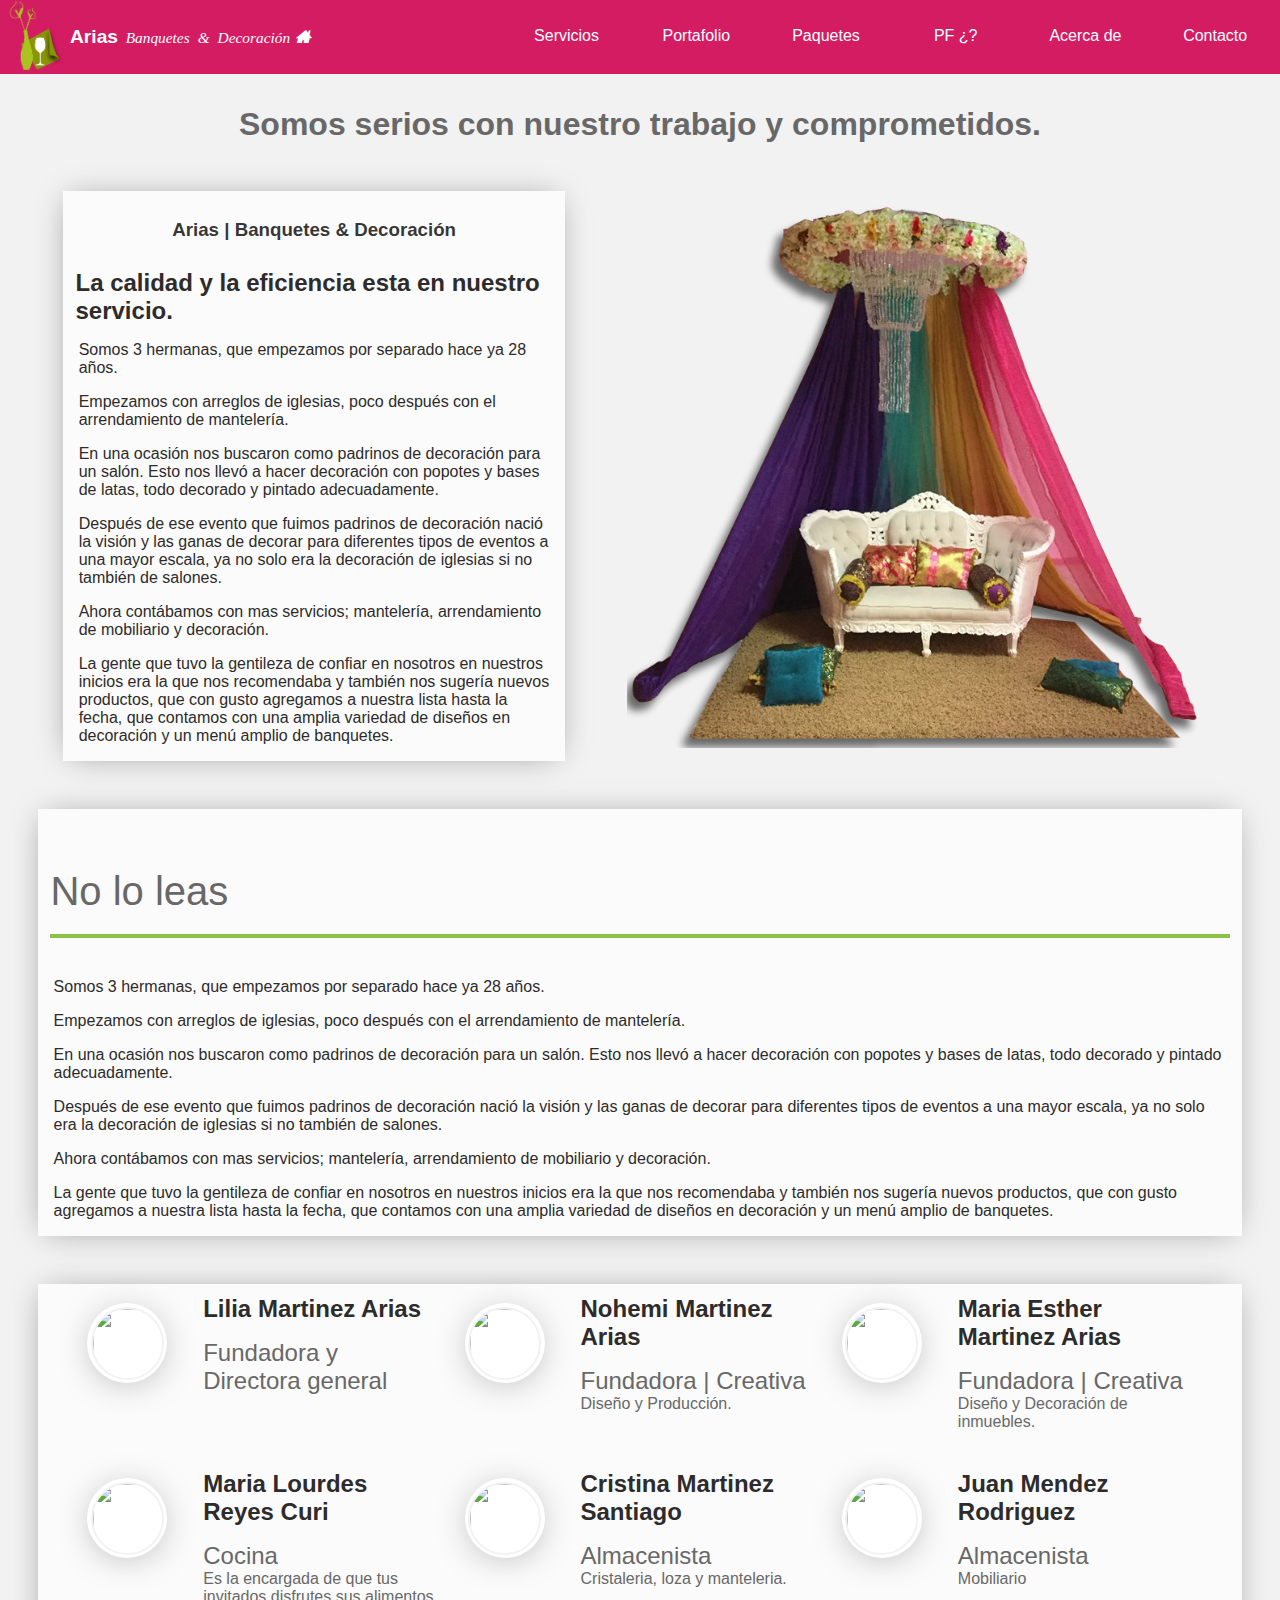
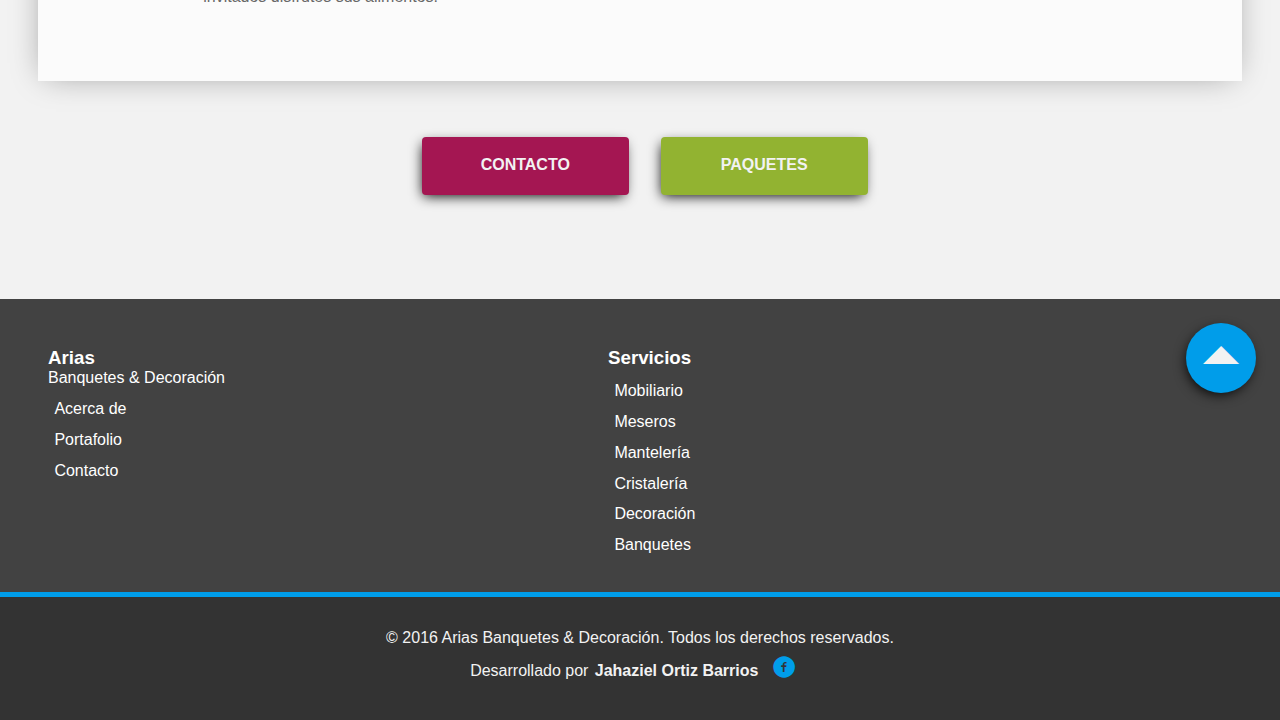
==== acercade.html @ b9aabb55 "Correcciones y agregue el gif de AjaxLoader" ====
<!DOCTYPE html>
<html lang="es">
  <head>
    <meta charset="UTF-8">
    <meta name="viewport" content="width=device-width,initial-scale=1">
    <title>acerca de nosotros | Arias</title>
    <meta name="description" content="Conoce mas sobre nuestros inicios y nuestra razón de ser los mejores en la zona.">
    <meta author="Jahaziel Ortiz Barrios">
    <link rel="stylesheet" href="https://maxcdn.bootstrapcdn.com/font-awesome/4.2.0/css/font-awesome.min.css">
    <link rel="icon" type="image/png" href="/img/favicon-32.png">
    <link rel="stylesheet" href="./css/main.css">
  </head>
  <body>
    <header id="header">
      <nav class="navbar"><a href="/" class="brand">
          <figure><img src="img/Logo-verde.png" alt="" height="70px"></figure>
          <h1 class="title-brand">Arias<span class="title-brand--bd icon-home">Banquetes & Decoración</span></h1></a>
        <div href="" class="toggle"><i class="fa fa-bars"></i></div>
        <div class="right"><a href="/#servicios" id="button-servicios" class="link">Servicios</a></div>
        <div class="right"><a href="/#portafolio" id="button-portafolio" class="link">Portafolio</a></div>
        <div class="right"><a href="paquetes.html" class="link">Paquetes</a></div>
        <div class="right"><a href="faq.html" title="Preguntas frecuentes" class="link">PF ¿?</a></div>
        <div class="right"><a href="acercade.html" title="Acerca de nosotros" class="link">Acerca de</a></div>
        <div class="right"><a href="contacto.html" class="link">Contacto</a></div>
      </nav>
    </header>
    <section class="container">
      <h1 class="title-section--sin_sobra parra center color-grey">Somos serios con nuestro trabajo y comprometidos.</h1>
      <article class="row around middle column margin3">
        <div class="col-5 phon phon-x box-style">
          <h3 class="subtitle">Arias | Banquetes & Decoración</h3>
          <h2>La calidad y la eficiencia esta en nuestro servicio.</h2>
          <div>
            <p class="parra">Somos 3 hermanas, que empezamos por separado hace ya 28 años.</p>
            <p class="parra">Empezamos con arreglos de iglesias, poco después con el arrendamiento de mantelería. </p>
            <p class="parra">En una ocasión nos buscaron como padrinos de decoración para un salón. Esto nos llevó a hacer decoración con popotes y bases de latas, todo decorado y pintado adecuadamente.</p>
            <p class="parra">Después de ese evento que fuimos padrinos de decoración nació la visión y las ganas de decorar para diferentes tipos de eventos a una mayor escala, ya no solo era la decoración de iglesias si no también de salones.</p>
            <p class="parra">Ahora contábamos con mas servicios; mantelería, arrendamiento de mobiliario y decoración.</p>
            <p class="parra">La gente que tuvo la gentileza de confiar en nosotros en nuestros inicios era la que nos recomendaba y también nos sugería nuevos productos, que con gusto agregamos a nuestra lista hasta la fecha, que contamos con una amplia variedad de diseños en decoración y un menú amplio de banquetes.</p>
          </div>
        </div>
        <figure class="col-7 phon center"><img src="./img/show-work.png" alt="" class="img100"></figure>
      </article>
      <article class="row around middle column margin3">
        <div class="col-12 phon phon-x box-style">
          <div>
            <p class="title-deco fz25 color-grey">No lo leas</p>
            <p class="parra">Somos 3 hermanas, que empezamos por separado hace ya 28 años.</p>
            <p class="parra">Empezamos con arreglos de iglesias, poco después con el arrendamiento de mantelería. </p>
            <p class="parra">En una ocasión nos buscaron como padrinos de decoración para un salón. Esto nos llevó a hacer decoración con popotes y bases de latas, todo decorado y pintado adecuadamente.</p>
            <p class="parra">Después de ese evento que fuimos padrinos de decoración nació la visión y las ganas de decorar para diferentes tipos de eventos a una mayor escala, ya no solo era la decoración de iglesias si no también de salones.</p>
            <p class="parra">Ahora contábamos con mas servicios; mantelería, arrendamiento de mobiliario y decoración.</p>
            <p class="parra">La gente que tuvo la gentileza de confiar en nosotros en nuestros inicios era la que nos recomendaba y también nos sugería nuevos productos, que con gusto agregamos a nuestra lista hasta la fecha, que contamos con una amplia variedad de diseños en decoración y un menú amplio de banquetes.</p>
          </div>
        </div>
      </article>
      <article class="row around middle column margin3">
        <div class="col-12 phon phon-x box-style">
          <div class="content">
            <div class="content-box">
              <div class="flex">
                <div class="circulo"><img src="https://scontent-mia1-1.xx.fbcdn.net/hphotos-xap1/v/t1.0-9/12688156_959748740729731_5556562599613514198_n.jpg?oh=916534986a04a486d8310d698dba6cb0&amp;oe=5723F834" alt="" class="circulo-a img40"></div>
              </div>
              <div class="flex-a color-grey">
                <h2 class="flex-a--title">Lilia Martinez Arias</h2>
                <p Class="box-flex-titlte column"><span class="color-grey block fz15">Fundadora y</span><span class="color-grey block fz15">Directora general</span></p>
              </div>
            </div>
            <div class="content-box">
              <div class="flex">
                <div class="circulo"><img src="https://scontent-mia1-1.xx.fbcdn.net/hphotos-xap1/v/t1.0-9/12688156_959748740729731_5556562599613514198_n.jpg?oh=916534986a04a486d8310d698dba6cb0&amp;oe=5723F834" alt="" class="circulo-a img40"></div>
              </div>
              <div class="flex-a color-grey">
                <h2 class="flex-a--title">Nohemi Martinez Arias</h2>
                <p Class="box-flex-titlte column"><span class="color-grey block fz15">Fundadora | Creativa</span><span class="color-grey block">Diseño y Producción.</span></p>
              </div>
            </div>
            <div class="content-box">
              <div class="flex">
                <div class="circulo"><img src="https://scontent-mia1-1.xx.fbcdn.net/hphotos-xap1/v/t1.0-9/12688156_959748740729731_5556562599613514198_n.jpg?oh=916534986a04a486d8310d698dba6cb0&amp;oe=5723F834" alt="" class="circulo-a img40"></div>
              </div>
              <div class="flex-a color-grey">
                <h2 class="flex-a--title">Maria Esther Martinez Arias</h2>
                <p Class="box-flex-titlte column"><span class="color-grey block fz15">Fundadora | Creativa</span><span class="color-grey block">Diseño y Decoración de inmuebles.</span></p>
              </div>
            </div>
            <div class="content-box">
              <div class="flex">
                <div class="circulo"><img src="https://scontent-mia1-1.xx.fbcdn.net/hphotos-xap1/v/t1.0-9/12688156_959748740729731_5556562599613514198_n.jpg?oh=916534986a04a486d8310d698dba6cb0&amp;oe=5723F834" alt="" class="circulo-a img40"></div>
              </div>
              <div class="flex-a color-grey">
                <h2 class="flex-a--title">Maria Lourdes Reyes Curi</h2>
                <p Class="box-flex-titlte column"><span class="color-grey block fz15">Cocina</span><span class="color-grey block">Es la encargada de que tus invitados disfrutes sus alimentos.</span></p>
              </div>
            </div>
            <div class="content-box">
              <div class="flex">
                <div class="circulo"><img src="https://scontent-mia1-1.xx.fbcdn.net/hphotos-xap1/v/t1.0-9/12688156_959748740729731_5556562599613514198_n.jpg?oh=916534986a04a486d8310d698dba6cb0&amp;oe=5723F834" alt="" class="circulo-a img40"></div>
              </div>
              <div class="flex-a color-grey">
                <h2 class="flex-a--title">Cristina Martinez Santiago</h2>
                <p Class="box-flex-titlte column"><span class="color-grey block fz15">Almacenista</span><span class="color-grey block">Cristaleria, loza y manteleria.</span></p>
              </div>
            </div>
            <div class="content-box">
              <div class="flex">
                <div class="circulo"><img src="https://scontent-mia1-1.xx.fbcdn.net/hphotos-xap1/v/t1.0-9/12688156_959748740729731_5556562599613514198_n.jpg?oh=916534986a04a486d8310d698dba6cb0&amp;oe=5723F834" alt="" class="circulo-a img40"></div>
              </div>
              <div class="flex-a color-grey">
                <h2 class="flex-a--title">Juan Mendez Rodriguez</h2>
                <p Class="box-flex-titlte column"><span class="color-grey block fz15">Almacenista</span><span class="color-grey block">Mobiliario</span></p>
              </div>
            </div>
          </div>
        </div>
        <article class="row center middle column margin3">
          <div class="phon col-6 end"><a href="/contacto.html" class="button-contacto">Contacto</a></div>
          <div class="phon col-6 start"><a href="/paquetes.html" class="button-green">Paquetes</a></div>
        </article>
      </article>
    </section>
    <!--article(class="container")-->
    <article class="footer">
      <div class="footer-content"><a href="/">
          <H3 class="footer-title">Arias</H3><span>Banquetes & Decoración</span></a>
        <ul class="footer-list">
          <li class="footer-list-item"><a href="/acercade.html">Acerca de</a></li>
          <li class="footer-list-item"><a href="#portafolio">Portafolio</a></li>
          <li class="footer-list-item"><a href="/contacto.html">Contacto</a></li>
        </ul>
      </div>
      <div class="footer-content">
        <h3 class="footer-title">Servicios</h3>
        <ul class="footer-list">
          <li class="footer-list-item"><a href="mobiliario.html">Mobiliario</a></li>
          <li class="footer-list-item"><a href="meseros.html">Meseros</a></li>
          <li class="footer-list-item"><a href="manteleria.html">Mantelería</a></li>
          <li class="footer-list-item"><a href="cristaleria.html">Cristalería</a></li>
          <li class="footer-list-item"><a href="decoracion.html">Decoración</a></li>
          <li class="footer-list-item"><a href="banquetes.html">Banquetes</a></li>
        </ul><a href="" id="xxx" class="button-circle icon-triangle-up"></a>
      </div>
    </article>
    <div class="derechos">© 2016 Arias Banquetes & Decoración. Todos los derechos reservados.
      <div class="jahaziel">Desarrollado por<a target="_blank" href="https://www.facebook.com/Jahaziel.Ortiz.Barrios"><span class="negrita">Jahaziel Ortiz Barrios</span><span class="face-jahaziel icon-facebook"></span></a></div>
    </div>
    <script type="text/javascript">
      (function(i,s,o,g,r,a,m){i['GoogleAnalyticsObject']=r;i[r]=i[r]||function(){
      (i[r].q=i[r].q||[]).push(arguments)},i[r].l=1*new Date();a=s.createElement(o),
      m=s.getElementsByTagName(o)[0];a.async=1;a.src=g;m.parentNode.insertBefore(a,m) })(window,document,'script','//www.google-analytics.com/analytics.js','ga');
      
      ga('create', 'UA-73606143-1', 'auto');
      ga('send', 'pageview');
    </script>
    <script src="./js/bundle.js"></script>
    <script src="https://ajax.googleapis.com/ajax/libs/jquery/2.1.3/jquery.min.js"></script>
    <script class="https://cdnjs.cloudflare.com/ajax/libs/modernizr/2.8.3/modernizr.min.js"></script>
    <script src="./js/owl.carousel.min.js"></script>
    <script src="./js/mains.js"></script>
  </body>
</html>
---- css/main.css ----
img,legend{border:0}legend,td,th{padding:0}.content,.row,.servicios{-webkit-box-lines:multiple;-moz-box-lines:multiple;-o-box-lines:multiple}.icon-triangle-down-custom:before,.icon-triangle-up-custom:before,.text-question,.text-question-2,.title-section{text-shadow:-1px 1px 17px rgba(0,0,0,.4)}body,html{-webkit-text-size-adjust:100%}/*! normalize.css v3.0.3 | MIT License | github.com/necolas/normalize.css */html{font-family:sans-serif;-ms-text-size-adjust:100%}body{margin:0}article,aside,details,figcaption,figure,footer,header,hgroup,main,menu,nav,section,summary{display:block}audio,canvas,progress,video{display:inline-block;vertical-align:baseline}audio:not([controls]){display:none;height:0}[hidden],template{display:none}a{background-color:transparent;text-decoration:none}a:active,a:hover{outline:0}abbr[title]{border-bottom:1px dotted}b,optgroup,strong{font-weight:700}dfn{font-style:italic}h1{font-size:2em}mark{background:#ff0;color:#000}small{font-size:80%}sub,sup{font-size:75%;line-height:0;position:relative;vertical-align:baseline}sup{top:-.5em}sub{bottom:-.25em}svg:not(:root){overflow:hidden}hr{box-sizing:content-box;height:0}pre,textarea{overflow:auto}code,kbd,pre,samp{font-family:monospace,monospace;font-size:1em}button,input,optgroup,select,textarea{color:inherit;font:inherit;margin:0}button{overflow:visible}button,select{text-transform:none}button,html input[type=button],input[type=reset],input[type=submit]{-webkit-appearance:button;cursor:pointer}button[disabled],html input[disabled]{cursor:default}button::-moz-focus-inner,input::-moz-focus-inner{border:0;padding:0}input{line-height:normal}input[type=checkbox],input[type=radio]{box-sizing:border-box;padding:0}input[type=number]::-webkit-inner-spin-button,input[type=number]::-webkit-outer-spin-button{height:auto}input[type=search]{-webkit-appearance:textfield;box-sizing:content-box}input[type=search]::-webkit-search-cancel-button,input[type=search]::-webkit-search-decoration{-webkit-appearance:none}fieldset{border:1px solid silver;margin:0 2px;padding:.35em .625em .75em}table{border-collapse:collapse;border-spacing:0}.owl-carousel .owl-wrapper:after{content:".";display:block;clear:both;visibility:hidden;line-height:0;height:0}.owl-carousel,.owl-carousel .owl-wrapper{display:none;position:relative}.owl-carousel{width:100%;-ms-touch-action:pan-y}.owl-carousel .owl-wrapper-outer{overflow:hidden;position:relative;width:100%}.owl-carousel .owl-wrapper-outer.autoHeight{-webkit-transition:height .5s ease-in-out;-moz-transition:height .5s ease-in-out;-o-transition:height .5s ease-in-out;-ms-transition:height .5s ease-in-out;transition:height .5s ease-in-out}.owl-carousel .owl-item{float:left}.owl-controls .owl-buttons div,.owl-controls .owl-page{cursor:pointer}.owl-controls{-khtml-user-select:none;-webkit-user-select:none;-moz-user-select:none;-ms-user-select:none;user-select:none;-webkit-tap-highlight-color:transparent}.grabbing{cursor:url(../img/grabbing.png) 8 8,move}.owl-carousel .owl-item,.owl-carousel .owl-wrapper{-webkit-backface-visibility:hidden;-moz-backface-visibility:hidden;-ms-backface-visibility:hidden;-webkit-transform:translate3d(0,0,0);-moz-transform:translate3d(0,0,0);-ms-transform:translate3d(0,0,0)}.owl-theme .owl-controls{text-align:center;position:absolute;bottom:2em;left:0;right:0}.owl-theme .owl-controls .owl-buttons div{color:#fff;display:inline-block;zoom:1;margin:5px;padding:3px 10px;font-size:12px;-moz-border-radius:30px;-webkit-border-radius:30px;border-radius:30px;background:#869791;filter:Alpha(50);opacity:.5;-ms-filter:"progid:DXImageTransform.Microsoft.Alpha(Opacity=50)";filter:alpha(opacity=50)}.owl-theme .owl-controls.clickable .owl-buttons div:hover{opacity:1;-ms-filter:none;filter:none;text-decoration:none}.owl-theme .owl-controls .owl-page{display:inline-block;zoom:1}.owl-theme .owl-controls .owl-page span{display:block;width:12px;height:12px;margin:5px 7px;opacity:.5;-ms-filter:"progid:DXImageTransform.Microsoft.Alpha(Opacity=50)";filter:alpha(opacity=50);-moz-border-radius:20px;-webkit-border-radius:20px;border-radius:20px;background:#869791}.owl-theme .owl-controls .owl-page.active span,.owl-theme .owl-controls.clickable .owl-page:hover span{opacity:1;-ms-filter:none;filter:none}.owl-theme .owl-controls .owl-page span.owl-numbers{height:auto;width:auto;color:#fff;padding:2px 10px;font-size:12px;-moz-border-radius:30px;-webkit-border-radius:30px;border-radius:30px}.owl-item.loading{min-height:150px;background:url(../img/AjaxLoader.gif) center center no-repeat}.container--portafolio,.container-lp--portafolio{background-color:#92b331}@font-face{font-family:icomoon;src:url(../fonts/icomoon.eot?ew6f8n);src:url(../fonts/icomoon.eot?ew6f8n#iefix) format('embedded-opentype'),url(../fonts/icomoon.ttf?ew6f8n) format('truetype'),url(../fonts/icomoon.woff?ew6f8n) format('woff'),url(../fonts/icomoon.svg?ew6f8n#icomoon) format('svg');font-weight:400;font-style:normal}[class*=" icon-"],[class^=icon-]{font-family:icomoon;speak:none;font-style:normal;font-weight:400;font-variant:normal;text-transform:none;line-height:1;-webkit-font-smoothing:antialiased;-moz-osx-font-smoothing:grayscale}.contact a,.cursiva,.title-brand--bd{font-style:italic}.icon-lupa:before{content:"\e90c";font-size:4em}.icon-meseros:before{content:"\e90d"}.icon-lines:before{content:"\e90e"}.icon-layers:before{content:"\e90f";display:inline-block;padding:0 .5em}.icon-map-pin-fill:before{content:"\e900";font-size:2em;margin:0 .2em;color:#a1ca28}.icon-shirt-green-p:before,.icon-shirt-green:before{margin:0 auto}.icon-rigurusidad:before{content:"\e906";display:inline-block;padding:0 .5em}.icon-shirt-green-p:before,.icon-shirt-green:before,.icon-shirt-pink:before{font-size:2em;display:block;content:"\e906"}.icon-rigurusidad-deco:before{content:"\e906";font-size:11em;color:#a1ca28}.icon-decoracion-giff:before{content:"\f042"}.icon-decoracion-add:before{content:"\f0d1"}.icon-home:after{content:"\e901";margin-left:.3em}.icon-musica:before{content:"\e907"}.icon-user-tie:before{content:"\e910"}.icon-experiencia:before{content:"\e911";font-size:4em}.icon-cristaleria:before{content:"\e912"}.icon-plaque-cris:before,.icon-plaque:before{content:"\e913";display:inline-block}.icon-plaque-cris:before{padding:0 .5em}.icon-circle-up:before{content:"\e908"}.icon-circle-right:before{content:"\e909"}.icon-circle-down-custom:before,.icon-circle-down:before{content:"\e90a"}.icon-circle-down-custom:before{position:absolute;font-size:3em;top:-54px;text-align:center;left:35px}.icon-circle-left:before{content:"\e90b"}.icon-experiencia-dos:before{content:"\e52d";font-size:4em}.icon-local_bar:before{content:"\e540"}.icon-decoracion-flower:before{content:"\e545";display:inline-block}.icon-local_restaurant:before{content:"\e556"}.icon-flecha-turn:before{content:"\e5c6"}.icon-banquetes:before{content:"\eb49"}.icon-mobiliario-info:before,.icon-mobiliario:before{content:"\e914"}.icon-mobiliario-info:before{display:inline-block;padding:0 .5em;color:#009dea;cursor:pointer;font-size:1.2em}.icon-decoracion:before{content:"\e915"}.icon-facebook:before{content:"\e902";padding:.8em .3em}.icon-facebook-menu:before{content:"\e902";padding:.1em 0;font-size:2.5em}.icon-g.mail:before{content:"\e903"}.icon-eficiencia:before{content:"\f085";font-size:4em}.icon-innovacion:before{content:"\f0eb";font-size:4em}.icon-manteleria-info:after,.icon-manteleria:before{content:"\f23a";padding:0 .5em}.icon-manteleria:before{display:inline-block}.icon-manteleria-info:after{display:inline-block;color:#009dea;cursor:pointer}.icon-manteleria-dos-x:before,.icon-manteleria-dos:before{content:"\f285";display:inline-block}.icon-manteleria-dos-x:before{padding:0 .5em}.icon-phone:before{content:"\e904";padding:.8em .3em}.icon-mobile:before{content:"\e905";padding:.8em .3em}.icon-eye:before{content:"\f06e"}.icon-triangle-down-custom:before,.icon-triangle-down:before{content:"\f05b"}.icon-triangle-down-custom:before{font-size:4em;text-align:center;text-decoration:none}.icon-triangle-left:before{content:"\f044"}.icon-triangle-right:before{content:"\f05a";font-size:4.5em;text-align:right;color:#009dea}.icon-triangle-up-custom:before,.icon-triangle-up:before{content:"\f0aa"}.mixin1{-webkit-box-pack:end;-moz-box-pack:end;-o-box-pack:end;-ms-flex-pack:end;-webkit-justify-content:flex-end;justify-content:flex-end}@media (max-width:911px){.icon-triangle-right:before{text-align:center;-webkit-transform:rotate(90deg);-moz-transform:rotate(90deg);-o-transform:rotate(90deg);-ms-transform:rotate(90deg);transform:rotate(90deg);-webkit-transition:rotate .1s ease;-moz-transition:rotate .1s ease;-o-transition:rotate .1s ease;-ms-transition:rotate .1s ease;transition:rotate .1s ease}.mixin1{-webkit-box-pack:center;-moz-box-pack:center;-o-box-pack:center;-ms-flex-pack:center;-webkit-justify-content:center;justify-content:center}}.icon-triangle-up-custom:before{font-size:4em;text-align:center;text-decoration:none}.icon-question-circle2:before{content:"\f02c"}.icon-question-circle:after{content:"\f059"}.icon-question:before{content:"\f128"}.icon-platos:before{content:"\e916";display:inline-block;padding:0 .5em}.icon-salsera:before{content:"\e919"}.icon-cremera:before{display:inline-block;padding:0 .5em;content:"\e91a"}.icon-drink:before{content:"\e917"}.icon-seriedad:before{content:"\e91e";font-size:4em}.icon-directions:before{content:"\e52e"}.icon-innova:before{content:"\e91f";font-size:4em}.icon-puntualidad:before{content:"\e91b";font-size:4em}.icon-puntualidad-bq:after{content:"\e91b";font-size:1em;margin:.2em}.icon-lamp:before{content:"\e91c";font-size:4em}.icon-minus:before{content:"\e922";display:inline-block;margin:0 auto;font-size:1.5em}.icon-plus-mas:after,.icon-plus:after{content:"\e923";display:inline-block}.icon-plus:after{font-size:4em;color:#a1ca28;margin:.1em}.icon-plus-mas:after{margin:0 auto;font-size:1.5em}.icon-sign-in:before{content:"\f036"}.icon-eye-plus:before{content:"\e925";font-size:3em;padding:.1em 0;margin:0 .2em 0 .1em}.icon-mesa:before{content:"\e921"}.icon-box-open:before{content:"\e91d"}.icon-box-close:before{content:"\e920";font-size:5.5em;color:#a1ca28}.icon-entrada:before{content:"\e924";display:inline-block;padding:0 .5em}.icon-popup:before{content:"\e926";display:inline-block;padding:0 .5em}article,aside,button,div,h1,h2,h3,h4,h5,h6,header,li,nav,ol,section,ul{margin:0;padding:0}figure,img,li,ol,ul{margin:0}.container,.container-lp{margin-right:auto;margin-left:auto;padding-right:2%;padding-left:2%}figure padding 0,img padding 0,li padding 0,ol padding 0,ul padding 0{border:0}ol,ul{list-style-type:none}.container{max-width:98%}.container-lp{max-width:100%}@media (min-width:500px){.container-lp{margin-right:auto;margin-left:auto;padding-right:2%;padding-left:2%;max-width:80%}.container-lp--portafolio{background-color:#92b331}}@media (min-width:911px){.container-lp{margin-right:auto;margin-left:auto;padding-right:2%;padding-left:2%;max-width:90%}.container-lp--portafolio{background-color:#92b331}}.carrusel,.flex .circulo,.flex .circulo-a{background-color:#fff}.row{-webkit-box-sizing:border-box;-moz-box-sizing:border-box;box-sizing:border-box;display:-webkit-flex;display:-ms-flexbox;display:-webkit-box;display:-moz-box;display:-webkit-flex;display:-ms-flexbox;display:box;display:flex;-webkit-box-flex:0;-webkit-box-flex:1;-moz-box-flex:1;-o-box-flex:1;box-flex:1;-webkit-flex:0 1 auto;-ms-flex:0 1 auto;flex:0 1 auto;-webkit-box-direction:normal;-webkit-box-orient:horizontal;-moz-box-orient:horizontal;-o-box-orient:horizontal;-webkit-flex-direction:row;-ms-flex-direction:row;flex-direction:row;-webkit-flex-wrap:wrap;-ms-flex-wrap:wrap;flex-wrap:wrap;margin-right:-1%;margin-left:-1%}.col.reverse,.row.reverse{-webkit-box-direction:reverse;-moz-box-direction:reverse;-o-box-direction:reverse}@media (max-width:911px){.column{-webkit-box-orient:vertical;-moz-box-orient:vertical;-o-box-orient:vertical;-webkit-flex-direction:column;-ms-flex-direction:column;flex-direction:column}}@media (max-width:1200px){.column2{-webkit-box-orient:vertical;-moz-box-orient:vertical;-o-box-orient:vertical;-webkit-flex-direction:column;-ms-flex-direction:column;flex-direction:column}}.row.reverse{-webkit-box-orient:horizontal;-moz-box-orient:horizontal;-o-box-orient:horizontal;-webkit-flex-direction:row-reverse;-ms-flex-direction:row-reverse;flex-direction:row-reverse}.col.reverse,.flex-a{-webkit-box-orient:vertical;-moz-box-orient:vertical;-o-box-orient:vertical}.col.reverse{-webkit-flex-direction:column-reverse;-ms-flex-direction:column-reverse;flex-direction:column-reverse}.col-0,.col-1,.col-10,.col-11,.col-12,.col-2,.col-3,.col-4,.col-5,.col-6,.col-7,.col-8,.col-9{-webkit-box-sizing:border-box;-moz-box-sizing:border-box;box-sizing:border-box;-webkit-box-flex:0;-webkit-box-flex:1;-moz-box-flex:1;-o-box-flex:1;box-flex:1;-webkit-flex:0 0 auto;-ms-flex:0 0 auto;flex:0 0 auto;padding-right:1%;padding-left:1%}.banquete,.banquete--menu,.box{-webkit-box-sizing:border-box;-moz-box-sizing:border-box}.col-0{-ms-flex-positive:1;-webkit-box-flex:1;-moz-box-flex:1;-o-box-flex:1;-ms-box-flex:1;box-flex:1;-webkit-flex-grow:1;flex-grow:1;-ms-flex-preferred-size:0;-webkit-flex-basis:0;flex-basis:0;max-width:100%}.col-1{-ms-flex-preferred-size:8.333%;-webkit-flex-basis:8.333%;flex-basis:8.333%;max-width:8.333%}.col-2{-ms-flex-preferred-size:16.667%;-webkit-flex-basis:16.667%;flex-basis:16.667%;max-width:16.667%}.col-3{-ms-flex-preferred-size:25%;-webkit-flex-basis:25%;flex-basis:25%;max-width:25%}.col-4{-ms-flex-preferred-size:33.333%;-webkit-flex-basis:33.333%;flex-basis:33.333%;max-width:33.333%}.col-5{-ms-flex-preferred-size:41.667%;-webkit-flex-basis:41.667%;flex-basis:41.667%;max-width:41.667%}.col-6{-ms-flex-preferred-size:50%;-webkit-flex-basis:50%;flex-basis:50%;max-width:50%}.col-7{-ms-flex-preferred-size:58.333%;-webkit-flex-basis:58.333%;flex-basis:58.333%;max-width:58.333%}.col-8{-ms-flex-preferred-size:66.667%;-webkit-flex-basis:66.667%;flex-basis:66.667%;max-width:66.667%}.col-9{-ms-flex-preferred-size:75%;-webkit-flex-basis:75%;flex-basis:75%;max-width:75%}.col-10{-ms-flex-preferred-size:83.333%;-webkit-flex-basis:83.333%;flex-basis:83.333%;max-width:83.333%}.col-11{-ms-flex-preferred-size:91.667%;-webkit-flex-basis:91.667%;flex-basis:91.667%;max-width:91.667%}.col-12,.phon{max-width:100%}.col-12{-ms-flex-preferred-size:100%;-webkit-flex-basis:100%;flex-basis:100%}.col-offset-1{margin-left:8.333%}.col-offset-2{margin-left:16.667%}.col-offset-3{margin-left:25%}.col-offset-4{margin-left:33.333%}.col-offset-5{margin-left:41.667%}.col-offset-6{margin-left:50%}.col-offset-7{margin-left:58.333%}.col-offset-8{margin-left:66.667%}.col-offset-9{margin-left:75%}.col-offset-10{margin-left:83.333%}.col-offset-11{margin-left:91.667%}.start{-webkit-box-pack:start;-moz-box-pack:start;-o-box-pack:start;-ms-flex-pack:start;-webkit-justify-content:flex-start;justify-content:flex-start;text-align:start}.center{-webkit-box-pack:center;-moz-box-pack:center;-o-box-pack:center;-ms-flex-pack:center;-webkit-justify-content:center;justify-content:center;text-align:center}.end{-webkit-box-pack:end;-moz-box-pack:end;-o-box-pack:end;-ms-flex-pack:end;-webkit-justify-content:flex-end;justify-content:flex-end;text-align:end}.title,.title-question{text-align:center;font-weight:700;text-transform:uppercase}.top{-webkit-box-align:start;-moz-box-align:start;-o-box-align:start;-ms-flex-align:start;-webkit-align-items:flex-start;align-items:flex-start}.flex .circulo,.middle{-webkit-box-align:center}.middle{-moz-box-align:center;-o-box-align:center;-ms-flex-align:center;-webkit-align-items:center;align-items:center}.bottom{-webkit-box-align:end;-moz-box-align:end;-o-box-align:end;-ms-flex-align:end;-webkit-align-items:flex-end;align-items:flex-end}.around{-webkit-box-pack:distribute;-moz-box-pack:distribute;-o-box-pack:distribute;-ms-flex-pack:distribute;-webkit-justify-content:space-around;justify-content:space-around}.between{-webkit-box-pack:justify;-moz-box-pack:justify;-o-box-pack:justify;-ms-flex-pack:justify;-webkit-justify-content:space-between;justify-content:space-between}.first{-webkit-box-ordinal-group:0;-webkit-box-ordinal-group:-1;-moz-box-ordinal-group:-1;-o-box-ordinal-group:-1;-ms-flex-order:-1;-webkit-order:-1;order:-1}.last{-webkit-box-ordinal-group:2;-webkit-box-ordinal-group:1;-moz-box-ordinal-group:1;-o-box-ordinal-group:1;-ms-flex-order:1;-webkit-order:1;order:1}.carrusel{margin-bottom:-5px}.title,.title-question,.title-question2{color:#fff;padding:.7em;margin:0}.title{background-color:#a1ca28;font-size:1.75em;-webkit-box-shadow:0 4px 38px -10px rgba(0,0,0,.4);box-shadow:0 4px 38px -10px rgba(0,0,0,.4)}.title-question{background-color:#c50e5b;font-size:1.2em;-webkit-border-radius:0 0 20px 20px;border-radius:0 0 20px 20px;-webkit-box-shadow:0 4px 38px -10px rgba(0,0,0,.4);box-shadow:0 4px 38px -10px rgba(0,0,0,.4)}.title-question2{text-align:left;background-color:#92b331;font-size:.9em;-webkit-border-radius:0 0 20px 20px;border-radius:0 0 20px 20px;-webkit-box-shadow:0 0 38px -10px rgba(0,0,0,.4);box-shadow:0 0 38px -10px rgba(0,0,0,.4)}.subtitle{margin:1.5em;text-align:center;color:rgba(0,0,0,.8);display:block;font-weight:700}.content,.content-box{background-color:$white-project;display:-webkit-box;display:-moz-box;display:-webkit-flex;display:-ms-flexbox}.content{margin:0 auto 3em;display:box;display:flex;width:96%;-webkit-flex-wrap:wrap;-ms-flex-wrap:wrap;flex-wrap:wrap;-webkit-box-pack:distribute;-moz-box-pack:distribute;-o-box-pack:distribute;-ms-flex-pack:distribute;-webkit-justify-content:space-around;justify-content:space-around}.content-box{margin:1%;width:100%;min-width:238px;display:box;display:flex}.flex,.flex .circulo{display:-webkit-box;display:-moz-box;display:-webkit-flex;display:-ms-flexbox}.content-box:hover .flex .circulo{background:#92b331}.content-box:hover .flex .circulo .circulo-a{background:#92b331;color:#fff}@media (min-width:912px){.content-box{width:31%}}.flex{display:box;display:flex;color:#92b331;margin-top:.5em;min-width:100px}.flex .circulo{-webkit-transition:all .2s ease;-moz-transition:all .2s ease;-o-transition:all .2s ease;-ms-transition:all .2s ease;transition:all .2s ease;-webkit-box-shadow:0 4px 38px -10px rgba(0,0,0,.4);box-shadow:0 4px 38px -10px rgba(0,0,0,.4);height:80px;width:80px;-webkit-border-radius:40px;border-radius:40px;display:box;display:flex;-moz-box-align:center;-o-box-align:center;-ms-flex-align:center;-webkit-align-items:center;align-items:center;-webkit-box-pack:center;-moz-box-pack:center;-o-box-pack:center;-ms-flex-pack:center;-webkit-justify-content:center;justify-content:center}.flex .circulo-a,.flex-a{display:-webkit-box;display:-moz-box;display:-webkit-flex;display:-ms-flexbox}.flex .circulo-a{height:73px;width:73px;border:2px solid #f2f2f2;-webkit-border-radius:36.5px;border-radius:36.5px;display:box;display:flex;-webkit-box-align:center;-moz-box-align:center;-o-box-align:center;-ms-flex-align:center;-webkit-align-items:center;align-items:center;-webkit-box-pack:center;-moz-box-pack:center;-o-box-pack:center;-ms-flex-pack:center;-webkit-justify-content:center;justify-content:center;font-size:.7em}.flex .circulo:hover{background-color:#92b331}.flex .circulo:hover .circulo-a{background:#92b331;color:#fff}.flex-a,.flex-a--title{color:#2d2b2b}.flex-a{margin-left:1em;display:box;display:flex;-webkit-flex-direction:column;-ms-flex-direction:column;flex-direction:column;text-align:left}.flex-a--p{margin-top:.5em;display:-webkit-box;display:-moz-box;display:-webkit-flex;display:-ms-flexbox;display:box;display:flex;text-align:left}@media (max-width:911px){.content{-webkit-box-orient:vertical;-moz-box-orient:vertical;-o-box-orient:vertical;-webkit-flex-direction:column;-ms-flex-direction:column;flex-direction:column;margin:0 auto}}.banquete,.banquete--menu,.experimento{-webkit-flex-direction:column;-webkit-box-orient:vertical;-moz-box-orient:vertical;-o-box-orient:vertical}@media (max-width:400px){.flex-a--p{width:190px}}.catalogo_container{width:100%;background-color:#fff;position:relative;overflow:hidden;margin:1em 0;color:#686868;font-weight:700;display:inline-block;-webkit-border-radius:3px 0 0 3px;border-radius:3px 0 0 3px;-webkit-box-shadow:0 0 30px rgba(0,0,0,.08);box-shadow:0 0 30px rgba(0,0,0,.08)}.catalogo_container:hover{-webkit-box-shadow:0 0 20px rgba(0,0,0,.22);box-shadow:0 0 20px rgba(0,0,0,.22)}.checkbox,.checkbox-content{clear:both;padding-top:10px;display:none}.label-checkbox{position:absolute;right:0;top:0;font-weight:700;font-size:18px;display:inline-block;width:127px;color:#757575;cursor:pointer;text-decoration:none;text-align:center;background:#fff}.title-deco-show{color:#686868;font-weight:700;display:block;border-bottom:1px solid rgba(104,104,104,.18);padding:.85em;margin:0}.catalogo_container [id^=check]:checked+label .label-background-off .milo,.catalogo_container [id^=check]:checked+label .label-background-on .kilo,.kilo,.milo{color:#fff}.label-background-off,.label-background-on{width:48%;display:inline-block;padding:.44em 0}.label-background-on{background-color:#a1ca28}.label-background-off{background-color:#f2f2f2}#check1:checked~#content-check1,#check2:checked~#content-check2,#check3:checked~#content-check3,#check4:checked~#content-check4,#check5:checked~#content-check5,#check6:checked~#content-check6,#check7:checked~#content-check7,#check8:checked~#content-check8{display:block;padding:20px;background:#fff}.catalogo_container .checkbox-content h3,.catalogo_container .checkbox-content p{-webkit-animation:fadeInScale .7s ease-in-out;-moz-animation:fadeInScale .7s ease-in-out;-o-animation:fadeInScale .7s ease-in-out;-ms-animation:fadeInScale .7s ease-in-out;animation:fadeInScale .7s ease-in-out}.catalogo_container [id^=check]:checked+label{background-color:#f2f2f2}.catalogo_container [id^=check]:checked+label .label-background-off{background:#a1ca28}.catalogo_container [id^=check]:checked+label .label-background-on{background:#f2f2f2}.bgc{height:90px;min-width:90px;width:90px;min-height:90px;background-color:red;display:inline-block}.banquete,.banquete--menu{box-sizing:border-box;width:100%;margin:1em auto;position:relative;min-width:200px;-webkit-border-radius:15px 15px 2px 2px;border-radius:15px 15px 2px 2px;display:-webkit-box;display:-moz-box;display:-webkit-flex;display:-ms-flexbox;display:box;display:flex;-ms-flex-direction:column;flex-direction:column}.banquete .listado,.banquete--menu .listado{margin-left:.5em;margin-top:.5em;color:#686868}.banquete--menu-title,.banquete--menu-title--rosa,.banquete--menu-title--verde,.banquete-title,.banquete-title--rosa,.banquete-title--verde{background-color:#e4e4e4;padding:.5em 0;-webkit-box-shadow:0 2px 20px #ccc;box-shadow:0 2px 20px #ccc;text-align:center}.banquete--menu-title--verde,.banquete-title--verde{background-color:#a1ca28;color:#fff;-webkit-border-radius:15px 15px 0 0;border-radius:15px 15px 0 0}.banquete--menu-title--rosa,.banquete-title--rosa{background-color:#d41c63;color:#fff;-webkit-border-radius:0 0 100px 100px;border-radius:0 0 100px 100px}.banquete--menu-title--rosa:hover,.banquete-title--rosa:hover{-webkit-box-shadow:2px 2px 20px #bbb;box-shadow:2px 2px 20px #bbb;-webkit-transition:border-color,height 2s ease;-moz-transition:border-color,height 2s ease;-o-transition:border-color,height 2s ease;-ms-transition:border-color,height 2s ease;transition:border-color,height 2s ease}.banquete{height:130px}.banquete .listado{margin:auto .5em}.banquete--menu{border:1px solid rgba(104,104,104,.11)}.centrar-content{display:none}.product.activo .toggle{background:#a41652;color:#fff}.product.activo div,.product.activo figure{display:-webkit-box;display:-moz-box;display:-webkit-flex;display:-ms-flexbox;display:box;display:flex}.activo-0-height{-webkit-box-shadow:2px 2px 20px #ccc;box-shadow:2px 2px 20px #ccc}.title-deco-mas{margin:4em 0 5em}.plus-deco{display:block;position:absolute;font-size:1.5em;top:0;left:.8em}.footer,.navbar .brand,.navbar .toggle{display:-webkit-box;display:-moz-box;display:-webkit-flex;display:-ms-flexbox}.footer{background-color:#424242;display:box;display:flex;position:relative;color:#fff}.footer-content{margin:3em 0 2em 3em;width:40%}.footer-list{margin-top:.4em}.footer-list-item{color:#fff;font-size:1em;padding:.4em 0;margin-left:.4em;display:block}.footer-list-item a{color:#fff}@media (max-width:587px){.footer{-webkit-box-orient:vertical;-moz-box-orient:vertical;-o-box-orient:vertical;-webkit-flex-direction:column;-ms-flex-direction:column;flex-direction:column}}.derechos{border-top:solid 5px #009dea;background-color:#333;text-align:center;padding:2em;color:#f2f2f2}.navbar,.navbar .link{background:#d41c63}.contacto{width:12%;min-width:136px}.size-image,.size-img,.vuela{width:100%}@media (max-width:1000px){.contacto{width:100%}}.title-brand{font-size:1.2em}.title-brand--bd{font-size:.8em;margin-left:.5em}.navbar .brand,.navbar .toggle{display:box;display:flex;-webkit-box-align:center;-moz-box-align:center;-o-box-align:center;-ms-flex-align:center;-webkit-align-items:center;align-items:center}.navbar .brand,.navbar .link{display:-webkit-box;display:-moz-box;display:-webkit-flex;display:-ms-flexbox;color:#fff;text-align:center}.navbar .link{display:box;display:flex;text-decoration:none;padding:1.7em 0 1em;-webkit-box-flex:1;-moz-box-flex:1;-o-box-flex:1;-ms-box-flex:1;box-flex:1;-webkit-flex-grow:1;flex-grow:1;-webkit-box-pack:center;-moz-box-pack:center;-o-box-pack:center;-ms-flex-pack:center;-webkit-justify-content:center;justify-content:center;border-bottom:3.2px solid transparent;cursor:pointer}.contact,.medium{-webkit-box-pack:center}.navbar .link:hover{background:#c50e5b;border-bottom:3.2px solid #fff;-webkit-transition:background-color .5s ease;-moz-transition:background-color .5s ease;-o-transition:background-color .5s ease;-ms-transition:background-color .5s ease;transition:background-color .5s ease}.navbar .brand{display:box;display:flex;margin-right:4em}.contact,.experimento{display:-webkit-box;display:-moz-box;display:-webkit-flex;display:-ms-flexbox}.navbar .toggle{position:absolute;right:0;top:10px;padding:1em;color:#fff;vertical-align:middle;font-size:1.2em;cursor:pointer}.contact{display:box;display:flex;-moz-box-pack:center;-o-box-pack:center;-ms-flex-pack:center;-webkit-justify-content:center;justify-content:center}.contact a{padding:.8em;color:#fff;font-weight:700;text-decoration:underline}.contact .whithout-line{text-decoration:none}.experimento{position:relative;text-align:center;display:box;display:flex;-ms-flex-direction:column;flex-direction:column}.medium,.vuela{display:-webkit-box;display:-webkit-flex;display:-ms-flexbox}.vuela{position:absolute;top:100%;left:0;z-index:1;background-color:#a41652;height:0;margin:0 auto;overflow:hidden;display:-moz-box;display:box;display:flex;-webkit-box-orient:vertical;-moz-box-orient:vertical;-o-box-orient:vertical;-webkit-flex-direction:column;-ms-flex-direction:column;flex-direction:column}.vuela .contact:hover{background:#c50e5b}.experimento:hover .vuela{height:128px}@media (min-width:62.5em){.navbar{display:-webkit-box;display:-moz-box;display:-webkit-flex;display:-ms-flexbox;display:box;display:flex}.navbar .brand{margin-right:12em}.navbar .left,.navbar .right{display:-webkit-box;display:-moz-box;display:-webkit-flex;display:-ms-flexbox;display:box;display:flex;-webkit-box-flex:1;-moz-box-flex:1;-o-box-flex:1;box-flex:1;-webkit-flex:1;-ms-flex:1;flex:1}.navbar .right{-webkit-box-align:stretch;-moz-box-align:stretch;-o-box-align:stretch;-ms-flex-align:stretch;-webkit-align-items:stretch;align-items:stretch}.navbar .left{-webkit-box-pack:center;-moz-box-pack:center;-o-box-pack:center;-ms-flex-pack:center;-webkit-justify-content:center;justify-content:center}.navbar .toggle{display:none}}@media (max-width:1020px){.left{-webkit-box-orient:vertical;-moz-box-orient:vertical;-o-box-orient:vertical;-webkit-flex-direction:column;-ms-flex-direction:column;flex-direction:column}}.navbar div{display:none}@media (min-width:62.5em){.navbar div{display:-webkit-box;display:-moz-box;display:-webkit-flex;display:-ms-flexbox;display:box;display:flex}}@media (max-width:62.5em){.navbar .right .link{border-bottom:1px solid transparent}}@media (max-width:1040px){.navbar.active .toggle{background:#a41652;color:#fff}.navbar.active div{display:-webkit-box;display:-moz-box;display:-webkit-flex;display:-ms-flexbox;display:box;display:flex}}.portafolio{background-color:#92b331;color:#f2f2f2;text-align:center;padding:0 0 1.2em}.portafolio-title{padding:.7em;margin:0;text-transform:uppercase;font-size:1.75em;background-color:#a1ca28}.portafolio-sub{padding:1.5em 0;margin:0}*{font-family:Roboto,sans-serif}.box h3,.box ul{font-family:'Open Sans',Arial,sans-serif;color:#f2f2f2}.product-view{margin-bottom:10px;padding:5px;text-align:left;margin-left:.5em;margin-top:.5em}.product-view i{display:inline-block;font-size:1.5em;padding:10px;background:#dab3b3;cursor:pointer;-webkit-user-select:none;-moz-user-select:none;-ms-user-select:none;user-select:none;-webkit-transition:all .4s ease;-moz-transition:all .4s ease;-o-transition:all .4s ease;-ms-transition:all .4s ease;transition:all .4s ease}.product-view i.active{background:#c50e5b;font-size:1.8em}.portafolio-content{background-color:#92b331;width:100%;padding:0 0 .8em}.portafolio-content .products.gallery{width:98%;margin:0 auto;background-color:#f2f2f2;padding:0;font-size:0;-webkit-transition:all .4s ease;-moz-transition:all .4s ease;-o-transition:all .4s ease;-ms-transition:all .4s ease;transition:all .4s ease}@media (min-width:1680px){.portafolio-content .products.gallery{padding:0 184px}}.portafolio-content .products.gallery figure{position:relative;display:inline-block;width:250px;height:auto;margin:0}.portafolio-content .products.gallery figure::after{content:'';position:absolute;top:0;left:0;width:100%;height:100%;-webkit-transition:background .3s;-moz-transition:background .3s;-o-transition:background .3s;-ms-transition:background .3s;transition:background .3s}.portafolio-content .products.gallery figure img{width:100%;height:auto}.portafolio-content .products.gallery figure figcaption{position:absolute;top:50%;left:0;-webkit-transform:translateY(-50%);-moz-transform:translateY(-50%);-o-transform:translateY(-50%);-ms-transform:translateY(-50%);transform:translateY(-50%);z-index:2;width:100%;max-height:100%;padding:20px;font-size:16px;color:#f2f2f2;opacity:0;-ms-filter:"progid:DXImageTransform.Microsoft.Alpha(Opacity=0)";filter:alpha(opacity=0);overflow:auto;-webkit-transition:opacity .3s;-moz-transition:opacity .3s;-o-transition:opacity .3s;-ms-transition:opacity .3s;transition:opacity .3s;-webkit-overflow-scrolling:touch}.box,.circulo-map,.overflow{overflow:hidden}.portafolio-content .products.gallery figure figcaption::-webkit-scrollbar{width:4px}.portafolio-content .products.gallery figure figcaption::-webkit-scrollbar-track{background:0 0}.portafolio-content .products.gallery figure figcaption::-webkit-scrollbar-thumb{background:#bbb}.portafolio-content .products.gallery figure figcaption::-webkit-scrollbar-thumb:hover{background:#999}.portafolio-content .products.gallery figure:hover::after{background:rgba(0,0,0,.8)}.portafolio-content .products.gallery figure:hover figcaption{opacity:1;-ms-filter:none;filter:none}.portafolio-content .products.list{padding:0;-webkit-transition:all .4s ease;-moz-transition:all .4s ease;-o-transition:all .4s ease;-ms-transition:all .4s ease;transition:all .4s ease}.portafolio-content .products.list figure{width:100%;height:auto;max-width:600px;margin:0 auto 40px;background:#fafafa;border:1px solid #ddd;-webkit-box-shadow:2px 2px 20px #ccc;box-shadow:2px 2px 20px #ccc}.portafolio-content .products.list figure img{width:100%;height:auto}.portafolio-content .products.list figure figcaption{padding:20px;line-height:1.4;color:#000}.seeMore{display:block;color:#fff;padding:1em;border:1px solid #fff;text-align:center;font-weight:700}.seeMore:hover{background-color:#a1ca28}.medium{width:100%;display:-moz-box;display:box;display:flex;-moz-box-pack:center;-o-box-pack:center;-ms-flex-pack:center;-webkit-justify-content:center;justify-content:center}.servicios{display:-webkit-box;display:-moz-box;display:-webkit-flex;display:-ms-flexbox;display:box;display:flex;-webkit-box-pack:center;-moz-box-pack:center;-o-box-pack:center;-ms-flex-pack:center;-webkit-justify-content:center;justify-content:center;-webkit-flex-wrap:wrap;-ms-flex-wrap:wrap;flex-wrap:wrap;width:80%;padding:2em 0;margin:0 auto}.box{width:232px;height:250px;margin:1%;padding:9px 0;background:#92b331;box-sizing:border-box;display:inline-block;position:relative;-webkit-box-shadow:0 0 5px rgba(0,0,0,.4);box-shadow:0 0 5px rgba(0,0,0,.4);cursor:pointer;-webkit-transition:box-shadow .2s ease;-moz-transition:box-shadow .2s ease;-o-transition:box-shadow .2s ease;-ms-transition:box-shadow .2s ease;transition:box-shadow .2s ease}.box .icon-cont,.box h3{margin:0 auto;text-align:center}.box:hover{-webkit-box-shadow:0 0 27px -2px;box-shadow:0 0 27px -2px;z-index:1}.box .icon-cont{border:6px solid rgba(255,255,255,.3);-webkit-border-radius:50%;border-radius:50%;width:90px;height:90px;display:-webkit-box;display:-moz-box;display:-webkit-flex;display:-ms-flexbox;display:box;display:flex;-webkit-box-align:center;-moz-box-align:center;-o-box-align:center;-ms-flex-align:center;-webkit-align-items:center;align-items:center;-webkit-box-pack:center;-moz-box-pack:center;-o-box-pack:center;-ms-flex-pack:center;-webkit-justify-content:center;justify-content:center;-webkit-box-shadow:0 0 0 0 rgba(255,255,255,.5),0 0 0 0 rgba(3,108,129,.5);box-shadow:0 0 0 0 rgba(255,255,255,.5),0 0 0 0 rgba(3,108,129,.5)}.box .icon-cont i{color:#f2f2f2;opacity:.6;-ms-filter:"progid:DXImageTransform.Microsoft.Alpha(Opacity=60)";filter:alpha(opacity=60);font-size:3.8em}.box .icon-cont .small-icon{font-size:2.2em}.box .icon-cont .mini-icon{font-size:1.8em}.box:hover .icon-cont{-webkit-animation:shady 4s linear 1;-moz-animation:shady 4s linear 1;-o-animation:shady 4s linear 1;-ms-animation:shady 4s linear 1;animation:shady 4s linear 1}.box h3{font-weight:300;font-size:25px;letter-spacing:1px;border-bottom:1px solid rgba(255,255,255,0);position:absolute;top:119px;z-index:4;display:block;width:100%}.box-title,.box-title-manteleria{z-index:-1;top:64px;position:absolute}.box ul{font-size:13px;line-height:20px;text-indent:14px;margin:380px 25px 25px;list-style-type:disc}.box a.expand,.box.selected a.expand{color:#036c81;display:block;position:absolute}.box ul.hidden{opacity:0;-ms-filter:"progid:DXImageTransform.Microsoft.Alpha(Opacity=0)";filter:alpha(opacity=0)}.box a.expand{width:35px;height:35px;background:#f2f2f2;font-weight:600;margin:15px auto 25px;text-align:center;line-height:35px;cursor:pointer;left:0;right:0;bottom:10px;-webkit-transition:all .2s ease;-moz-transition:all .2s ease;-o-transition:all .2s ease;-ms-transition:all .2s ease;transition:all .2s ease}.box a.expand span.minus{opacity:0;-ms-filter:"progid:DXImageTransform.Microsoft.Alpha(Opacity=0)";filter:alpha(opacity=0)}.box a.expand span.plus{opacity:1;-ms-filter:none;filter:none;padding-left:5px}.box.selected a.expand{left:180px;right:-29px;bottom:-39px;width:80px;height:50px;background:#eee;-webkit-transform:rotate(-45deg);-moz-transform:rotate(-45deg);-o-transform:rotate(-45deg);-ms-transform:rotate(-45deg);transform:rotate(-45deg)}.box.selected a.expand span{display:block;position:absolute;top:-4px;left:38px;-webkit-transform:rotate(45deg);-moz-transform:rotate(45deg);-o-transform:rotate(45deg);-ms-transform:rotate(45deg);transform:rotate(45deg);font-size:24px}.box.selected a.expand span.minus{opacity:1;-ms-filter:none;filter:none}.box.selected a.expand span.plus{opacity:0;-ms-filter:"progid:DXImageTransform.Microsoft.Alpha(Opacity=0)";filter:alpha(opacity=0)}.box.selected .icon-cont{-webkit-transform:scale(1.5,1.5);-moz-transform:scale(1.5,1.5);-o-transform:scale(1.5,1.5);-ms-transform:scale(1.5,1.5);transform:scale(1.5,1.5);opacity:.3;-ms-filter:"progid:DXImageTransform.Microsoft.Alpha(Opacity=30)";filter:alpha(opacity=30);position:absolute;top:-20px;left:-5px;right:180px}.circulo-map,.relative{position:relative}.box.selected:hover .icon-cont{-webkit-animation:none;-moz-animation:none;-o-animation:none;-ms-animation:none;animation:none}.box.selected h3{padding:0 15px 15px;border-bottom:1px solid rgba(255,255,255,.3);top:15px}.box.selected ul.hidden{opacity:1;-ms-filter:none;filter:none;margin-top:85px}@-moz-keyframes shady{0%,20.1%,50%{-webkit-box-shadow:0 0 0 0 rgba(255,255,255,.5),0 0 0 0 rgba(3,108,129,.5);box-shadow:0 0 0 0 rgba(255,255,255,.5),0 0 0 0 rgba(3,108,129,.5)}20%,70%{-webkit-box-shadow:0 0 0 100px rgba(255,255,255,0),0 0 0 0 rgba(3,108,129,0);box-shadow:0 0 0 100px rgba(255,255,255,0),0 0 0 0 rgba(3,108,129,0)}100%,70.1%{-webkit-box-shadow:0 0 0 0 rgba(255,255,255,.5),0 0 0 0 rgba(3,108,129,.5);box-shadow:0 0 0 0 rgba(255,255,255,.5),0 0 0 0 rgba(3,108,129,.5)}}@-webkit-keyframes shady{0%,20.1%,50%{-webkit-box-shadow:0 0 0 0 rgba(255,255,255,.5),0 0 0 0 rgba(3,108,129,.5);box-shadow:0 0 0 0 rgba(255,255,255,.5),0 0 0 0 rgba(3,108,129,.5)}20%,70%{-webkit-box-shadow:0 0 0 100px rgba(255,255,255,0),0 0 0 0 rgba(3,108,129,0);box-shadow:0 0 0 100px rgba(255,255,255,0),0 0 0 0 rgba(3,108,129,0)}100%,70.1%{-webkit-box-shadow:0 0 0 0 rgba(255,255,255,.5),0 0 0 0 rgba(3,108,129,.5);box-shadow:0 0 0 0 rgba(255,255,255,.5),0 0 0 0 rgba(3,108,129,.5)}}@-o-keyframes shady{0%,20.1%,50%{-webkit-box-shadow:0 0 0 0 rgba(255,255,255,.5),0 0 0 0 rgba(3,108,129,.5);box-shadow:0 0 0 0 rgba(255,255,255,.5),0 0 0 0 rgba(3,108,129,.5)}20%,70%{-webkit-box-shadow:0 0 0 100px rgba(255,255,255,0),0 0 0 0 rgba(3,108,129,0);box-shadow:0 0 0 100px rgba(255,255,255,0),0 0 0 0 rgba(3,108,129,0)}100%,70.1%{-webkit-box-shadow:0 0 0 0 rgba(255,255,255,.5),0 0 0 0 rgba(3,108,129,.5);box-shadow:0 0 0 0 rgba(255,255,255,.5),0 0 0 0 rgba(3,108,129,.5)}}@keyframes shady{0%,20.1%,50%{-webkit-box-shadow:0 0 0 0 rgba(255,255,255,.5),0 0 0 0 rgba(3,108,129,.5);box-shadow:0 0 0 0 rgba(255,255,255,.5),0 0 0 0 rgba(3,108,129,.5)}20%,70%{-webkit-box-shadow:0 0 0 100px rgba(255,255,255,0),0 0 0 0 rgba(3,108,129,0);box-shadow:0 0 0 100px rgba(255,255,255,0),0 0 0 0 rgba(3,108,129,0)}100%,70.1%{-webkit-box-shadow:0 0 0 0 rgba(255,255,255,.5),0 0 0 0 rgba(3,108,129,.5);box-shadow:0 0 0 0 rgba(255,255,255,.5),0 0 0 0 rgba(3,108,129,.5)}}.fz25{font-size:2.5em}.fz16{font-size:1.6em}.fz15{font-size:1.5em}.box-flex-title{display:-webkit-box;display:-moz-box;display:-webkit-flex;display:-ms-flexbox;display:box;display:flex;-webkit-box-align:center;-moz-box-align:center;-o-box-align:center;-ms-flex-align:center;-webkit-align-items:center;align-items:center}.box-flex-title-in,.title-map{display:block}.title-map{font-size:1.6em;font-weight:700;color:#686868;text-align:center;margin:1.7em 0}.circulo-map{border:4px solid #a1ca28;height:458px;width:83%;-webkit-box-shadow:0 0 3px 0 #a1ca28;box-shadow:0 0 3px 0 #a1ca28;margin:2em auto;display:-webkit-box;display:-moz-box;display:-webkit-flex;display:-ms-flexbox;display:box;display:flex;-webkit-box-pack:center;-moz-box-pack:center;-o-box-pack:center;-ms-flex-pack:center;-webkit-justify-content:center;justify-content:center;-webkit-box-align:center;-moz-box-align:center;-o-box-align:center;-ms-flex-align:center;-webkit-align-items:center;align-items:center}.borde{border:1px solid #8bc34a}.border-t,.border-t-b{border-top:4px solid #a1ca28}.form-header{padding:0}.border-t-b{border-bottom:4px solid #a1ca28}.block{display:block;width:100%}.inline{display:inline-block}.absolute{position:absolute;bottom:-66px;left:-65px;color:#009dea}@media (max-width:1273px){.absolute{font-size:0}}.overflow-visible{overflow:visible}.margintop5{margin-top:2em}.text-section{color:#f2f2f2;margin:1em 0;text-align:left;background-color:rgba(66,66,66,.18);padding:1em}.label-tab,.label-tab--para_3,.label-tab--para_3_colors,.label-tab--para_4{font-size:18px;float:left;color:#757575;background:#f0f0f0;text-align:center;font-weight:700;cursor:pointer;text-decoration:none}@media (min-width:602px){.phon{max-width:50%}.phon-x{max-width:100%}.text-section{margin:3em 0}.margintop5{margin-top:4em}}.content-carrusel-deco{max-width:50%}*,:after,:before{-webkit-box-sizing:border-box;-moz-box-sizing:border-box;box-sizing:border-box}.tab_container{width:100%;margin:o auto;padding-top:1em}.tab,.tab-content{clear:both;padding-top:10px;display:none}.label-tab{display:block;width:50%;padding:1.5em}.label-tab--para_3,.label-tab--para_3_colors{display:-webkit-box;display:-moz-box;display:-webkit-flex;display:-ms-flexbox;display:box;display:flex;width:33.3333333%;padding:.5em;height:5.1em;-webkit-box-align:center;-moz-box-align:center;-o-box-align:center;-ms-flex-align:center;-webkit-align-items:center;align-items:center;-webkit-box-pack:start;-moz-box-pack:start;-o-box-pack:start;-ms-flex-pack:start;-webkit-justify-content:flex-start;justify-content:flex-start}.label-tab--para_4{display:block;width:25%;padding:1.5em}#tab1:checked~#content1,#tab2:checked~#content2,#tab3:checked~#content3,#tab4:checked~#content4,#tab5:checked~#content5,#tab6:checked~#content6,#tab7:checked~#content7,#tab8:checked~#content8{display:block;padding:20px;background:#fff}.tab_container .tab-content h3,.tab_container .tab-content p{-webkit-animation:fadeInScale .7s ease-in-out;-moz-animation:fadeInScale .7s ease-in-out;-o-animation:fadeInScale .7s ease-in-out;-ms-animation:fadeInScale .7s ease-in-out;animation:fadeInScale .7s ease-in-out}.tab_container [id^=tab]:checked+label{background:#fff;border-bottom:2px solid #8bc34a}.tab_container [id^=tab]:checked+label i{color:#8bc34a}.tab_container [id^=tab]:checked+.label-tab--para_3{border-bottom:4px solid #8bc34a}.tab_container [id^=tab]:checked+.green{border-bottom:4px solid #00a86b}.tab_container [id^=tab]:checked+.green .icon-shirt-green{color:#00a86b}.tab_container [id^=tab]:checked+.pink{border-bottom:4px solid #e65d8f}.tab_container [id^=tab]:checked+.pink .icon-shirt-pink{color:#e65d8f}.tab_container [id^=tab]:checked+.green-p{border-bottom:4px solid #b6cc93}.tab_container [id^=tab]:checked+.green-p .icon-shirt-green-p{Color:#b6cc93}.green,.green-p,.pink{text-align:center}@media only screen and (max-width:1320px){label span{display:none}.tab_container{width:100%}.tab_container .label-tab--para_3,.tab_container .label-tab--para_3_colors{-webkit-box-pack:center;-moz-box-pack:center;-o-box-pack:center;-ms-flex-pack:center;-webkit-justify-content:center;justify-content:center}}.number{margin:1em 0}.number-style{padding:.5em;display:inline-block;font-weight:700}.icon-mobile::before,.icon-phone::before{color:#8bc34a;font-size:1.4em}.icon-facebook::before{color:#009dea;font-size:1.4em}.title-deco{border-bottom:4px solid #8bc34a;padding:.5em 0}.box-schedule-bottom,.box-schedule-top{margin:0;padding:.4em;background-color:#92b331;font-weight:700}.box-schedule{color:#686868;width:100%}.box-schedule-bottom{-webkit-border-radius:15px 15px 0 0;border-radius:15px 15px 0 0;color:#fff}.box-schedule-top{-webkit-border-radius:0 0 15px 15px;border-radius:0 0 15px 15px;color:#fff}.box-title{background-image:url(../img/mobiliario/banner/banner-mobiliario.jpg);height:750px;width:100%;background-repeat:no-repeat;-webkit-background-size:cover;-moz-background-size:cover;background-size:cover;-webkit-filter:blur(2px);filter:blur(2px)}.box-title-manteleria,.box-title-meseros{height:750px;width:100%;background-repeat:no-repeat;-webkit-background-size:cover;-moz-background-size:cover}.box-title-manteleria{background-image:url(http://www.alquileresbelen.com/images/galerias/_baja/manteles-3.jpg);background-size:cover}.box-title-meseros{background-image:url(../img/meseros/banner/mes.jpg);background-size:cover;position:absolute;top:64px;z-index:-1}.box-title-decoracion,.box-title-losaycristaleria{-webkit-background-size:cover;-moz-background-size:cover;height:750px;width:100%;background-repeat:no-repeat;position:absolute;top:64px;z-index:-1}.box-title-losaycristaleria{background-image:url(http://www.estudiahosteleria.com/blog/wp-content/uploads/2012/12/shutterstock_13304368.jpg);background-size:cover}.box-title-decoracion{background-image:url(http://www.losgnomoseventos.cl/images/large/7.jpg);background-size:cover}.box-title-banquetes{background-image:url(../img/banquetes/banner/banner-banquete.jpg);height:750px;width:100%;background-repeat:no-repeat;-webkit-background-size:cover;-moz-background-size:cover;background-size:cover;position:absolute;top:64px;z-index:-1}.listado{list-style-type:inherit;padding-left:1em}.listado-wth-margin{margin-left:4.6em}.addres-list{display:-webkit-box;display:-moz-box;display:-webkit-flex;display:-ms-flexbox;display:box;display:flex;width:215px;margin:0 auto;-webkit-box-orient:vertical;-moz-box-orient:vertical;-o-box-orient:vertical;-webkit-flex-direction:column;-ms-flex-direction:column;flex-direction:column;padding:.1em 0}.list-table{font-weight:700}.list-table--normal,.normal{font-weight:400}.subrayado{display:inline-block;border-bottom:2px solid #a41652}.color-white{color:#fff}.parra{margin:1em .2em}.link-facebook{color:#43609c}.link-pink{color:#c50e5b}.content-qa,.link-gris{color:#686868}.content-qa{display:block;margin:1em 0}.faq,.title-section{display:inline-block}.qa{border-bottom:1px solid #686868;padding:.4em 0}a{color:#fff}.back-color-grey{background-color:#f2f2f2}.pru{width:100%;margin:0 auto}@media (min-width:911px){.box a.expand{-webkit-transition:all .4s ease;-moz-transition:all .4s ease;-o-transition:all .4s ease;-ms-transition:all .4s ease;transition:all .4s ease}.pru{width:70%}}.box-style{background-color:#fbfbfb;color:#2d2b2b;text-align:left;-webkit-box-shadow:-1px 1px 31px -8px rgba(0,0,0,.4);box-shadow:-1px 1px 31px -8px rgba(0,0,0,.4)}.faq{color:#f2f2f2;border-bottom:3px solid #a41652}.faq:hover{border-color:#8bc34a;-webkit-transition:border-color .3s ease;-moz-transition:border-color .3s ease;-o-transition:border-color .3s ease;-ms-transition:border-color .3s ease;transition:border-color .3s ease}.faq:hover .icon-question-circle{color:#8bc34a;-webkit-transition:color .3s ease;-moz-transition:color .3s ease;-o-transition:color .3s ease;-ms-transition:color .3s ease;transition:color .3s ease}.text-question{color:#f2f2f2;padding:9em 0 0;text-align:left;-webkit-box-shadow:1px 1px 6px -3px #000;box-shadow:1px 1px 6px -3px #000}.text-question-2{padding:0 0 9em;color:#f2f2f2}.text-question--sin_sombra{padding:1em}.title-section{margin:0 auto;color:#f2f2f2;font-size:3em;text-transform:uppercase;border-bottom:5px solid #a41652}.title-deco-medium{display:-webkit-box;display:-moz-box;display:-webkit-flex;display:-ms-flexbox;display:box;display:flex;-webkit-box-align:center;-moz-box-align:center;-o-box-align:center;-ms-flex-align:center;-webkit-align-items:center;align-items:center;width:100%;cursor:pointer;background:#fff}.title-deco-medium:hover{background:rgba(104,104,104,.05);-webkit-transition:background .3s ease;-moz-transition:background .3s ease;-o-transition:background .3s ease;-ms-transition:background .3s ease;transition:background .3s ease}.img{width:50%;margin:0;padding:0}.img60,.img60-60{width:60%;margin:0;padding:0}.img60-60{height:60%}.img40{width:40%;margin:0;padding:0}.img80{width:80%;margin:0;padding:0}.img100,.img100-100{width:100%;margin:0;padding:0}.img100-100{height:100%}.margin{margin:1em}.margin-t{margin-top:3em}.margin-r{margin-right:3em}.margin-b{margin-bottom:3em}.margin-l{margin-left:3em}.margin3{margin:3em 0}.margin-products-deco,.margin3-servicios{margin:0}.padding2{padding:2em}.back-grey{background-color:#f5f5f5}.movement-slow{-webkit-transition:all .7s ease-out;-moz-transition:all .7s ease-out;-o-transition:all .7s ease-out;-ms-transition:all .7s ease-out;transition:all .7s ease-out}.button,.button-contacto{padding:1em 3em;-webkit-box-shadow:-2px 4px 13px -3px #000;-moz-transition:background-color .3s ease;-o-transition:background-color .3s ease;-ms-transition:background-color .3s ease}.button{color:#f2f2f2;background-color:#a41652;box-shadow:-2px 4px 13px -3px #000;border:solid transparent;-webkit-border-radius:4px;border-radius:4px;-webkit-transition:background-color .3s ease;transition:background-color .3s ease}.button-back{color:#c50e5b;display:inline-block;margin:0 auto;text-align:center;padding:0 1em}.button-back:hover{color:#fff}.button-trapecio-top{width:150px;height:0;background-color:#92b331;border-right:80px solid transparent;border-left:80px solid transparent;border-top:43px solid #c50e5b;position:relative;display:-webkit-box;display:-moz-box;display:-webkit-flex;display:-ms-flexbox;display:box;display:flex;color:#fff;margin:0 auto}.button-trapecio-top:hover{border-top-color:#a41652}.button-contacto,.button-green{display:inline-block;text-align:center;height:58px;color:#f2f2f2;border:solid transparent;-webkit-transition:background-color .3s ease}.button:hover{background-color:#c50e5b}.button-contacto{width:207px;background-color:#a41652;margin:.5em 1em;box-shadow:-2px 4px 13px -3px #000;text-transform:uppercase;-webkit-border-radius:4px;border-radius:4px;font-weight:700;transition:background-color .3s ease}.button-green,.button-white-pink{width:207px;padding:1em 3em;margin:.5em 1em;-webkit-box-shadow:-2px 4px 13px -3px #000;-moz-transition:background-color .3s ease;-o-transition:background-color .3s ease;-ms-transition:background-color .3s ease;text-transform:uppercase;font-weight:700}.button-contacto:hover{background-color:#c50e5b}.button-green{background-color:#92b331;box-shadow:-2px 4px 13px -3px #000;-webkit-border-radius:4px;border-radius:4px;transition:background-color .3s ease}.button-green:hover{background-color:#a0c533}.button-white-pink{background-color:#f2f2f2;color:#a41652;box-shadow:-2px 4px 13px -3px #000;border:solid transparent;-webkit-border-radius:4px;border-radius:4px;-webkit-transition:background-color .3s ease;transition:background-color .3s ease}.button-white-pink:hover{background-color:#f1ecee}.centrar{margin:0 auto}.negrita{font-weight:700;margin-left:.4em}.negritas{font-weight:700}.button-circle{display:-webkit-box;display:-moz-box;display:-webkit-flex;display:-ms-flexbox;display:box;display:flex;position:absolute;top:.5em;right:.5em;height:70px;width:70px;font-size:3em;-webkit-border-radius:350px;border-radius:350px;background-color:#009dea;color:#f2f2f2;-webkit-box-pack:center;-moz-box-pack:center;-o-box-pack:center;-ms-flex-pack:center;-webkit-justify-content:center;justify-content:center;-webkit-box-align:center;-moz-box-align:center;-o-box-align:center;-ms-flex-align:center;-webkit-align-items:center;align-items:center;-webkit-box-shadow:-2px 4px 13px -3px #000;box-shadow:-2px 4px 13px -3px #000;-webkit-transition:background-color .3s ease;-moz-transition:background-color .3s ease;-o-transition:background-color .3s ease;-ms-transition:background-color .3s ease;transition:background-color .3s ease}.button-circle:hover{background-color:#f2f2f2;color:#009dea}.jahaziel,.jahaziel a{color:#f2f2f2}.jahaziel{padding:.5em;text-decoration:none}.face-jahaziel{padding:0 .5em;color:#f2f2f2}@media (max-width:911px){.content-carrusel-deco{max-width:100%}.cambio-de-orden{-webkit-box-ordinal-group:1;-moz-box-ordinal-group:1;-o-box-ordinal-group:1;-ms-flex-order:1;-webkit-order:1;order:1}}.color-grey{color:#686868}.your-image-class{cursor:url(../img/plus_cursor.png) 25 25,auto}@-moz-keyframes fadeInScale{0%{-webkit-transform:scale(.9);-moz-transform:scale(.9);-o-transform:scale(.9);-ms-transform:scale(.9);transform:scale(.9);opacity:0;-ms-filter:"progid:DXImageTransform.Microsoft.Alpha(Opacity=0)";filter:alpha(opacity=0)}100%{-webkit-transform:scale(1);-moz-transform:scale(1);-o-transform:scale(1);-ms-transform:scale(1);transform:scale(1);opacity:1;-ms-filter:none;filter:none}}@-webkit-keyframes fadeInScale{0%{-webkit-transform:scale(.9);-moz-transform:scale(.9);-o-transform:scale(.9);-ms-transform:scale(.9);transform:scale(.9);opacity:0;-ms-filter:"progid:DXImageTransform.Microsoft.Alpha(Opacity=0)";filter:alpha(opacity=0)}100%{-webkit-transform:scale(1);-moz-transform:scale(1);-o-transform:scale(1);-ms-transform:scale(1);transform:scale(1);opacity:1;-ms-filter:none;filter:none}}@-o-keyframes fadeInScale{0%{-webkit-transform:scale(.9);-moz-transform:scale(.9);-o-transform:scale(.9);-ms-transform:scale(.9);transform:scale(.9);opacity:0;-ms-filter:"progid:DXImageTransform.Microsoft.Alpha(Opacity=0)";filter:alpha(opacity=0)}100%{-webkit-transform:scale(1);-moz-transform:scale(1);-o-transform:scale(1);-ms-transform:scale(1);transform:scale(1);opacity:1;-ms-filter:none;filter:none}}@keyframes fadeInScale{0%{-webkit-transform:scale(.9);-moz-transform:scale(.9);-o-transform:scale(.9);-ms-transform:scale(.9);transform:scale(.9);opacity:0;-ms-filter:"progid:DXImageTransform.Microsoft.Alpha(Opacity=0)";filter:alpha(opacity=0)}100%{-webkit-transform:scale(1);-moz-transform:scale(1);-o-transform:scale(1);-ms-transform:scale(1);transform:scale(1);opacity:1;-ms-filter:none;filter:none}}body{font-family:Lato;font-size:16px;background-color:#f2f2f2}
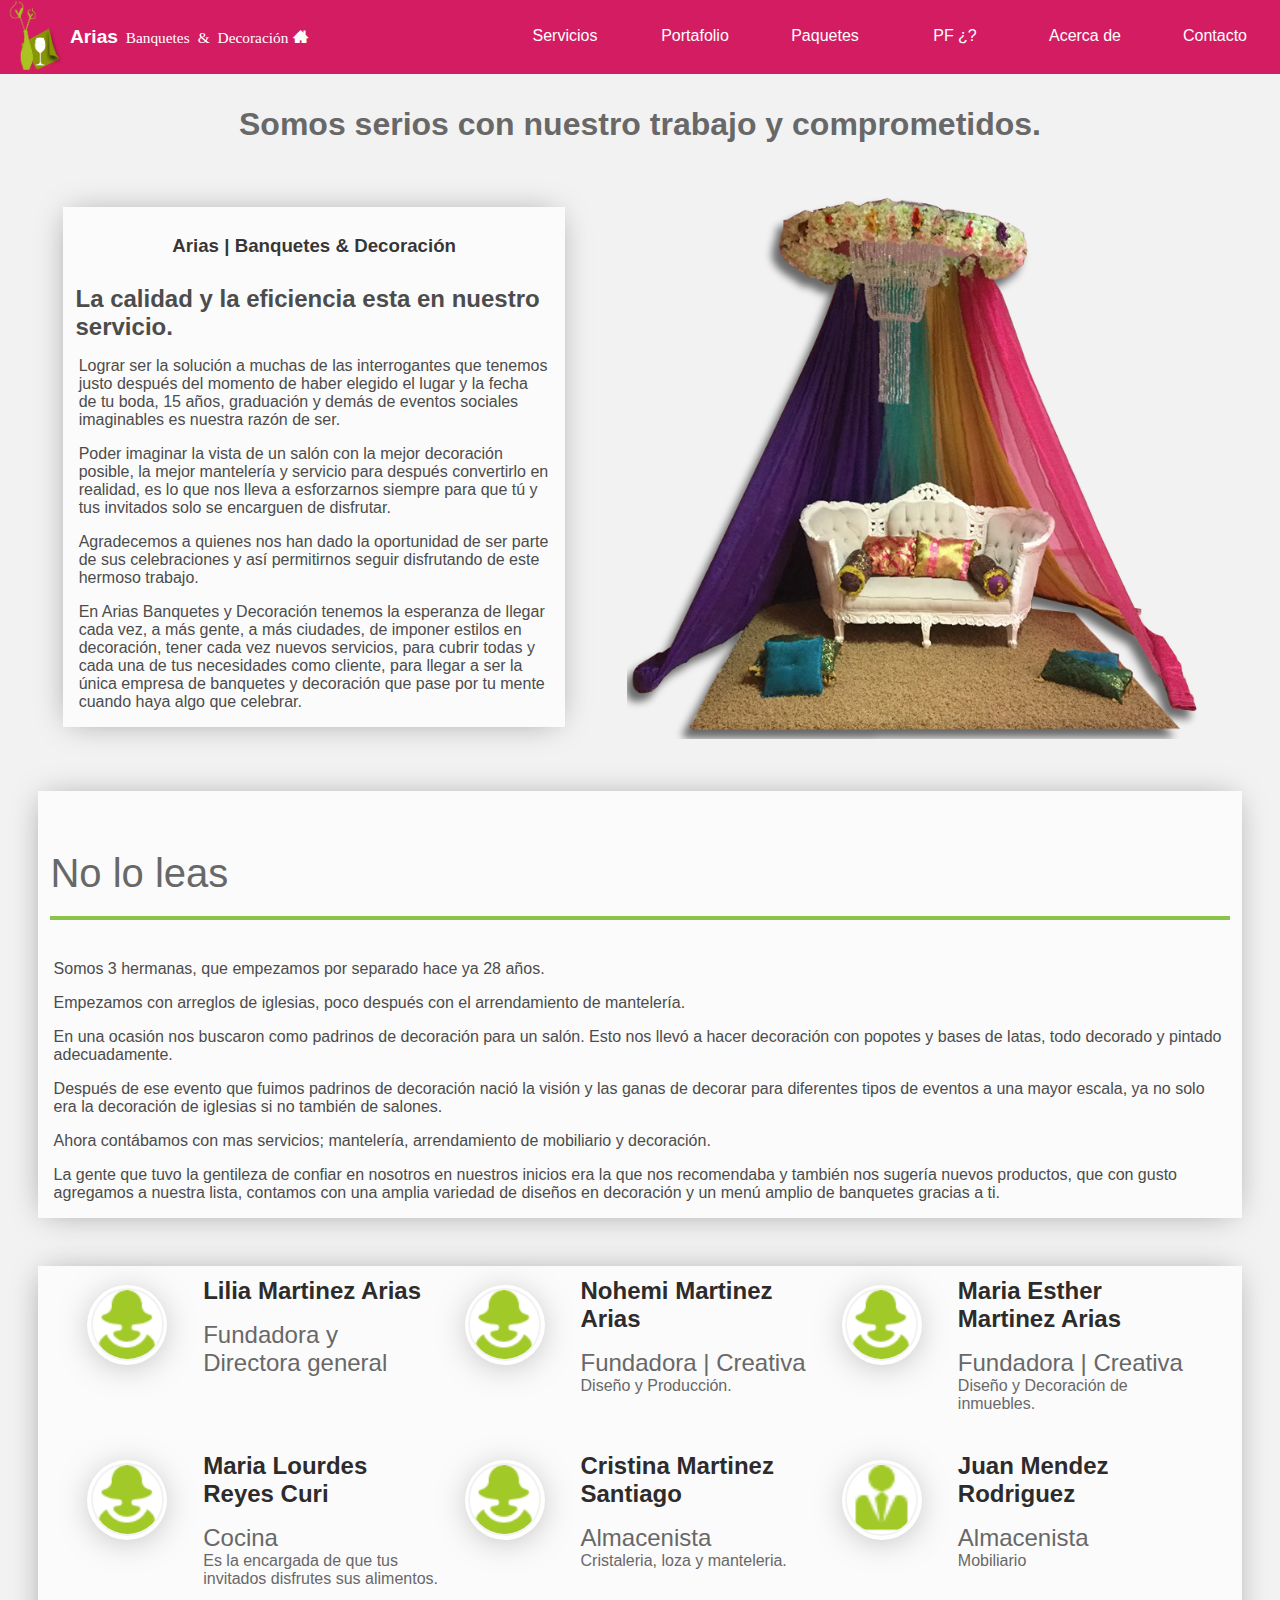
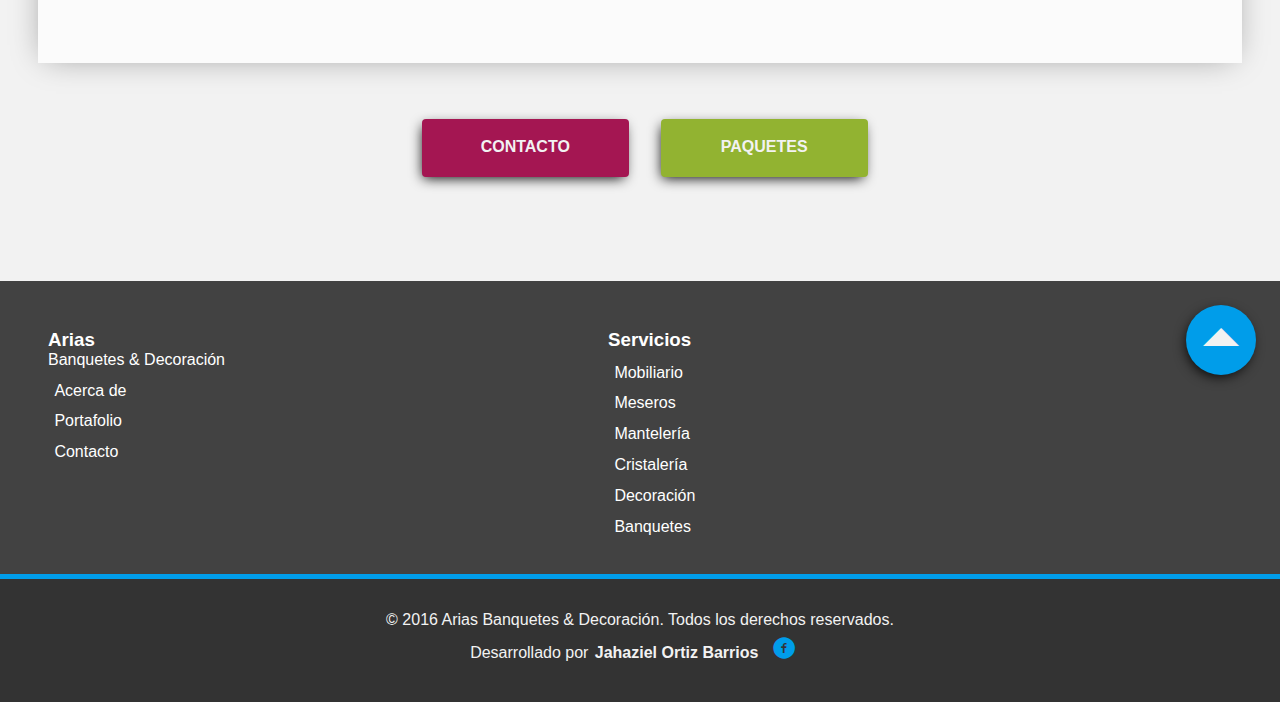
==== commit 8d44b518: "landing done" ====
--- a/acercade.html
+++ b/acercade.html
@@ -31,12 +31,10 @@
           <h3 class="subtitle">Arias | Banquetes & Decoración</h3>
           <h2>La calidad y la eficiencia esta en nuestro servicio.</h2>
           <div>
-            <p class="parra">Somos 3 hermanas, que empezamos por separado hace ya 28 años.</p>
-            <p class="parra">Empezamos con arreglos de iglesias, poco después con el arrendamiento de mantelería. </p>
-            <p class="parra">En una ocasión nos buscaron como padrinos de decoración para un salón. Esto nos llevó a hacer decoración con popotes y bases de latas, todo decorado y pintado adecuadamente.</p>
-            <p class="parra">Después de ese evento que fuimos padrinos de decoración nació la visión y las ganas de decorar para diferentes tipos de eventos a una mayor escala, ya no solo era la decoración de iglesias si no también de salones.</p>
-            <p class="parra">Ahora contábamos con mas servicios; mantelería, arrendamiento de mobiliario y decoración.</p>
-            <p class="parra">La gente que tuvo la gentileza de confiar en nosotros en nuestros inicios era la que nos recomendaba y también nos sugería nuevos productos, que con gusto agregamos a nuestra lista hasta la fecha, que contamos con una amplia variedad de diseños en decoración y un menú amplio de banquetes.</p>
+            <p class="parra">Lograr ser la solución a muchas de las interrogantes que tenemos justo después del momento de haber elegido el lugar y la fecha de tu boda, 15 años, graduación y demás de eventos sociales imaginables es nuestra razón de ser. </p>
+            <p class="parra">Poder imaginar la vista de un salón con la mejor decoración posible, la mejor mantelería y servicio para después convertirlo en realidad, es lo que nos lleva a esforzarnos siempre para que tú y tus invitados solo se encarguen de disfrutar.</p>
+            <p class="parra">Agradecemos a quienes nos han dado la oportunidad de ser parte de sus celebraciones y así permitirnos seguir disfrutando de este hermoso trabajo.</p>
+            <p class="parra">En Arias Banquetes y Decoración tenemos la esperanza de llegar cada vez, a más gente, a más ciudades, de imponer estilos en decoración, tener cada vez nuevos servicios, para cubrir todas y cada una de tus necesidades como cliente, para llegar a ser la única empresa de banquetes y decoración que pase por tu mente cuando haya algo que celebrar. </p>
           </div>
         </div>
         <figure class="col-7 phon center"><img src="./img/show-work.png" alt="" class="img100"></figure>
@@ -50,7 +48,7 @@
             <p class="parra">En una ocasión nos buscaron como padrinos de decoración para un salón. Esto nos llevó a hacer decoración con popotes y bases de latas, todo decorado y pintado adecuadamente.</p>
             <p class="parra">Después de ese evento que fuimos padrinos de decoración nació la visión y las ganas de decorar para diferentes tipos de eventos a una mayor escala, ya no solo era la decoración de iglesias si no también de salones.</p>
             <p class="parra">Ahora contábamos con mas servicios; mantelería, arrendamiento de mobiliario y decoración.</p>
-            <p class="parra">La gente que tuvo la gentileza de confiar en nosotros en nuestros inicios era la que nos recomendaba y también nos sugería nuevos productos, que con gusto agregamos a nuestra lista hasta la fecha, que contamos con una amplia variedad de diseños en decoración y un menú amplio de banquetes.</p>
+            <p class="parra">La gente que tuvo la gentileza de confiar en nosotros en nuestros inicios era la que nos recomendaba y también nos sugería nuevos productos, que con gusto agregamos a nuestra lista, contamos con una amplia variedad de diseños en decoración y un menú amplio de banquetes gracias a ti.</p>
           </div>
         </div>
       </article>
@@ -59,7 +57,7 @@
           <div class="content">
             <div class="content-box">
               <div class="flex">
-                <div class="circulo"><img src="https://scontent-mia1-1.xx.fbcdn.net/hphotos-xap1/v/t1.0-9/12688156_959748740729731_5556562599613514198_n.jpg?oh=916534986a04a486d8310d698dba6cb0&amp;oe=5723F834" alt="" class="circulo-a img40"></div>
+                <div class="circulo"><img src="/img/woman.png" alt="" class="circulo-a img40"></div>
               </div>
               <div class="flex-a color-grey">
                 <h2 class="flex-a--title">Lilia Martinez Arias</h2>
@@ -68,7 +66,7 @@
             </div>
             <div class="content-box">
               <div class="flex">
-                <div class="circulo"><img src="https://scontent-mia1-1.xx.fbcdn.net/hphotos-xap1/v/t1.0-9/12688156_959748740729731_5556562599613514198_n.jpg?oh=916534986a04a486d8310d698dba6cb0&amp;oe=5723F834" alt="" class="circulo-a img40"></div>
+                <div class="circulo"><img src="/img/woman.png" alt="" class="circulo-a img40"></div>
               </div>
               <div class="flex-a color-grey">
                 <h2 class="flex-a--title">Nohemi Martinez Arias</h2>
@@ -77,7 +75,7 @@
             </div>
             <div class="content-box">
               <div class="flex">
-                <div class="circulo"><img src="https://scontent-mia1-1.xx.fbcdn.net/hphotos-xap1/v/t1.0-9/12688156_959748740729731_5556562599613514198_n.jpg?oh=916534986a04a486d8310d698dba6cb0&amp;oe=5723F834" alt="" class="circulo-a img40"></div>
+                <div class="circulo"><img src="/img/woman.png" alt="" class="circulo-a img40"></div>
               </div>
               <div class="flex-a color-grey">
                 <h2 class="flex-a--title">Maria Esther Martinez Arias</h2>
@@ -86,7 +84,7 @@
             </div>
             <div class="content-box">
               <div class="flex">
-                <div class="circulo"><img src="https://scontent-mia1-1.xx.fbcdn.net/hphotos-xap1/v/t1.0-9/12688156_959748740729731_5556562599613514198_n.jpg?oh=916534986a04a486d8310d698dba6cb0&amp;oe=5723F834" alt="" class="circulo-a img40"></div>
+                <div class="circulo"><img src="/img/woman.png" alt="" class="circulo-a img40"></div>
               </div>
               <div class="flex-a color-grey">
                 <h2 class="flex-a--title">Maria Lourdes Reyes Curi</h2>
@@ -95,7 +93,7 @@
             </div>
             <div class="content-box">
               <div class="flex">
-                <div class="circulo"><img src="https://scontent-mia1-1.xx.fbcdn.net/hphotos-xap1/v/t1.0-9/12688156_959748740729731_5556562599613514198_n.jpg?oh=916534986a04a486d8310d698dba6cb0&amp;oe=5723F834" alt="" class="circulo-a img40"></div>
+                <div class="circulo"><img src="/img/woman.png" alt="" class="circulo-a img40"></div>
               </div>
               <div class="flex-a color-grey">
                 <h2 class="flex-a--title">Cristina Martinez Santiago</h2>
@@ -104,7 +102,7 @@
             </div>
             <div class="content-box">
               <div class="flex">
-                <div class="circulo"><img src="https://scontent-mia1-1.xx.fbcdn.net/hphotos-xap1/v/t1.0-9/12688156_959748740729731_5556562599613514198_n.jpg?oh=916534986a04a486d8310d698dba6cb0&amp;oe=5723F834" alt="" class="circulo-a img40"></div>
+                <div class="circulo"><img src="/img/man.png" alt="" class="circulo-a img40"></div>
               </div>
               <div class="flex-a color-grey">
                 <h2 class="flex-a--title">Juan Mendez Rodriguez</h2>
--- a/css/main.css
+++ b/css/main.css
@@ -1 +1 @@
-img,legend{border:0}legend,td,th{padding:0}.content,.row,.servicios{-webkit-box-lines:multiple;-moz-box-lines:multiple;-o-box-lines:multiple}.icon-triangle-down-custom:before,.icon-triangle-up-custom:before,.text-question,.text-question-2,.title-section{text-shadow:-1px 1px 17px rgba(0,0,0,.4)}body,html{-webkit-text-size-adjust:100%}/*! normalize.css v3.0.3 | MIT License | github.com/necolas/normalize.css */html{font-family:sans-serif;-ms-text-size-adjust:100%}body{margin:0}article,aside,details,figcaption,figure,footer,header,hgroup,main,menu,nav,section,summary{display:block}audio,canvas,progress,video{display:inline-block;vertical-align:baseline}audio:not([controls]){display:none;height:0}[hidden],template{display:none}a{background-color:transparent;text-decoration:none}a:active,a:hover{outline:0}abbr[title]{border-bottom:1px dotted}b,optgroup,strong{font-weight:700}dfn{font-style:italic}h1{font-size:2em}mark{background:#ff0;color:#000}small{font-size:80%}sub,sup{font-size:75%;line-height:0;position:relative;vertical-align:baseline}sup{top:-.5em}sub{bottom:-.25em}svg:not(:root){overflow:hidden}hr{box-sizing:content-box;height:0}pre,textarea{overflow:auto}code,kbd,pre,samp{font-family:monospace,monospace;font-size:1em}button,input,optgroup,select,textarea{color:inherit;font:inherit;margin:0}button{overflow:visible}button,select{text-transform:none}button,html input[type=button],input[type=reset],input[type=submit]{-webkit-appearance:button;cursor:pointer}button[disabled],html input[disabled]{cursor:default}button::-moz-focus-inner,input::-moz-focus-inner{border:0;padding:0}input{line-height:normal}input[type=checkbox],input[type=radio]{box-sizing:border-box;padding:0}input[type=number]::-webkit-inner-spin-button,input[type=number]::-webkit-outer-spin-button{height:auto}input[type=search]{-webkit-appearance:textfield;box-sizing:content-box}input[type=search]::-webkit-search-cancel-button,input[type=search]::-webkit-search-decoration{-webkit-appearance:none}fieldset{border:1px solid silver;margin:0 2px;padding:.35em .625em .75em}table{border-collapse:collapse;border-spacing:0}.owl-carousel .owl-wrapper:after{content:".";display:block;clear:both;visibility:hidden;line-height:0;height:0}.owl-carousel,.owl-carousel .owl-wrapper{display:none;position:relative}.owl-carousel{width:100%;-ms-touch-action:pan-y}.owl-carousel .owl-wrapper-outer{overflow:hidden;position:relative;width:100%}.owl-carousel .owl-wrapper-outer.autoHeight{-webkit-transition:height .5s ease-in-out;-moz-transition:height .5s ease-in-out;-o-transition:height .5s ease-in-out;-ms-transition:height .5s ease-in-out;transition:height .5s ease-in-out}.owl-carousel .owl-item{float:left}.owl-controls .owl-buttons div,.owl-controls .owl-page{cursor:pointer}.owl-controls{-khtml-user-select:none;-webkit-user-select:none;-moz-user-select:none;-ms-user-select:none;user-select:none;-webkit-tap-highlight-color:transparent}.grabbing{cursor:url(../img/grabbing.png) 8 8,move}.owl-carousel .owl-item,.owl-carousel .owl-wrapper{-webkit-backface-visibility:hidden;-moz-backface-visibility:hidden;-ms-backface-visibility:hidden;-webkit-transform:translate3d(0,0,0);-moz-transform:translate3d(0,0,0);-ms-transform:translate3d(0,0,0)}.owl-theme .owl-controls{text-align:center;position:absolute;bottom:2em;left:0;right:0}.owl-theme .owl-controls .owl-buttons div{color:#fff;display:inline-block;zoom:1;margin:5px;padding:3px 10px;font-size:12px;-moz-border-radius:30px;-webkit-border-radius:30px;border-radius:30px;background:#869791;filter:Alpha(50);opacity:.5;-ms-filter:"progid:DXImageTransform.Microsoft.Alpha(Opacity=50)";filter:alpha(opacity=50)}.owl-theme .owl-controls.clickable .owl-buttons div:hover{opacity:1;-ms-filter:none;filter:none;text-decoration:none}.owl-theme .owl-controls .owl-page{display:inline-block;zoom:1}.owl-theme .owl-controls .owl-page span{display:block;width:12px;height:12px;margin:5px 7px;opacity:.5;-ms-filter:"progid:DXImageTransform.Microsoft.Alpha(Opacity=50)";filter:alpha(opacity=50);-moz-border-radius:20px;-webkit-border-radius:20px;border-radius:20px;background:#869791}.owl-theme .owl-controls .owl-page.active span,.owl-theme .owl-controls.clickable .owl-page:hover span{opacity:1;-ms-filter:none;filter:none}.owl-theme .owl-controls .owl-page span.owl-numbers{height:auto;width:auto;color:#fff;padding:2px 10px;font-size:12px;-moz-border-radius:30px;-webkit-border-radius:30px;border-radius:30px}.owl-item.loading{min-height:150px;background:url(../img/AjaxLoader.gif) center center no-repeat}.container--portafolio,.container-lp--portafolio{background-color:#92b331}@font-face{font-family:icomoon;src:url(../fonts/icomoon.eot?ew6f8n);src:url(../fonts/icomoon.eot?ew6f8n#iefix) format('embedded-opentype'),url(../fonts/icomoon.ttf?ew6f8n) format('truetype'),url(../fonts/icomoon.woff?ew6f8n) format('woff'),url(../fonts/icomoon.svg?ew6f8n#icomoon) format('svg');font-weight:400;font-style:normal}[class*=" icon-"],[class^=icon-]{font-family:icomoon;speak:none;font-style:normal;font-weight:400;font-variant:normal;text-transform:none;line-height:1;-webkit-font-smoothing:antialiased;-moz-osx-font-smoothing:grayscale}.contact a,.cursiva,.title-brand--bd{font-style:italic}.icon-lupa:before{content:"\e90c";font-size:4em}.icon-meseros:before{content:"\e90d"}.icon-lines:before{content:"\e90e"}.icon-layers:before{content:"\e90f";display:inline-block;padding:0 .5em}.icon-map-pin-fill:before{content:"\e900";font-size:2em;margin:0 .2em;color:#a1ca28}.icon-shirt-green-p:before,.icon-shirt-green:before{margin:0 auto}.icon-rigurusidad:before{content:"\e906";display:inline-block;padding:0 .5em}.icon-shirt-green-p:before,.icon-shirt-green:before,.icon-shirt-pink:before{font-size:2em;display:block;content:"\e906"}.icon-rigurusidad-deco:before{content:"\e906";font-size:11em;color:#a1ca28}.icon-decoracion-giff:before{content:"\f042"}.icon-decoracion-add:before{content:"\f0d1"}.icon-home:after{content:"\e901";margin-left:.3em}.icon-musica:before{content:"\e907"}.icon-user-tie:before{content:"\e910"}.icon-experiencia:before{content:"\e911";font-size:4em}.icon-cristaleria:before{content:"\e912"}.icon-plaque-cris:before,.icon-plaque:before{content:"\e913";display:inline-block}.icon-plaque-cris:before{padding:0 .5em}.icon-circle-up:before{content:"\e908"}.icon-circle-right:before{content:"\e909"}.icon-circle-down-custom:before,.icon-circle-down:before{content:"\e90a"}.icon-circle-down-custom:before{position:absolute;font-size:3em;top:-54px;text-align:center;left:35px}.icon-circle-left:before{content:"\e90b"}.icon-experiencia-dos:before{content:"\e52d";font-size:4em}.icon-local_bar:before{content:"\e540"}.icon-decoracion-flower:before{content:"\e545";display:inline-block}.icon-local_restaurant:before{content:"\e556"}.icon-flecha-turn:before{content:"\e5c6"}.icon-banquetes:before{content:"\eb49"}.icon-mobiliario-info:before,.icon-mobiliario:before{content:"\e914"}.icon-mobiliario-info:before{display:inline-block;padding:0 .5em;color:#009dea;cursor:pointer;font-size:1.2em}.icon-decoracion:before{content:"\e915"}.icon-facebook:before{content:"\e902";padding:.8em .3em}.icon-facebook-menu:before{content:"\e902";padding:.1em 0;font-size:2.5em}.icon-g.mail:before{content:"\e903"}.icon-eficiencia:before{content:"\f085";font-size:4em}.icon-innovacion:before{content:"\f0eb";font-size:4em}.icon-manteleria-info:after,.icon-manteleria:before{content:"\f23a";padding:0 .5em}.icon-manteleria:before{display:inline-block}.icon-manteleria-info:after{display:inline-block;color:#009dea;cursor:pointer}.icon-manteleria-dos-x:before,.icon-manteleria-dos:before{content:"\f285";display:inline-block}.icon-manteleria-dos-x:before{padding:0 .5em}.icon-phone:before{content:"\e904";padding:.8em .3em}.icon-mobile:before{content:"\e905";padding:.8em .3em}.icon-eye:before{content:"\f06e"}.icon-triangle-down-custom:before,.icon-triangle-down:before{content:"\f05b"}.icon-triangle-down-custom:before{font-size:4em;text-align:center;text-decoration:none}.icon-triangle-left:before{content:"\f044"}.icon-triangle-right:before{content:"\f05a";font-size:4.5em;text-align:right;color:#009dea}.icon-triangle-up-custom:before,.icon-triangle-up:before{content:"\f0aa"}.mixin1{-webkit-box-pack:end;-moz-box-pack:end;-o-box-pack:end;-ms-flex-pack:end;-webkit-justify-content:flex-end;justify-content:flex-end}@media (max-width:911px){.icon-triangle-right:before{text-align:center;-webkit-transform:rotate(90deg);-moz-transform:rotate(90deg);-o-transform:rotate(90deg);-ms-transform:rotate(90deg);transform:rotate(90deg);-webkit-transition:rotate .1s ease;-moz-transition:rotate .1s ease;-o-transition:rotate .1s ease;-ms-transition:rotate .1s ease;transition:rotate .1s ease}.mixin1{-webkit-box-pack:center;-moz-box-pack:center;-o-box-pack:center;-ms-flex-pack:center;-webkit-justify-content:center;justify-content:center}}.icon-triangle-up-custom:before{font-size:4em;text-align:center;text-decoration:none}.icon-question-circle2:before{content:"\f02c"}.icon-question-circle:after{content:"\f059"}.icon-question:before{content:"\f128"}.icon-platos:before{content:"\e916";display:inline-block;padding:0 .5em}.icon-salsera:before{content:"\e919"}.icon-cremera:before{display:inline-block;padding:0 .5em;content:"\e91a"}.icon-drink:before{content:"\e917"}.icon-seriedad:before{content:"\e91e";font-size:4em}.icon-directions:before{content:"\e52e"}.icon-innova:before{content:"\e91f";font-size:4em}.icon-puntualidad:before{content:"\e91b";font-size:4em}.icon-puntualidad-bq:after{content:"\e91b";font-size:1em;margin:.2em}.icon-lamp:before{content:"\e91c";font-size:4em}.icon-minus:before{content:"\e922";display:inline-block;margin:0 auto;font-size:1.5em}.icon-plus-mas:after,.icon-plus:after{content:"\e923";display:inline-block}.icon-plus:after{font-size:4em;color:#a1ca28;margin:.1em}.icon-plus-mas:after{margin:0 auto;font-size:1.5em}.icon-sign-in:before{content:"\f036"}.icon-eye-plus:before{content:"\e925";font-size:3em;padding:.1em 0;margin:0 .2em 0 .1em}.icon-mesa:before{content:"\e921"}.icon-box-open:before{content:"\e91d"}.icon-box-close:before{content:"\e920";font-size:5.5em;color:#a1ca28}.icon-entrada:before{content:"\e924";display:inline-block;padding:0 .5em}.icon-popup:before{content:"\e926";display:inline-block;padding:0 .5em}article,aside,button,div,h1,h2,h3,h4,h5,h6,header,li,nav,ol,section,ul{margin:0;padding:0}figure,img,li,ol,ul{margin:0}.container,.container-lp{margin-right:auto;margin-left:auto;padding-right:2%;padding-left:2%}figure padding 0,img padding 0,li padding 0,ol padding 0,ul padding 0{border:0}ol,ul{list-style-type:none}.container{max-width:98%}.container-lp{max-width:100%}@media (min-width:500px){.container-lp{margin-right:auto;margin-left:auto;padding-right:2%;padding-left:2%;max-width:80%}.container-lp--portafolio{background-color:#92b331}}@media (min-width:911px){.container-lp{margin-right:auto;margin-left:auto;padding-right:2%;padding-left:2%;max-width:90%}.container-lp--portafolio{background-color:#92b331}}.carrusel,.flex .circulo,.flex .circulo-a{background-color:#fff}.row{-webkit-box-sizing:border-box;-moz-box-sizing:border-box;box-sizing:border-box;display:-webkit-flex;display:-ms-flexbox;display:-webkit-box;display:-moz-box;display:-webkit-flex;display:-ms-flexbox;display:box;display:flex;-webkit-box-flex:0;-webkit-box-flex:1;-moz-box-flex:1;-o-box-flex:1;box-flex:1;-webkit-flex:0 1 auto;-ms-flex:0 1 auto;flex:0 1 auto;-webkit-box-direction:normal;-webkit-box-orient:horizontal;-moz-box-orient:horizontal;-o-box-orient:horizontal;-webkit-flex-direction:row;-ms-flex-direction:row;flex-direction:row;-webkit-flex-wrap:wrap;-ms-flex-wrap:wrap;flex-wrap:wrap;margin-right:-1%;margin-left:-1%}.col.reverse,.row.reverse{-webkit-box-direction:reverse;-moz-box-direction:reverse;-o-box-direction:reverse}@media (max-width:911px){.column{-webkit-box-orient:vertical;-moz-box-orient:vertical;-o-box-orient:vertical;-webkit-flex-direction:column;-ms-flex-direction:column;flex-direction:column}}@media (max-width:1200px){.column2{-webkit-box-orient:vertical;-moz-box-orient:vertical;-o-box-orient:vertical;-webkit-flex-direction:column;-ms-flex-direction:column;flex-direction:column}}.row.reverse{-webkit-box-orient:horizontal;-moz-box-orient:horizontal;-o-box-orient:horizontal;-webkit-flex-direction:row-reverse;-ms-flex-direction:row-reverse;flex-direction:row-reverse}.col.reverse,.flex-a{-webkit-box-orient:vertical;-moz-box-orient:vertical;-o-box-orient:vertical}.col.reverse{-webkit-flex-direction:column-reverse;-ms-flex-direction:column-reverse;flex-direction:column-reverse}.col-0,.col-1,.col-10,.col-11,.col-12,.col-2,.col-3,.col-4,.col-5,.col-6,.col-7,.col-8,.col-9{-webkit-box-sizing:border-box;-moz-box-sizing:border-box;box-sizing:border-box;-webkit-box-flex:0;-webkit-box-flex:1;-moz-box-flex:1;-o-box-flex:1;box-flex:1;-webkit-flex:0 0 auto;-ms-flex:0 0 auto;flex:0 0 auto;padding-right:1%;padding-left:1%}.banquete,.banquete--menu,.box{-webkit-box-sizing:border-box;-moz-box-sizing:border-box}.col-0{-ms-flex-positive:1;-webkit-box-flex:1;-moz-box-flex:1;-o-box-flex:1;-ms-box-flex:1;box-flex:1;-webkit-flex-grow:1;flex-grow:1;-ms-flex-preferred-size:0;-webkit-flex-basis:0;flex-basis:0;max-width:100%}.col-1{-ms-flex-preferred-size:8.333%;-webkit-flex-basis:8.333%;flex-basis:8.333%;max-width:8.333%}.col-2{-ms-flex-preferred-size:16.667%;-webkit-flex-basis:16.667%;flex-basis:16.667%;max-width:16.667%}.col-3{-ms-flex-preferred-size:25%;-webkit-flex-basis:25%;flex-basis:25%;max-width:25%}.col-4{-ms-flex-preferred-size:33.333%;-webkit-flex-basis:33.333%;flex-basis:33.333%;max-width:33.333%}.col-5{-ms-flex-preferred-size:41.667%;-webkit-flex-basis:41.667%;flex-basis:41.667%;max-width:41.667%}.col-6{-ms-flex-preferred-size:50%;-webkit-flex-basis:50%;flex-basis:50%;max-width:50%}.col-7{-ms-flex-preferred-size:58.333%;-webkit-flex-basis:58.333%;flex-basis:58.333%;max-width:58.333%}.col-8{-ms-flex-preferred-size:66.667%;-webkit-flex-basis:66.667%;flex-basis:66.667%;max-width:66.667%}.col-9{-ms-flex-preferred-size:75%;-webkit-flex-basis:75%;flex-basis:75%;max-width:75%}.col-10{-ms-flex-preferred-size:83.333%;-webkit-flex-basis:83.333%;flex-basis:83.333%;max-width:83.333%}.col-11{-ms-flex-preferred-size:91.667%;-webkit-flex-basis:91.667%;flex-basis:91.667%;max-width:91.667%}.col-12,.phon{max-width:100%}.col-12{-ms-flex-preferred-size:100%;-webkit-flex-basis:100%;flex-basis:100%}.col-offset-1{margin-left:8.333%}.col-offset-2{margin-left:16.667%}.col-offset-3{margin-left:25%}.col-offset-4{margin-left:33.333%}.col-offset-5{margin-left:41.667%}.col-offset-6{margin-left:50%}.col-offset-7{margin-left:58.333%}.col-offset-8{margin-left:66.667%}.col-offset-9{margin-left:75%}.col-offset-10{margin-left:83.333%}.col-offset-11{margin-left:91.667%}.start{-webkit-box-pack:start;-moz-box-pack:start;-o-box-pack:start;-ms-flex-pack:start;-webkit-justify-content:flex-start;justify-content:flex-start;text-align:start}.center{-webkit-box-pack:center;-moz-box-pack:center;-o-box-pack:center;-ms-flex-pack:center;-webkit-justify-content:center;justify-content:center;text-align:center}.end{-webkit-box-pack:end;-moz-box-pack:end;-o-box-pack:end;-ms-flex-pack:end;-webkit-justify-content:flex-end;justify-content:flex-end;text-align:end}.title,.title-question{text-align:center;font-weight:700;text-transform:uppercase}.top{-webkit-box-align:start;-moz-box-align:start;-o-box-align:start;-ms-flex-align:start;-webkit-align-items:flex-start;align-items:flex-start}.flex .circulo,.middle{-webkit-box-align:center}.middle{-moz-box-align:center;-o-box-align:center;-ms-flex-align:center;-webkit-align-items:center;align-items:center}.bottom{-webkit-box-align:end;-moz-box-align:end;-o-box-align:end;-ms-flex-align:end;-webkit-align-items:flex-end;align-items:flex-end}.around{-webkit-box-pack:distribute;-moz-box-pack:distribute;-o-box-pack:distribute;-ms-flex-pack:distribute;-webkit-justify-content:space-around;justify-content:space-around}.between{-webkit-box-pack:justify;-moz-box-pack:justify;-o-box-pack:justify;-ms-flex-pack:justify;-webkit-justify-content:space-between;justify-content:space-between}.first{-webkit-box-ordinal-group:0;-webkit-box-ordinal-group:-1;-moz-box-ordinal-group:-1;-o-box-ordinal-group:-1;-ms-flex-order:-1;-webkit-order:-1;order:-1}.last{-webkit-box-ordinal-group:2;-webkit-box-ordinal-group:1;-moz-box-ordinal-group:1;-o-box-ordinal-group:1;-ms-flex-order:1;-webkit-order:1;order:1}.carrusel{margin-bottom:-5px}.title,.title-question,.title-question2{color:#fff;padding:.7em;margin:0}.title{background-color:#a1ca28;font-size:1.75em;-webkit-box-shadow:0 4px 38px -10px rgba(0,0,0,.4);box-shadow:0 4px 38px -10px rgba(0,0,0,.4)}.title-question{background-color:#c50e5b;font-size:1.2em;-webkit-border-radius:0 0 20px 20px;border-radius:0 0 20px 20px;-webkit-box-shadow:0 4px 38px -10px rgba(0,0,0,.4);box-shadow:0 4px 38px -10px rgba(0,0,0,.4)}.title-question2{text-align:left;background-color:#92b331;font-size:.9em;-webkit-border-radius:0 0 20px 20px;border-radius:0 0 20px 20px;-webkit-box-shadow:0 0 38px -10px rgba(0,0,0,.4);box-shadow:0 0 38px -10px rgba(0,0,0,.4)}.subtitle{margin:1.5em;text-align:center;color:rgba(0,0,0,.8);display:block;font-weight:700}.content,.content-box{background-color:$white-project;display:-webkit-box;display:-moz-box;display:-webkit-flex;display:-ms-flexbox}.content{margin:0 auto 3em;display:box;display:flex;width:96%;-webkit-flex-wrap:wrap;-ms-flex-wrap:wrap;flex-wrap:wrap;-webkit-box-pack:distribute;-moz-box-pack:distribute;-o-box-pack:distribute;-ms-flex-pack:distribute;-webkit-justify-content:space-around;justify-content:space-around}.content-box{margin:1%;width:100%;min-width:238px;display:box;display:flex}.flex,.flex .circulo{display:-webkit-box;display:-moz-box;display:-webkit-flex;display:-ms-flexbox}.content-box:hover .flex .circulo{background:#92b331}.content-box:hover .flex .circulo .circulo-a{background:#92b331;color:#fff}@media (min-width:912px){.content-box{width:31%}}.flex{display:box;display:flex;color:#92b331;margin-top:.5em;min-width:100px}.flex .circulo{-webkit-transition:all .2s ease;-moz-transition:all .2s ease;-o-transition:all .2s ease;-ms-transition:all .2s ease;transition:all .2s ease;-webkit-box-shadow:0 4px 38px -10px rgba(0,0,0,.4);box-shadow:0 4px 38px -10px rgba(0,0,0,.4);height:80px;width:80px;-webkit-border-radius:40px;border-radius:40px;display:box;display:flex;-moz-box-align:center;-o-box-align:center;-ms-flex-align:center;-webkit-align-items:center;align-items:center;-webkit-box-pack:center;-moz-box-pack:center;-o-box-pack:center;-ms-flex-pack:center;-webkit-justify-content:center;justify-content:center}.flex .circulo-a,.flex-a{display:-webkit-box;display:-moz-box;display:-webkit-flex;display:-ms-flexbox}.flex .circulo-a{height:73px;width:73px;border:2px solid #f2f2f2;-webkit-border-radius:36.5px;border-radius:36.5px;display:box;display:flex;-webkit-box-align:center;-moz-box-align:center;-o-box-align:center;-ms-flex-align:center;-webkit-align-items:center;align-items:center;-webkit-box-pack:center;-moz-box-pack:center;-o-box-pack:center;-ms-flex-pack:center;-webkit-justify-content:center;justify-content:center;font-size:.7em}.flex .circulo:hover{background-color:#92b331}.flex .circulo:hover .circulo-a{background:#92b331;color:#fff}.flex-a,.flex-a--title{color:#2d2b2b}.flex-a{margin-left:1em;display:box;display:flex;-webkit-flex-direction:column;-ms-flex-direction:column;flex-direction:column;text-align:left}.flex-a--p{margin-top:.5em;display:-webkit-box;display:-moz-box;display:-webkit-flex;display:-ms-flexbox;display:box;display:flex;text-align:left}@media (max-width:911px){.content{-webkit-box-orient:vertical;-moz-box-orient:vertical;-o-box-orient:vertical;-webkit-flex-direction:column;-ms-flex-direction:column;flex-direction:column;margin:0 auto}}.banquete,.banquete--menu,.experimento{-webkit-flex-direction:column;-webkit-box-orient:vertical;-moz-box-orient:vertical;-o-box-orient:vertical}@media (max-width:400px){.flex-a--p{width:190px}}.catalogo_container{width:100%;background-color:#fff;position:relative;overflow:hidden;margin:1em 0;color:#686868;font-weight:700;display:inline-block;-webkit-border-radius:3px 0 0 3px;border-radius:3px 0 0 3px;-webkit-box-shadow:0 0 30px rgba(0,0,0,.08);box-shadow:0 0 30px rgba(0,0,0,.08)}.catalogo_container:hover{-webkit-box-shadow:0 0 20px rgba(0,0,0,.22);box-shadow:0 0 20px rgba(0,0,0,.22)}.checkbox,.checkbox-content{clear:both;padding-top:10px;display:none}.label-checkbox{position:absolute;right:0;top:0;font-weight:700;font-size:18px;display:inline-block;width:127px;color:#757575;cursor:pointer;text-decoration:none;text-align:center;background:#fff}.title-deco-show{color:#686868;font-weight:700;display:block;border-bottom:1px solid rgba(104,104,104,.18);padding:.85em;margin:0}.catalogo_container [id^=check]:checked+label .label-background-off .milo,.catalogo_container [id^=check]:checked+label .label-background-on .kilo,.kilo,.milo{color:#fff}.label-background-off,.label-background-on{width:48%;display:inline-block;padding:.44em 0}.label-background-on{background-color:#a1ca28}.label-background-off{background-color:#f2f2f2}#check1:checked~#content-check1,#check2:checked~#content-check2,#check3:checked~#content-check3,#check4:checked~#content-check4,#check5:checked~#content-check5,#check6:checked~#content-check6,#check7:checked~#content-check7,#check8:checked~#content-check8{display:block;padding:20px;background:#fff}.catalogo_container .checkbox-content h3,.catalogo_container .checkbox-content p{-webkit-animation:fadeInScale .7s ease-in-out;-moz-animation:fadeInScale .7s ease-in-out;-o-animation:fadeInScale .7s ease-in-out;-ms-animation:fadeInScale .7s ease-in-out;animation:fadeInScale .7s ease-in-out}.catalogo_container [id^=check]:checked+label{background-color:#f2f2f2}.catalogo_container [id^=check]:checked+label .label-background-off{background:#a1ca28}.catalogo_container [id^=check]:checked+label .label-background-on{background:#f2f2f2}.bgc{height:90px;min-width:90px;width:90px;min-height:90px;background-color:red;display:inline-block}.banquete,.banquete--menu{box-sizing:border-box;width:100%;margin:1em auto;position:relative;min-width:200px;-webkit-border-radius:15px 15px 2px 2px;border-radius:15px 15px 2px 2px;display:-webkit-box;display:-moz-box;display:-webkit-flex;display:-ms-flexbox;display:box;display:flex;-ms-flex-direction:column;flex-direction:column}.banquete .listado,.banquete--menu .listado{margin-left:.5em;margin-top:.5em;color:#686868}.banquete--menu-title,.banquete--menu-title--rosa,.banquete--menu-title--verde,.banquete-title,.banquete-title--rosa,.banquete-title--verde{background-color:#e4e4e4;padding:.5em 0;-webkit-box-shadow:0 2px 20px #ccc;box-shadow:0 2px 20px #ccc;text-align:center}.banquete--menu-title--verde,.banquete-title--verde{background-color:#a1ca28;color:#fff;-webkit-border-radius:15px 15px 0 0;border-radius:15px 15px 0 0}.banquete--menu-title--rosa,.banquete-title--rosa{background-color:#d41c63;color:#fff;-webkit-border-radius:0 0 100px 100px;border-radius:0 0 100px 100px}.banquete--menu-title--rosa:hover,.banquete-title--rosa:hover{-webkit-box-shadow:2px 2px 20px #bbb;box-shadow:2px 2px 20px #bbb;-webkit-transition:border-color,height 2s ease;-moz-transition:border-color,height 2s ease;-o-transition:border-color,height 2s ease;-ms-transition:border-color,height 2s ease;transition:border-color,height 2s ease}.banquete{height:130px}.banquete .listado{margin:auto .5em}.banquete--menu{border:1px solid rgba(104,104,104,.11)}.centrar-content{display:none}.product.activo .toggle{background:#a41652;color:#fff}.product.activo div,.product.activo figure{display:-webkit-box;display:-moz-box;display:-webkit-flex;display:-ms-flexbox;display:box;display:flex}.activo-0-height{-webkit-box-shadow:2px 2px 20px #ccc;box-shadow:2px 2px 20px #ccc}.title-deco-mas{margin:4em 0 5em}.plus-deco{display:block;position:absolute;font-size:1.5em;top:0;left:.8em}.footer,.navbar .brand,.navbar .toggle{display:-webkit-box;display:-moz-box;display:-webkit-flex;display:-ms-flexbox}.footer{background-color:#424242;display:box;display:flex;position:relative;color:#fff}.footer-content{margin:3em 0 2em 3em;width:40%}.footer-list{margin-top:.4em}.footer-list-item{color:#fff;font-size:1em;padding:.4em 0;margin-left:.4em;display:block}.footer-list-item a{color:#fff}@media (max-width:587px){.footer{-webkit-box-orient:vertical;-moz-box-orient:vertical;-o-box-orient:vertical;-webkit-flex-direction:column;-ms-flex-direction:column;flex-direction:column}}.derechos{border-top:solid 5px #009dea;background-color:#333;text-align:center;padding:2em;color:#f2f2f2}.navbar,.navbar .link{background:#d41c63}.contacto{width:12%;min-width:136px}.size-image,.size-img,.vuela{width:100%}@media (max-width:1000px){.contacto{width:100%}}.title-brand{font-size:1.2em}.title-brand--bd{font-size:.8em;margin-left:.5em}.navbar .brand,.navbar .toggle{display:box;display:flex;-webkit-box-align:center;-moz-box-align:center;-o-box-align:center;-ms-flex-align:center;-webkit-align-items:center;align-items:center}.navbar .brand,.navbar .link{display:-webkit-box;display:-moz-box;display:-webkit-flex;display:-ms-flexbox;color:#fff;text-align:center}.navbar .link{display:box;display:flex;text-decoration:none;padding:1.7em 0 1em;-webkit-box-flex:1;-moz-box-flex:1;-o-box-flex:1;-ms-box-flex:1;box-flex:1;-webkit-flex-grow:1;flex-grow:1;-webkit-box-pack:center;-moz-box-pack:center;-o-box-pack:center;-ms-flex-pack:center;-webkit-justify-content:center;justify-content:center;border-bottom:3.2px solid transparent;cursor:pointer}.contact,.medium{-webkit-box-pack:center}.navbar .link:hover{background:#c50e5b;border-bottom:3.2px solid #fff;-webkit-transition:background-color .5s ease;-moz-transition:background-color .5s ease;-o-transition:background-color .5s ease;-ms-transition:background-color .5s ease;transition:background-color .5s ease}.navbar .brand{display:box;display:flex;margin-right:4em}.contact,.experimento{display:-webkit-box;display:-moz-box;display:-webkit-flex;display:-ms-flexbox}.navbar .toggle{position:absolute;right:0;top:10px;padding:1em;color:#fff;vertical-align:middle;font-size:1.2em;cursor:pointer}.contact{display:box;display:flex;-moz-box-pack:center;-o-box-pack:center;-ms-flex-pack:center;-webkit-justify-content:center;justify-content:center}.contact a{padding:.8em;color:#fff;font-weight:700;text-decoration:underline}.contact .whithout-line{text-decoration:none}.experimento{position:relative;text-align:center;display:box;display:flex;-ms-flex-direction:column;flex-direction:column}.medium,.vuela{display:-webkit-box;display:-webkit-flex;display:-ms-flexbox}.vuela{position:absolute;top:100%;left:0;z-index:1;background-color:#a41652;height:0;margin:0 auto;overflow:hidden;display:-moz-box;display:box;display:flex;-webkit-box-orient:vertical;-moz-box-orient:vertical;-o-box-orient:vertical;-webkit-flex-direction:column;-ms-flex-direction:column;flex-direction:column}.vuela .contact:hover{background:#c50e5b}.experimento:hover .vuela{height:128px}@media (min-width:62.5em){.navbar{display:-webkit-box;display:-moz-box;display:-webkit-flex;display:-ms-flexbox;display:box;display:flex}.navbar .brand{margin-right:12em}.navbar .left,.navbar .right{display:-webkit-box;display:-moz-box;display:-webkit-flex;display:-ms-flexbox;display:box;display:flex;-webkit-box-flex:1;-moz-box-flex:1;-o-box-flex:1;box-flex:1;-webkit-flex:1;-ms-flex:1;flex:1}.navbar .right{-webkit-box-align:stretch;-moz-box-align:stretch;-o-box-align:stretch;-ms-flex-align:stretch;-webkit-align-items:stretch;align-items:stretch}.navbar .left{-webkit-box-pack:center;-moz-box-pack:center;-o-box-pack:center;-ms-flex-pack:center;-webkit-justify-content:center;justify-content:center}.navbar .toggle{display:none}}@media (max-width:1020px){.left{-webkit-box-orient:vertical;-moz-box-orient:vertical;-o-box-orient:vertical;-webkit-flex-direction:column;-ms-flex-direction:column;flex-direction:column}}.navbar div{display:none}@media (min-width:62.5em){.navbar div{display:-webkit-box;display:-moz-box;display:-webkit-flex;display:-ms-flexbox;display:box;display:flex}}@media (max-width:62.5em){.navbar .right .link{border-bottom:1px solid transparent}}@media (max-width:1040px){.navbar.active .toggle{background:#a41652;color:#fff}.navbar.active div{display:-webkit-box;display:-moz-box;display:-webkit-flex;display:-ms-flexbox;display:box;display:flex}}.portafolio{background-color:#92b331;color:#f2f2f2;text-align:center;padding:0 0 1.2em}.portafolio-title{padding:.7em;margin:0;text-transform:uppercase;font-size:1.75em;background-color:#a1ca28}.portafolio-sub{padding:1.5em 0;margin:0}*{font-family:Roboto,sans-serif}.box h3,.box ul{font-family:'Open Sans',Arial,sans-serif;color:#f2f2f2}.product-view{margin-bottom:10px;padding:5px;text-align:left;margin-left:.5em;margin-top:.5em}.product-view i{display:inline-block;font-size:1.5em;padding:10px;background:#dab3b3;cursor:pointer;-webkit-user-select:none;-moz-user-select:none;-ms-user-select:none;user-select:none;-webkit-transition:all .4s ease;-moz-transition:all .4s ease;-o-transition:all .4s ease;-ms-transition:all .4s ease;transition:all .4s ease}.product-view i.active{background:#c50e5b;font-size:1.8em}.portafolio-content{background-color:#92b331;width:100%;padding:0 0 .8em}.portafolio-content .products.gallery{width:98%;margin:0 auto;background-color:#f2f2f2;padding:0;font-size:0;-webkit-transition:all .4s ease;-moz-transition:all .4s ease;-o-transition:all .4s ease;-ms-transition:all .4s ease;transition:all .4s ease}@media (min-width:1680px){.portafolio-content .products.gallery{padding:0 184px}}.portafolio-content .products.gallery figure{position:relative;display:inline-block;width:250px;height:auto;margin:0}.portafolio-content .products.gallery figure::after{content:'';position:absolute;top:0;left:0;width:100%;height:100%;-webkit-transition:background .3s;-moz-transition:background .3s;-o-transition:background .3s;-ms-transition:background .3s;transition:background .3s}.portafolio-content .products.gallery figure img{width:100%;height:auto}.portafolio-content .products.gallery figure figcaption{position:absolute;top:50%;left:0;-webkit-transform:translateY(-50%);-moz-transform:translateY(-50%);-o-transform:translateY(-50%);-ms-transform:translateY(-50%);transform:translateY(-50%);z-index:2;width:100%;max-height:100%;padding:20px;font-size:16px;color:#f2f2f2;opacity:0;-ms-filter:"progid:DXImageTransform.Microsoft.Alpha(Opacity=0)";filter:alpha(opacity=0);overflow:auto;-webkit-transition:opacity .3s;-moz-transition:opacity .3s;-o-transition:opacity .3s;-ms-transition:opacity .3s;transition:opacity .3s;-webkit-overflow-scrolling:touch}.box,.circulo-map,.overflow{overflow:hidden}.portafolio-content .products.gallery figure figcaption::-webkit-scrollbar{width:4px}.portafolio-content .products.gallery figure figcaption::-webkit-scrollbar-track{background:0 0}.portafolio-content .products.gallery figure figcaption::-webkit-scrollbar-thumb{background:#bbb}.portafolio-content .products.gallery figure figcaption::-webkit-scrollbar-thumb:hover{background:#999}.portafolio-content .products.gallery figure:hover::after{background:rgba(0,0,0,.8)}.portafolio-content .products.gallery figure:hover figcaption{opacity:1;-ms-filter:none;filter:none}.portafolio-content .products.list{padding:0;-webkit-transition:all .4s ease;-moz-transition:all .4s ease;-o-transition:all .4s ease;-ms-transition:all .4s ease;transition:all .4s ease}.portafolio-content .products.list figure{width:100%;height:auto;max-width:600px;margin:0 auto 40px;background:#fafafa;border:1px solid #ddd;-webkit-box-shadow:2px 2px 20px #ccc;box-shadow:2px 2px 20px #ccc}.portafolio-content .products.list figure img{width:100%;height:auto}.portafolio-content .products.list figure figcaption{padding:20px;line-height:1.4;color:#000}.seeMore{display:block;color:#fff;padding:1em;border:1px solid #fff;text-align:center;font-weight:700}.seeMore:hover{background-color:#a1ca28}.medium{width:100%;display:-moz-box;display:box;display:flex;-moz-box-pack:center;-o-box-pack:center;-ms-flex-pack:center;-webkit-justify-content:center;justify-content:center}.servicios{display:-webkit-box;display:-moz-box;display:-webkit-flex;display:-ms-flexbox;display:box;display:flex;-webkit-box-pack:center;-moz-box-pack:center;-o-box-pack:center;-ms-flex-pack:center;-webkit-justify-content:center;justify-content:center;-webkit-flex-wrap:wrap;-ms-flex-wrap:wrap;flex-wrap:wrap;width:80%;padding:2em 0;margin:0 auto}.box{width:232px;height:250px;margin:1%;padding:9px 0;background:#92b331;box-sizing:border-box;display:inline-block;position:relative;-webkit-box-shadow:0 0 5px rgba(0,0,0,.4);box-shadow:0 0 5px rgba(0,0,0,.4);cursor:pointer;-webkit-transition:box-shadow .2s ease;-moz-transition:box-shadow .2s ease;-o-transition:box-shadow .2s ease;-ms-transition:box-shadow .2s ease;transition:box-shadow .2s ease}.box .icon-cont,.box h3{margin:0 auto;text-align:center}.box:hover{-webkit-box-shadow:0 0 27px -2px;box-shadow:0 0 27px -2px;z-index:1}.box .icon-cont{border:6px solid rgba(255,255,255,.3);-webkit-border-radius:50%;border-radius:50%;width:90px;height:90px;display:-webkit-box;display:-moz-box;display:-webkit-flex;display:-ms-flexbox;display:box;display:flex;-webkit-box-align:center;-moz-box-align:center;-o-box-align:center;-ms-flex-align:center;-webkit-align-items:center;align-items:center;-webkit-box-pack:center;-moz-box-pack:center;-o-box-pack:center;-ms-flex-pack:center;-webkit-justify-content:center;justify-content:center;-webkit-box-shadow:0 0 0 0 rgba(255,255,255,.5),0 0 0 0 rgba(3,108,129,.5);box-shadow:0 0 0 0 rgba(255,255,255,.5),0 0 0 0 rgba(3,108,129,.5)}.box .icon-cont i{color:#f2f2f2;opacity:.6;-ms-filter:"progid:DXImageTransform.Microsoft.Alpha(Opacity=60)";filter:alpha(opacity=60);font-size:3.8em}.box .icon-cont .small-icon{font-size:2.2em}.box .icon-cont .mini-icon{font-size:1.8em}.box:hover .icon-cont{-webkit-animation:shady 4s linear 1;-moz-animation:shady 4s linear 1;-o-animation:shady 4s linear 1;-ms-animation:shady 4s linear 1;animation:shady 4s linear 1}.box h3{font-weight:300;font-size:25px;letter-spacing:1px;border-bottom:1px solid rgba(255,255,255,0);position:absolute;top:119px;z-index:4;display:block;width:100%}.box-title,.box-title-manteleria{z-index:-1;top:64px;position:absolute}.box ul{font-size:13px;line-height:20px;text-indent:14px;margin:380px 25px 25px;list-style-type:disc}.box a.expand,.box.selected a.expand{color:#036c81;display:block;position:absolute}.box ul.hidden{opacity:0;-ms-filter:"progid:DXImageTransform.Microsoft.Alpha(Opacity=0)";filter:alpha(opacity=0)}.box a.expand{width:35px;height:35px;background:#f2f2f2;font-weight:600;margin:15px auto 25px;text-align:center;line-height:35px;cursor:pointer;left:0;right:0;bottom:10px;-webkit-transition:all .2s ease;-moz-transition:all .2s ease;-o-transition:all .2s ease;-ms-transition:all .2s ease;transition:all .2s ease}.box a.expand span.minus{opacity:0;-ms-filter:"progid:DXImageTransform.Microsoft.Alpha(Opacity=0)";filter:alpha(opacity=0)}.box a.expand span.plus{opacity:1;-ms-filter:none;filter:none;padding-left:5px}.box.selected a.expand{left:180px;right:-29px;bottom:-39px;width:80px;height:50px;background:#eee;-webkit-transform:rotate(-45deg);-moz-transform:rotate(-45deg);-o-transform:rotate(-45deg);-ms-transform:rotate(-45deg);transform:rotate(-45deg)}.box.selected a.expand span{display:block;position:absolute;top:-4px;left:38px;-webkit-transform:rotate(45deg);-moz-transform:rotate(45deg);-o-transform:rotate(45deg);-ms-transform:rotate(45deg);transform:rotate(45deg);font-size:24px}.box.selected a.expand span.minus{opacity:1;-ms-filter:none;filter:none}.box.selected a.expand span.plus{opacity:0;-ms-filter:"progid:DXImageTransform.Microsoft.Alpha(Opacity=0)";filter:alpha(opacity=0)}.box.selected .icon-cont{-webkit-transform:scale(1.5,1.5);-moz-transform:scale(1.5,1.5);-o-transform:scale(1.5,1.5);-ms-transform:scale(1.5,1.5);transform:scale(1.5,1.5);opacity:.3;-ms-filter:"progid:DXImageTransform.Microsoft.Alpha(Opacity=30)";filter:alpha(opacity=30);position:absolute;top:-20px;left:-5px;right:180px}.circulo-map,.relative{position:relative}.box.selected:hover .icon-cont{-webkit-animation:none;-moz-animation:none;-o-animation:none;-ms-animation:none;animation:none}.box.selected h3{padding:0 15px 15px;border-bottom:1px solid rgba(255,255,255,.3);top:15px}.box.selected ul.hidden{opacity:1;-ms-filter:none;filter:none;margin-top:85px}@-moz-keyframes shady{0%,20.1%,50%{-webkit-box-shadow:0 0 0 0 rgba(255,255,255,.5),0 0 0 0 rgba(3,108,129,.5);box-shadow:0 0 0 0 rgba(255,255,255,.5),0 0 0 0 rgba(3,108,129,.5)}20%,70%{-webkit-box-shadow:0 0 0 100px rgba(255,255,255,0),0 0 0 0 rgba(3,108,129,0);box-shadow:0 0 0 100px rgba(255,255,255,0),0 0 0 0 rgba(3,108,129,0)}100%,70.1%{-webkit-box-shadow:0 0 0 0 rgba(255,255,255,.5),0 0 0 0 rgba(3,108,129,.5);box-shadow:0 0 0 0 rgba(255,255,255,.5),0 0 0 0 rgba(3,108,129,.5)}}@-webkit-keyframes shady{0%,20.1%,50%{-webkit-box-shadow:0 0 0 0 rgba(255,255,255,.5),0 0 0 0 rgba(3,108,129,.5);box-shadow:0 0 0 0 rgba(255,255,255,.5),0 0 0 0 rgba(3,108,129,.5)}20%,70%{-webkit-box-shadow:0 0 0 100px rgba(255,255,255,0),0 0 0 0 rgba(3,108,129,0);box-shadow:0 0 0 100px rgba(255,255,255,0),0 0 0 0 rgba(3,108,129,0)}100%,70.1%{-webkit-box-shadow:0 0 0 0 rgba(255,255,255,.5),0 0 0 0 rgba(3,108,129,.5);box-shadow:0 0 0 0 rgba(255,255,255,.5),0 0 0 0 rgba(3,108,129,.5)}}@-o-keyframes shady{0%,20.1%,50%{-webkit-box-shadow:0 0 0 0 rgba(255,255,255,.5),0 0 0 0 rgba(3,108,129,.5);box-shadow:0 0 0 0 rgba(255,255,255,.5),0 0 0 0 rgba(3,108,129,.5)}20%,70%{-webkit-box-shadow:0 0 0 100px rgba(255,255,255,0),0 0 0 0 rgba(3,108,129,0);box-shadow:0 0 0 100px rgba(255,255,255,0),0 0 0 0 rgba(3,108,129,0)}100%,70.1%{-webkit-box-shadow:0 0 0 0 rgba(255,255,255,.5),0 0 0 0 rgba(3,108,129,.5);box-shadow:0 0 0 0 rgba(255,255,255,.5),0 0 0 0 rgba(3,108,129,.5)}}@keyframes shady{0%,20.1%,50%{-webkit-box-shadow:0 0 0 0 rgba(255,255,255,.5),0 0 0 0 rgba(3,108,129,.5);box-shadow:0 0 0 0 rgba(255,255,255,.5),0 0 0 0 rgba(3,108,129,.5)}20%,70%{-webkit-box-shadow:0 0 0 100px rgba(255,255,255,0),0 0 0 0 rgba(3,108,129,0);box-shadow:0 0 0 100px rgba(255,255,255,0),0 0 0 0 rgba(3,108,129,0)}100%,70.1%{-webkit-box-shadow:0 0 0 0 rgba(255,255,255,.5),0 0 0 0 rgba(3,108,129,.5);box-shadow:0 0 0 0 rgba(255,255,255,.5),0 0 0 0 rgba(3,108,129,.5)}}.fz25{font-size:2.5em}.fz16{font-size:1.6em}.fz15{font-size:1.5em}.box-flex-title{display:-webkit-box;display:-moz-box;display:-webkit-flex;display:-ms-flexbox;display:box;display:flex;-webkit-box-align:center;-moz-box-align:center;-o-box-align:center;-ms-flex-align:center;-webkit-align-items:center;align-items:center}.box-flex-title-in,.title-map{display:block}.title-map{font-size:1.6em;font-weight:700;color:#686868;text-align:center;margin:1.7em 0}.circulo-map{border:4px solid #a1ca28;height:458px;width:83%;-webkit-box-shadow:0 0 3px 0 #a1ca28;box-shadow:0 0 3px 0 #a1ca28;margin:2em auto;display:-webkit-box;display:-moz-box;display:-webkit-flex;display:-ms-flexbox;display:box;display:flex;-webkit-box-pack:center;-moz-box-pack:center;-o-box-pack:center;-ms-flex-pack:center;-webkit-justify-content:center;justify-content:center;-webkit-box-align:center;-moz-box-align:center;-o-box-align:center;-ms-flex-align:center;-webkit-align-items:center;align-items:center}.borde{border:1px solid #8bc34a}.border-t,.border-t-b{border-top:4px solid #a1ca28}.form-header{padding:0}.border-t-b{border-bottom:4px solid #a1ca28}.block{display:block;width:100%}.inline{display:inline-block}.absolute{position:absolute;bottom:-66px;left:-65px;color:#009dea}@media (max-width:1273px){.absolute{font-size:0}}.overflow-visible{overflow:visible}.margintop5{margin-top:2em}.text-section{color:#f2f2f2;margin:1em 0;text-align:left;background-color:rgba(66,66,66,.18);padding:1em}.label-tab,.label-tab--para_3,.label-tab--para_3_colors,.label-tab--para_4{font-size:18px;float:left;color:#757575;background:#f0f0f0;text-align:center;font-weight:700;cursor:pointer;text-decoration:none}@media (min-width:602px){.phon{max-width:50%}.phon-x{max-width:100%}.text-section{margin:3em 0}.margintop5{margin-top:4em}}.content-carrusel-deco{max-width:50%}*,:after,:before{-webkit-box-sizing:border-box;-moz-box-sizing:border-box;box-sizing:border-box}.tab_container{width:100%;margin:o auto;padding-top:1em}.tab,.tab-content{clear:both;padding-top:10px;display:none}.label-tab{display:block;width:50%;padding:1.5em}.label-tab--para_3,.label-tab--para_3_colors{display:-webkit-box;display:-moz-box;display:-webkit-flex;display:-ms-flexbox;display:box;display:flex;width:33.3333333%;padding:.5em;height:5.1em;-webkit-box-align:center;-moz-box-align:center;-o-box-align:center;-ms-flex-align:center;-webkit-align-items:center;align-items:center;-webkit-box-pack:start;-moz-box-pack:start;-o-box-pack:start;-ms-flex-pack:start;-webkit-justify-content:flex-start;justify-content:flex-start}.label-tab--para_4{display:block;width:25%;padding:1.5em}#tab1:checked~#content1,#tab2:checked~#content2,#tab3:checked~#content3,#tab4:checked~#content4,#tab5:checked~#content5,#tab6:checked~#content6,#tab7:checked~#content7,#tab8:checked~#content8{display:block;padding:20px;background:#fff}.tab_container .tab-content h3,.tab_container .tab-content p{-webkit-animation:fadeInScale .7s ease-in-out;-moz-animation:fadeInScale .7s ease-in-out;-o-animation:fadeInScale .7s ease-in-out;-ms-animation:fadeInScale .7s ease-in-out;animation:fadeInScale .7s ease-in-out}.tab_container [id^=tab]:checked+label{background:#fff;border-bottom:2px solid #8bc34a}.tab_container [id^=tab]:checked+label i{color:#8bc34a}.tab_container [id^=tab]:checked+.label-tab--para_3{border-bottom:4px solid #8bc34a}.tab_container [id^=tab]:checked+.green{border-bottom:4px solid #00a86b}.tab_container [id^=tab]:checked+.green .icon-shirt-green{color:#00a86b}.tab_container [id^=tab]:checked+.pink{border-bottom:4px solid #e65d8f}.tab_container [id^=tab]:checked+.pink .icon-shirt-pink{color:#e65d8f}.tab_container [id^=tab]:checked+.green-p{border-bottom:4px solid #b6cc93}.tab_container [id^=tab]:checked+.green-p .icon-shirt-green-p{Color:#b6cc93}.green,.green-p,.pink{text-align:center}@media only screen and (max-width:1320px){label span{display:none}.tab_container{width:100%}.tab_container .label-tab--para_3,.tab_container .label-tab--para_3_colors{-webkit-box-pack:center;-moz-box-pack:center;-o-box-pack:center;-ms-flex-pack:center;-webkit-justify-content:center;justify-content:center}}.number{margin:1em 0}.number-style{padding:.5em;display:inline-block;font-weight:700}.icon-mobile::before,.icon-phone::before{color:#8bc34a;font-size:1.4em}.icon-facebook::before{color:#009dea;font-size:1.4em}.title-deco{border-bottom:4px solid #8bc34a;padding:.5em 0}.box-schedule-bottom,.box-schedule-top{margin:0;padding:.4em;background-color:#92b331;font-weight:700}.box-schedule{color:#686868;width:100%}.box-schedule-bottom{-webkit-border-radius:15px 15px 0 0;border-radius:15px 15px 0 0;color:#fff}.box-schedule-top{-webkit-border-radius:0 0 15px 15px;border-radius:0 0 15px 15px;color:#fff}.box-title{background-image:url(../img/mobiliario/banner/banner-mobiliario.jpg);height:750px;width:100%;background-repeat:no-repeat;-webkit-background-size:cover;-moz-background-size:cover;background-size:cover;-webkit-filter:blur(2px);filter:blur(2px)}.box-title-manteleria,.box-title-meseros{height:750px;width:100%;background-repeat:no-repeat;-webkit-background-size:cover;-moz-background-size:cover}.box-title-manteleria{background-image:url(http://www.alquileresbelen.com/images/galerias/_baja/manteles-3.jpg);background-size:cover}.box-title-meseros{background-image:url(../img/meseros/banner/mes.jpg);background-size:cover;position:absolute;top:64px;z-index:-1}.box-title-decoracion,.box-title-losaycristaleria{-webkit-background-size:cover;-moz-background-size:cover;height:750px;width:100%;background-repeat:no-repeat;position:absolute;top:64px;z-index:-1}.box-title-losaycristaleria{background-image:url(http://www.estudiahosteleria.com/blog/wp-content/uploads/2012/12/shutterstock_13304368.jpg);background-size:cover}.box-title-decoracion{background-image:url(http://www.losgnomoseventos.cl/images/large/7.jpg);background-size:cover}.box-title-banquetes{background-image:url(../img/banquetes/banner/banner-banquete.jpg);height:750px;width:100%;background-repeat:no-repeat;-webkit-background-size:cover;-moz-background-size:cover;background-size:cover;position:absolute;top:64px;z-index:-1}.listado{list-style-type:inherit;padding-left:1em}.listado-wth-margin{margin-left:4.6em}.addres-list{display:-webkit-box;display:-moz-box;display:-webkit-flex;display:-ms-flexbox;display:box;display:flex;width:215px;margin:0 auto;-webkit-box-orient:vertical;-moz-box-orient:vertical;-o-box-orient:vertical;-webkit-flex-direction:column;-ms-flex-direction:column;flex-direction:column;padding:.1em 0}.list-table{font-weight:700}.list-table--normal,.normal{font-weight:400}.subrayado{display:inline-block;border-bottom:2px solid #a41652}.color-white{color:#fff}.parra{margin:1em .2em}.link-facebook{color:#43609c}.link-pink{color:#c50e5b}.content-qa,.link-gris{color:#686868}.content-qa{display:block;margin:1em 0}.faq,.title-section{display:inline-block}.qa{border-bottom:1px solid #686868;padding:.4em 0}a{color:#fff}.back-color-grey{background-color:#f2f2f2}.pru{width:100%;margin:0 auto}@media (min-width:911px){.box a.expand{-webkit-transition:all .4s ease;-moz-transition:all .4s ease;-o-transition:all .4s ease;-ms-transition:all .4s ease;transition:all .4s ease}.pru{width:70%}}.box-style{background-color:#fbfbfb;color:#2d2b2b;text-align:left;-webkit-box-shadow:-1px 1px 31px -8px rgba(0,0,0,.4);box-shadow:-1px 1px 31px -8px rgba(0,0,0,.4)}.faq{color:#f2f2f2;border-bottom:3px solid #a41652}.faq:hover{border-color:#8bc34a;-webkit-transition:border-color .3s ease;-moz-transition:border-color .3s ease;-o-transition:border-color .3s ease;-ms-transition:border-color .3s ease;transition:border-color .3s ease}.faq:hover .icon-question-circle{color:#8bc34a;-webkit-transition:color .3s ease;-moz-transition:color .3s ease;-o-transition:color .3s ease;-ms-transition:color .3s ease;transition:color .3s ease}.text-question{color:#f2f2f2;padding:9em 0 0;text-align:left;-webkit-box-shadow:1px 1px 6px -3px #000;box-shadow:1px 1px 6px -3px #000}.text-question-2{padding:0 0 9em;color:#f2f2f2}.text-question--sin_sombra{padding:1em}.title-section{margin:0 auto;color:#f2f2f2;font-size:3em;text-transform:uppercase;border-bottom:5px solid #a41652}.title-deco-medium{display:-webkit-box;display:-moz-box;display:-webkit-flex;display:-ms-flexbox;display:box;display:flex;-webkit-box-align:center;-moz-box-align:center;-o-box-align:center;-ms-flex-align:center;-webkit-align-items:center;align-items:center;width:100%;cursor:pointer;background:#fff}.title-deco-medium:hover{background:rgba(104,104,104,.05);-webkit-transition:background .3s ease;-moz-transition:background .3s ease;-o-transition:background .3s ease;-ms-transition:background .3s ease;transition:background .3s ease}.img{width:50%;margin:0;padding:0}.img60,.img60-60{width:60%;margin:0;padding:0}.img60-60{height:60%}.img40{width:40%;margin:0;padding:0}.img80{width:80%;margin:0;padding:0}.img100,.img100-100{width:100%;margin:0;padding:0}.img100-100{height:100%}.margin{margin:1em}.margin-t{margin-top:3em}.margin-r{margin-right:3em}.margin-b{margin-bottom:3em}.margin-l{margin-left:3em}.margin3{margin:3em 0}.margin-products-deco,.margin3-servicios{margin:0}.padding2{padding:2em}.back-grey{background-color:#f5f5f5}.movement-slow{-webkit-transition:all .7s ease-out;-moz-transition:all .7s ease-out;-o-transition:all .7s ease-out;-ms-transition:all .7s ease-out;transition:all .7s ease-out}.button,.button-contacto{padding:1em 3em;-webkit-box-shadow:-2px 4px 13px -3px #000;-moz-transition:background-color .3s ease;-o-transition:background-color .3s ease;-ms-transition:background-color .3s ease}.button{color:#f2f2f2;background-color:#a41652;box-shadow:-2px 4px 13px -3px #000;border:solid transparent;-webkit-border-radius:4px;border-radius:4px;-webkit-transition:background-color .3s ease;transition:background-color .3s ease}.button-back{color:#c50e5b;display:inline-block;margin:0 auto;text-align:center;padding:0 1em}.button-back:hover{color:#fff}.button-trapecio-top{width:150px;height:0;background-color:#92b331;border-right:80px solid transparent;border-left:80px solid transparent;border-top:43px solid #c50e5b;position:relative;display:-webkit-box;display:-moz-box;display:-webkit-flex;display:-ms-flexbox;display:box;display:flex;color:#fff;margin:0 auto}.button-trapecio-top:hover{border-top-color:#a41652}.button-contacto,.button-green{display:inline-block;text-align:center;height:58px;color:#f2f2f2;border:solid transparent;-webkit-transition:background-color .3s ease}.button:hover{background-color:#c50e5b}.button-contacto{width:207px;background-color:#a41652;margin:.5em 1em;box-shadow:-2px 4px 13px -3px #000;text-transform:uppercase;-webkit-border-radius:4px;border-radius:4px;font-weight:700;transition:background-color .3s ease}.button-green,.button-white-pink{width:207px;padding:1em 3em;margin:.5em 1em;-webkit-box-shadow:-2px 4px 13px -3px #000;-moz-transition:background-color .3s ease;-o-transition:background-color .3s ease;-ms-transition:background-color .3s ease;text-transform:uppercase;font-weight:700}.button-contacto:hover{background-color:#c50e5b}.button-green{background-color:#92b331;box-shadow:-2px 4px 13px -3px #000;-webkit-border-radius:4px;border-radius:4px;transition:background-color .3s ease}.button-green:hover{background-color:#a0c533}.button-white-pink{background-color:#f2f2f2;color:#a41652;box-shadow:-2px 4px 13px -3px #000;border:solid transparent;-webkit-border-radius:4px;border-radius:4px;-webkit-transition:background-color .3s ease;transition:background-color .3s ease}.button-white-pink:hover{background-color:#f1ecee}.centrar{margin:0 auto}.negrita{font-weight:700;margin-left:.4em}.negritas{font-weight:700}.button-circle{display:-webkit-box;display:-moz-box;display:-webkit-flex;display:-ms-flexbox;display:box;display:flex;position:absolute;top:.5em;right:.5em;height:70px;width:70px;font-size:3em;-webkit-border-radius:350px;border-radius:350px;background-color:#009dea;color:#f2f2f2;-webkit-box-pack:center;-moz-box-pack:center;-o-box-pack:center;-ms-flex-pack:center;-webkit-justify-content:center;justify-content:center;-webkit-box-align:center;-moz-box-align:center;-o-box-align:center;-ms-flex-align:center;-webkit-align-items:center;align-items:center;-webkit-box-shadow:-2px 4px 13px -3px #000;box-shadow:-2px 4px 13px -3px #000;-webkit-transition:background-color .3s ease;-moz-transition:background-color .3s ease;-o-transition:background-color .3s ease;-ms-transition:background-color .3s ease;transition:background-color .3s ease}.button-circle:hover{background-color:#f2f2f2;color:#009dea}.jahaziel,.jahaziel a{color:#f2f2f2}.jahaziel{padding:.5em;text-decoration:none}.face-jahaziel{padding:0 .5em;color:#f2f2f2}@media (max-width:911px){.content-carrusel-deco{max-width:100%}.cambio-de-orden{-webkit-box-ordinal-group:1;-moz-box-ordinal-group:1;-o-box-ordinal-group:1;-ms-flex-order:1;-webkit-order:1;order:1}}.color-grey{color:#686868}.your-image-class{cursor:url(../img/plus_cursor.png) 25 25,auto}@-moz-keyframes fadeInScale{0%{-webkit-transform:scale(.9);-moz-transform:scale(.9);-o-transform:scale(.9);-ms-transform:scale(.9);transform:scale(.9);opacity:0;-ms-filter:"progid:DXImageTransform.Microsoft.Alpha(Opacity=0)";filter:alpha(opacity=0)}100%{-webkit-transform:scale(1);-moz-transform:scale(1);-o-transform:scale(1);-ms-transform:scale(1);transform:scale(1);opacity:1;-ms-filter:none;filter:none}}@-webkit-keyframes fadeInScale{0%{-webkit-transform:scale(.9);-moz-transform:scale(.9);-o-transform:scale(.9);-ms-transform:scale(.9);transform:scale(.9);opacity:0;-ms-filter:"progid:DXImageTransform.Microsoft.Alpha(Opacity=0)";filter:alpha(opacity=0)}100%{-webkit-transform:scale(1);-moz-transform:scale(1);-o-transform:scale(1);-ms-transform:scale(1);transform:scale(1);opacity:1;-ms-filter:none;filter:none}}@-o-keyframes fadeInScale{0%{-webkit-transform:scale(.9);-moz-transform:scale(.9);-o-transform:scale(.9);-ms-transform:scale(.9);transform:scale(.9);opacity:0;-ms-filter:"progid:DXImageTransform.Microsoft.Alpha(Opacity=0)";filter:alpha(opacity=0)}100%{-webkit-transform:scale(1);-moz-transform:scale(1);-o-transform:scale(1);-ms-transform:scale(1);transform:scale(1);opacity:1;-ms-filter:none;filter:none}}@keyframes fadeInScale{0%{-webkit-transform:scale(.9);-moz-transform:scale(.9);-o-transform:scale(.9);-ms-transform:scale(.9);transform:scale(.9);opacity:0;-ms-filter:"progid:DXImageTransform.Microsoft.Alpha(Opacity=0)";filter:alpha(opacity=0)}100%{-webkit-transform:scale(1);-moz-transform:scale(1);-o-transform:scale(1);-ms-transform:scale(1);transform:scale(1);opacity:1;-ms-filter:none;filter:none}}body{font-family:Lato;font-size:16px;background-color:#f2f2f2}+img,legend{border:0}legend,td,th{padding:0}.content,.row,.servicios{-webkit-box-lines:multiple;-moz-box-lines:multiple;-o-box-lines:multiple}.icon-triangle-down-custom:before,.icon-triangle-up-custom:before,.text-question,.text-question-2,.title-section{text-shadow:-1px 1px 17px rgba(0,0,0,.4)}body,html{-webkit-text-size-adjust:100%}/*! normalize.css v3.0.3 | MIT License | github.com/necolas/normalize.css */html{font-family:sans-serif;-ms-text-size-adjust:100%}body{margin:0}article,aside,details,figcaption,figure,footer,header,hgroup,main,menu,nav,section,summary{display:block}audio,canvas,progress,video{display:inline-block;vertical-align:baseline}audio:not([controls]){display:none;height:0}[hidden],template{display:none}a{background-color:transparent;text-decoration:none}a:active,a:hover{outline:0}abbr[title]{border-bottom:1px dotted}b,optgroup,strong{font-weight:700}dfn{font-style:italic}h1{font-size:2em}mark{background:#ff0;color:#000}small{font-size:80%}sub,sup{font-size:75%;line-height:0;position:relative;vertical-align:baseline}sup{top:-.5em}sub{bottom:-.25em}svg:not(:root){overflow:hidden}hr{box-sizing:content-box;height:0}pre,textarea{overflow:auto}code,kbd,pre,samp{font-family:monospace,monospace;font-size:1em}button,input,optgroup,select,textarea{color:inherit;font:inherit;margin:0}button{overflow:visible}button,select{text-transform:none}button,html input[type=button],input[type=reset],input[type=submit]{-webkit-appearance:button;cursor:pointer}button[disabled],html input[disabled]{cursor:default}button::-moz-focus-inner,input::-moz-focus-inner{border:0;padding:0}input{line-height:normal}input[type=checkbox],input[type=radio]{box-sizing:border-box;padding:0}input[type=number]::-webkit-inner-spin-button,input[type=number]::-webkit-outer-spin-button{height:auto}input[type=search]{-webkit-appearance:textfield;box-sizing:content-box}input[type=search]::-webkit-search-cancel-button,input[type=search]::-webkit-search-decoration{-webkit-appearance:none}fieldset{border:1px solid silver;margin:0 2px;padding:.35em .625em .75em}table{border-collapse:collapse;border-spacing:0}.owl-carousel .owl-wrapper:after{content:".";display:block;clear:both;visibility:hidden;line-height:0;height:0}.owl-carousel,.owl-carousel .owl-wrapper{display:none;position:relative}.owl-carousel{width:100%;-ms-touch-action:pan-y}.owl-carousel .owl-wrapper-outer{overflow:hidden;position:relative;width:100%}.owl-carousel .owl-wrapper-outer.autoHeight{-webkit-transition:height .5s ease-in-out;-moz-transition:height .5s ease-in-out;-o-transition:height .5s ease-in-out;-ms-transition:height .5s ease-in-out;transition:height .5s ease-in-out}.owl-carousel .owl-item{float:left}.owl-controls .owl-buttons div,.owl-controls .owl-page{cursor:pointer}.owl-controls{-khtml-user-select:none;-webkit-user-select:none;-moz-user-select:none;-ms-user-select:none;user-select:none;-webkit-tap-highlight-color:transparent}.grabbing{cursor:url(../img/grabbing.png) 8 8,move}.owl-carousel .owl-item,.owl-carousel .owl-wrapper{-webkit-backface-visibility:hidden;-moz-backface-visibility:hidden;-ms-backface-visibility:hidden;-webkit-transform:translate3d(0,0,0);-moz-transform:translate3d(0,0,0);-ms-transform:translate3d(0,0,0)}.owl-theme .owl-controls{text-align:center;position:absolute;bottom:2em;left:0;right:0}.owl-theme .owl-controls .owl-buttons div{color:#fff;display:inline-block;zoom:1;margin:5px;padding:3px 10px;font-size:12px;-moz-border-radius:30px;-webkit-border-radius:30px;border-radius:30px;background:#869791;filter:Alpha(50);opacity:.5;-ms-filter:"progid:DXImageTransform.Microsoft.Alpha(Opacity=50)";filter:alpha(opacity=50)}.owl-theme .owl-controls.clickable .owl-buttons div:hover{opacity:1;-ms-filter:none;filter:none;text-decoration:none}.owl-theme .owl-controls .owl-page{display:inline-block;zoom:1}.owl-theme .owl-controls .owl-page span{display:block;width:12px;height:12px;margin:5px 7px;opacity:.5;-ms-filter:"progid:DXImageTransform.Microsoft.Alpha(Opacity=50)";filter:alpha(opacity=50);-moz-border-radius:20px;-webkit-border-radius:20px;border-radius:20px;background:#869791}.owl-theme .owl-controls .owl-page.active span,.owl-theme .owl-controls.clickable .owl-page:hover span{opacity:1;-ms-filter:none;filter:none}.owl-theme .owl-controls .owl-page span.owl-numbers{height:auto;width:auto;color:#fff;padding:2px 10px;font-size:12px;-moz-border-radius:30px;-webkit-border-radius:30px;border-radius:30px}.owl-item.loading{min-height:150px;background:url(../img/AjaxLoader.gif) center center no-repeat}.container--portafolio,.container-lp--portafolio{background-color:#92b331}@font-face{font-family:icomoon;src:url(../fonts/icomoon.eot?ew6f8n);src:url(../fonts/icomoon.eot?ew6f8n#iefix) format('embedded-opentype'),url(../fonts/icomoon.ttf?ew6f8n) format('truetype'),url(../fonts/icomoon.woff?ew6f8n) format('woff'),url(../fonts/icomoon.svg?ew6f8n#icomoon) format('svg');font-weight:400;font-style:normal}[class*=" icon-"],[class^=icon-]{font-family:icomoon;speak:none;font-style:normal;font-weight:400;font-variant:normal;text-transform:none;line-height:1;-webkit-font-smoothing:antialiased;-moz-osx-font-smoothing:grayscale}.contact a,.cursiva{font-style:italic}.icon-lupa:before{content:"\e90c";font-size:4em}.icon-meseros:before{content:"\e90d"}.icon-lines:before{content:"\e90e"}.icon-layers:before{content:"\e90f";display:inline-block;padding:0 .5em}.icon-map-pin-fill:before{content:"\e900";font-size:2em;margin:0 .2em;color:#a1ca28}.icon-shirt-green-p:before,.icon-shirt-green:before{margin:0 auto}.icon-rigurusidad:before{content:"\e906";display:inline-block;padding:0 .5em}.icon-shirt-green-p:before,.icon-shirt-green:before,.icon-shirt-pink:before{font-size:2em;display:block;content:"\e906"}.icon-rigurusidad-deco:before{content:"\e906";font-size:11em;color:#a1ca28}.icon-decoracion-giff:before{content:"\f042"}.icon-decoracion-add:before{content:"\f0d1"}.icon-home:after{content:"\e901";margin-left:.3em}.icon-musica:before{content:"\e907"}.icon-user-tie:before{content:"\e910"}.icon-experiencia:before{content:"\e911";font-size:4em}.icon-cristaleria:before{content:"\e912"}.icon-plaque-cris:before,.icon-plaque:before{content:"\e913";display:inline-block}.icon-plaque-cris:before{padding:0 .5em}.icon-circle-up:before{content:"\e908"}.icon-circle-right:before{content:"\e909"}.icon-circle-down-custom:before,.icon-circle-down:before{content:"\e90a"}.icon-circle-down-custom:before{position:absolute;font-size:3em;top:-54px;text-align:center;left:35px}.icon-circle-left:before{content:"\e90b"}.icon-experiencia-dos:before{content:"\e52d";font-size:4em}.icon-local_bar:before{content:"\e540"}.icon-decoracion-flower:before{content:"\e545";display:inline-block}.icon-local_restaurant:before{content:"\e556"}.icon-flecha-turn:before{content:"\e5c6"}.icon-banquetes:before{content:"\eb49"}.icon-mobiliario-info:before,.icon-mobiliario:before{content:"\e914"}.icon-mobiliario-info:before{display:inline-block;padding:0 .5em;color:#009dea;cursor:pointer;font-size:1.2em}.icon-decoracion:before{content:"\e915"}.icon-facebook:before{content:"\e902";padding:.8em .3em}.icon-facebook-menu:before{content:"\e902";padding:.1em 0;font-size:2.5em}.icon-g.mail:before{content:"\e903"}.icon-eficiencia:before{content:"\f085";font-size:4em}.icon-innovacion:before{content:"\f0eb";font-size:4em}.icon-manteleria-info:after,.icon-manteleria:before{content:"\f23a";padding:0 .5em}.icon-manteleria:before{display:inline-block}.icon-manteleria-info:after{display:inline-block;color:#009dea;cursor:pointer}.icon-manteleria-dos-x:before,.icon-manteleria-dos:before{content:"\f285";display:inline-block}.icon-manteleria-dos-x:before{padding:0 .5em}.icon-phone:before{content:"\e904";padding:.8em .3em}.icon-mobile:before{content:"\e905";padding:.8em .3em}.icon-eye:before{content:"\f06e"}.icon-triangle-down-custom:before,.icon-triangle-down:before{content:"\f05b"}.icon-triangle-down-custom:before{font-size:4em;text-align:center;text-decoration:none}.icon-triangle-left:before{content:"\f044"}.icon-triangle-right:before{content:"\f05a";font-size:4.5em;text-align:right;color:#009dea}.icon-triangle-up-custom:before,.icon-triangle-up:before{content:"\f0aa"}.mixin1{-webkit-box-pack:end;-moz-box-pack:end;-o-box-pack:end;-ms-flex-pack:end;-webkit-justify-content:flex-end;justify-content:flex-end}@media (max-width:911px){.icon-triangle-right:before{text-align:center;-webkit-transform:rotate(90deg);-moz-transform:rotate(90deg);-o-transform:rotate(90deg);-ms-transform:rotate(90deg);transform:rotate(90deg);-webkit-transition:rotate .1s ease;-moz-transition:rotate .1s ease;-o-transition:rotate .1s ease;-ms-transition:rotate .1s ease;transition:rotate .1s ease}.mixin1{-webkit-box-pack:center;-moz-box-pack:center;-o-box-pack:center;-ms-flex-pack:center;-webkit-justify-content:center;justify-content:center}}.icon-triangle-up-custom:before{font-size:4em;text-align:center;text-decoration:none}.icon-question-circle2:before{content:"\f02c"}.icon-question-circle:after{content:"\f059"}.icon-question:before{content:"\f128"}.icon-platos:before{content:"\e916";display:inline-block;padding:0 .5em}.icon-salsera:before{content:"\e919"}.icon-cremera:before{display:inline-block;padding:0 .5em;content:"\e91a"}.icon-drink:before{content:"\e917"}.icon-seriedad:before{content:"\e91e";font-size:4em}.icon-directions:before{content:"\e52e"}.icon-innova:before{content:"\e91f";font-size:4em}.icon-puntualidad:before{content:"\e91b";font-size:4em}.icon-puntualidad-bq:after{content:"\e91b";font-size:1em;margin:.2em}.icon-lamp:before{content:"\e91c";font-size:4em}.icon-minus:before{content:"\e922";display:inline-block;margin:0 auto;font-size:1.5em}.icon-plus-mas:after,.icon-plus:after{content:"\e923";display:inline-block}.icon-plus:after{font-size:4em;color:#a1ca28;margin:.1em}.icon-plus-mas:after{margin:0 auto;font-size:1.5em}.icon-sign-in:before{content:"\f036"}.icon-eye-plus:before{content:"\e925";font-size:3em;padding:.1em 0;margin:0 .2em 0 .1em}.icon-mesa:before{content:"\e921"}.icon-box-open:before{content:"\e91d"}.icon-box-close:before{content:"\e920";font-size:5.5em;color:#a1ca28}.icon-entrada:before{content:"\e924";display:inline-block;padding:0 .5em}.icon-popup:before{content:"\e926";display:inline-block;padding:0 .5em}article,aside,button,div,h1,h2,h3,h4,h5,h6,header,li,nav,ol,section,ul{margin:0;padding:0}figure,img,li,ol,ul{margin:0}.container,.container-lp{margin-right:auto;margin-left:auto;padding-right:2%;padding-left:2%}figure padding 0,img padding 0,li padding 0,ol padding 0,ul padding 0{border:0}ol,ul{list-style-type:none}.container{max-width:98%}.container-lp{max-width:100%}@media (min-width:500px){.container-lp{margin-right:auto;margin-left:auto;padding-right:2%;padding-left:2%;max-width:80%}.container-lp--portafolio{background-color:#92b331}}@media (min-width:911px){.container-lp{margin-right:auto;margin-left:auto;padding-right:2%;padding-left:2%;max-width:90%}.container-lp--portafolio{background-color:#92b331}}.carrusel,.flex .circulo,.flex .circulo-a{background-color:#fff}.row{-webkit-box-sizing:border-box;-moz-box-sizing:border-box;box-sizing:border-box;display:-webkit-flex;display:-ms-flexbox;display:-webkit-box;display:-moz-box;display:-webkit-flex;display:-ms-flexbox;display:box;display:flex;-webkit-box-flex:0;-webkit-box-flex:1;-moz-box-flex:1;-o-box-flex:1;box-flex:1;-webkit-flex:0 1 auto;-ms-flex:0 1 auto;flex:0 1 auto;-webkit-box-direction:normal;-webkit-box-orient:horizontal;-moz-box-orient:horizontal;-o-box-orient:horizontal;-webkit-flex-direction:row;-ms-flex-direction:row;flex-direction:row;-webkit-flex-wrap:wrap;-ms-flex-wrap:wrap;flex-wrap:wrap;margin-right:-1%;margin-left:-1%}.col.reverse,.row.reverse{-webkit-box-direction:reverse;-moz-box-direction:reverse;-o-box-direction:reverse}@media (max-width:911px){.column{-webkit-box-orient:vertical;-moz-box-orient:vertical;-o-box-orient:vertical;-webkit-flex-direction:column;-ms-flex-direction:column;flex-direction:column}}@media (max-width:1200px){.column2{-webkit-box-orient:vertical;-moz-box-orient:vertical;-o-box-orient:vertical;-webkit-flex-direction:column;-ms-flex-direction:column;flex-direction:column}}.row.reverse{-webkit-box-orient:horizontal;-moz-box-orient:horizontal;-o-box-orient:horizontal;-webkit-flex-direction:row-reverse;-ms-flex-direction:row-reverse;flex-direction:row-reverse}.col.reverse,.flex-a{-webkit-box-orient:vertical;-moz-box-orient:vertical;-o-box-orient:vertical}.col.reverse{-webkit-flex-direction:column-reverse;-ms-flex-direction:column-reverse;flex-direction:column-reverse}.col-0,.col-1,.col-10,.col-11,.col-12,.col-2,.col-3,.col-4,.col-5,.col-6,.col-7,.col-8,.col-9{-webkit-box-sizing:border-box;-moz-box-sizing:border-box;box-sizing:border-box;-webkit-box-flex:0;-webkit-box-flex:1;-moz-box-flex:1;-o-box-flex:1;box-flex:1;-webkit-flex:0 0 auto;-ms-flex:0 0 auto;flex:0 0 auto;padding-right:1%;padding-left:1%}.col-0{-ms-flex-positive:1;-webkit-box-flex:1;-moz-box-flex:1;-o-box-flex:1;-ms-box-flex:1;box-flex:1;-webkit-flex-grow:1;flex-grow:1;-ms-flex-preferred-size:0;-webkit-flex-basis:0;flex-basis:0;max-width:100%}.col-1{-ms-flex-preferred-size:8.333%;-webkit-flex-basis:8.333%;flex-basis:8.333%;max-width:8.333%}.col-2{-ms-flex-preferred-size:16.667%;-webkit-flex-basis:16.667%;flex-basis:16.667%;max-width:16.667%}.col-3{-ms-flex-preferred-size:25%;-webkit-flex-basis:25%;flex-basis:25%;max-width:25%}.col-4{-ms-flex-preferred-size:33.333%;-webkit-flex-basis:33.333%;flex-basis:33.333%;max-width:33.333%}.col-5{-ms-flex-preferred-size:41.667%;-webkit-flex-basis:41.667%;flex-basis:41.667%;max-width:41.667%}.col-6{-ms-flex-preferred-size:50%;-webkit-flex-basis:50%;flex-basis:50%;max-width:50%}.col-7{-ms-flex-preferred-size:58.333%;-webkit-flex-basis:58.333%;flex-basis:58.333%;max-width:58.333%}.col-8{-ms-flex-preferred-size:66.667%;-webkit-flex-basis:66.667%;flex-basis:66.667%;max-width:66.667%}.col-9{-ms-flex-preferred-size:75%;-webkit-flex-basis:75%;flex-basis:75%;max-width:75%}.col-10{-ms-flex-preferred-size:83.333%;-webkit-flex-basis:83.333%;flex-basis:83.333%;max-width:83.333%}.col-11{-ms-flex-preferred-size:91.667%;-webkit-flex-basis:91.667%;flex-basis:91.667%;max-width:91.667%}.col-12,.phon{max-width:100%}.col-12{-ms-flex-preferred-size:100%;-webkit-flex-basis:100%;flex-basis:100%}.col-offset-1{margin-left:8.333%}.col-offset-2{margin-left:16.667%}.col-offset-3{margin-left:25%}.col-offset-4{margin-left:33.333%}.col-offset-5{margin-left:41.667%}.col-offset-6{margin-left:50%}.col-offset-7{margin-left:58.333%}.col-offset-8{margin-left:66.667%}.col-offset-9{margin-left:75%}.col-offset-10{margin-left:83.333%}.col-offset-11{margin-left:91.667%}.start{-webkit-box-pack:start;-moz-box-pack:start;-o-box-pack:start;-ms-flex-pack:start;-webkit-justify-content:flex-start;justify-content:flex-start;text-align:start}.center{-webkit-box-pack:center;-moz-box-pack:center;-o-box-pack:center;-ms-flex-pack:center;-webkit-justify-content:center;justify-content:center;text-align:center}.end{-webkit-box-pack:end;-moz-box-pack:end;-o-box-pack:end;-ms-flex-pack:end;-webkit-justify-content:flex-end;justify-content:flex-end;text-align:end}.title,.title-question{text-align:center;font-weight:700;text-transform:uppercase}.top{-webkit-box-align:start;-moz-box-align:start;-o-box-align:start;-ms-flex-align:start;-webkit-align-items:flex-start;align-items:flex-start}.flex .circulo,.middle{-webkit-box-align:center}.middle{-moz-box-align:center;-o-box-align:center;-ms-flex-align:center;-webkit-align-items:center;align-items:center}.bottom{-webkit-box-align:end;-moz-box-align:end;-o-box-align:end;-ms-flex-align:end;-webkit-align-items:flex-end;align-items:flex-end}.around{-webkit-box-pack:distribute;-moz-box-pack:distribute;-o-box-pack:distribute;-ms-flex-pack:distribute;-webkit-justify-content:space-around;justify-content:space-around}.between{-webkit-box-pack:justify;-moz-box-pack:justify;-o-box-pack:justify;-ms-flex-pack:justify;-webkit-justify-content:space-between;justify-content:space-between}.first{-webkit-box-ordinal-group:0;-webkit-box-ordinal-group:-1;-moz-box-ordinal-group:-1;-o-box-ordinal-group:-1;-ms-flex-order:-1;-webkit-order:-1;order:-1}.last{-webkit-box-ordinal-group:2;-webkit-box-ordinal-group:1;-moz-box-ordinal-group:1;-o-box-ordinal-group:1;-ms-flex-order:1;-webkit-order:1;order:1}.carrusel{margin-bottom:-5px}.title,.title-question,.title-question2{color:#fff;padding:.7em;margin:0}.title{background-color:#a1ca28;font-size:1.5em;-webkit-box-shadow:0 4px 38px -10px rgba(0,0,0,.4);box-shadow:0 4px 38px -10px rgba(0,0,0,.4)}.title-question{background-color:#d41c63;font-size:1.2em;-webkit-border-radius:0 0 20px 20px;border-radius:0 0 20px 20px;-webkit-box-shadow:0 4px 38px -10px rgba(0,0,0,.4);box-shadow:0 4px 38px -10px rgba(0,0,0,.4)}.title-question2{text-align:left;background-color:#92b331;font-size:.9em;-webkit-border-radius:0 0 20px 20px;border-radius:0 0 20px 20px;-webkit-box-shadow:0 0 38px -10px rgba(0,0,0,.4);box-shadow:0 0 38px -10px rgba(0,0,0,.4)}.subtitle{margin:1.5em;text-align:center;color:rgba(0,0,0,.8);display:block;font-weight:700}.content,.content-box{background-color:$white-project;display:-webkit-box;display:-moz-box;display:-webkit-flex;display:-ms-flexbox}.content{margin:0 auto 3em;display:box;display:flex;width:96%;-webkit-flex-wrap:wrap;-ms-flex-wrap:wrap;flex-wrap:wrap;-webkit-box-pack:distribute;-moz-box-pack:distribute;-o-box-pack:distribute;-ms-flex-pack:distribute;-webkit-justify-content:space-around;justify-content:space-around}.content-box{margin:1%;width:100%;min-width:238px;display:box;display:flex}.flex,.flex .circulo{display:-webkit-box;display:-moz-box;display:-webkit-flex;display:-ms-flexbox}.content-box:hover .flex .circulo{background:#92b331}.content-box:hover .flex .circulo .circulo-a{background:#92b331;color:#fff}@media (min-width:912px){.content-box{width:31%}}.flex{display:box;display:flex;color:#92b331;margin-top:.5em;min-width:100px}.flex .circulo{-webkit-transition:all .2s ease;-moz-transition:all .2s ease;-o-transition:all .2s ease;-ms-transition:all .2s ease;transition:all .2s ease;-webkit-box-shadow:0 4px 38px -10px rgba(0,0,0,.4);box-shadow:0 4px 38px -10px rgba(0,0,0,.4);height:80px;width:80px;-webkit-border-radius:40px;border-radius:40px;display:box;display:flex;-moz-box-align:center;-o-box-align:center;-ms-flex-align:center;-webkit-align-items:center;align-items:center;-webkit-box-pack:center;-moz-box-pack:center;-o-box-pack:center;-ms-flex-pack:center;-webkit-justify-content:center;justify-content:center}.flex .circulo-a,.flex-a{display:-webkit-box;display:-moz-box;display:-webkit-flex;display:-ms-flexbox}.flex .circulo-a{height:73px;width:73px;border:2px solid #f2f2f2;-webkit-border-radius:36.5px;border-radius:36.5px;display:box;display:flex;-webkit-box-align:center;-moz-box-align:center;-o-box-align:center;-ms-flex-align:center;-webkit-align-items:center;align-items:center;-webkit-box-pack:center;-moz-box-pack:center;-o-box-pack:center;-ms-flex-pack:center;-webkit-justify-content:center;justify-content:center;font-size:.7em}.flex .circulo:hover{background-color:#92b331}.flex .circulo:hover .circulo-a{background:#92b331;color:#fff}.flex-a,.flex-a--title{color:#2d2b2b}.flex-a{margin-left:1em;display:box;display:flex;-webkit-flex-direction:column;-ms-flex-direction:column;flex-direction:column;text-align:left}.flex-a--p{margin-top:.5em;display:-webkit-box;display:-moz-box;display:-webkit-flex;display:-ms-flexbox;display:box;display:flex;text-align:left}@media (max-width:911px){.content{-webkit-box-orient:vertical;-moz-box-orient:vertical;-o-box-orient:vertical;-webkit-flex-direction:column;-ms-flex-direction:column;flex-direction:column;margin:0 auto}}.banquete,.banquete--menu,.experimento{-webkit-flex-direction:column;-webkit-box-orient:vertical;-moz-box-orient:vertical;-o-box-orient:vertical}@media (max-width:400px){.flex-a--p{width:190px}}.catalogo_container{width:100%;background-color:#fff;position:relative;overflow:hidden;margin:1em 0;color:#686868;font-weight:700;display:inline-block;-webkit-border-radius:3px 0 0 3px;border-radius:3px 0 0 3px;-webkit-box-shadow:0 0 30px rgba(0,0,0,.08);box-shadow:0 0 30px rgba(0,0,0,.08)}.catalogo_container:hover{-webkit-box-shadow:0 0 20px rgba(0,0,0,.22);box-shadow:0 0 20px rgba(0,0,0,.22)}.checkbox,.checkbox-content{clear:both;padding-top:10px;display:none}.label-checkbox{position:absolute;right:0;top:0;font-weight:700;font-size:18px;display:inline-block;width:127px;color:#757575;cursor:pointer;text-decoration:none;text-align:center;background:#fff}.title-deco-show{color:#686868;font-weight:700;display:block;border-bottom:1px solid rgba(104,104,104,.18);padding:.85em;margin:0}.catalogo_container [id^=check]:checked+label .label-background-off .milo,.catalogo_container [id^=check]:checked+label .label-background-on .kilo,.kilo,.milo{color:#fff}.label-background-off,.label-background-on{width:48%;display:inline-block;padding:.44em 0}.label-background-on{background-color:#a1ca28}.label-background-off{background-color:#f2f2f2}#check1:checked~#content-check1,#check2:checked~#content-check2,#check3:checked~#content-check3,#check4:checked~#content-check4,#check5:checked~#content-check5,#check6:checked~#content-check6,#check7:checked~#content-check7,#check8:checked~#content-check8{display:block;padding:20px;background:#fff}.catalogo_container .checkbox-content h3,.catalogo_container .checkbox-content p{-webkit-animation:fadeInScale .7s ease-in-out;-moz-animation:fadeInScale .7s ease-in-out;-o-animation:fadeInScale .7s ease-in-out;-ms-animation:fadeInScale .7s ease-in-out;animation:fadeInScale .7s ease-in-out}.catalogo_container [id^=check]:checked+label{background-color:#f2f2f2}.catalogo_container [id^=check]:checked+label .label-background-off{background:#a1ca28}.catalogo_container [id^=check]:checked+label .label-background-on{background:#f2f2f2}.bgc{height:90px;min-width:90px;width:90px;min-height:90px;background-color:red;display:inline-block}.banquete,.banquete--menu{-webkit-box-sizing:border-box;-moz-box-sizing:border-box;box-sizing:border-box;width:100%;margin:1em auto;position:relative;min-width:200px;-webkit-border-radius:15px 15px 2px 2px;border-radius:15px 15px 2px 2px;display:-webkit-box;display:-moz-box;display:-webkit-flex;display:-ms-flexbox;display:box;display:flex;-ms-flex-direction:column;flex-direction:column}.banquete .listado,.banquete--menu .listado{margin-left:.5em;margin-top:.5em;color:#686868}.banquete--menu-title,.banquete--menu-title--rosa,.banquete--menu-title--verde,.banquete-title,.banquete-title--rosa,.banquete-title--verde{background-color:#e4e4e4;padding:.5em 0;-webkit-box-shadow:0 2px 20px #ccc;box-shadow:0 2px 20px #ccc;text-align:center}.banquete--menu-title--verde,.banquete-title--verde{background-color:#a1ca28;color:#fff;-webkit-border-radius:15px 15px 0 0;border-radius:15px 15px 0 0}.banquete--menu-title--rosa,.banquete-title--rosa{background-color:#d41c63;color:#fff;-webkit-border-radius:0 0 100px 100px;border-radius:0 0 100px 100px}.banquete--menu-title--rosa:hover,.banquete-title--rosa:hover{-webkit-box-shadow:2px 2px 20px #bbb;box-shadow:2px 2px 20px #bbb;-webkit-transition:border-color,height 2s ease;-moz-transition:border-color,height 2s ease;-o-transition:border-color,height 2s ease;-ms-transition:border-color,height 2s ease;transition:border-color,height 2s ease}.banquete{height:130px}.banquete .listado{margin:auto .5em}.banquete--menu{border:1px solid rgba(104,104,104,.11)}.centrar-content{display:none}.product.activo .toggle{background:#a41652;color:#fff}.product.activo div,.product.activo figure{display:-webkit-box;display:-moz-box;display:-webkit-flex;display:-ms-flexbox;display:box;display:flex}.activo-0-height{-webkit-box-shadow:2px 2px 20px #ccc;box-shadow:2px 2px 20px #ccc}.title-deco-mas{margin:4em 0 5em}.plus-deco{display:block;position:absolute;font-size:1.5em;top:0;left:.8em}.footer,.navbar .brand,.navbar .toggle{display:-webkit-box;display:-moz-box;display:-webkit-flex;display:-ms-flexbox}.footer{background-color:#424242;display:box;display:flex;position:relative;color:#fff}.footer-content{margin:3em 0 2em 3em;width:40%}.footer-list{margin-top:.4em}.footer-list-item{color:#fff;font-size:1em;padding:.4em 0;margin-left:.4em;display:block}.footer-list-item a{color:#fff}@media (max-width:587px){.footer{-webkit-box-orient:vertical;-moz-box-orient:vertical;-o-box-orient:vertical;-webkit-flex-direction:column;-ms-flex-direction:column;flex-direction:column}}.derechos{border-top:solid 5px #009dea;background-color:#333;text-align:center;padding:2em;color:#f2f2f2}.navbar,.navbar .link{background:#d41c63}.contacto{width:12%;min-width:136px}.size-image,.size-img,.vuela{width:100%}@media (max-width:1000px){.contacto{width:100%}}.title-brand{font-size:1.2em}.title-brand--bd{font-size:.8em;margin-left:.5em}.navbar .brand,.navbar .toggle{display:box;display:flex;-webkit-box-align:center;-moz-box-align:center;-o-box-align:center;-ms-flex-align:center;-webkit-align-items:center;align-items:center}.navbar .brand,.navbar .link{display:-webkit-box;display:-moz-box;display:-webkit-flex;display:-ms-flexbox;color:#fff;text-align:center}.navbar .link{display:box;display:flex;text-decoration:none;padding:1.7em 0 1em;-webkit-box-flex:1;-moz-box-flex:1;-o-box-flex:1;-ms-box-flex:1;box-flex:1;-webkit-flex-grow:1;flex-grow:1;-webkit-box-pack:center;-moz-box-pack:center;-o-box-pack:center;-ms-flex-pack:center;-webkit-justify-content:center;justify-content:center;border-bottom:3.2px solid transparent;cursor:pointer}.contact,.medium{-webkit-box-pack:center}.navbar .link:hover{background:#c50e5b;border-bottom:3.2px solid #fff;-webkit-transition:background-color .5s ease;-moz-transition:background-color .5s ease;-o-transition:background-color .5s ease;-ms-transition:background-color .5s ease;transition:background-color .5s ease}.navbar .brand{display:box;display:flex;margin-right:4em}.contact,.experimento{display:-webkit-box;display:-moz-box;display:-webkit-flex;display:-ms-flexbox}.navbar .toggle{position:absolute;right:0;top:10px;padding:1em;color:#fff;vertical-align:middle;font-size:1.2em;cursor:pointer}.contact{display:box;display:flex;-moz-box-pack:center;-o-box-pack:center;-ms-flex-pack:center;-webkit-justify-content:center;justify-content:center}.contact a{padding:.8em;color:#fff;font-weight:700;text-decoration:underline}.contact .whithout-line{text-decoration:none}.experimento{position:relative;text-align:center;display:box;display:flex;-ms-flex-direction:column;flex-direction:column}.medium,.vuela{display:-webkit-box;display:-webkit-flex;display:-ms-flexbox}.vuela{position:absolute;top:100%;left:0;z-index:1;background-color:#a41652;height:0;margin:0 auto;overflow:hidden;display:-moz-box;display:box;display:flex;-webkit-box-orient:vertical;-moz-box-orient:vertical;-o-box-orient:vertical;-webkit-flex-direction:column;-ms-flex-direction:column;flex-direction:column}.vuela .contact:hover{background:#c50e5b}.experimento:hover .vuela{height:128px}@media (min-width:62.5em){.navbar{display:-webkit-box;display:-moz-box;display:-webkit-flex;display:-ms-flexbox;display:box;display:flex}.navbar .brand{margin-right:12em}.navbar .left,.navbar .right{display:-webkit-box;display:-moz-box;display:-webkit-flex;display:-ms-flexbox;display:box;display:flex;-webkit-box-flex:1;-moz-box-flex:1;-o-box-flex:1;box-flex:1;-webkit-flex:1;-ms-flex:1;flex:1}.navbar .right{-webkit-box-align:stretch;-moz-box-align:stretch;-o-box-align:stretch;-ms-flex-align:stretch;-webkit-align-items:stretch;align-items:stretch}.navbar .left{-webkit-box-pack:center;-moz-box-pack:center;-o-box-pack:center;-ms-flex-pack:center;-webkit-justify-content:center;justify-content:center}.navbar .toggle{display:none}}@media (max-width:1020px){.left{-webkit-box-orient:vertical;-moz-box-orient:vertical;-o-box-orient:vertical;-webkit-flex-direction:column;-ms-flex-direction:column;flex-direction:column}}.navbar div{display:none}@media (min-width:62.5em){.navbar div{display:-webkit-box;display:-moz-box;display:-webkit-flex;display:-ms-flexbox;display:box;display:flex}}@media (max-width:62.5em){.navbar .right .link{border-bottom:1px solid transparent}}@media (max-width:1040px){.navbar.active .toggle{background:#a41652;color:#fff}.navbar.active div{display:-webkit-box;display:-moz-box;display:-webkit-flex;display:-ms-flexbox;display:box;display:flex}}.portafolio{background-color:#92b331;color:#f2f2f2;text-align:center;padding:0 0 1.2em}.portafolio-title{padding:.7em;margin:0;text-transform:uppercase;font-size:1.5em;background-color:#a1ca28}.portafolio-sub{padding:1.5em 0;margin:0}*{font-family:Roboto,sans-serif}.box h3,.box ul{font-family:'Open Sans',Arial,sans-serif;color:#f2f2f2}.product-view{margin-bottom:10px;padding:5px;text-align:left;margin-left:.5em;margin-top:.5em}.product-view i{display:inline-block;font-size:1.5em;padding:10px;background:#dab3b3;cursor:pointer;-webkit-user-select:none;-moz-user-select:none;-ms-user-select:none;user-select:none;-webkit-transition:all .4s ease;-moz-transition:all .4s ease;-o-transition:all .4s ease;-ms-transition:all .4s ease;transition:all .4s ease}.product-view i.active{background:#c50e5b;font-size:1.8em}.portafolio-content{background-color:#92b331;width:100%;padding:0 0 .8em}.portafolio-content .products.gallery{width:98%;margin:0 auto;background-color:#f2f2f2;padding:0;font-size:0;-webkit-transition:all .4s ease;-moz-transition:all .4s ease;-o-transition:all .4s ease;-ms-transition:all .4s ease;transition:all .4s ease}@media (min-width:1680px){.portafolio-content .products.gallery{padding:0 184px}}.portafolio-content .products.gallery figure{position:relative;display:inline-block;width:250px;height:auto;margin:0}.portafolio-content .products.gallery figure::after{content:'';position:absolute;top:0;left:0;width:100%;height:100%;-webkit-transition:background .3s;-moz-transition:background .3s;-o-transition:background .3s;-ms-transition:background .3s;transition:background .3s}.portafolio-content .products.gallery figure img{width:100%;height:auto}.portafolio-content .products.gallery figure figcaption{position:absolute;top:50%;left:0;-webkit-transform:translateY(-50%);-moz-transform:translateY(-50%);-o-transform:translateY(-50%);-ms-transform:translateY(-50%);transform:translateY(-50%);z-index:2;width:100%;max-height:100%;padding:20px;font-size:16px;color:#f2f2f2;opacity:0;-ms-filter:"progid:DXImageTransform.Microsoft.Alpha(Opacity=0)";filter:alpha(opacity=0);overflow:auto;-webkit-transition:opacity .3s;-moz-transition:opacity .3s;-o-transition:opacity .3s;-ms-transition:opacity .3s;transition:opacity .3s;-webkit-overflow-scrolling:touch}.box,.circulo-map,.overflow{overflow:hidden}.portafolio-content .products.gallery figure figcaption::-webkit-scrollbar{width:4px}.portafolio-content .products.gallery figure figcaption::-webkit-scrollbar-track{background:0 0}.portafolio-content .products.gallery figure figcaption::-webkit-scrollbar-thumb{background:#bbb}.portafolio-content .products.gallery figure figcaption::-webkit-scrollbar-thumb:hover{background:#999}.portafolio-content .products.gallery figure:hover::after{background:rgba(0,0,0,.8)}.portafolio-content .products.gallery figure:hover figcaption{opacity:1;-ms-filter:none;filter:none}.portafolio-content .products.list{padding:0;-webkit-transition:all .4s ease;-moz-transition:all .4s ease;-o-transition:all .4s ease;-ms-transition:all .4s ease;transition:all .4s ease}.portafolio-content .products.list figure{width:100%;height:auto;max-width:600px;margin:0 auto 40px;background:#fafafa;border:1px solid #ddd;-webkit-box-shadow:2px 2px 20px #ccc;box-shadow:2px 2px 20px #ccc}.portafolio-content .products.list figure img{width:100%;height:auto}.portafolio-content .products.list figure figcaption{padding:20px;line-height:1.4;color:#000}.seeMore{display:block;color:#fff;padding:1em;border:1px solid #fff;text-align:center;font-weight:700}.seeMore:hover{background-color:#a1ca28}.medium{width:100%;display:-moz-box;display:box;display:flex;-moz-box-pack:center;-o-box-pack:center;-ms-flex-pack:center;-webkit-justify-content:center;justify-content:center}.servicios{display:-webkit-box;display:-moz-box;display:-webkit-flex;display:-ms-flexbox;display:box;display:flex;-webkit-box-pack:center;-moz-box-pack:center;-o-box-pack:center;-ms-flex-pack:center;-webkit-justify-content:center;justify-content:center;-webkit-flex-wrap:wrap;-ms-flex-wrap:wrap;flex-wrap:wrap;width:80%;padding:2em 0;margin:0 auto}.box{width:232px;height:250px;margin:1%;padding:9px 0;background:#92b331;-webkit-box-sizing:border-box;-moz-box-sizing:border-box;box-sizing:border-box;display:inline-block;position:relative;-webkit-box-shadow:0 0 5px rgba(0,0,0,.4);box-shadow:0 0 5px rgba(0,0,0,.4);cursor:pointer;-webkit-transition:box-shadow .2s ease;-moz-transition:box-shadow .2s ease;-o-transition:box-shadow .2s ease;-ms-transition:box-shadow .2s ease;transition:box-shadow .2s ease}.box .icon-cont,.box h3{margin:0 auto;text-align:center}.box:hover{-webkit-box-shadow:0 0 27px -2px;box-shadow:0 0 27px -2px;z-index:1}.box .icon-cont{border:6px solid rgba(255,255,255,.3);-webkit-border-radius:50%;border-radius:50%;width:90px;height:90px;display:-webkit-box;display:-moz-box;display:-webkit-flex;display:-ms-flexbox;display:box;display:flex;-webkit-box-align:center;-moz-box-align:center;-o-box-align:center;-ms-flex-align:center;-webkit-align-items:center;align-items:center;-webkit-box-pack:center;-moz-box-pack:center;-o-box-pack:center;-ms-flex-pack:center;-webkit-justify-content:center;justify-content:center;-webkit-box-shadow:0 0 0 0 rgba(255,255,255,.5),0 0 0 0 rgba(3,108,129,.5);box-shadow:0 0 0 0 rgba(255,255,255,.5),0 0 0 0 rgba(3,108,129,.5)}.box .icon-cont i{color:#f2f2f2;opacity:.6;-ms-filter:"progid:DXImageTransform.Microsoft.Alpha(Opacity=60)";filter:alpha(opacity=60);font-size:3.8em}.box .icon-cont .small-icon{font-size:2.2em}.box .icon-cont .mini-icon{font-size:1.8em}.box:hover .icon-cont{-webkit-animation:shady 4s linear 1;-moz-animation:shady 4s linear 1;-o-animation:shady 4s linear 1;-ms-animation:shady 4s linear 1;animation:shady 4s linear 1}.box h3{font-weight:300;font-size:25px;letter-spacing:1px;border-bottom:1px solid rgba(255,255,255,0);position:absolute;top:119px;z-index:4;display:block;width:100%}.box-title,.box-title-manteleria{z-index:-1;top:64px;position:absolute}.box ul{font-size:13px;line-height:20px;text-indent:14px;margin:380px 25px 25px;list-style-type:disc}.box a.expand,.box.selected a.expand{color:#036c81;display:block;position:absolute}.box ul.hidden{opacity:0;-ms-filter:"progid:DXImageTransform.Microsoft.Alpha(Opacity=0)";filter:alpha(opacity=0)}.box a.expand{width:35px;height:35px;background:#f2f2f2;font-weight:600;margin:15px auto 25px;text-align:center;line-height:35px;cursor:pointer;left:0;right:0;bottom:10px;-webkit-transition:all .2s ease;-moz-transition:all .2s ease;-o-transition:all .2s ease;-ms-transition:all .2s ease;transition:all .2s ease}.box a.expand span.minus{opacity:0;-ms-filter:"progid:DXImageTransform.Microsoft.Alpha(Opacity=0)";filter:alpha(opacity=0)}.box a.expand span.plus{opacity:1;-ms-filter:none;filter:none;padding-left:5px}.box.selected a.expand{left:180px;right:-29px;bottom:-39px;width:80px;height:50px;background:#eee;-webkit-transform:rotate(-45deg);-moz-transform:rotate(-45deg);-o-transform:rotate(-45deg);-ms-transform:rotate(-45deg);transform:rotate(-45deg)}.box.selected a.expand span{display:block;position:absolute;top:-4px;left:38px;-webkit-transform:rotate(45deg);-moz-transform:rotate(45deg);-o-transform:rotate(45deg);-ms-transform:rotate(45deg);transform:rotate(45deg);font-size:24px}.box.selected a.expand span.minus{opacity:1;-ms-filter:none;filter:none}.box.selected a.expand span.plus{opacity:0;-ms-filter:"progid:DXImageTransform.Microsoft.Alpha(Opacity=0)";filter:alpha(opacity=0)}.box.selected .icon-cont{-webkit-transform:scale(1.5,1.5);-moz-transform:scale(1.5,1.5);-o-transform:scale(1.5,1.5);-ms-transform:scale(1.5,1.5);transform:scale(1.5,1.5);opacity:.3;-ms-filter:"progid:DXImageTransform.Microsoft.Alpha(Opacity=30)";filter:alpha(opacity=30);position:absolute;top:-20px;left:-5px;right:180px}.circulo-map,.relative{position:relative}.box.selected:hover .icon-cont{-webkit-animation:none;-moz-animation:none;-o-animation:none;-ms-animation:none;animation:none}.box.selected h3{padding:0 15px 15px;border-bottom:1px solid rgba(255,255,255,.3);top:15px}.box.selected ul.hidden{opacity:1;-ms-filter:none;filter:none;margin-top:85px}@-moz-keyframes shady{0%,20.1%,50%{-webkit-box-shadow:0 0 0 0 rgba(255,255,255,.5),0 0 0 0 rgba(3,108,129,.5);box-shadow:0 0 0 0 rgba(255,255,255,.5),0 0 0 0 rgba(3,108,129,.5)}20%,70%{-webkit-box-shadow:0 0 0 100px rgba(255,255,255,0),0 0 0 0 rgba(3,108,129,0);box-shadow:0 0 0 100px rgba(255,255,255,0),0 0 0 0 rgba(3,108,129,0)}100%,70.1%{-webkit-box-shadow:0 0 0 0 rgba(255,255,255,.5),0 0 0 0 rgba(3,108,129,.5);box-shadow:0 0 0 0 rgba(255,255,255,.5),0 0 0 0 rgba(3,108,129,.5)}}@-webkit-keyframes shady{0%,20.1%,50%{-webkit-box-shadow:0 0 0 0 rgba(255,255,255,.5),0 0 0 0 rgba(3,108,129,.5);box-shadow:0 0 0 0 rgba(255,255,255,.5),0 0 0 0 rgba(3,108,129,.5)}20%,70%{-webkit-box-shadow:0 0 0 100px rgba(255,255,255,0),0 0 0 0 rgba(3,108,129,0);box-shadow:0 0 0 100px rgba(255,255,255,0),0 0 0 0 rgba(3,108,129,0)}100%,70.1%{-webkit-box-shadow:0 0 0 0 rgba(255,255,255,.5),0 0 0 0 rgba(3,108,129,.5);box-shadow:0 0 0 0 rgba(255,255,255,.5),0 0 0 0 rgba(3,108,129,.5)}}@-o-keyframes shady{0%,20.1%,50%{-webkit-box-shadow:0 0 0 0 rgba(255,255,255,.5),0 0 0 0 rgba(3,108,129,.5);box-shadow:0 0 0 0 rgba(255,255,255,.5),0 0 0 0 rgba(3,108,129,.5)}20%,70%{-webkit-box-shadow:0 0 0 100px rgba(255,255,255,0),0 0 0 0 rgba(3,108,129,0);box-shadow:0 0 0 100px rgba(255,255,255,0),0 0 0 0 rgba(3,108,129,0)}100%,70.1%{-webkit-box-shadow:0 0 0 0 rgba(255,255,255,.5),0 0 0 0 rgba(3,108,129,.5);box-shadow:0 0 0 0 rgba(255,255,255,.5),0 0 0 0 rgba(3,108,129,.5)}}@keyframes shady{0%,20.1%,50%{-webkit-box-shadow:0 0 0 0 rgba(255,255,255,.5),0 0 0 0 rgba(3,108,129,.5);box-shadow:0 0 0 0 rgba(255,255,255,.5),0 0 0 0 rgba(3,108,129,.5)}20%,70%{-webkit-box-shadow:0 0 0 100px rgba(255,255,255,0),0 0 0 0 rgba(3,108,129,0);box-shadow:0 0 0 100px rgba(255,255,255,0),0 0 0 0 rgba(3,108,129,0)}100%,70.1%{-webkit-box-shadow:0 0 0 0 rgba(255,255,255,.5),0 0 0 0 rgba(3,108,129,.5);box-shadow:0 0 0 0 rgba(255,255,255,.5),0 0 0 0 rgba(3,108,129,.5)}}.float{float:right}.fz25{font-size:2.5em}.fz16{font-size:1.6em}.fz15{font-size:1.5em}.box-flex-title{display:-webkit-box;display:-moz-box;display:-webkit-flex;display:-ms-flexbox;display:box;display:flex;-webkit-box-align:center;-moz-box-align:center;-o-box-align:center;-ms-flex-align:center;-webkit-align-items:center;align-items:center}.box-flex-title-in,.title-map{display:block}.title-map{font-size:1.6em;font-weight:700;color:#686868;text-align:center;margin:1.7em 0}.circulo-map{border:4px solid #a1ca28;height:458px;width:83%;-webkit-box-shadow:0 0 3px 0 #a1ca28;box-shadow:0 0 3px 0 #a1ca28;margin:2em auto;display:-webkit-box;display:-moz-box;display:-webkit-flex;display:-ms-flexbox;display:box;display:flex;-webkit-box-pack:center;-moz-box-pack:center;-o-box-pack:center;-ms-flex-pack:center;-webkit-justify-content:center;justify-content:center;-webkit-box-align:center;-moz-box-align:center;-o-box-align:center;-ms-flex-align:center;-webkit-align-items:center;align-items:center}.borde{border:1px solid #8bc34a}.border-t,.border-t-b{border-top:4px solid #a1ca28}.form-header{padding:0}.border-t-b{border-bottom:4px solid #a1ca28}.block{display:block;width:100%}.inline{display:inline-block}.absolute{position:absolute;bottom:-66px;left:-65px;color:#009dea}@media (max-width:1273px){.absolute{font-size:0}}.overflow-visible{overflow:visible}.margintop5{margin-top:2em}.text-section{color:#f2f2f2;margin:1em 0;text-align:left;background-color:rgba(66,66,66,.18);padding:1em}.label-tab,.label-tab--para_3,.label-tab--para_3_colors,.label-tab--para_4{font-size:18px;float:left;color:#757575;background:#f0f0f0;text-align:center;font-weight:700;cursor:pointer;text-decoration:none}@media (min-width:602px){.phon{max-width:50%}.phon-x{max-width:100%}.text-section{margin:3em 0}.margintop5{margin-top:4em}}.content-carrusel-deco{max-width:50%}*,:after,:before{-webkit-box-sizing:border-box;-moz-box-sizing:border-box;box-sizing:border-box}.tab_container{width:100%;margin:o auto;padding-top:1em}.tab,.tab-content{clear:both;padding-top:10px;display:none}.label-tab{display:block;width:50%;padding:1.5em}.label-tab--para_3,.label-tab--para_3_colors{display:-webkit-box;display:-moz-box;display:-webkit-flex;display:-ms-flexbox;display:box;display:flex;width:33.3333333%;padding:.5em;height:5.1em;-webkit-box-align:center;-moz-box-align:center;-o-box-align:center;-ms-flex-align:center;-webkit-align-items:center;align-items:center;-webkit-box-pack:start;-moz-box-pack:start;-o-box-pack:start;-ms-flex-pack:start;-webkit-justify-content:flex-start;justify-content:flex-start}.label-tab--para_4{display:block;width:25%;padding:1.5em}#tab1:checked~#content1,#tab2:checked~#content2,#tab3:checked~#content3,#tab4:checked~#content4,#tab5:checked~#content5,#tab6:checked~#content6,#tab7:checked~#content7,#tab8:checked~#content8{display:block;padding:20px;background:#fff}.tab_container .tab-content h3,.tab_container .tab-content p{-webkit-animation:fadeInScale .7s ease-in-out;-moz-animation:fadeInScale .7s ease-in-out;-o-animation:fadeInScale .7s ease-in-out;-ms-animation:fadeInScale .7s ease-in-out;animation:fadeInScale .7s ease-in-out}.tab_container [id^=tab]:checked+label{background:#fff;border-bottom:2px solid #8bc34a}.tab_container [id^=tab]:checked+label i{color:#8bc34a}.tab_container [id^=tab]:checked+.label-tab--para_3{border-bottom:4px solid #8bc34a}.tab_container [id^=tab]:checked+.green{border-bottom:4px solid #00a86b}.tab_container [id^=tab]:checked+.green .icon-shirt-green{color:#00a86b}.tab_container [id^=tab]:checked+.pink{border-bottom:4px solid #e65d8f}.tab_container [id^=tab]:checked+.pink .icon-shirt-pink{color:#e65d8f}.tab_container [id^=tab]:checked+.green-p{border-bottom:4px solid #b6cc93}.tab_container [id^=tab]:checked+.green-p .icon-shirt-green-p{Color:#b6cc93}.green,.green-p,.pink{text-align:center}@media only screen and (max-width:1320px){label span{display:none}.tab_container{width:100%}.tab_container .label-tab--para_3,.tab_container .label-tab--para_3_colors{-webkit-box-pack:center;-moz-box-pack:center;-o-box-pack:center;-ms-flex-pack:center;-webkit-justify-content:center;justify-content:center}}.number{margin:1em 0}.number-style{padding:.5em;display:inline-block;font-weight:700}.icon-mobile::before,.icon-phone::before{color:#8bc34a;font-size:1.4em}.icon-facebook::before{color:#009dea;font-size:1.4em}.title-deco{border-bottom:4px solid #8bc34a;padding:.5em 0}.box-schedule-bottom,.box-schedule-top{margin:0;padding:.4em;background-color:#92b331;font-weight:700}.box-schedule{color:#686868;width:100%}.box-schedule-bottom{-webkit-border-radius:15px 15px 0 0;border-radius:15px 15px 0 0;color:#fff}.box-schedule-top{-webkit-border-radius:0 0 15px 15px;border-radius:0 0 15px 15px;color:#fff}.box-title{background-image:url(../img/mobiliario/banner/banner-mobiliario.jpg);height:750px;width:100%;background-repeat:no-repeat;-webkit-background-size:cover;-moz-background-size:cover;background-size:cover;-webkit-filter:blur(2px);filter:blur(2px)}.box-title-manteleria,.box-title-meseros{height:750px;width:100%;background-repeat:no-repeat;-webkit-background-size:cover;-moz-background-size:cover}.box-title-manteleria{background-image:url(../img/manteleria/banner/banner-manteleria.jpg);background-size:cover}.box-title-meseros{background-image:url(../img/meseros/banner/banner-meseros.jpg);background-size:cover;position:absolute;top:64px;z-index:-1}.box-title-decoracion,.box-title-losaycristaleria{-webkit-background-size:cover;-moz-background-size:cover;height:750px;width:100%;background-repeat:no-repeat;position:absolute;top:64px;z-index:-1}.box-title-losaycristaleria{background-image:url(../img/cristaleria/banner/banner-cristaleria.jpg);background-size:cover}.box-title-decoracion{background-image:url(../img/decoracion/banner/banner-decoracion.jpg);background-size:cover}.box-title-banquetes{background-image:url(../img/banquetes/banner/banner-banquete.jpg);height:750px;width:100%;background-repeat:no-repeat;-webkit-background-size:cover;-moz-background-size:cover;background-size:cover;position:absolute;top:64px;z-index:-1}.listado{list-style-type:inherit;padding-left:1em}.listado-wth-margin{margin-left:4.6em}.addres-list{display:-webkit-box;display:-moz-box;display:-webkit-flex;display:-ms-flexbox;display:box;display:flex;width:215px;margin:0 auto;-webkit-box-orient:vertical;-moz-box-orient:vertical;-o-box-orient:vertical;-webkit-flex-direction:column;-ms-flex-direction:column;flex-direction:column;padding:.1em 0}.list-table{font-weight:700}.list-table--normal,.normal{font-weight:400}.subrayado{display:inline-block;border-bottom:2px solid #a41652}.color-white{color:#fff}.parra{margin:1em .2em}.link-facebook{color:#43609c}.link-pink{color:#c50e5b}.content-qa,.link-gris{color:#686868}.content-qa{display:block;margin:1em 0}.faq,.title-section{display:inline-block}.qa{border-bottom:1px solid #686868;padding:.4em 0}a{color:#fff}.back-color-grey{background-color:#f2f2f2}.pru{width:100%;margin:0 auto}@media (min-width:911px){.box a.expand{-webkit-transition:all .4s ease;-moz-transition:all .4s ease;-o-transition:all .4s ease;-ms-transition:all .4s ease;transition:all .4s ease}.pru{width:70%}}.box-style{background-color:#fbfbfb;color:#4c4c4c;text-align:left;-webkit-box-shadow:-1px 1px 31px -8px rgba(0,0,0,.4);box-shadow:-1px 1px 31px -8px rgba(0,0,0,.4)}.faq{color:#f2f2f2;border-bottom:3px solid #a41652}.faq:hover{border-color:#8bc34a;-webkit-transition:border-color .3s ease;-moz-transition:border-color .3s ease;-o-transition:border-color .3s ease;-ms-transition:border-color .3s ease;transition:border-color .3s ease}.faq:hover .icon-question-circle{color:#8bc34a;-webkit-transition:color .3s ease;-moz-transition:color .3s ease;-o-transition:color .3s ease;-ms-transition:color .3s ease;transition:color .3s ease}.text-question{color:#f2f2f2;padding:9em 0 0;text-align:left;-webkit-box-shadow:1px 1px 6px -3px #000;box-shadow:1px 1px 6px -3px #000}.text-question-2{padding:0 0 9em;color:#f2f2f2}.text-question--sin_sombra{padding:1em}.title-section{margin:0 auto;color:#f2f2f2;font-size:3em;text-transform:uppercase;border-bottom:5px solid #a41652}.title-deco-medium{display:-webkit-box;display:-moz-box;display:-webkit-flex;display:-ms-flexbox;display:box;display:flex;-webkit-box-align:center;-moz-box-align:center;-o-box-align:center;-ms-flex-align:center;-webkit-align-items:center;align-items:center;width:100%;cursor:pointer;background:#fff}.title-deco-medium:hover{background:rgba(104,104,104,.05);-webkit-transition:background .3s ease;-moz-transition:background .3s ease;-o-transition:background .3s ease;-ms-transition:background .3s ease;transition:background .3s ease}.img{width:50%;margin:0;padding:0}.img60,.img60-60{width:60%;margin:0;padding:0}.img60-60{height:60%}@media (min-width:900px){.img60-mesero{width:40%}}figure.item{margin:-4px}.img40{width:40%;margin:0;padding:0}.img80{width:80%;margin:0;padding:0}.img100,.img100-100{width:100%;margin:0;padding:0}.img100-100{height:100%}.margin{margin:1em}.margin-t{margin-top:3em}.margin-r{margin-right:3em}.margin-b{margin-bottom:3em}.margin-l{margin-left:3em}.margin2{margin:1em 0}.margin3{margin:3em 0}.margin-products-deco,.margin3-servicios{margin:0}.padding2{padding:2em}.back-grey{background-color:#f5f5f5}.movement-slow{-webkit-transition:all .7s ease-out;-moz-transition:all .7s ease-out;-o-transition:all .7s ease-out;-ms-transition:all .7s ease-out;transition:all .7s ease-out}.button,.button-contacto{padding:1em 3em;-webkit-box-shadow:-2px 4px 13px -3px #000;-moz-transition:background-color .3s ease;-o-transition:background-color .3s ease;-ms-transition:background-color .3s ease}.button{color:#f2f2f2;background-color:#a41652;box-shadow:-2px 4px 13px -3px #000;border:solid transparent;-webkit-border-radius:4px;border-radius:4px;-webkit-transition:background-color .3s ease;transition:background-color .3s ease}.button-back{color:#c50e5b;display:inline-block;margin:0 auto;text-align:center;padding:0 1em}.button-back:hover{color:#fff}.button-trapecio-top{width:150px;height:0;background-color:#92b331;border-right:80px solid transparent;border-left:80px solid transparent;border-top:43px solid #c50e5b;position:relative;display:-webkit-box;display:-moz-box;display:-webkit-flex;display:-ms-flexbox;display:box;display:flex;color:#fff;margin:0 auto}.button-trapecio-top:hover{border-top-color:#a41652}.button-contacto,.button-green{display:inline-block;text-align:center;height:58px;color:#f2f2f2;border:solid transparent;-webkit-transition:background-color .3s ease}.button:hover{background-color:#c50e5b}.button-contacto{width:207px;background-color:#a41652;margin:.5em 1em;box-shadow:-2px 4px 13px -3px #000;text-transform:uppercase;-webkit-border-radius:4px;border-radius:4px;font-weight:700;transition:background-color .3s ease}.button-green,.button-white-pink{width:207px;padding:1em 3em;margin:.5em 1em;-webkit-box-shadow:-2px 4px 13px -3px #000;-moz-transition:background-color .3s ease;-o-transition:background-color .3s ease;-ms-transition:background-color .3s ease;text-transform:uppercase;font-weight:700}.button-contacto:hover{background-color:#c50e5b}.button-green{background-color:#92b331;box-shadow:-2px 4px 13px -3px #000;-webkit-border-radius:4px;border-radius:4px;transition:background-color .3s ease}.button-green:hover{background-color:#a0c533}.button-white-pink{background-color:#f2f2f2;color:#a41652;box-shadow:-2px 4px 13px -3px #000;border:solid transparent;-webkit-border-radius:4px;border-radius:4px;-webkit-transition:background-color .3s ease;transition:background-color .3s ease}.button-white-pink:hover{background-color:#f1ecee}.centrar{margin:0 auto}.negrita{font-weight:700;margin-left:.4em}.negritas{font-weight:700}.button-circle{display:-webkit-box;display:-moz-box;display:-webkit-flex;display:-ms-flexbox;display:box;display:flex;position:absolute;top:.5em;right:.5em;height:70px;width:70px;font-size:3em;-webkit-border-radius:350px;border-radius:350px;background-color:#009dea;color:#f2f2f2;-webkit-box-pack:center;-moz-box-pack:center;-o-box-pack:center;-ms-flex-pack:center;-webkit-justify-content:center;justify-content:center;-webkit-box-align:center;-moz-box-align:center;-o-box-align:center;-ms-flex-align:center;-webkit-align-items:center;align-items:center;-webkit-box-shadow:-2px 4px 13px -3px #000;box-shadow:-2px 4px 13px -3px #000;-webkit-transition:background-color .3s ease;-moz-transition:background-color .3s ease;-o-transition:background-color .3s ease;-ms-transition:background-color .3s ease;transition:background-color .3s ease}.button-circle:hover{background-color:#f2f2f2;color:#009dea}.jahaziel,.jahaziel a{color:#f2f2f2}.jahaziel{padding:.5em;text-decoration:none}.face-jahaziel{padding:0 .5em;color:#f2f2f2}@media (max-width:911px){.content-carrusel-deco{max-width:100%}.cambio-de-orden{-webkit-box-ordinal-group:1;-moz-box-ordinal-group:1;-o-box-ordinal-group:1;-ms-flex-order:1;-webkit-order:1;order:1}}.color-grey{color:#686868}.your-image-class{cursor:url(../img/plus_cursor.png) 25 25,auto}@media (max-width:670px){.title{font-size:1.1em}}@-moz-keyframes fadeInScale{0%{-webkit-transform:scale(.9);-moz-transform:scale(.9);-o-transform:scale(.9);-ms-transform:scale(.9);transform:scale(.9);opacity:0;-ms-filter:"progid:DXImageTransform.Microsoft.Alpha(Opacity=0)";filter:alpha(opacity=0)}100%{-webkit-transform:scale(1);-moz-transform:scale(1);-o-transform:scale(1);-ms-transform:scale(1);transform:scale(1);opacity:1;-ms-filter:none;filter:none}}@-webkit-keyframes fadeInScale{0%{-webkit-transform:scale(.9);-moz-transform:scale(.9);-o-transform:scale(.9);-ms-transform:scale(.9);transform:scale(.9);opacity:0;-ms-filter:"progid:DXImageTransform.Microsoft.Alpha(Opacity=0)";filter:alpha(opacity=0)}100%{-webkit-transform:scale(1);-moz-transform:scale(1);-o-transform:scale(1);-ms-transform:scale(1);transform:scale(1);opacity:1;-ms-filter:none;filter:none}}@-o-keyframes fadeInScale{0%{-webkit-transform:scale(.9);-moz-transform:scale(.9);-o-transform:scale(.9);-ms-transform:scale(.9);transform:scale(.9);opacity:0;-ms-filter:"progid:DXImageTransform.Microsoft.Alpha(Opacity=0)";filter:alpha(opacity=0)}100%{-webkit-transform:scale(1);-moz-transform:scale(1);-o-transform:scale(1);-ms-transform:scale(1);transform:scale(1);opacity:1;-ms-filter:none;filter:none}}@keyframes fadeInScale{0%{-webkit-transform:scale(.9);-moz-transform:scale(.9);-o-transform:scale(.9);-ms-transform:scale(.9);transform:scale(.9);opacity:0;-ms-filter:"progid:DXImageTransform.Microsoft.Alpha(Opacity=0)";filter:alpha(opacity=0)}100%{-webkit-transform:scale(1);-moz-transform:scale(1);-o-transform:scale(1);-ms-transform:scale(1);transform:scale(1);opacity:1;-ms-filter:none;filter:none}}body{font-family:Lato;font-size:16px;background-color:#f2f2f2}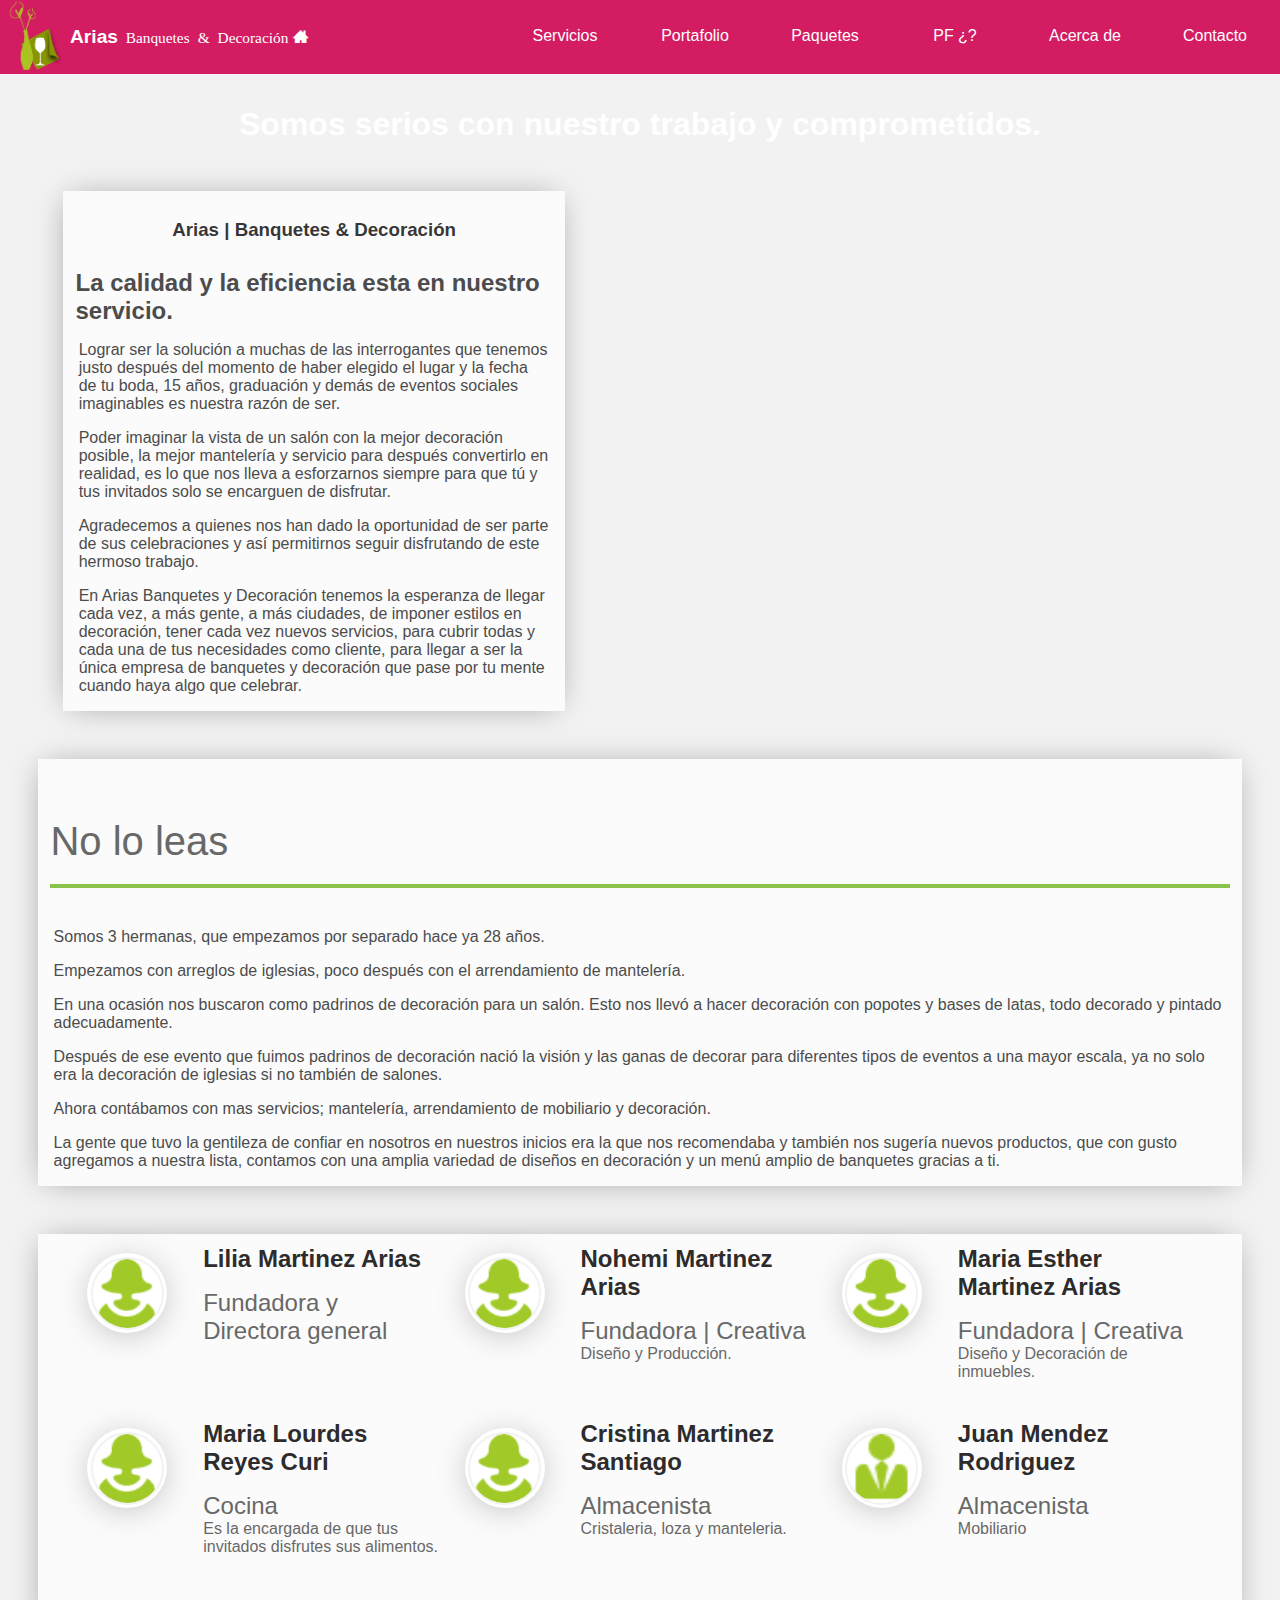
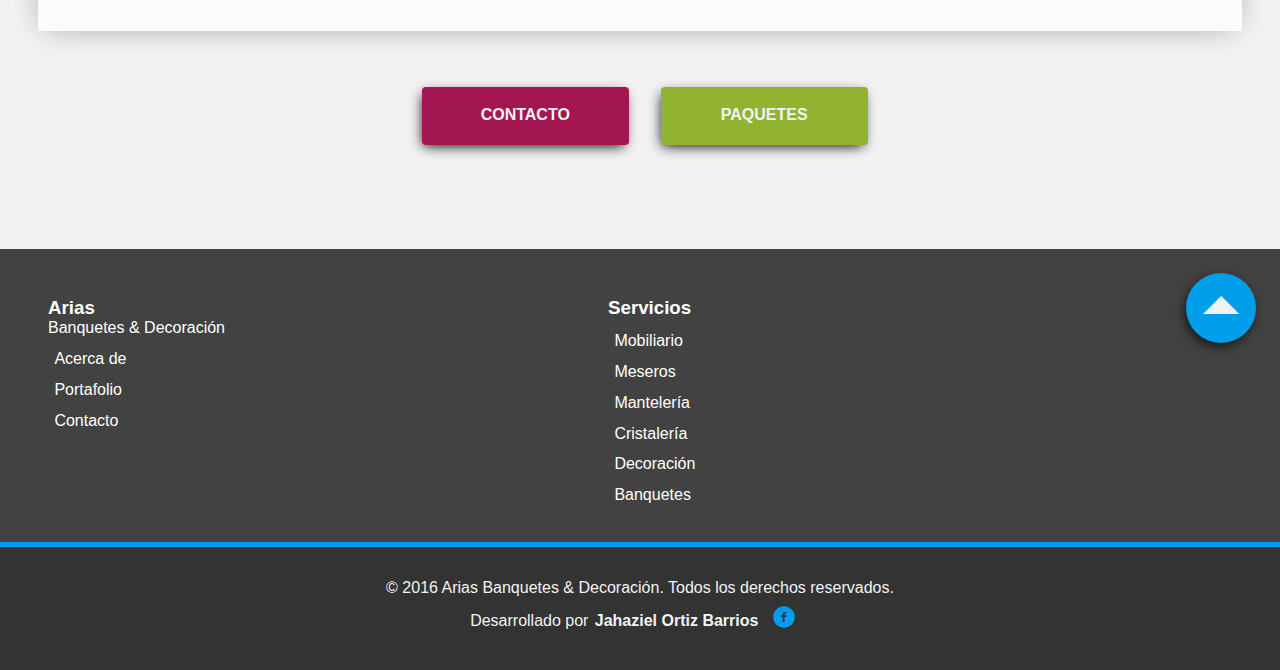
==== commit 07f8b657: "xxxx" ====
--- a/acercade.html
+++ b/acercade.html
@@ -10,7 +10,7 @@
     <link rel="icon" type="image/png" href="/img/favicon-32.png">
     <link rel="stylesheet" href="./css/main.css">
   </head>
-  <body>
+  <body class="back-img">
     <header id="header">
       <nav class="navbar"><a href="/" class="brand">
           <figure><img src="img/Logo-verde.png" alt="" height="70px"></figure>
@@ -25,7 +25,7 @@
       </nav>
     </header>
     <section class="container">
-      <h1 class="title-section--sin_sobra parra center color-grey">Somos serios con nuestro trabajo y comprometidos.</h1>
+      <h1 class="title-section--sin_sobra parra center color-white">Somos serios con nuestro trabajo y comprometidos.</h1>
       <article class="row around middle column margin3">
         <div class="col-5 phon phon-x box-style">
           <h3 class="subtitle">Arias | Banquetes & Decoración</h3>
@@ -37,7 +37,7 @@
             <p class="parra">En Arias Banquetes y Decoración tenemos la esperanza de llegar cada vez, a más gente, a más ciudades, de imponer estilos en decoración, tener cada vez nuevos servicios, para cubrir todas y cada una de tus necesidades como cliente, para llegar a ser la única empresa de banquetes y decoración que pase por tu mente cuando haya algo que celebrar. </p>
           </div>
         </div>
-        <figure class="col-7 phon center"><img src="./img/show-work.png" alt="" class="img100"></figure>
+        <figure class="col-7 phon center"><img src="" alt="" class="img100"></figure>
       </article>
       <article class="row around middle column margin3">
         <div class="col-12 phon phon-x box-style">
--- a/css/main.css
+++ b/css/main.css
@@ -1 +1 @@
-img,legend{border:0}legend,td,th{padding:0}.content,.row,.servicios{-webkit-box-lines:multiple;-moz-box-lines:multiple;-o-box-lines:multiple}.icon-triangle-down-custom:before,.icon-triangle-up-custom:before,.text-question,.text-question-2,.title-section{text-shadow:-1px 1px 17px rgba(0,0,0,.4)}body,html{-webkit-text-size-adjust:100%}/*! normalize.css v3.0.3 | MIT License | github.com/necolas/normalize.css */html{font-family:sans-serif;-ms-text-size-adjust:100%}body{margin:0}article,aside,details,figcaption,figure,footer,header,hgroup,main,menu,nav,section,summary{display:block}audio,canvas,progress,video{display:inline-block;vertical-align:baseline}audio:not([controls]){display:none;height:0}[hidden],template{display:none}a{background-color:transparent;text-decoration:none}a:active,a:hover{outline:0}abbr[title]{border-bottom:1px dotted}b,optgroup,strong{font-weight:700}dfn{font-style:italic}h1{font-size:2em}mark{background:#ff0;color:#000}small{font-size:80%}sub,sup{font-size:75%;line-height:0;position:relative;vertical-align:baseline}sup{top:-.5em}sub{bottom:-.25em}svg:not(:root){overflow:hidden}hr{box-sizing:content-box;height:0}pre,textarea{overflow:auto}code,kbd,pre,samp{font-family:monospace,monospace;font-size:1em}button,input,optgroup,select,textarea{color:inherit;font:inherit;margin:0}button{overflow:visible}button,select{text-transform:none}button,html input[type=button],input[type=reset],input[type=submit]{-webkit-appearance:button;cursor:pointer}button[disabled],html input[disabled]{cursor:default}button::-moz-focus-inner,input::-moz-focus-inner{border:0;padding:0}input{line-height:normal}input[type=checkbox],input[type=radio]{box-sizing:border-box;padding:0}input[type=number]::-webkit-inner-spin-button,input[type=number]::-webkit-outer-spin-button{height:auto}input[type=search]{-webkit-appearance:textfield;box-sizing:content-box}input[type=search]::-webkit-search-cancel-button,input[type=search]::-webkit-search-decoration{-webkit-appearance:none}fieldset{border:1px solid silver;margin:0 2px;padding:.35em .625em .75em}table{border-collapse:collapse;border-spacing:0}.owl-carousel .owl-wrapper:after{content:".";display:block;clear:both;visibility:hidden;line-height:0;height:0}.owl-carousel,.owl-carousel .owl-wrapper{display:none;position:relative}.owl-carousel{width:100%;-ms-touch-action:pan-y}.owl-carousel .owl-wrapper-outer{overflow:hidden;position:relative;width:100%}.owl-carousel .owl-wrapper-outer.autoHeight{-webkit-transition:height .5s ease-in-out;-moz-transition:height .5s ease-in-out;-o-transition:height .5s ease-in-out;-ms-transition:height .5s ease-in-out;transition:height .5s ease-in-out}.owl-carousel .owl-item{float:left}.owl-controls .owl-buttons div,.owl-controls .owl-page{cursor:pointer}.owl-controls{-khtml-user-select:none;-webkit-user-select:none;-moz-user-select:none;-ms-user-select:none;user-select:none;-webkit-tap-highlight-color:transparent}.grabbing{cursor:url(../img/grabbing.png) 8 8,move}.owl-carousel .owl-item,.owl-carousel .owl-wrapper{-webkit-backface-visibility:hidden;-moz-backface-visibility:hidden;-ms-backface-visibility:hidden;-webkit-transform:translate3d(0,0,0);-moz-transform:translate3d(0,0,0);-ms-transform:translate3d(0,0,0)}.owl-theme .owl-controls{text-align:center;position:absolute;bottom:2em;left:0;right:0}.owl-theme .owl-controls .owl-buttons div{color:#fff;display:inline-block;zoom:1;margin:5px;padding:3px 10px;font-size:12px;-moz-border-radius:30px;-webkit-border-radius:30px;border-radius:30px;background:#869791;filter:Alpha(50);opacity:.5;-ms-filter:"progid:DXImageTransform.Microsoft.Alpha(Opacity=50)";filter:alpha(opacity=50)}.owl-theme .owl-controls.clickable .owl-buttons div:hover{opacity:1;-ms-filter:none;filter:none;text-decoration:none}.owl-theme .owl-controls .owl-page{display:inline-block;zoom:1}.owl-theme .owl-controls .owl-page span{display:block;width:12px;height:12px;margin:5px 7px;opacity:.5;-ms-filter:"progid:DXImageTransform.Microsoft.Alpha(Opacity=50)";filter:alpha(opacity=50);-moz-border-radius:20px;-webkit-border-radius:20px;border-radius:20px;background:#869791}.owl-theme .owl-controls .owl-page.active span,.owl-theme .owl-controls.clickable .owl-page:hover span{opacity:1;-ms-filter:none;filter:none}.owl-theme .owl-controls .owl-page span.owl-numbers{height:auto;width:auto;color:#fff;padding:2px 10px;font-size:12px;-moz-border-radius:30px;-webkit-border-radius:30px;border-radius:30px}.owl-item.loading{min-height:150px;background:url(../img/AjaxLoader.gif) center center no-repeat}.container--portafolio,.container-lp--portafolio{background-color:#92b331}@font-face{font-family:icomoon;src:url(../fonts/icomoon.eot?ew6f8n);src:url(../fonts/icomoon.eot?ew6f8n#iefix) format('embedded-opentype'),url(../fonts/icomoon.ttf?ew6f8n) format('truetype'),url(../fonts/icomoon.woff?ew6f8n) format('woff'),url(../fonts/icomoon.svg?ew6f8n#icomoon) format('svg');font-weight:400;font-style:normal}[class*=" icon-"],[class^=icon-]{font-family:icomoon;speak:none;font-style:normal;font-weight:400;font-variant:normal;text-transform:none;line-height:1;-webkit-font-smoothing:antialiased;-moz-osx-font-smoothing:grayscale}.contact a,.cursiva{font-style:italic}.icon-lupa:before{content:"\e90c";font-size:4em}.icon-meseros:before{content:"\e90d"}.icon-lines:before{content:"\e90e"}.icon-layers:before{content:"\e90f";display:inline-block;padding:0 .5em}.icon-map-pin-fill:before{content:"\e900";font-size:2em;margin:0 .2em;color:#a1ca28}.icon-shirt-green-p:before,.icon-shirt-green:before{margin:0 auto}.icon-rigurusidad:before{content:"\e906";display:inline-block;padding:0 .5em}.icon-shirt-green-p:before,.icon-shirt-green:before,.icon-shirt-pink:before{font-size:2em;display:block;content:"\e906"}.icon-rigurusidad-deco:before{content:"\e906";font-size:11em;color:#a1ca28}.icon-decoracion-giff:before{content:"\f042"}.icon-decoracion-add:before{content:"\f0d1"}.icon-home:after{content:"\e901";margin-left:.3em}.icon-musica:before{content:"\e907"}.icon-user-tie:before{content:"\e910"}.icon-experiencia:before{content:"\e911";font-size:4em}.icon-cristaleria:before{content:"\e912"}.icon-plaque-cris:before,.icon-plaque:before{content:"\e913";display:inline-block}.icon-plaque-cris:before{padding:0 .5em}.icon-circle-up:before{content:"\e908"}.icon-circle-right:before{content:"\e909"}.icon-circle-down-custom:before,.icon-circle-down:before{content:"\e90a"}.icon-circle-down-custom:before{position:absolute;font-size:3em;top:-54px;text-align:center;left:35px}.icon-circle-left:before{content:"\e90b"}.icon-experiencia-dos:before{content:"\e52d";font-size:4em}.icon-local_bar:before{content:"\e540"}.icon-decoracion-flower:before{content:"\e545";display:inline-block}.icon-local_restaurant:before{content:"\e556"}.icon-flecha-turn:before{content:"\e5c6"}.icon-banquetes:before{content:"\eb49"}.icon-mobiliario-info:before,.icon-mobiliario:before{content:"\e914"}.icon-mobiliario-info:before{display:inline-block;padding:0 .5em;color:#009dea;cursor:pointer;font-size:1.2em}.icon-decoracion:before{content:"\e915"}.icon-facebook:before{content:"\e902";padding:.8em .3em}.icon-facebook-menu:before{content:"\e902";padding:.1em 0;font-size:2.5em}.icon-g.mail:before{content:"\e903"}.icon-eficiencia:before{content:"\f085";font-size:4em}.icon-innovacion:before{content:"\f0eb";font-size:4em}.icon-manteleria-info:after,.icon-manteleria:before{content:"\f23a";padding:0 .5em}.icon-manteleria:before{display:inline-block}.icon-manteleria-info:after{display:inline-block;color:#009dea;cursor:pointer}.icon-manteleria-dos-x:before,.icon-manteleria-dos:before{content:"\f285";display:inline-block}.icon-manteleria-dos-x:before{padding:0 .5em}.icon-phone:before{content:"\e904";padding:.8em .3em}.icon-mobile:before{content:"\e905";padding:.8em .3em}.icon-eye:before{content:"\f06e"}.icon-triangle-down-custom:before,.icon-triangle-down:before{content:"\f05b"}.icon-triangle-down-custom:before{font-size:4em;text-align:center;text-decoration:none}.icon-triangle-left:before{content:"\f044"}.icon-triangle-right:before{content:"\f05a";font-size:4.5em;text-align:right;color:#009dea}.icon-triangle-up-custom:before,.icon-triangle-up:before{content:"\f0aa"}.mixin1{-webkit-box-pack:end;-moz-box-pack:end;-o-box-pack:end;-ms-flex-pack:end;-webkit-justify-content:flex-end;justify-content:flex-end}@media (max-width:911px){.icon-triangle-right:before{text-align:center;-webkit-transform:rotate(90deg);-moz-transform:rotate(90deg);-o-transform:rotate(90deg);-ms-transform:rotate(90deg);transform:rotate(90deg);-webkit-transition:rotate .1s ease;-moz-transition:rotate .1s ease;-o-transition:rotate .1s ease;-ms-transition:rotate .1s ease;transition:rotate .1s ease}.mixin1{-webkit-box-pack:center;-moz-box-pack:center;-o-box-pack:center;-ms-flex-pack:center;-webkit-justify-content:center;justify-content:center}}.icon-triangle-up-custom:before{font-size:4em;text-align:center;text-decoration:none}.icon-question-circle2:before{content:"\f02c"}.icon-question-circle:after{content:"\f059"}.icon-question:before{content:"\f128"}.icon-platos:before{content:"\e916";display:inline-block;padding:0 .5em}.icon-salsera:before{content:"\e919"}.icon-cremera:before{display:inline-block;padding:0 .5em;content:"\e91a"}.icon-drink:before{content:"\e917"}.icon-seriedad:before{content:"\e91e";font-size:4em}.icon-directions:before{content:"\e52e"}.icon-innova:before{content:"\e91f";font-size:4em}.icon-puntualidad:before{content:"\e91b";font-size:4em}.icon-puntualidad-bq:after{content:"\e91b";font-size:1em;margin:.2em}.icon-lamp:before{content:"\e91c";font-size:4em}.icon-minus:before{content:"\e922";display:inline-block;margin:0 auto;font-size:1.5em}.icon-plus-mas:after,.icon-plus:after{content:"\e923";display:inline-block}.icon-plus:after{font-size:4em;color:#a1ca28;margin:.1em}.icon-plus-mas:after{margin:0 auto;font-size:1.5em}.icon-sign-in:before{content:"\f036"}.icon-eye-plus:before{content:"\e925";font-size:3em;padding:.1em 0;margin:0 .2em 0 .1em}.icon-mesa:before{content:"\e921"}.icon-box-open:before{content:"\e91d"}.icon-box-close:before{content:"\e920";font-size:5.5em;color:#a1ca28}.icon-entrada:before{content:"\e924";display:inline-block;padding:0 .5em}.icon-popup:before{content:"\e926";display:inline-block;padding:0 .5em}article,aside,button,div,h1,h2,h3,h4,h5,h6,header,li,nav,ol,section,ul{margin:0;padding:0}figure,img,li,ol,ul{margin:0}.container,.container-lp{margin-right:auto;margin-left:auto;padding-right:2%;padding-left:2%}figure padding 0,img padding 0,li padding 0,ol padding 0,ul padding 0{border:0}ol,ul{list-style-type:none}.container{max-width:98%}.container-lp{max-width:100%}@media (min-width:500px){.container-lp{margin-right:auto;margin-left:auto;padding-right:2%;padding-left:2%;max-width:80%}.container-lp--portafolio{background-color:#92b331}}@media (min-width:911px){.container-lp{margin-right:auto;margin-left:auto;padding-right:2%;padding-left:2%;max-width:90%}.container-lp--portafolio{background-color:#92b331}}.carrusel,.flex .circulo,.flex .circulo-a{background-color:#fff}.row{-webkit-box-sizing:border-box;-moz-box-sizing:border-box;box-sizing:border-box;display:-webkit-flex;display:-ms-flexbox;display:-webkit-box;display:-moz-box;display:-webkit-flex;display:-ms-flexbox;display:box;display:flex;-webkit-box-flex:0;-webkit-box-flex:1;-moz-box-flex:1;-o-box-flex:1;box-flex:1;-webkit-flex:0 1 auto;-ms-flex:0 1 auto;flex:0 1 auto;-webkit-box-direction:normal;-webkit-box-orient:horizontal;-moz-box-orient:horizontal;-o-box-orient:horizontal;-webkit-flex-direction:row;-ms-flex-direction:row;flex-direction:row;-webkit-flex-wrap:wrap;-ms-flex-wrap:wrap;flex-wrap:wrap;margin-right:-1%;margin-left:-1%}.col.reverse,.row.reverse{-webkit-box-direction:reverse;-moz-box-direction:reverse;-o-box-direction:reverse}@media (max-width:911px){.column{-webkit-box-orient:vertical;-moz-box-orient:vertical;-o-box-orient:vertical;-webkit-flex-direction:column;-ms-flex-direction:column;flex-direction:column}}@media (max-width:1200px){.column2{-webkit-box-orient:vertical;-moz-box-orient:vertical;-o-box-orient:vertical;-webkit-flex-direction:column;-ms-flex-direction:column;flex-direction:column}}.row.reverse{-webkit-box-orient:horizontal;-moz-box-orient:horizontal;-o-box-orient:horizontal;-webkit-flex-direction:row-reverse;-ms-flex-direction:row-reverse;flex-direction:row-reverse}.col.reverse,.flex-a{-webkit-box-orient:vertical;-moz-box-orient:vertical;-o-box-orient:vertical}.col.reverse{-webkit-flex-direction:column-reverse;-ms-flex-direction:column-reverse;flex-direction:column-reverse}.col-0,.col-1,.col-10,.col-11,.col-12,.col-2,.col-3,.col-4,.col-5,.col-6,.col-7,.col-8,.col-9{-webkit-box-sizing:border-box;-moz-box-sizing:border-box;box-sizing:border-box;-webkit-box-flex:0;-webkit-box-flex:1;-moz-box-flex:1;-o-box-flex:1;box-flex:1;-webkit-flex:0 0 auto;-ms-flex:0 0 auto;flex:0 0 auto;padding-right:1%;padding-left:1%}.col-0{-ms-flex-positive:1;-webkit-box-flex:1;-moz-box-flex:1;-o-box-flex:1;-ms-box-flex:1;box-flex:1;-webkit-flex-grow:1;flex-grow:1;-ms-flex-preferred-size:0;-webkit-flex-basis:0;flex-basis:0;max-width:100%}.col-1{-ms-flex-preferred-size:8.333%;-webkit-flex-basis:8.333%;flex-basis:8.333%;max-width:8.333%}.col-2{-ms-flex-preferred-size:16.667%;-webkit-flex-basis:16.667%;flex-basis:16.667%;max-width:16.667%}.col-3{-ms-flex-preferred-size:25%;-webkit-flex-basis:25%;flex-basis:25%;max-width:25%}.col-4{-ms-flex-preferred-size:33.333%;-webkit-flex-basis:33.333%;flex-basis:33.333%;max-width:33.333%}.col-5{-ms-flex-preferred-size:41.667%;-webkit-flex-basis:41.667%;flex-basis:41.667%;max-width:41.667%}.col-6{-ms-flex-preferred-size:50%;-webkit-flex-basis:50%;flex-basis:50%;max-width:50%}.col-7{-ms-flex-preferred-size:58.333%;-webkit-flex-basis:58.333%;flex-basis:58.333%;max-width:58.333%}.col-8{-ms-flex-preferred-size:66.667%;-webkit-flex-basis:66.667%;flex-basis:66.667%;max-width:66.667%}.col-9{-ms-flex-preferred-size:75%;-webkit-flex-basis:75%;flex-basis:75%;max-width:75%}.col-10{-ms-flex-preferred-size:83.333%;-webkit-flex-basis:83.333%;flex-basis:83.333%;max-width:83.333%}.col-11{-ms-flex-preferred-size:91.667%;-webkit-flex-basis:91.667%;flex-basis:91.667%;max-width:91.667%}.col-12,.phon{max-width:100%}.col-12{-ms-flex-preferred-size:100%;-webkit-flex-basis:100%;flex-basis:100%}.col-offset-1{margin-left:8.333%}.col-offset-2{margin-left:16.667%}.col-offset-3{margin-left:25%}.col-offset-4{margin-left:33.333%}.col-offset-5{margin-left:41.667%}.col-offset-6{margin-left:50%}.col-offset-7{margin-left:58.333%}.col-offset-8{margin-left:66.667%}.col-offset-9{margin-left:75%}.col-offset-10{margin-left:83.333%}.col-offset-11{margin-left:91.667%}.start{-webkit-box-pack:start;-moz-box-pack:start;-o-box-pack:start;-ms-flex-pack:start;-webkit-justify-content:flex-start;justify-content:flex-start;text-align:start}.center{-webkit-box-pack:center;-moz-box-pack:center;-o-box-pack:center;-ms-flex-pack:center;-webkit-justify-content:center;justify-content:center;text-align:center}.end{-webkit-box-pack:end;-moz-box-pack:end;-o-box-pack:end;-ms-flex-pack:end;-webkit-justify-content:flex-end;justify-content:flex-end;text-align:end}.title,.title-question{text-align:center;font-weight:700;text-transform:uppercase}.top{-webkit-box-align:start;-moz-box-align:start;-o-box-align:start;-ms-flex-align:start;-webkit-align-items:flex-start;align-items:flex-start}.flex .circulo,.middle{-webkit-box-align:center}.middle{-moz-box-align:center;-o-box-align:center;-ms-flex-align:center;-webkit-align-items:center;align-items:center}.bottom{-webkit-box-align:end;-moz-box-align:end;-o-box-align:end;-ms-flex-align:end;-webkit-align-items:flex-end;align-items:flex-end}.around{-webkit-box-pack:distribute;-moz-box-pack:distribute;-o-box-pack:distribute;-ms-flex-pack:distribute;-webkit-justify-content:space-around;justify-content:space-around}.between{-webkit-box-pack:justify;-moz-box-pack:justify;-o-box-pack:justify;-ms-flex-pack:justify;-webkit-justify-content:space-between;justify-content:space-between}.first{-webkit-box-ordinal-group:0;-webkit-box-ordinal-group:-1;-moz-box-ordinal-group:-1;-o-box-ordinal-group:-1;-ms-flex-order:-1;-webkit-order:-1;order:-1}.last{-webkit-box-ordinal-group:2;-webkit-box-ordinal-group:1;-moz-box-ordinal-group:1;-o-box-ordinal-group:1;-ms-flex-order:1;-webkit-order:1;order:1}.carrusel{margin-bottom:-5px}.title,.title-question,.title-question2{color:#fff;padding:.7em;margin:0}.title{background-color:#a1ca28;font-size:1.5em;-webkit-box-shadow:0 4px 38px -10px rgba(0,0,0,.4);box-shadow:0 4px 38px -10px rgba(0,0,0,.4)}.title-question{background-color:#d41c63;font-size:1.2em;-webkit-border-radius:0 0 20px 20px;border-radius:0 0 20px 20px;-webkit-box-shadow:0 4px 38px -10px rgba(0,0,0,.4);box-shadow:0 4px 38px -10px rgba(0,0,0,.4)}.title-question2{text-align:left;background-color:#92b331;font-size:.9em;-webkit-border-radius:0 0 20px 20px;border-radius:0 0 20px 20px;-webkit-box-shadow:0 0 38px -10px rgba(0,0,0,.4);box-shadow:0 0 38px -10px rgba(0,0,0,.4)}.subtitle{margin:1.5em;text-align:center;color:rgba(0,0,0,.8);display:block;font-weight:700}.content,.content-box{background-color:$white-project;display:-webkit-box;display:-moz-box;display:-webkit-flex;display:-ms-flexbox}.content{margin:0 auto 3em;display:box;display:flex;width:96%;-webkit-flex-wrap:wrap;-ms-flex-wrap:wrap;flex-wrap:wrap;-webkit-box-pack:distribute;-moz-box-pack:distribute;-o-box-pack:distribute;-ms-flex-pack:distribute;-webkit-justify-content:space-around;justify-content:space-around}.content-box{margin:1%;width:100%;min-width:238px;display:box;display:flex}.flex,.flex .circulo{display:-webkit-box;display:-moz-box;display:-webkit-flex;display:-ms-flexbox}.content-box:hover .flex .circulo{background:#92b331}.content-box:hover .flex .circulo .circulo-a{background:#92b331;color:#fff}@media (min-width:912px){.content-box{width:31%}}.flex{display:box;display:flex;color:#92b331;margin-top:.5em;min-width:100px}.flex .circulo{-webkit-transition:all .2s ease;-moz-transition:all .2s ease;-o-transition:all .2s ease;-ms-transition:all .2s ease;transition:all .2s ease;-webkit-box-shadow:0 4px 38px -10px rgba(0,0,0,.4);box-shadow:0 4px 38px -10px rgba(0,0,0,.4);height:80px;width:80px;-webkit-border-radius:40px;border-radius:40px;display:box;display:flex;-moz-box-align:center;-o-box-align:center;-ms-flex-align:center;-webkit-align-items:center;align-items:center;-webkit-box-pack:center;-moz-box-pack:center;-o-box-pack:center;-ms-flex-pack:center;-webkit-justify-content:center;justify-content:center}.flex .circulo-a,.flex-a{display:-webkit-box;display:-moz-box;display:-webkit-flex;display:-ms-flexbox}.flex .circulo-a{height:73px;width:73px;border:2px solid #f2f2f2;-webkit-border-radius:36.5px;border-radius:36.5px;display:box;display:flex;-webkit-box-align:center;-moz-box-align:center;-o-box-align:center;-ms-flex-align:center;-webkit-align-items:center;align-items:center;-webkit-box-pack:center;-moz-box-pack:center;-o-box-pack:center;-ms-flex-pack:center;-webkit-justify-content:center;justify-content:center;font-size:.7em}.flex .circulo:hover{background-color:#92b331}.flex .circulo:hover .circulo-a{background:#92b331;color:#fff}.flex-a,.flex-a--title{color:#2d2b2b}.flex-a{margin-left:1em;display:box;display:flex;-webkit-flex-direction:column;-ms-flex-direction:column;flex-direction:column;text-align:left}.flex-a--p{margin-top:.5em;display:-webkit-box;display:-moz-box;display:-webkit-flex;display:-ms-flexbox;display:box;display:flex;text-align:left}@media (max-width:911px){.content{-webkit-box-orient:vertical;-moz-box-orient:vertical;-o-box-orient:vertical;-webkit-flex-direction:column;-ms-flex-direction:column;flex-direction:column;margin:0 auto}}.banquete,.banquete--menu,.experimento{-webkit-flex-direction:column;-webkit-box-orient:vertical;-moz-box-orient:vertical;-o-box-orient:vertical}@media (max-width:400px){.flex-a--p{width:190px}}.catalogo_container{width:100%;background-color:#fff;position:relative;overflow:hidden;margin:1em 0;color:#686868;font-weight:700;display:inline-block;-webkit-border-radius:3px 0 0 3px;border-radius:3px 0 0 3px;-webkit-box-shadow:0 0 30px rgba(0,0,0,.08);box-shadow:0 0 30px rgba(0,0,0,.08)}.catalogo_container:hover{-webkit-box-shadow:0 0 20px rgba(0,0,0,.22);box-shadow:0 0 20px rgba(0,0,0,.22)}.checkbox,.checkbox-content{clear:both;padding-top:10px;display:none}.label-checkbox{position:absolute;right:0;top:0;font-weight:700;font-size:18px;display:inline-block;width:127px;color:#757575;cursor:pointer;text-decoration:none;text-align:center;background:#fff}.title-deco-show{color:#686868;font-weight:700;display:block;border-bottom:1px solid rgba(104,104,104,.18);padding:.85em;margin:0}.catalogo_container [id^=check]:checked+label .label-background-off .milo,.catalogo_container [id^=check]:checked+label .label-background-on .kilo,.kilo,.milo{color:#fff}.label-background-off,.label-background-on{width:48%;display:inline-block;padding:.44em 0}.label-background-on{background-color:#a1ca28}.label-background-off{background-color:#f2f2f2}#check1:checked~#content-check1,#check2:checked~#content-check2,#check3:checked~#content-check3,#check4:checked~#content-check4,#check5:checked~#content-check5,#check6:checked~#content-check6,#check7:checked~#content-check7,#check8:checked~#content-check8{display:block;padding:20px;background:#fff}.catalogo_container .checkbox-content h3,.catalogo_container .checkbox-content p{-webkit-animation:fadeInScale .7s ease-in-out;-moz-animation:fadeInScale .7s ease-in-out;-o-animation:fadeInScale .7s ease-in-out;-ms-animation:fadeInScale .7s ease-in-out;animation:fadeInScale .7s ease-in-out}.catalogo_container [id^=check]:checked+label{background-color:#f2f2f2}.catalogo_container [id^=check]:checked+label .label-background-off{background:#a1ca28}.catalogo_container [id^=check]:checked+label .label-background-on{background:#f2f2f2}.bgc{height:90px;min-width:90px;width:90px;min-height:90px;background-color:red;display:inline-block}.banquete,.banquete--menu{-webkit-box-sizing:border-box;-moz-box-sizing:border-box;box-sizing:border-box;width:100%;margin:1em auto;position:relative;min-width:200px;-webkit-border-radius:15px 15px 2px 2px;border-radius:15px 15px 2px 2px;display:-webkit-box;display:-moz-box;display:-webkit-flex;display:-ms-flexbox;display:box;display:flex;-ms-flex-direction:column;flex-direction:column}.banquete .listado,.banquete--menu .listado{margin-left:.5em;margin-top:.5em;color:#686868}.banquete--menu-title,.banquete--menu-title--rosa,.banquete--menu-title--verde,.banquete-title,.banquete-title--rosa,.banquete-title--verde{background-color:#e4e4e4;padding:.5em 0;-webkit-box-shadow:0 2px 20px #ccc;box-shadow:0 2px 20px #ccc;text-align:center}.banquete--menu-title--verde,.banquete-title--verde{background-color:#a1ca28;color:#fff;-webkit-border-radius:15px 15px 0 0;border-radius:15px 15px 0 0}.banquete--menu-title--rosa,.banquete-title--rosa{background-color:#d41c63;color:#fff;-webkit-border-radius:0 0 100px 100px;border-radius:0 0 100px 100px}.banquete--menu-title--rosa:hover,.banquete-title--rosa:hover{-webkit-box-shadow:2px 2px 20px #bbb;box-shadow:2px 2px 20px #bbb;-webkit-transition:border-color,height 2s ease;-moz-transition:border-color,height 2s ease;-o-transition:border-color,height 2s ease;-ms-transition:border-color,height 2s ease;transition:border-color,height 2s ease}.banquete{height:130px}.banquete .listado{margin:auto .5em}.banquete--menu{border:1px solid rgba(104,104,104,.11)}.centrar-content{display:none}.product.activo .toggle{background:#a41652;color:#fff}.product.activo div,.product.activo figure{display:-webkit-box;display:-moz-box;display:-webkit-flex;display:-ms-flexbox;display:box;display:flex}.activo-0-height{-webkit-box-shadow:2px 2px 20px #ccc;box-shadow:2px 2px 20px #ccc}.title-deco-mas{margin:4em 0 5em}.plus-deco{display:block;position:absolute;font-size:1.5em;top:0;left:.8em}.footer,.navbar .brand,.navbar .toggle{display:-webkit-box;display:-moz-box;display:-webkit-flex;display:-ms-flexbox}.footer{background-color:#424242;display:box;display:flex;position:relative;color:#fff}.footer-content{margin:3em 0 2em 3em;width:40%}.footer-list{margin-top:.4em}.footer-list-item{color:#fff;font-size:1em;padding:.4em 0;margin-left:.4em;display:block}.footer-list-item a{color:#fff}@media (max-width:587px){.footer{-webkit-box-orient:vertical;-moz-box-orient:vertical;-o-box-orient:vertical;-webkit-flex-direction:column;-ms-flex-direction:column;flex-direction:column}}.derechos{border-top:solid 5px #009dea;background-color:#333;text-align:center;padding:2em;color:#f2f2f2}.navbar,.navbar .link{background:#d41c63}.contacto{width:12%;min-width:136px}.size-image,.size-img,.vuela{width:100%}@media (max-width:1000px){.contacto{width:100%}}.title-brand{font-size:1.2em}.title-brand--bd{font-size:.8em;margin-left:.5em}.navbar .brand,.navbar .toggle{display:box;display:flex;-webkit-box-align:center;-moz-box-align:center;-o-box-align:center;-ms-flex-align:center;-webkit-align-items:center;align-items:center}.navbar .brand,.navbar .link{display:-webkit-box;display:-moz-box;display:-webkit-flex;display:-ms-flexbox;color:#fff;text-align:center}.navbar .link{display:box;display:flex;text-decoration:none;padding:1.7em 0 1em;-webkit-box-flex:1;-moz-box-flex:1;-o-box-flex:1;-ms-box-flex:1;box-flex:1;-webkit-flex-grow:1;flex-grow:1;-webkit-box-pack:center;-moz-box-pack:center;-o-box-pack:center;-ms-flex-pack:center;-webkit-justify-content:center;justify-content:center;border-bottom:3.2px solid transparent;cursor:pointer}.contact,.medium{-webkit-box-pack:center}.navbar .link:hover{background:#c50e5b;border-bottom:3.2px solid #fff;-webkit-transition:background-color .5s ease;-moz-transition:background-color .5s ease;-o-transition:background-color .5s ease;-ms-transition:background-color .5s ease;transition:background-color .5s ease}.navbar .brand{display:box;display:flex;margin-right:4em}.contact,.experimento{display:-webkit-box;display:-moz-box;display:-webkit-flex;display:-ms-flexbox}.navbar .toggle{position:absolute;right:0;top:10px;padding:1em;color:#fff;vertical-align:middle;font-size:1.2em;cursor:pointer}.contact{display:box;display:flex;-moz-box-pack:center;-o-box-pack:center;-ms-flex-pack:center;-webkit-justify-content:center;justify-content:center}.contact a{padding:.8em;color:#fff;font-weight:700;text-decoration:underline}.contact .whithout-line{text-decoration:none}.experimento{position:relative;text-align:center;display:box;display:flex;-ms-flex-direction:column;flex-direction:column}.medium,.vuela{display:-webkit-box;display:-webkit-flex;display:-ms-flexbox}.vuela{position:absolute;top:100%;left:0;z-index:1;background-color:#a41652;height:0;margin:0 auto;overflow:hidden;display:-moz-box;display:box;display:flex;-webkit-box-orient:vertical;-moz-box-orient:vertical;-o-box-orient:vertical;-webkit-flex-direction:column;-ms-flex-direction:column;flex-direction:column}.vuela .contact:hover{background:#c50e5b}.experimento:hover .vuela{height:128px}@media (min-width:62.5em){.navbar{display:-webkit-box;display:-moz-box;display:-webkit-flex;display:-ms-flexbox;display:box;display:flex}.navbar .brand{margin-right:12em}.navbar .left,.navbar .right{display:-webkit-box;display:-moz-box;display:-webkit-flex;display:-ms-flexbox;display:box;display:flex;-webkit-box-flex:1;-moz-box-flex:1;-o-box-flex:1;box-flex:1;-webkit-flex:1;-ms-flex:1;flex:1}.navbar .right{-webkit-box-align:stretch;-moz-box-align:stretch;-o-box-align:stretch;-ms-flex-align:stretch;-webkit-align-items:stretch;align-items:stretch}.navbar .left{-webkit-box-pack:center;-moz-box-pack:center;-o-box-pack:center;-ms-flex-pack:center;-webkit-justify-content:center;justify-content:center}.navbar .toggle{display:none}}@media (max-width:1020px){.left{-webkit-box-orient:vertical;-moz-box-orient:vertical;-o-box-orient:vertical;-webkit-flex-direction:column;-ms-flex-direction:column;flex-direction:column}}.navbar div{display:none}@media (min-width:62.5em){.navbar div{display:-webkit-box;display:-moz-box;display:-webkit-flex;display:-ms-flexbox;display:box;display:flex}}@media (max-width:62.5em){.navbar .right .link{border-bottom:1px solid transparent}}@media (max-width:1040px){.navbar.active .toggle{background:#a41652;color:#fff}.navbar.active div{display:-webkit-box;display:-moz-box;display:-webkit-flex;display:-ms-flexbox;display:box;display:flex}}.portafolio{background-color:#92b331;color:#f2f2f2;text-align:center;padding:0 0 1.2em}.portafolio-title{padding:.7em;margin:0;text-transform:uppercase;font-size:1.5em;background-color:#a1ca28}.portafolio-sub{padding:1.5em 0;margin:0}*{font-family:Roboto,sans-serif}.box h3,.box ul{font-family:'Open Sans',Arial,sans-serif;color:#f2f2f2}.product-view{margin-bottom:10px;padding:5px;text-align:left;margin-left:.5em;margin-top:.5em}.product-view i{display:inline-block;font-size:1.5em;padding:10px;background:#dab3b3;cursor:pointer;-webkit-user-select:none;-moz-user-select:none;-ms-user-select:none;user-select:none;-webkit-transition:all .4s ease;-moz-transition:all .4s ease;-o-transition:all .4s ease;-ms-transition:all .4s ease;transition:all .4s ease}.product-view i.active{background:#c50e5b;font-size:1.8em}.portafolio-content{background-color:#92b331;width:100%;padding:0 0 .8em}.portafolio-content .products.gallery{width:98%;margin:0 auto;background-color:#f2f2f2;padding:0;font-size:0;-webkit-transition:all .4s ease;-moz-transition:all .4s ease;-o-transition:all .4s ease;-ms-transition:all .4s ease;transition:all .4s ease}@media (min-width:1680px){.portafolio-content .products.gallery{padding:0 184px}}.portafolio-content .products.gallery figure{position:relative;display:inline-block;width:250px;height:auto;margin:0}.portafolio-content .products.gallery figure::after{content:'';position:absolute;top:0;left:0;width:100%;height:100%;-webkit-transition:background .3s;-moz-transition:background .3s;-o-transition:background .3s;-ms-transition:background .3s;transition:background .3s}.portafolio-content .products.gallery figure img{width:100%;height:auto}.portafolio-content .products.gallery figure figcaption{position:absolute;top:50%;left:0;-webkit-transform:translateY(-50%);-moz-transform:translateY(-50%);-o-transform:translateY(-50%);-ms-transform:translateY(-50%);transform:translateY(-50%);z-index:2;width:100%;max-height:100%;padding:20px;font-size:16px;color:#f2f2f2;opacity:0;-ms-filter:"progid:DXImageTransform.Microsoft.Alpha(Opacity=0)";filter:alpha(opacity=0);overflow:auto;-webkit-transition:opacity .3s;-moz-transition:opacity .3s;-o-transition:opacity .3s;-ms-transition:opacity .3s;transition:opacity .3s;-webkit-overflow-scrolling:touch}.box,.circulo-map,.overflow{overflow:hidden}.portafolio-content .products.gallery figure figcaption::-webkit-scrollbar{width:4px}.portafolio-content .products.gallery figure figcaption::-webkit-scrollbar-track{background:0 0}.portafolio-content .products.gallery figure figcaption::-webkit-scrollbar-thumb{background:#bbb}.portafolio-content .products.gallery figure figcaption::-webkit-scrollbar-thumb:hover{background:#999}.portafolio-content .products.gallery figure:hover::after{background:rgba(0,0,0,.8)}.portafolio-content .products.gallery figure:hover figcaption{opacity:1;-ms-filter:none;filter:none}.portafolio-content .products.list{padding:0;-webkit-transition:all .4s ease;-moz-transition:all .4s ease;-o-transition:all .4s ease;-ms-transition:all .4s ease;transition:all .4s ease}.portafolio-content .products.list figure{width:100%;height:auto;max-width:600px;margin:0 auto 40px;background:#fafafa;border:1px solid #ddd;-webkit-box-shadow:2px 2px 20px #ccc;box-shadow:2px 2px 20px #ccc}.portafolio-content .products.list figure img{width:100%;height:auto}.portafolio-content .products.list figure figcaption{padding:20px;line-height:1.4;color:#000}.seeMore{display:block;color:#fff;padding:1em;border:1px solid #fff;text-align:center;font-weight:700}.seeMore:hover{background-color:#a1ca28}.medium{width:100%;display:-moz-box;display:box;display:flex;-moz-box-pack:center;-o-box-pack:center;-ms-flex-pack:center;-webkit-justify-content:center;justify-content:center}.servicios{display:-webkit-box;display:-moz-box;display:-webkit-flex;display:-ms-flexbox;display:box;display:flex;-webkit-box-pack:center;-moz-box-pack:center;-o-box-pack:center;-ms-flex-pack:center;-webkit-justify-content:center;justify-content:center;-webkit-flex-wrap:wrap;-ms-flex-wrap:wrap;flex-wrap:wrap;width:80%;padding:2em 0;margin:0 auto}.box{width:232px;height:250px;margin:1%;padding:9px 0;background:#92b331;-webkit-box-sizing:border-box;-moz-box-sizing:border-box;box-sizing:border-box;display:inline-block;position:relative;-webkit-box-shadow:0 0 5px rgba(0,0,0,.4);box-shadow:0 0 5px rgba(0,0,0,.4);cursor:pointer;-webkit-transition:box-shadow .2s ease;-moz-transition:box-shadow .2s ease;-o-transition:box-shadow .2s ease;-ms-transition:box-shadow .2s ease;transition:box-shadow .2s ease}.box .icon-cont,.box h3{margin:0 auto;text-align:center}.box:hover{-webkit-box-shadow:0 0 27px -2px;box-shadow:0 0 27px -2px;z-index:1}.box .icon-cont{border:6px solid rgba(255,255,255,.3);-webkit-border-radius:50%;border-radius:50%;width:90px;height:90px;display:-webkit-box;display:-moz-box;display:-webkit-flex;display:-ms-flexbox;display:box;display:flex;-webkit-box-align:center;-moz-box-align:center;-o-box-align:center;-ms-flex-align:center;-webkit-align-items:center;align-items:center;-webkit-box-pack:center;-moz-box-pack:center;-o-box-pack:center;-ms-flex-pack:center;-webkit-justify-content:center;justify-content:center;-webkit-box-shadow:0 0 0 0 rgba(255,255,255,.5),0 0 0 0 rgba(3,108,129,.5);box-shadow:0 0 0 0 rgba(255,255,255,.5),0 0 0 0 rgba(3,108,129,.5)}.box .icon-cont i{color:#f2f2f2;opacity:.6;-ms-filter:"progid:DXImageTransform.Microsoft.Alpha(Opacity=60)";filter:alpha(opacity=60);font-size:3.8em}.box .icon-cont .small-icon{font-size:2.2em}.box .icon-cont .mini-icon{font-size:1.8em}.box:hover .icon-cont{-webkit-animation:shady 4s linear 1;-moz-animation:shady 4s linear 1;-o-animation:shady 4s linear 1;-ms-animation:shady 4s linear 1;animation:shady 4s linear 1}.box h3{font-weight:300;font-size:25px;letter-spacing:1px;border-bottom:1px solid rgba(255,255,255,0);position:absolute;top:119px;z-index:4;display:block;width:100%}.box-title,.box-title-manteleria{z-index:-1;top:64px;position:absolute}.box ul{font-size:13px;line-height:20px;text-indent:14px;margin:380px 25px 25px;list-style-type:disc}.box a.expand,.box.selected a.expand{color:#036c81;display:block;position:absolute}.box ul.hidden{opacity:0;-ms-filter:"progid:DXImageTransform.Microsoft.Alpha(Opacity=0)";filter:alpha(opacity=0)}.box a.expand{width:35px;height:35px;background:#f2f2f2;font-weight:600;margin:15px auto 25px;text-align:center;line-height:35px;cursor:pointer;left:0;right:0;bottom:10px;-webkit-transition:all .2s ease;-moz-transition:all .2s ease;-o-transition:all .2s ease;-ms-transition:all .2s ease;transition:all .2s ease}.box a.expand span.minus{opacity:0;-ms-filter:"progid:DXImageTransform.Microsoft.Alpha(Opacity=0)";filter:alpha(opacity=0)}.box a.expand span.plus{opacity:1;-ms-filter:none;filter:none;padding-left:5px}.box.selected a.expand{left:180px;right:-29px;bottom:-39px;width:80px;height:50px;background:#eee;-webkit-transform:rotate(-45deg);-moz-transform:rotate(-45deg);-o-transform:rotate(-45deg);-ms-transform:rotate(-45deg);transform:rotate(-45deg)}.box.selected a.expand span{display:block;position:absolute;top:-4px;left:38px;-webkit-transform:rotate(45deg);-moz-transform:rotate(45deg);-o-transform:rotate(45deg);-ms-transform:rotate(45deg);transform:rotate(45deg);font-size:24px}.box.selected a.expand span.minus{opacity:1;-ms-filter:none;filter:none}.box.selected a.expand span.plus{opacity:0;-ms-filter:"progid:DXImageTransform.Microsoft.Alpha(Opacity=0)";filter:alpha(opacity=0)}.box.selected .icon-cont{-webkit-transform:scale(1.5,1.5);-moz-transform:scale(1.5,1.5);-o-transform:scale(1.5,1.5);-ms-transform:scale(1.5,1.5);transform:scale(1.5,1.5);opacity:.3;-ms-filter:"progid:DXImageTransform.Microsoft.Alpha(Opacity=30)";filter:alpha(opacity=30);position:absolute;top:-20px;left:-5px;right:180px}.circulo-map,.relative{position:relative}.box.selected:hover .icon-cont{-webkit-animation:none;-moz-animation:none;-o-animation:none;-ms-animation:none;animation:none}.box.selected h3{padding:0 15px 15px;border-bottom:1px solid rgba(255,255,255,.3);top:15px}.box.selected ul.hidden{opacity:1;-ms-filter:none;filter:none;margin-top:85px}@-moz-keyframes shady{0%,20.1%,50%{-webkit-box-shadow:0 0 0 0 rgba(255,255,255,.5),0 0 0 0 rgba(3,108,129,.5);box-shadow:0 0 0 0 rgba(255,255,255,.5),0 0 0 0 rgba(3,108,129,.5)}20%,70%{-webkit-box-shadow:0 0 0 100px rgba(255,255,255,0),0 0 0 0 rgba(3,108,129,0);box-shadow:0 0 0 100px rgba(255,255,255,0),0 0 0 0 rgba(3,108,129,0)}100%,70.1%{-webkit-box-shadow:0 0 0 0 rgba(255,255,255,.5),0 0 0 0 rgba(3,108,129,.5);box-shadow:0 0 0 0 rgba(255,255,255,.5),0 0 0 0 rgba(3,108,129,.5)}}@-webkit-keyframes shady{0%,20.1%,50%{-webkit-box-shadow:0 0 0 0 rgba(255,255,255,.5),0 0 0 0 rgba(3,108,129,.5);box-shadow:0 0 0 0 rgba(255,255,255,.5),0 0 0 0 rgba(3,108,129,.5)}20%,70%{-webkit-box-shadow:0 0 0 100px rgba(255,255,255,0),0 0 0 0 rgba(3,108,129,0);box-shadow:0 0 0 100px rgba(255,255,255,0),0 0 0 0 rgba(3,108,129,0)}100%,70.1%{-webkit-box-shadow:0 0 0 0 rgba(255,255,255,.5),0 0 0 0 rgba(3,108,129,.5);box-shadow:0 0 0 0 rgba(255,255,255,.5),0 0 0 0 rgba(3,108,129,.5)}}@-o-keyframes shady{0%,20.1%,50%{-webkit-box-shadow:0 0 0 0 rgba(255,255,255,.5),0 0 0 0 rgba(3,108,129,.5);box-shadow:0 0 0 0 rgba(255,255,255,.5),0 0 0 0 rgba(3,108,129,.5)}20%,70%{-webkit-box-shadow:0 0 0 100px rgba(255,255,255,0),0 0 0 0 rgba(3,108,129,0);box-shadow:0 0 0 100px rgba(255,255,255,0),0 0 0 0 rgba(3,108,129,0)}100%,70.1%{-webkit-box-shadow:0 0 0 0 rgba(255,255,255,.5),0 0 0 0 rgba(3,108,129,.5);box-shadow:0 0 0 0 rgba(255,255,255,.5),0 0 0 0 rgba(3,108,129,.5)}}@keyframes shady{0%,20.1%,50%{-webkit-box-shadow:0 0 0 0 rgba(255,255,255,.5),0 0 0 0 rgba(3,108,129,.5);box-shadow:0 0 0 0 rgba(255,255,255,.5),0 0 0 0 rgba(3,108,129,.5)}20%,70%{-webkit-box-shadow:0 0 0 100px rgba(255,255,255,0),0 0 0 0 rgba(3,108,129,0);box-shadow:0 0 0 100px rgba(255,255,255,0),0 0 0 0 rgba(3,108,129,0)}100%,70.1%{-webkit-box-shadow:0 0 0 0 rgba(255,255,255,.5),0 0 0 0 rgba(3,108,129,.5);box-shadow:0 0 0 0 rgba(255,255,255,.5),0 0 0 0 rgba(3,108,129,.5)}}.float{float:right}.fz25{font-size:2.5em}.fz16{font-size:1.6em}.fz15{font-size:1.5em}.box-flex-title{display:-webkit-box;display:-moz-box;display:-webkit-flex;display:-ms-flexbox;display:box;display:flex;-webkit-box-align:center;-moz-box-align:center;-o-box-align:center;-ms-flex-align:center;-webkit-align-items:center;align-items:center}.box-flex-title-in,.title-map{display:block}.title-map{font-size:1.6em;font-weight:700;color:#686868;text-align:center;margin:1.7em 0}.circulo-map{border:4px solid #a1ca28;height:458px;width:83%;-webkit-box-shadow:0 0 3px 0 #a1ca28;box-shadow:0 0 3px 0 #a1ca28;margin:2em auto;display:-webkit-box;display:-moz-box;display:-webkit-flex;display:-ms-flexbox;display:box;display:flex;-webkit-box-pack:center;-moz-box-pack:center;-o-box-pack:center;-ms-flex-pack:center;-webkit-justify-content:center;justify-content:center;-webkit-box-align:center;-moz-box-align:center;-o-box-align:center;-ms-flex-align:center;-webkit-align-items:center;align-items:center}.borde{border:1px solid #8bc34a}.border-t,.border-t-b{border-top:4px solid #a1ca28}.form-header{padding:0}.border-t-b{border-bottom:4px solid #a1ca28}.block{display:block;width:100%}.inline{display:inline-block}.absolute{position:absolute;bottom:-66px;left:-65px;color:#009dea}@media (max-width:1273px){.absolute{font-size:0}}.overflow-visible{overflow:visible}.margintop5{margin-top:2em}.text-section{color:#f2f2f2;margin:1em 0;text-align:left;background-color:rgba(66,66,66,.18);padding:1em}.label-tab,.label-tab--para_3,.label-tab--para_3_colors,.label-tab--para_4{font-size:18px;float:left;color:#757575;background:#f0f0f0;text-align:center;font-weight:700;cursor:pointer;text-decoration:none}@media (min-width:602px){.phon{max-width:50%}.phon-x{max-width:100%}.text-section{margin:3em 0}.margintop5{margin-top:4em}}.content-carrusel-deco{max-width:50%}*,:after,:before{-webkit-box-sizing:border-box;-moz-box-sizing:border-box;box-sizing:border-box}.tab_container{width:100%;margin:o auto;padding-top:1em}.tab,.tab-content{clear:both;padding-top:10px;display:none}.label-tab{display:block;width:50%;padding:1.5em}.label-tab--para_3,.label-tab--para_3_colors{display:-webkit-box;display:-moz-box;display:-webkit-flex;display:-ms-flexbox;display:box;display:flex;width:33.3333333%;padding:.5em;height:5.1em;-webkit-box-align:center;-moz-box-align:center;-o-box-align:center;-ms-flex-align:center;-webkit-align-items:center;align-items:center;-webkit-box-pack:start;-moz-box-pack:start;-o-box-pack:start;-ms-flex-pack:start;-webkit-justify-content:flex-start;justify-content:flex-start}.label-tab--para_4{display:block;width:25%;padding:1.5em}#tab1:checked~#content1,#tab2:checked~#content2,#tab3:checked~#content3,#tab4:checked~#content4,#tab5:checked~#content5,#tab6:checked~#content6,#tab7:checked~#content7,#tab8:checked~#content8{display:block;padding:20px;background:#fff}.tab_container .tab-content h3,.tab_container .tab-content p{-webkit-animation:fadeInScale .7s ease-in-out;-moz-animation:fadeInScale .7s ease-in-out;-o-animation:fadeInScale .7s ease-in-out;-ms-animation:fadeInScale .7s ease-in-out;animation:fadeInScale .7s ease-in-out}.tab_container [id^=tab]:checked+label{background:#fff;border-bottom:2px solid #8bc34a}.tab_container [id^=tab]:checked+label i{color:#8bc34a}.tab_container [id^=tab]:checked+.label-tab--para_3{border-bottom:4px solid #8bc34a}.tab_container [id^=tab]:checked+.green{border-bottom:4px solid #00a86b}.tab_container [id^=tab]:checked+.green .icon-shirt-green{color:#00a86b}.tab_container [id^=tab]:checked+.pink{border-bottom:4px solid #e65d8f}.tab_container [id^=tab]:checked+.pink .icon-shirt-pink{color:#e65d8f}.tab_container [id^=tab]:checked+.green-p{border-bottom:4px solid #b6cc93}.tab_container [id^=tab]:checked+.green-p .icon-shirt-green-p{Color:#b6cc93}.green,.green-p,.pink{text-align:center}@media only screen and (max-width:1320px){label span{display:none}.tab_container{width:100%}.tab_container .label-tab--para_3,.tab_container .label-tab--para_3_colors{-webkit-box-pack:center;-moz-box-pack:center;-o-box-pack:center;-ms-flex-pack:center;-webkit-justify-content:center;justify-content:center}}.number{margin:1em 0}.number-style{padding:.5em;display:inline-block;font-weight:700}.icon-mobile::before,.icon-phone::before{color:#8bc34a;font-size:1.4em}.icon-facebook::before{color:#009dea;font-size:1.4em}.title-deco{border-bottom:4px solid #8bc34a;padding:.5em 0}.box-schedule-bottom,.box-schedule-top{margin:0;padding:.4em;background-color:#92b331;font-weight:700}.box-schedule{color:#686868;width:100%}.box-schedule-bottom{-webkit-border-radius:15px 15px 0 0;border-radius:15px 15px 0 0;color:#fff}.box-schedule-top{-webkit-border-radius:0 0 15px 15px;border-radius:0 0 15px 15px;color:#fff}.box-title{background-image:url(../img/mobiliario/banner/banner-mobiliario.jpg);height:750px;width:100%;background-repeat:no-repeat;-webkit-background-size:cover;-moz-background-size:cover;background-size:cover;-webkit-filter:blur(2px);filter:blur(2px)}.box-title-manteleria,.box-title-meseros{height:750px;width:100%;background-repeat:no-repeat;-webkit-background-size:cover;-moz-background-size:cover}.box-title-manteleria{background-image:url(../img/manteleria/banner/banner-manteleria.jpg);background-size:cover}.box-title-meseros{background-image:url(../img/meseros/banner/banner-meseros.jpg);background-size:cover;position:absolute;top:64px;z-index:-1}.box-title-decoracion,.box-title-losaycristaleria{-webkit-background-size:cover;-moz-background-size:cover;height:750px;width:100%;background-repeat:no-repeat;position:absolute;top:64px;z-index:-1}.box-title-losaycristaleria{background-image:url(../img/cristaleria/banner/banner-cristaleria.jpg);background-size:cover}.box-title-decoracion{background-image:url(../img/decoracion/banner/banner-decoracion.jpg);background-size:cover}.box-title-banquetes{background-image:url(../img/banquetes/banner/banner-banquete.jpg);height:750px;width:100%;background-repeat:no-repeat;-webkit-background-size:cover;-moz-background-size:cover;background-size:cover;position:absolute;top:64px;z-index:-1}.listado{list-style-type:inherit;padding-left:1em}.listado-wth-margin{margin-left:4.6em}.addres-list{display:-webkit-box;display:-moz-box;display:-webkit-flex;display:-ms-flexbox;display:box;display:flex;width:215px;margin:0 auto;-webkit-box-orient:vertical;-moz-box-orient:vertical;-o-box-orient:vertical;-webkit-flex-direction:column;-ms-flex-direction:column;flex-direction:column;padding:.1em 0}.list-table{font-weight:700}.list-table--normal,.normal{font-weight:400}.subrayado{display:inline-block;border-bottom:2px solid #a41652}.color-white{color:#fff}.parra{margin:1em .2em}.link-facebook{color:#43609c}.link-pink{color:#c50e5b}.content-qa,.link-gris{color:#686868}.content-qa{display:block;margin:1em 0}.faq,.title-section{display:inline-block}.qa{border-bottom:1px solid #686868;padding:.4em 0}a{color:#fff}.back-color-grey{background-color:#f2f2f2}.pru{width:100%;margin:0 auto}@media (min-width:911px){.box a.expand{-webkit-transition:all .4s ease;-moz-transition:all .4s ease;-o-transition:all .4s ease;-ms-transition:all .4s ease;transition:all .4s ease}.pru{width:70%}}.box-style{background-color:#fbfbfb;color:#4c4c4c;text-align:left;-webkit-box-shadow:-1px 1px 31px -8px rgba(0,0,0,.4);box-shadow:-1px 1px 31px -8px rgba(0,0,0,.4)}.faq{color:#f2f2f2;border-bottom:3px solid #a41652}.faq:hover{border-color:#8bc34a;-webkit-transition:border-color .3s ease;-moz-transition:border-color .3s ease;-o-transition:border-color .3s ease;-ms-transition:border-color .3s ease;transition:border-color .3s ease}.faq:hover .icon-question-circle{color:#8bc34a;-webkit-transition:color .3s ease;-moz-transition:color .3s ease;-o-transition:color .3s ease;-ms-transition:color .3s ease;transition:color .3s ease}.text-question{color:#f2f2f2;padding:9em 0 0;text-align:left;-webkit-box-shadow:1px 1px 6px -3px #000;box-shadow:1px 1px 6px -3px #000}.text-question-2{padding:0 0 9em;color:#f2f2f2}.text-question--sin_sombra{padding:1em}.title-section{margin:0 auto;color:#f2f2f2;font-size:3em;text-transform:uppercase;border-bottom:5px solid #a41652}.title-deco-medium{display:-webkit-box;display:-moz-box;display:-webkit-flex;display:-ms-flexbox;display:box;display:flex;-webkit-box-align:center;-moz-box-align:center;-o-box-align:center;-ms-flex-align:center;-webkit-align-items:center;align-items:center;width:100%;cursor:pointer;background:#fff}.title-deco-medium:hover{background:rgba(104,104,104,.05);-webkit-transition:background .3s ease;-moz-transition:background .3s ease;-o-transition:background .3s ease;-ms-transition:background .3s ease;transition:background .3s ease}.img{width:50%;margin:0;padding:0}.img60,.img60-60{width:60%;margin:0;padding:0}.img60-60{height:60%}@media (min-width:900px){.img60-mesero{width:40%}}figure.item{margin:-4px}.img40{width:40%;margin:0;padding:0}.img80{width:80%;margin:0;padding:0}.img100,.img100-100{width:100%;margin:0;padding:0}.img100-100{height:100%}.margin{margin:1em}.margin-t{margin-top:3em}.margin-r{margin-right:3em}.margin-b{margin-bottom:3em}.margin-l{margin-left:3em}.margin2{margin:1em 0}.margin3{margin:3em 0}.margin-products-deco,.margin3-servicios{margin:0}.padding2{padding:2em}.back-grey{background-color:#f5f5f5}.movement-slow{-webkit-transition:all .7s ease-out;-moz-transition:all .7s ease-out;-o-transition:all .7s ease-out;-ms-transition:all .7s ease-out;transition:all .7s ease-out}.button,.button-contacto{padding:1em 3em;-webkit-box-shadow:-2px 4px 13px -3px #000;-moz-transition:background-color .3s ease;-o-transition:background-color .3s ease;-ms-transition:background-color .3s ease}.button{color:#f2f2f2;background-color:#a41652;box-shadow:-2px 4px 13px -3px #000;border:solid transparent;-webkit-border-radius:4px;border-radius:4px;-webkit-transition:background-color .3s ease;transition:background-color .3s ease}.button-back{color:#c50e5b;display:inline-block;margin:0 auto;text-align:center;padding:0 1em}.button-back:hover{color:#fff}.button-trapecio-top{width:150px;height:0;background-color:#92b331;border-right:80px solid transparent;border-left:80px solid transparent;border-top:43px solid #c50e5b;position:relative;display:-webkit-box;display:-moz-box;display:-webkit-flex;display:-ms-flexbox;display:box;display:flex;color:#fff;margin:0 auto}.button-trapecio-top:hover{border-top-color:#a41652}.button-contacto,.button-green{display:inline-block;text-align:center;height:58px;color:#f2f2f2;border:solid transparent;-webkit-transition:background-color .3s ease}.button:hover{background-color:#c50e5b}.button-contacto{width:207px;background-color:#a41652;margin:.5em 1em;box-shadow:-2px 4px 13px -3px #000;text-transform:uppercase;-webkit-border-radius:4px;border-radius:4px;font-weight:700;transition:background-color .3s ease}.button-green,.button-white-pink{width:207px;padding:1em 3em;margin:.5em 1em;-webkit-box-shadow:-2px 4px 13px -3px #000;-moz-transition:background-color .3s ease;-o-transition:background-color .3s ease;-ms-transition:background-color .3s ease;text-transform:uppercase;font-weight:700}.button-contacto:hover{background-color:#c50e5b}.button-green{background-color:#92b331;box-shadow:-2px 4px 13px -3px #000;-webkit-border-radius:4px;border-radius:4px;transition:background-color .3s ease}.button-green:hover{background-color:#a0c533}.button-white-pink{background-color:#f2f2f2;color:#a41652;box-shadow:-2px 4px 13px -3px #000;border:solid transparent;-webkit-border-radius:4px;border-radius:4px;-webkit-transition:background-color .3s ease;transition:background-color .3s ease}.button-white-pink:hover{background-color:#f1ecee}.centrar{margin:0 auto}.negrita{font-weight:700;margin-left:.4em}.negritas{font-weight:700}.button-circle{display:-webkit-box;display:-moz-box;display:-webkit-flex;display:-ms-flexbox;display:box;display:flex;position:absolute;top:.5em;right:.5em;height:70px;width:70px;font-size:3em;-webkit-border-radius:350px;border-radius:350px;background-color:#009dea;color:#f2f2f2;-webkit-box-pack:center;-moz-box-pack:center;-o-box-pack:center;-ms-flex-pack:center;-webkit-justify-content:center;justify-content:center;-webkit-box-align:center;-moz-box-align:center;-o-box-align:center;-ms-flex-align:center;-webkit-align-items:center;align-items:center;-webkit-box-shadow:-2px 4px 13px -3px #000;box-shadow:-2px 4px 13px -3px #000;-webkit-transition:background-color .3s ease;-moz-transition:background-color .3s ease;-o-transition:background-color .3s ease;-ms-transition:background-color .3s ease;transition:background-color .3s ease}.button-circle:hover{background-color:#f2f2f2;color:#009dea}.jahaziel,.jahaziel a{color:#f2f2f2}.jahaziel{padding:.5em;text-decoration:none}.face-jahaziel{padding:0 .5em;color:#f2f2f2}@media (max-width:911px){.content-carrusel-deco{max-width:100%}.cambio-de-orden{-webkit-box-ordinal-group:1;-moz-box-ordinal-group:1;-o-box-ordinal-group:1;-ms-flex-order:1;-webkit-order:1;order:1}}.color-grey{color:#686868}.your-image-class{cursor:url(../img/plus_cursor.png) 25 25,auto}@media (max-width:670px){.title{font-size:1.1em}}@-moz-keyframes fadeInScale{0%{-webkit-transform:scale(.9);-moz-transform:scale(.9);-o-transform:scale(.9);-ms-transform:scale(.9);transform:scale(.9);opacity:0;-ms-filter:"progid:DXImageTransform.Microsoft.Alpha(Opacity=0)";filter:alpha(opacity=0)}100%{-webkit-transform:scale(1);-moz-transform:scale(1);-o-transform:scale(1);-ms-transform:scale(1);transform:scale(1);opacity:1;-ms-filter:none;filter:none}}@-webkit-keyframes fadeInScale{0%{-webkit-transform:scale(.9);-moz-transform:scale(.9);-o-transform:scale(.9);-ms-transform:scale(.9);transform:scale(.9);opacity:0;-ms-filter:"progid:DXImageTransform.Microsoft.Alpha(Opacity=0)";filter:alpha(opacity=0)}100%{-webkit-transform:scale(1);-moz-transform:scale(1);-o-transform:scale(1);-ms-transform:scale(1);transform:scale(1);opacity:1;-ms-filter:none;filter:none}}@-o-keyframes fadeInScale{0%{-webkit-transform:scale(.9);-moz-transform:scale(.9);-o-transform:scale(.9);-ms-transform:scale(.9);transform:scale(.9);opacity:0;-ms-filter:"progid:DXImageTransform.Microsoft.Alpha(Opacity=0)";filter:alpha(opacity=0)}100%{-webkit-transform:scale(1);-moz-transform:scale(1);-o-transform:scale(1);-ms-transform:scale(1);transform:scale(1);opacity:1;-ms-filter:none;filter:none}}@keyframes fadeInScale{0%{-webkit-transform:scale(.9);-moz-transform:scale(.9);-o-transform:scale(.9);-ms-transform:scale(.9);transform:scale(.9);opacity:0;-ms-filter:"progid:DXImageTransform.Microsoft.Alpha(Opacity=0)";filter:alpha(opacity=0)}100%{-webkit-transform:scale(1);-moz-transform:scale(1);-o-transform:scale(1);-ms-transform:scale(1);transform:scale(1);opacity:1;-ms-filter:none;filter:none}}body{font-family:Lato;font-size:16px;background-color:#f2f2f2}+img,legend{border:0}legend,td,th{padding:0}.icon-triangle-down-custom:before,.icon-triangle-up-custom:before,.text-question,.text-question-2,.title-section{text-shadow:-1px 1px 17px rgba(0,0,0,.4)}.content,.row,.servicios{-webkit-box-lines:multiple;-moz-box-lines:multiple;-o-box-lines:multiple}body,html{-webkit-text-size-adjust:100%}/*! normalize.css v3.0.3 | MIT License | github.com/necolas/normalize.css */html{font-family:sans-serif;-ms-text-size-adjust:100%}body{margin:0}article,aside,details,figcaption,figure,footer,header,hgroup,main,menu,nav,section,summary{display:block}audio,canvas,progress,video{display:inline-block;vertical-align:baseline}audio:not([controls]){display:none;height:0}[hidden],template{display:none}a{background-color:transparent;text-decoration:none}a:active,a:hover{outline:0}abbr[title]{border-bottom:1px dotted}b,optgroup,strong{font-weight:700}dfn{font-style:italic}h1{font-size:2em}mark{background:#ff0;color:#000}small{font-size:80%}sub,sup{font-size:75%;line-height:0;position:relative;vertical-align:baseline}sup{top:-.5em}sub{bottom:-.25em}svg:not(:root){overflow:hidden}hr{box-sizing:content-box;height:0}pre,textarea{overflow:auto}code,kbd,pre,samp{font-family:monospace,monospace;font-size:1em}button,input,optgroup,select,textarea{color:inherit;font:inherit;margin:0}button{overflow:visible}button,select{text-transform:none}button,html input[type=button],input[type=reset],input[type=submit]{-webkit-appearance:button;cursor:pointer}button[disabled],html input[disabled]{cursor:default}button::-moz-focus-inner,input::-moz-focus-inner{border:0;padding:0}input{line-height:normal}input[type=checkbox],input[type=radio]{box-sizing:border-box;padding:0}input[type=number]::-webkit-inner-spin-button,input[type=number]::-webkit-outer-spin-button{height:auto}input[type=search]{-webkit-appearance:textfield;box-sizing:content-box}input[type=search]::-webkit-search-cancel-button,input[type=search]::-webkit-search-decoration{-webkit-appearance:none}fieldset{border:1px solid silver;margin:0 2px;padding:.35em .625em .75em}table{border-collapse:collapse;border-spacing:0}.owl-carousel .owl-wrapper:after{content:".";display:block;clear:both;visibility:hidden;line-height:0;height:0}.owl-carousel,.owl-carousel .owl-wrapper{display:none;position:relative}.owl-carousel{width:100%;-ms-touch-action:pan-y}.owl-carousel .owl-wrapper-outer{overflow:hidden;position:relative;width:100%}.owl-carousel .owl-wrapper-outer.autoHeight{-webkit-transition:height .5s ease-in-out;-moz-transition:height .5s ease-in-out;-o-transition:height .5s ease-in-out;-ms-transition:height .5s ease-in-out;transition:height .5s ease-in-out}.owl-carousel .owl-item{float:left}.owl-controls .owl-buttons div,.owl-controls .owl-page{cursor:pointer}.owl-controls{-khtml-user-select:none;-webkit-user-select:none;-moz-user-select:none;-ms-user-select:none;user-select:none;-webkit-tap-highlight-color:transparent}.grabbing{cursor:url(../img/grabbing.png) 8 8,move}.owl-carousel .owl-item,.owl-carousel .owl-wrapper{-webkit-backface-visibility:hidden;-moz-backface-visibility:hidden;-ms-backface-visibility:hidden;-webkit-transform:translate3d(0,0,0);-moz-transform:translate3d(0,0,0);-ms-transform:translate3d(0,0,0)}.owl-theme .owl-controls{text-align:center;position:absolute;bottom:2em;left:0;right:0}.owl-theme .owl-controls .owl-buttons div{color:#fff;display:inline-block;zoom:1;margin:5px;padding:3px 10px;font-size:12px;-moz-border-radius:30px;-webkit-border-radius:30px;border-radius:30px;background:#869791;filter:Alpha(50);opacity:.5;-ms-filter:"progid:DXImageTransform.Microsoft.Alpha(Opacity=50)";filter:alpha(opacity=50)}.owl-theme .owl-controls.clickable .owl-buttons div:hover{opacity:1;-ms-filter:none;filter:none;text-decoration:none}.owl-theme .owl-controls .owl-page{display:inline-block;zoom:1}.owl-theme .owl-controls .owl-page span{display:block;width:12px;height:12px;margin:5px 7px;opacity:.5;-ms-filter:"progid:DXImageTransform.Microsoft.Alpha(Opacity=50)";filter:alpha(opacity=50);-moz-border-radius:20px;-webkit-border-radius:20px;border-radius:20px;background:#869791}.owl-theme .owl-controls .owl-page.active span,.owl-theme .owl-controls.clickable .owl-page:hover span{opacity:1;-ms-filter:none;filter:none}.owl-theme .owl-controls .owl-page span.owl-numbers{height:auto;width:auto;color:#fff;padding:2px 10px;font-size:12px;-moz-border-radius:30px;-webkit-border-radius:30px;border-radius:30px}.owl-item.loading{min-height:150px;background:url(../img/AjaxLoader.gif) center center no-repeat}.container--portafolio,.container-lp--portafolio{background-color:#92b331}@font-face{font-family:icomoon;src:url(../fonts/icomoon.eot?ew6f8n);src:url(../fonts/icomoon.eot?ew6f8n#iefix) format('embedded-opentype'),url(../fonts/icomoon.ttf?ew6f8n) format('truetype'),url(../fonts/icomoon.woff?ew6f8n) format('woff'),url(../fonts/icomoon.svg?ew6f8n#icomoon) format('svg');font-weight:400;font-style:normal}[class*=" icon-"],[class^=icon-]{font-family:icomoon;speak:none;font-style:normal;font-weight:400;font-variant:normal;text-transform:none;line-height:1;-webkit-font-smoothing:antialiased;-moz-osx-font-smoothing:grayscale}.contact a,.cursiva{font-style:italic}.icon-lupa:before{content:"\e90c";font-size:4em}.icon-meseros:before{content:"\e90d"}.icon-lines:before{content:"\e90e"}.icon-layers:before{content:"\e90f";display:inline-block;padding:0 .5em}.icon-map-pin-fill:before{content:"\e900";font-size:2em;margin:0 .2em;color:#a1ca28}.icon-shirt-green-p:before,.icon-shirt-green:before{margin:0 auto}.icon-rigurusidad:before{content:"\e906";display:inline-block;padding:0 .5em}.icon-shirt-green-p:before,.icon-shirt-green:before,.icon-shirt-pink:before{font-size:2em;display:block;content:"\e906"}.icon-rigurusidad-deco:before{content:"\e906";font-size:11em;color:#a1ca28}.icon-decoracion-giff:before{content:"\f042"}.icon-decoracion-add:before{content:"\f0d1"}.icon-home:after{content:"\e901";margin-left:.3em}.icon-musica:before{content:"\e907"}.icon-user-tie:before{content:"\e910"}.icon-experiencia:before{content:"\e911";font-size:4em}.icon-cristaleria:before{content:"\e912"}.icon-plaque-cris:before,.icon-plaque:before{content:"\e913";display:inline-block}.icon-plaque-cris:before{padding:0 .5em}.icon-circle-up:before{content:"\e908"}.icon-circle-right:before{content:"\e909"}.icon-circle-down-custom:before,.icon-circle-down:before{content:"\e90a"}.icon-circle-down-custom:before{position:absolute;font-size:3em;top:-54px;text-align:center;left:35px}.icon-circle-left:before{content:"\e90b"}.icon-experiencia-dos:before{content:"\e52d";font-size:4em}.icon-local_bar:before{content:"\e540"}.icon-decoracion-flower:before{content:"\e545";display:inline-block}.icon-local_restaurant:before{content:"\e556"}.icon-flecha-turn:before{content:"\e5c6"}.icon-banquetes:before{content:"\eb49"}.icon-mobiliario-info:before,.icon-mobiliario:before{content:"\e914"}.icon-mobiliario-info:before{display:inline-block;padding:0 .5em;color:#009dea;cursor:pointer;font-size:1.2em}.icon-decoracion:before{content:"\e915"}.icon-facebook:before{content:"\e902";padding:.8em .3em}.icon-facebook-menu:before{content:"\e902";padding:.1em 0;font-size:2.5em}.icon-g.mail:before{content:"\e903"}.icon-eficiencia:before{content:"\f085";font-size:4em}.icon-innovacion:before{content:"\f0eb";font-size:4em}.icon-manteleria-info:after,.icon-manteleria:before{content:"\f23a";padding:0 .5em}.icon-manteleria:before{display:inline-block}.icon-manteleria-info:after{display:inline-block;color:#009dea;cursor:pointer}.icon-manteleria-dos-x:before,.icon-manteleria-dos:before{content:"\f285";display:inline-block}.icon-manteleria-dos-x:before{padding:0 .5em}.icon-phone:before{content:"\e904";padding:.8em .3em}.icon-mobile:before{content:"\e905";padding:.8em .3em}.icon-eye:before{content:"\f06e"}.icon-triangle-down-custom:before,.icon-triangle-down:before{content:"\f05b"}.icon-triangle-down-custom:before{font-size:4em;text-align:center;text-decoration:none}.icon-triangle-left:before{content:"\f044"}.icon-triangle-right:before{content:"\f05a";font-size:4.5em;text-align:right;color:#009dea}.icon-triangle-up-custom:before,.icon-triangle-up:before{content:"\f0aa"}.mixin1{-webkit-box-pack:end;-moz-box-pack:end;-o-box-pack:end;-ms-flex-pack:end;-webkit-justify-content:flex-end;justify-content:flex-end}@media (max-width:911px){.icon-triangle-right:before{text-align:center;-webkit-transform:rotate(90deg);-moz-transform:rotate(90deg);-o-transform:rotate(90deg);-ms-transform:rotate(90deg);transform:rotate(90deg);-webkit-transition:rotate .1s ease;-moz-transition:rotate .1s ease;-o-transition:rotate .1s ease;-ms-transition:rotate .1s ease;transition:rotate .1s ease}.mixin1{-webkit-box-pack:center;-moz-box-pack:center;-o-box-pack:center;-ms-flex-pack:center;-webkit-justify-content:center;justify-content:center}}.icon-triangle-up-custom:before{font-size:4em;text-align:center;text-decoration:none}.icon-question-circle2:before{content:"\f02c"}.icon-question-circle:after{content:"\f059"}.icon-question:before{content:"\f128"}.icon-platos:before{content:"\e916";display:inline-block;padding:0 .5em}.icon-salsera:before{content:"\e919"}.icon-cremera:before{display:inline-block;padding:0 .5em;content:"\e91a"}.icon-drink:before{content:"\e917"}.icon-seriedad:before{content:"\e91e";font-size:4em}.icon-directions:before{content:"\e52e"}.icon-innova:before{content:"\e91f";font-size:4em}.icon-puntualidad:before{content:"\e91b";font-size:4em}.icon-puntualidad-bq:after{content:"\e91b";font-size:1em;margin:.2em}.icon-lamp:before{content:"\e91c";font-size:4em}.icon-minus:before{content:"\e922";display:inline-block;margin:0 auto;font-size:1.5em}.icon-plus-mas:after,.icon-plus:after{content:"\e923";display:inline-block}.icon-plus:after{font-size:4em;color:#a1ca28;margin:.1em}.icon-plus-mas:after{margin:0 auto;font-size:1.5em}.icon-sign-in:before{content:"\f036"}.icon-eye-plus:before{content:"\e925";font-size:3em;padding:.1em 0;margin:0 .2em 0 .1em}.icon-mesa:before{content:"\e921"}.icon-box-open:before{content:"\e91d"}.icon-box-close:before{content:"\e920";font-size:5.5em;color:#a1ca28}.icon-entrada:before{content:"\e924";display:inline-block;padding:0 .5em}.icon-popup:before{content:"\e926";display:inline-block;padding:0 .5em}article,aside,button,div,h1,h2,h3,h4,h5,h6,header,li,nav,ol,section,ul{margin:0;padding:0}figure,img,li,ol,ul{margin:0}.container,.container-lp{margin-right:auto;margin-left:auto;padding-right:2%;padding-left:2%}figure padding 0,img padding 0,li padding 0,ol padding 0,ul padding 0{border:0}ol,ul{list-style-type:none}.container{max-width:98%}.container-lp{max-width:100%}@media (min-width:500px){.container-lp{margin-right:auto;margin-left:auto;padding-right:2%;padding-left:2%;max-width:80%}.container-lp--portafolio{background-color:#92b331}}@media (min-width:911px){.container-lp{margin-right:auto;margin-left:auto;padding-right:2%;padding-left:2%;max-width:90%}.container-lp--portafolio{background-color:#92b331}}.carrusel,.flex .circulo,.flex .circulo-a{background-color:#fff}.row{-webkit-box-sizing:border-box;-moz-box-sizing:border-box;box-sizing:border-box;display:-webkit-flex;display:-ms-flexbox;display:-webkit-box;display:-moz-box;display:-webkit-flex;display:-ms-flexbox;display:box;display:flex;-webkit-box-flex:0;-webkit-box-flex:1;-moz-box-flex:1;-o-box-flex:1;box-flex:1;-webkit-flex:0 1 auto;-ms-flex:0 1 auto;flex:0 1 auto;-webkit-box-direction:normal;-webkit-box-orient:horizontal;-moz-box-orient:horizontal;-o-box-orient:horizontal;-webkit-flex-direction:row;-ms-flex-direction:row;flex-direction:row;-webkit-flex-wrap:wrap;-ms-flex-wrap:wrap;flex-wrap:wrap;margin-right:-1%;margin-left:-1%}.col.reverse,.row.reverse{-webkit-box-direction:reverse;-moz-box-direction:reverse;-o-box-direction:reverse}@media (max-width:911px){.column{-webkit-box-orient:vertical;-moz-box-orient:vertical;-o-box-orient:vertical;-webkit-flex-direction:column;-ms-flex-direction:column;flex-direction:column}}@media (max-width:1200px){.column2{-webkit-box-orient:vertical;-moz-box-orient:vertical;-o-box-orient:vertical;-webkit-flex-direction:column;-ms-flex-direction:column;flex-direction:column}}.row.reverse{-webkit-box-orient:horizontal;-moz-box-orient:horizontal;-o-box-orient:horizontal;-webkit-flex-direction:row-reverse;-ms-flex-direction:row-reverse;flex-direction:row-reverse}.col.reverse,.flex-a{-webkit-box-orient:vertical;-moz-box-orient:vertical;-o-box-orient:vertical}.col.reverse{-webkit-flex-direction:column-reverse;-ms-flex-direction:column-reverse;flex-direction:column-reverse}.col-0,.col-1,.col-10,.col-11,.col-12,.col-2,.col-3,.col-4,.col-5,.col-6,.col-7,.col-8,.col-9{-webkit-box-sizing:border-box;-moz-box-sizing:border-box;box-sizing:border-box;-webkit-box-flex:0;-webkit-box-flex:1;-moz-box-flex:1;-o-box-flex:1;box-flex:1;-webkit-flex:0 0 auto;-ms-flex:0 0 auto;flex:0 0 auto;padding-right:1%;padding-left:1%}.col-0{-ms-flex-positive:1;-webkit-box-flex:1;-moz-box-flex:1;-o-box-flex:1;-ms-box-flex:1;box-flex:1;-webkit-flex-grow:1;flex-grow:1;-ms-flex-preferred-size:0;-webkit-flex-basis:0;flex-basis:0;max-width:100%}.col-1{-ms-flex-preferred-size:8.333%;-webkit-flex-basis:8.333%;flex-basis:8.333%;max-width:8.333%}.col-2{-ms-flex-preferred-size:16.667%;-webkit-flex-basis:16.667%;flex-basis:16.667%;max-width:16.667%}.col-3{-ms-flex-preferred-size:25%;-webkit-flex-basis:25%;flex-basis:25%;max-width:25%}.col-4{-ms-flex-preferred-size:33.333%;-webkit-flex-basis:33.333%;flex-basis:33.333%;max-width:33.333%}.col-5{-ms-flex-preferred-size:41.667%;-webkit-flex-basis:41.667%;flex-basis:41.667%;max-width:41.667%}.col-6{-ms-flex-preferred-size:50%;-webkit-flex-basis:50%;flex-basis:50%;max-width:50%}.col-7{-ms-flex-preferred-size:58.333%;-webkit-flex-basis:58.333%;flex-basis:58.333%;max-width:58.333%}.col-8{-ms-flex-preferred-size:66.667%;-webkit-flex-basis:66.667%;flex-basis:66.667%;max-width:66.667%}.col-9{-ms-flex-preferred-size:75%;-webkit-flex-basis:75%;flex-basis:75%;max-width:75%}.col-10{-ms-flex-preferred-size:83.333%;-webkit-flex-basis:83.333%;flex-basis:83.333%;max-width:83.333%}.col-11{-ms-flex-preferred-size:91.667%;-webkit-flex-basis:91.667%;flex-basis:91.667%;max-width:91.667%}.col-12,.phon{max-width:100%}.col-12{-ms-flex-preferred-size:100%;-webkit-flex-basis:100%;flex-basis:100%}.col-offset-1{margin-left:8.333%}.col-offset-2{margin-left:16.667%}.col-offset-3{margin-left:25%}.col-offset-4{margin-left:33.333%}.col-offset-5{margin-left:41.667%}.col-offset-6{margin-left:50%}.col-offset-7{margin-left:58.333%}.col-offset-8{margin-left:66.667%}.col-offset-9{margin-left:75%}.col-offset-10{margin-left:83.333%}.col-offset-11{margin-left:91.667%}.start{-webkit-box-pack:start;-moz-box-pack:start;-o-box-pack:start;-ms-flex-pack:start;-webkit-justify-content:flex-start;justify-content:flex-start;text-align:start}.center{-webkit-box-pack:center;-moz-box-pack:center;-o-box-pack:center;-ms-flex-pack:center;-webkit-justify-content:center;justify-content:center;text-align:center}.end{-webkit-box-pack:end;-moz-box-pack:end;-o-box-pack:end;-ms-flex-pack:end;-webkit-justify-content:flex-end;justify-content:flex-end;text-align:end}.title,.title-question{text-align:center;font-weight:700;text-transform:uppercase}.top{-webkit-box-align:start;-moz-box-align:start;-o-box-align:start;-ms-flex-align:start;-webkit-align-items:flex-start;align-items:flex-start}.flex .circulo,.middle{-webkit-box-align:center}.middle{-moz-box-align:center;-o-box-align:center;-ms-flex-align:center;-webkit-align-items:center;align-items:center}.bottom{-webkit-box-align:end;-moz-box-align:end;-o-box-align:end;-ms-flex-align:end;-webkit-align-items:flex-end;align-items:flex-end}.around{-webkit-box-pack:distribute;-moz-box-pack:distribute;-o-box-pack:distribute;-ms-flex-pack:distribute;-webkit-justify-content:space-around;justify-content:space-around}.between{-webkit-box-pack:justify;-moz-box-pack:justify;-o-box-pack:justify;-ms-flex-pack:justify;-webkit-justify-content:space-between;justify-content:space-between}.first{-webkit-box-ordinal-group:0;-webkit-box-ordinal-group:-1;-moz-box-ordinal-group:-1;-o-box-ordinal-group:-1;-ms-flex-order:-1;-webkit-order:-1;order:-1}.last{-webkit-box-ordinal-group:2;-webkit-box-ordinal-group:1;-moz-box-ordinal-group:1;-o-box-ordinal-group:1;-ms-flex-order:1;-webkit-order:1;order:1}.carrusel{margin-bottom:-5px}.title,.title-question,.title-question2{color:#fff;padding:.7em;margin:0}.title{background-color:#a1ca28;font-size:1.5em;-webkit-box-shadow:0 4px 38px -10px rgba(0,0,0,.4);box-shadow:0 4px 38px -10px rgba(0,0,0,.4)}.title-question{background-color:#d41c63;font-size:1.2em;-webkit-border-radius:0 0 20px 20px;border-radius:0 0 20px 20px;-webkit-box-shadow:0 4px 38px -10px rgba(0,0,0,.4);box-shadow:0 4px 38px -10px rgba(0,0,0,.4)}.title-question2{text-align:left;background-color:#92b331;font-size:.9em;-webkit-border-radius:0 0 20px 20px;border-radius:0 0 20px 20px;-webkit-box-shadow:0 0 38px -10px rgba(0,0,0,.4);box-shadow:0 0 38px -10px rgba(0,0,0,.4)}.subtitle{margin:1.5em;text-align:center;color:rgba(0,0,0,.8);display:block;font-weight:700}.content,.content-box{background-color:$white-project;display:-webkit-box;display:-moz-box;display:-webkit-flex;display:-ms-flexbox}.content{margin:0 auto 3em;display:box;display:flex;width:96%;-webkit-flex-wrap:wrap;-ms-flex-wrap:wrap;flex-wrap:wrap;-webkit-box-pack:distribute;-moz-box-pack:distribute;-o-box-pack:distribute;-ms-flex-pack:distribute;-webkit-justify-content:space-around;justify-content:space-around}.content-box{margin:1%;width:100%;min-width:238px;display:box;display:flex}.flex,.flex .circulo{display:-webkit-box;display:-moz-box;display:-webkit-flex;display:-ms-flexbox}.content-box:hover .flex .circulo{background:#92b331}.content-box:hover .flex .circulo .circulo-a{background:#92b331;color:#fff}@media (min-width:912px){.content-box{width:31%}}.flex{display:box;display:flex;color:#92b331;margin-top:.5em;min-width:100px}.flex .circulo{-webkit-transition:all .2s ease;-moz-transition:all .2s ease;-o-transition:all .2s ease;-ms-transition:all .2s ease;transition:all .2s ease;-webkit-box-shadow:0 4px 38px -10px rgba(0,0,0,.4);box-shadow:0 4px 38px -10px rgba(0,0,0,.4);height:80px;width:80px;-webkit-border-radius:40px;border-radius:40px;display:box;display:flex;-moz-box-align:center;-o-box-align:center;-ms-flex-align:center;-webkit-align-items:center;align-items:center;-webkit-box-pack:center;-moz-box-pack:center;-o-box-pack:center;-ms-flex-pack:center;-webkit-justify-content:center;justify-content:center}.flex .circulo-a,.flex-a{display:-webkit-box;display:-moz-box;display:-webkit-flex;display:-ms-flexbox}.flex .circulo-a{height:73px;width:73px;border:2px solid #f2f2f2;-webkit-border-radius:36.5px;border-radius:36.5px;display:box;display:flex;-webkit-box-align:center;-moz-box-align:center;-o-box-align:center;-ms-flex-align:center;-webkit-align-items:center;align-items:center;-webkit-box-pack:center;-moz-box-pack:center;-o-box-pack:center;-ms-flex-pack:center;-webkit-justify-content:center;justify-content:center;font-size:.7em}.flex .circulo:hover{background-color:#92b331}.flex .circulo:hover .circulo-a{background:#92b331;color:#fff}.flex-a,.flex-a--title{color:#2d2b2b}.flex-a{margin-left:1em;display:box;display:flex;-webkit-flex-direction:column;-ms-flex-direction:column;flex-direction:column;text-align:left}.flex-a--p{margin-top:.5em;display:-webkit-box;display:-moz-box;display:-webkit-flex;display:-ms-flexbox;display:box;display:flex;text-align:left}@media (max-width:911px){.content{-webkit-box-orient:vertical;-moz-box-orient:vertical;-o-box-orient:vertical;-webkit-flex-direction:column;-ms-flex-direction:column;flex-direction:column;margin:0 auto}}.banquete,.banquete--menu,.experimento{-webkit-flex-direction:column;-webkit-box-orient:vertical;-moz-box-orient:vertical;-o-box-orient:vertical}@media (max-width:400px){.flex-a--p{width:190px}}.catalogo_container{width:100%;background-color:#fff;position:relative;overflow:hidden;margin:1em 0;color:#686868;font-weight:700;display:inline-block;-webkit-border-radius:3px 0 0 3px;border-radius:3px 0 0 3px;-webkit-box-shadow:0 0 30px rgba(0,0,0,.08);box-shadow:0 0 30px rgba(0,0,0,.08)}.catalogo_container:hover{-webkit-box-shadow:0 0 20px rgba(0,0,0,.22);box-shadow:0 0 20px rgba(0,0,0,.22)}.checkbox,.checkbox-content{clear:both;padding-top:10px;display:none}.label-checkbox{position:absolute;right:0;top:0;font-weight:700;font-size:18px;display:inline-block;width:127px;color:#757575;cursor:pointer;text-decoration:none;text-align:center;background:#fff}.title-deco-show{color:#686868;font-weight:700;display:block;border-bottom:1px solid rgba(104,104,104,.18);padding:.85em;margin:0}.catalogo_container [id^=check]:checked+label .label-background-off .milo,.catalogo_container [id^=check]:checked+label .label-background-on .kilo,.kilo,.milo{color:#fff}.label-background-off,.label-background-on{width:48%;display:inline-block;padding:.44em 0}.label-background-on{background-color:#a1ca28}.label-background-off{background-color:#f2f2f2}#check1:checked~#content-check1,#check2:checked~#content-check2,#check3:checked~#content-check3,#check4:checked~#content-check4,#check5:checked~#content-check5,#check6:checked~#content-check6,#check7:checked~#content-check7,#check8:checked~#content-check8{display:block;padding:20px;background:#fff}.catalogo_container .checkbox-content h3,.catalogo_container .checkbox-content p{-webkit-animation:fadeInScale .7s ease-in-out;-moz-animation:fadeInScale .7s ease-in-out;-o-animation:fadeInScale .7s ease-in-out;-ms-animation:fadeInScale .7s ease-in-out;animation:fadeInScale .7s ease-in-out}.catalogo_container [id^=check]:checked+label{background-color:#f2f2f2}.catalogo_container [id^=check]:checked+label .label-background-off{background:#a1ca28}.catalogo_container [id^=check]:checked+label .label-background-on{background:#f2f2f2}.bgc{height:90px;min-width:90px;width:90px;min-height:90px;background-color:red;display:inline-block}.banquete,.banquete--menu{-webkit-box-sizing:border-box;-moz-box-sizing:border-box;box-sizing:border-box;width:100%;margin:1em auto;position:relative;min-width:200px;-webkit-border-radius:15px 15px 2px 2px;border-radius:15px 15px 2px 2px;display:-webkit-box;display:-moz-box;display:-webkit-flex;display:-ms-flexbox;display:box;display:flex;-ms-flex-direction:column;flex-direction:column}*,.box,:after,:before{-webkit-box-sizing:border-box}.banquete .listado,.banquete--menu .listado{margin-left:.5em;margin-top:.5em;color:#686868}.banquete--menu-title,.banquete--menu-title--rosa,.banquete--menu-title--verde,.banquete-title,.banquete-title--rosa,.banquete-title--verde{background-color:#e4e4e4;padding:.5em 0;-webkit-box-shadow:0 2px 20px #ccc;box-shadow:0 2px 20px #ccc;text-align:center}.banquete--menu-title--verde,.banquete-title--verde{background-color:#a1ca28;color:#fff;-webkit-border-radius:15px 15px 0 0;border-radius:15px 15px 0 0}.banquete--menu-title--rosa,.banquete-title--rosa{background-color:#d41c63;color:#fff;-webkit-border-radius:0 0 100px 100px;border-radius:0 0 100px 100px}.banquete--menu-title--rosa:hover,.banquete-title--rosa:hover{-webkit-box-shadow:2px 2px 20px #bbb;box-shadow:2px 2px 20px #bbb;-webkit-transition:border-color,height 2s ease;-moz-transition:border-color,height 2s ease;-o-transition:border-color,height 2s ease;-ms-transition:border-color,height 2s ease;transition:border-color,height 2s ease}.banquete{height:130px}.banquete .listado{margin:auto .5em}.banquete--menu{border:1px solid rgba(104,104,104,.11)}.centrar-content{display:none}.product.activo .toggle{background:#a41652;color:#fff}.product.activo div,.product.activo figure{display:-webkit-box;display:-moz-box;display:-webkit-flex;display:-ms-flexbox;display:box;display:flex}.activo-0-height{-webkit-box-shadow:2px 2px 20px #ccc;box-shadow:2px 2px 20px #ccc}.title-deco-mas{margin:4em 0 5em}.plus-deco{display:block;position:absolute;font-size:1.5em;top:0;left:.8em}.footer,.navbar .brand,.navbar .toggle{display:-webkit-box;display:-moz-box;display:-webkit-flex;display:-ms-flexbox}.footer{background-color:#424242;display:box;display:flex;position:relative;color:#fff}.footer-content{margin:3em 0 2em 3em;width:40%}.footer-list{margin-top:.4em}.footer-list-item{color:#fff;font-size:1em;padding:.4em 0;margin-left:.4em;display:block}.footer-list-item a{color:#fff}@media (max-width:587px){.footer{-webkit-box-orient:vertical;-moz-box-orient:vertical;-o-box-orient:vertical;-webkit-flex-direction:column;-ms-flex-direction:column;flex-direction:column}}.derechos{border-top:solid 5px #009dea;background-color:#333;text-align:center;padding:2em;color:#f2f2f2}.navbar,.navbar .link{background:#d41c63}.contacto{width:12%;min-width:136px}.size-image,.size-img,.vuela{width:100%}@media (max-width:1000px){.contacto{width:100%}}.title-brand{font-size:1.2em}.title-brand--bd{font-size:.8em;margin-left:.5em}.navbar .brand,.navbar .toggle{display:box;display:flex;-webkit-box-align:center;-moz-box-align:center;-o-box-align:center;-ms-flex-align:center;-webkit-align-items:center;align-items:center}.navbar .brand,.navbar .link{display:-webkit-box;display:-moz-box;display:-webkit-flex;display:-ms-flexbox;color:#fff;text-align:center}.navbar .link{display:box;display:flex;text-decoration:none;padding:1.7em 0 1em;-webkit-box-flex:1;-moz-box-flex:1;-o-box-flex:1;-ms-box-flex:1;box-flex:1;-webkit-flex-grow:1;flex-grow:1;-webkit-box-pack:center;-moz-box-pack:center;-o-box-pack:center;-ms-flex-pack:center;-webkit-justify-content:center;justify-content:center;border-bottom:3.2px solid transparent;cursor:pointer}.contact,.medium{-webkit-box-pack:center}.navbar .link:hover{background:#c50e5b;border-bottom:3.2px solid #fff;-webkit-transition:background-color .5s ease;-moz-transition:background-color .5s ease;-o-transition:background-color .5s ease;-ms-transition:background-color .5s ease;transition:background-color .5s ease}.navbar .brand{display:box;display:flex;margin-right:4em}.contact,.experimento{display:-webkit-box;display:-moz-box;display:-webkit-flex;display:-ms-flexbox}.navbar .toggle{position:absolute;right:0;top:10px;padding:1em;color:#fff;vertical-align:middle;font-size:1.2em;cursor:pointer}.contact{display:box;display:flex;-moz-box-pack:center;-o-box-pack:center;-ms-flex-pack:center;-webkit-justify-content:center;justify-content:center}.contact a{padding:.8em;color:#fff;font-weight:700;text-decoration:underline}.contact .whithout-line{text-decoration:none}.experimento{position:relative;text-align:center;display:box;display:flex;-ms-flex-direction:column;flex-direction:column}.medium,.vuela{display:-webkit-box;display:-moz-box;display:-webkit-flex}.vuela{position:absolute;top:100%;left:0;z-index:1;background-color:#a41652;height:0;margin:0 auto;overflow:hidden;display:-ms-flexbox;display:box;display:flex;-webkit-box-orient:vertical;-moz-box-orient:vertical;-o-box-orient:vertical;-webkit-flex-direction:column;-ms-flex-direction:column;flex-direction:column}.vuela .contact:hover{background:#c50e5b}.experimento:hover .vuela{height:128px}@media (min-width:62.5em){.navbar{display:-webkit-box;display:-moz-box;display:-webkit-flex;display:-ms-flexbox;display:box;display:flex}.navbar .brand{margin-right:12em}.navbar .left,.navbar .right{display:-webkit-box;display:-moz-box;display:-webkit-flex;display:-ms-flexbox;display:box;display:flex;-webkit-box-flex:1;-moz-box-flex:1;-o-box-flex:1;box-flex:1;-webkit-flex:1;-ms-flex:1;flex:1}.navbar .right{-webkit-box-align:stretch;-moz-box-align:stretch;-o-box-align:stretch;-ms-flex-align:stretch;-webkit-align-items:stretch;align-items:stretch}.navbar .left{-webkit-box-pack:center;-moz-box-pack:center;-o-box-pack:center;-ms-flex-pack:center;-webkit-justify-content:center;justify-content:center}.navbar .toggle{display:none}}@media (max-width:1020px){.left{-webkit-box-orient:vertical;-moz-box-orient:vertical;-o-box-orient:vertical;-webkit-flex-direction:column;-ms-flex-direction:column;flex-direction:column}}.navbar div{display:none}@media (min-width:62.5em){.navbar div{display:-webkit-box;display:-moz-box;display:-webkit-flex;display:-ms-flexbox;display:box;display:flex}}@media (max-width:62.5em){.navbar .right .link{border-bottom:1px solid transparent}}@media (max-width:1040px){.navbar.active .toggle{background:#a41652;color:#fff}.navbar.active div{display:-webkit-box;display:-moz-box;display:-webkit-flex;display:-ms-flexbox;display:box;display:flex}}.portafolio{background-color:#92b331;color:#f2f2f2;text-align:center;padding:0 0 1.2em}.portafolio-title{padding:.7em;margin:0;text-transform:uppercase;font-size:1.5em;background-color:#a1ca28}.portafolio-sub{padding:1.5em 0;margin:0}*{font-family:Roboto,sans-serif}.box h3,.box ul{font-family:'Open Sans',Arial,sans-serif}.product-view{margin-bottom:10px;padding:5px;text-align:left;margin-left:.5em;margin-top:.5em}.product-view i{display:inline-block;font-size:1.5em;padding:10px;background:#dab3b3;cursor:pointer;-webkit-user-select:none;-moz-user-select:none;-ms-user-select:none;user-select:none;-webkit-transition:all .4s ease;-moz-transition:all .4s ease;-o-transition:all .4s ease;-ms-transition:all .4s ease;transition:all .4s ease}.product-view i.active{background:#c50e5b;font-size:1.8em}.portafolio-content{background-color:#92b331;width:100%;padding:0 0 .8em}.portafolio-content .products.gallery{width:98%;margin:0 auto;background-color:#f2f2f2;padding:0;font-size:0;-webkit-transition:all .4s ease;-moz-transition:all .4s ease;-o-transition:all .4s ease;-ms-transition:all .4s ease;transition:all .4s ease}@media (min-width:1680px){.portafolio-content .products.gallery{padding:0 184px}}.portafolio-content .products.gallery figure{position:relative;display:inline-block;width:250px;height:auto;margin:0}.portafolio-content .products.gallery figure::after{content:'';position:absolute;top:0;left:0;width:100%;height:100%;-webkit-transition:background .3s;-moz-transition:background .3s;-o-transition:background .3s;-ms-transition:background .3s;transition:background .3s}.portafolio-content .products.gallery figure img{width:100%;height:auto}.portafolio-content .products.gallery figure figcaption{position:absolute;top:50%;left:0;-webkit-transform:translateY(-50%);-moz-transform:translateY(-50%);-o-transform:translateY(-50%);-ms-transform:translateY(-50%);transform:translateY(-50%);z-index:2;width:100%;max-height:100%;padding:20px;font-size:16px;color:#f2f2f2;opacity:0;-ms-filter:"progid:DXImageTransform.Microsoft.Alpha(Opacity=0)";filter:alpha(opacity=0);overflow:auto;-webkit-transition:opacity .3s;-moz-transition:opacity .3s;-o-transition:opacity .3s;-ms-transition:opacity .3s;transition:opacity .3s;-webkit-overflow-scrolling:touch}.box,.circulo-map,.overflow{overflow:hidden}.portafolio-content .products.gallery figure figcaption::-webkit-scrollbar{width:4px}.portafolio-content .products.gallery figure figcaption::-webkit-scrollbar-track{background:0 0}.portafolio-content .products.gallery figure figcaption::-webkit-scrollbar-thumb{background:#bbb}.portafolio-content .products.gallery figure figcaption::-webkit-scrollbar-thumb:hover{background:#999}.portafolio-content .products.gallery figure:hover::after{background:rgba(0,0,0,.8)}.portafolio-content .products.gallery figure:hover figcaption{opacity:1;-ms-filter:none;filter:none}.portafolio-content .products.list{padding:0;-webkit-transition:all .4s ease;-moz-transition:all .4s ease;-o-transition:all .4s ease;-ms-transition:all .4s ease;transition:all .4s ease}.portafolio-content .products.list figure{width:100%;height:auto;max-width:600px;margin:0 auto 40px;background:#fafafa;border:1px solid #ddd;-webkit-box-shadow:2px 2px 20px #ccc;box-shadow:2px 2px 20px #ccc}.portafolio-content .products.list figure img{width:100%;height:auto}.portafolio-content .products.list figure figcaption{padding:20px;line-height:1.4;color:#000}.seeMore{display:block;color:#fff;padding:1em;border:1px solid #fff;text-align:center;font-weight:700}.medium,.servicios{display:-ms-flexbox;width:100%}.seeMore:hover{background-color:#a1ca28}.medium{display:box;display:flex;-moz-box-pack:center;-o-box-pack:center;-ms-flex-pack:center;-webkit-justify-content:center;justify-content:center}.servicios{display:-webkit-box;display:-moz-box;display:-webkit-flex;display:box;display:flex;-webkit-box-pack:center;-moz-box-pack:center;-o-box-pack:center;-ms-flex-pack:center;-webkit-justify-content:center;justify-content:center;-webkit-flex-wrap:wrap;-ms-flex-wrap:wrap;flex-wrap:wrap;padding:2em 0;margin:0 auto}@media (min-width:1456px){.servicios{width:80%}}@media (min-width:1816px){.servicios{width:70%}}.box{width:232px;height:250px;margin:1%;padding:9px 0;background:#92b331;-moz-box-sizing:border-box;box-sizing:border-box;display:inline-block;position:relative;-webkit-box-shadow:0 0 5px rgba(0,0,0,.4);box-shadow:0 0 5px rgba(0,0,0,.4);cursor:pointer;-webkit-transition:box-shadow .2s ease;-moz-transition:box-shadow .2s ease;-o-transition:box-shadow .2s ease;-ms-transition:box-shadow .2s ease;transition:box-shadow .2s ease}.box .icon-cont,.box h3{margin:0 auto;text-align:center}.box:hover{-webkit-box-shadow:0 0 27px -2px;box-shadow:0 0 27px -2px;z-index:1}.box .icon-cont{border:6px solid rgba(255,255,255,.3);-webkit-border-radius:50%;border-radius:50%;width:90px;height:90px;display:-webkit-box;display:-moz-box;display:-webkit-flex;display:-ms-flexbox;display:box;display:flex;-webkit-box-align:center;-moz-box-align:center;-o-box-align:center;-ms-flex-align:center;-webkit-align-items:center;align-items:center;-webkit-box-pack:center;-moz-box-pack:center;-o-box-pack:center;-ms-flex-pack:center;-webkit-justify-content:center;justify-content:center;-webkit-box-shadow:0 0 0 0 rgba(255,255,255,.5),0 0 0 0 rgba(3,108,129,.5);box-shadow:0 0 0 0 rgba(255,255,255,.5),0 0 0 0 rgba(3,108,129,.5)}.box .icon-cont i{color:#f2f2f2;opacity:.6;-ms-filter:"progid:DXImageTransform.Microsoft.Alpha(Opacity=60)";filter:alpha(opacity=60);font-size:3.8em}.box .icon-cont .small-icon{font-size:2.2em}.box .icon-cont .mini-icon{font-size:1.8em}.box:hover .icon-cont{-webkit-animation:shady 4s linear 1;-moz-animation:shady 4s linear 1;-o-animation:shady 4s linear 1;-ms-animation:shady 4s linear 1;animation:shady 4s linear 1}.box h3{color:#f2f2f2;font-weight:300;font-size:25px;letter-spacing:1px;border-bottom:1px solid rgba(255,255,255,0);position:absolute;top:119px;z-index:4;display:block;width:100%}.box-title,.box-title-manteleria{z-index:-1;top:64px;position:absolute}.box ul{color:#f2f2f2;font-size:13px;line-height:20px;text-indent:14px;margin:380px 25px 25px;list-style-type:disc}.box a.expand,.box.selected a.expand{color:#036c81;display:block;position:absolute}.box ul.hidden{opacity:0;-ms-filter:"progid:DXImageTransform.Microsoft.Alpha(Opacity=0)";filter:alpha(opacity=0)}.box a.expand{width:35px;height:35px;background:#f2f2f2;font-weight:600;margin:15px auto 25px;text-align:center;line-height:35px;cursor:pointer;left:0;right:0;bottom:10px;-webkit-transition:all .2s ease;-moz-transition:all .2s ease;-o-transition:all .2s ease;-ms-transition:all .2s ease;transition:all .2s ease}.box a.expand span.minus{opacity:0;-ms-filter:"progid:DXImageTransform.Microsoft.Alpha(Opacity=0)";filter:alpha(opacity=0)}.box a.expand span.plus{opacity:1;-ms-filter:none;filter:none;padding-left:5px}.box.selected a.expand{left:180px;right:-29px;bottom:-39px;width:80px;height:50px;background:#eee;-webkit-transform:rotate(-45deg);-moz-transform:rotate(-45deg);-o-transform:rotate(-45deg);-ms-transform:rotate(-45deg);transform:rotate(-45deg)}.back-img,.box-title{background-repeat:no-repeat}.box.selected a.expand span{display:block;position:absolute;top:-4px;left:38px;-webkit-transform:rotate(45deg);-moz-transform:rotate(45deg);-o-transform:rotate(45deg);-ms-transform:rotate(45deg);transform:rotate(45deg);font-size:24px}.box.selected a.expand span.minus{opacity:1;-ms-filter:none;filter:none}.box.selected a.expand span.plus{opacity:0;-ms-filter:"progid:DXImageTransform.Microsoft.Alpha(Opacity=0)";filter:alpha(opacity=0)}.box.selected .icon-cont{-webkit-transform:scale(1.5,1.5);-moz-transform:scale(1.5,1.5);-o-transform:scale(1.5,1.5);-ms-transform:scale(1.5,1.5);transform:scale(1.5,1.5);opacity:.3;-ms-filter:"progid:DXImageTransform.Microsoft.Alpha(Opacity=30)";filter:alpha(opacity=30);position:absolute;top:-20px;left:-5px;right:180px}.circulo-map,.relative{position:relative}.box.selected:hover .icon-cont{-webkit-animation:none;-moz-animation:none;-o-animation:none;-ms-animation:none;animation:none}.box.selected h3{padding:0 15px 15px;border-bottom:1px solid rgba(255,255,255,.3);top:15px}.box.selected ul.hidden{opacity:1;-ms-filter:none;filter:none;margin-top:85px}@-moz-keyframes shady{0%,20.1%,50%{-webkit-box-shadow:0 0 0 0 rgba(255,255,255,.5),0 0 0 0 rgba(3,108,129,.5);box-shadow:0 0 0 0 rgba(255,255,255,.5),0 0 0 0 rgba(3,108,129,.5)}20%,70%{-webkit-box-shadow:0 0 0 100px rgba(255,255,255,0),0 0 0 0 rgba(3,108,129,0);box-shadow:0 0 0 100px rgba(255,255,255,0),0 0 0 0 rgba(3,108,129,0)}100%,70.1%{-webkit-box-shadow:0 0 0 0 rgba(255,255,255,.5),0 0 0 0 rgba(3,108,129,.5);box-shadow:0 0 0 0 rgba(255,255,255,.5),0 0 0 0 rgba(3,108,129,.5)}}@-webkit-keyframes shady{0%,20.1%,50%{-webkit-box-shadow:0 0 0 0 rgba(255,255,255,.5),0 0 0 0 rgba(3,108,129,.5);box-shadow:0 0 0 0 rgba(255,255,255,.5),0 0 0 0 rgba(3,108,129,.5)}20%,70%{-webkit-box-shadow:0 0 0 100px rgba(255,255,255,0),0 0 0 0 rgba(3,108,129,0);box-shadow:0 0 0 100px rgba(255,255,255,0),0 0 0 0 rgba(3,108,129,0)}100%,70.1%{-webkit-box-shadow:0 0 0 0 rgba(255,255,255,.5),0 0 0 0 rgba(3,108,129,.5);box-shadow:0 0 0 0 rgba(255,255,255,.5),0 0 0 0 rgba(3,108,129,.5)}}@-o-keyframes shady{0%,20.1%,50%{-webkit-box-shadow:0 0 0 0 rgba(255,255,255,.5),0 0 0 0 rgba(3,108,129,.5);box-shadow:0 0 0 0 rgba(255,255,255,.5),0 0 0 0 rgba(3,108,129,.5)}20%,70%{-webkit-box-shadow:0 0 0 100px rgba(255,255,255,0),0 0 0 0 rgba(3,108,129,0);box-shadow:0 0 0 100px rgba(255,255,255,0),0 0 0 0 rgba(3,108,129,0)}100%,70.1%{-webkit-box-shadow:0 0 0 0 rgba(255,255,255,.5),0 0 0 0 rgba(3,108,129,.5);box-shadow:0 0 0 0 rgba(255,255,255,.5),0 0 0 0 rgba(3,108,129,.5)}}@keyframes shady{0%,20.1%,50%{-webkit-box-shadow:0 0 0 0 rgba(255,255,255,.5),0 0 0 0 rgba(3,108,129,.5);box-shadow:0 0 0 0 rgba(255,255,255,.5),0 0 0 0 rgba(3,108,129,.5)}20%,70%{-webkit-box-shadow:0 0 0 100px rgba(255,255,255,0),0 0 0 0 rgba(3,108,129,0);box-shadow:0 0 0 100px rgba(255,255,255,0),0 0 0 0 rgba(3,108,129,0)}100%,70.1%{-webkit-box-shadow:0 0 0 0 rgba(255,255,255,.5),0 0 0 0 rgba(3,108,129,.5);box-shadow:0 0 0 0 rgba(255,255,255,.5),0 0 0 0 rgba(3,108,129,.5)}}.float{float:right}.back-img{background-image:url(../img/fondo.jpg);-webkit-background-size:contain;-moz-background-size:contain;background-size:contain}.fz25{font-size:2.5em}.fz16{font-size:1.6em}.fz15{font-size:1.5em}.box-flex-title{display:-webkit-box;display:-moz-box;display:-webkit-flex;display:-ms-flexbox;display:box;display:flex;-webkit-box-align:center;-moz-box-align:center;-o-box-align:center;-ms-flex-align:center;-webkit-align-items:center;align-items:center}.box-flex-title-in,.title-map{display:block}.title-map{font-size:1.6em;font-weight:700;color:#686868;text-align:center;margin:1.7em 0}.circulo-map{border:4px solid #a1ca28;height:458px;width:83%;-webkit-box-shadow:0 0 3px 0 #a1ca28;box-shadow:0 0 3px 0 #a1ca28;margin:2em auto;display:-webkit-box;display:-moz-box;display:-webkit-flex;display:-ms-flexbox;display:box;display:flex;-webkit-box-pack:center;-moz-box-pack:center;-o-box-pack:center;-ms-flex-pack:center;-webkit-justify-content:center;justify-content:center;-webkit-box-align:center;-moz-box-align:center;-o-box-align:center;-ms-flex-align:center;-webkit-align-items:center;align-items:center}.borde{border:1px solid #8bc34a}.border-t,.border-t-b{border-top:4px solid #a1ca28}.form-header{padding:0}.border-t-b{border-bottom:4px solid #a1ca28}.block{display:block;width:100%}.inline{display:inline-block}.absolute{position:absolute;bottom:-66px;left:-65px;color:#009dea}@media (max-width:1273px){.absolute{font-size:0}}.overflow-visible{overflow:visible}.margintop5{margin-top:2em}.text-section{color:#f2f2f2;margin:1em 0;text-align:left;background-color:rgba(66,66,66,.18);padding:1em}.label-tab,.label-tab--para_3,.label-tab--para_3_colors,.label-tab--para_4{font-size:18px;float:left;color:#757575;background:#f0f0f0;text-align:center;font-weight:700;cursor:pointer;text-decoration:none}@media (min-width:602px){.phon{max-width:50%}.phon-x{max-width:100%}.text-section{margin:3em 0}.margintop5{margin-top:4em}}.content-carrusel-deco{max-width:50%}*,:after,:before{-moz-box-sizing:border-box;box-sizing:border-box}.tab_container{width:100%;margin:o auto;padding-top:1em}.tab,.tab-content{clear:both;padding-top:10px;display:none}.label-tab{display:block;width:50%;padding:1.5em}.label-tab--para_3,.label-tab--para_3_colors{display:-webkit-box;display:-moz-box;display:-webkit-flex;display:-ms-flexbox;display:box;display:flex;width:33.3333333%;padding:.5em;height:5.1em;-webkit-box-align:center;-moz-box-align:center;-o-box-align:center;-ms-flex-align:center;-webkit-align-items:center;align-items:center;-webkit-box-pack:start;-moz-box-pack:start;-o-box-pack:start;-ms-flex-pack:start;-webkit-justify-content:flex-start;justify-content:flex-start}.label-tab--para_4{display:block;width:25%;padding:1.5em}#tab1:checked~#content1,#tab2:checked~#content2,#tab3:checked~#content3,#tab4:checked~#content4,#tab5:checked~#content5,#tab6:checked~#content6,#tab7:checked~#content7,#tab8:checked~#content8{display:block;padding:20px;background:#fff}.tab_container .tab-content h3,.tab_container .tab-content p{-webkit-animation:fadeInScale .7s ease-in-out;-moz-animation:fadeInScale .7s ease-in-out;-o-animation:fadeInScale .7s ease-in-out;-ms-animation:fadeInScale .7s ease-in-out;animation:fadeInScale .7s ease-in-out}.tab_container [id^=tab]:checked+label{background:#fff;border-bottom:2px solid #8bc34a}.tab_container [id^=tab]:checked+label i{color:#8bc34a}.tab_container [id^=tab]:checked+.label-tab--para_3{border-bottom:4px solid #8bc34a}.tab_container [id^=tab]:checked+.green{border-bottom:4px solid #00a86b}.tab_container [id^=tab]:checked+.green .icon-shirt-green{color:#00a86b}.tab_container [id^=tab]:checked+.pink{border-bottom:4px solid #e65d8f}.tab_container [id^=tab]:checked+.pink .icon-shirt-pink{color:#e65d8f}.tab_container [id^=tab]:checked+.green-p{border-bottom:4px solid #b6cc93}.tab_container [id^=tab]:checked+.green-p .icon-shirt-green-p{Color:#b6cc93}.green,.green-p,.pink{text-align:center}@media only screen and (max-width:1320px){label span{display:none}.tab_container{width:100%}.tab_container .label-tab--para_3,.tab_container .label-tab--para_3_colors{-webkit-box-pack:center;-moz-box-pack:center;-o-box-pack:center;-ms-flex-pack:center;-webkit-justify-content:center;justify-content:center}}.number{margin:1em 0}.number-style{padding:.5em;display:inline-block;font-weight:700}.icon-mobile::before,.icon-phone::before{color:#8bc34a;font-size:1.4em}.icon-facebook::before{color:#009dea;font-size:1.4em}.title-deco{border-bottom:4px solid #8bc34a;padding:.5em 0}.box-schedule-bottom,.box-schedule-top{margin:0;padding:.4em;background-color:#92b331;font-weight:700}.box-schedule{color:#686868;width:100%}.box-schedule-bottom{-webkit-border-radius:15px 15px 0 0;border-radius:15px 15px 0 0;color:#fff}.box-schedule-top{-webkit-border-radius:0 0 15px 15px;border-radius:0 0 15px 15px;color:#fff}.box-title{background-image:url(../img/mobiliario/banner/banner-mobiliario.jpg);height:750px;width:100%;-webkit-background-size:cover;-moz-background-size:cover;background-size:cover;-webkit-filter:blur(2px);filter:blur(2px)}.box-title-manteleria,.box-title-meseros{height:750px;width:100%;background-repeat:no-repeat;-webkit-background-size:cover;-moz-background-size:cover}.box-title-manteleria{background-image:url(../img/manteleria/banner/banner-manteleria.jpg);background-size:cover}.box-title-meseros{background-image:url(../img/meseros/banner/banner-meseros.jpg);background-size:cover;position:absolute;top:64px;z-index:-1}.box-title-decoracion,.box-title-losaycristaleria{-webkit-background-size:cover;-moz-background-size:cover;height:750px;width:100%;background-repeat:no-repeat;position:absolute;top:64px;z-index:-1}.box-title-losaycristaleria{background-image:url(../img/cristaleria/banner/banner-cristaleria.jpg);background-size:cover}.box-title-decoracion{background-image:url(../img/decoracion/banner/banner-decoracion.jpg);background-size:cover}.box-title-banquetes{background-image:url(../img/banquetes/banner/banner-banquete.jpg);height:750px;width:100%;background-repeat:no-repeat;-webkit-background-size:cover;-moz-background-size:cover;background-size:cover;position:absolute;top:64px;z-index:-1}.listado{list-style-type:inherit;padding-left:1em}.listado-wth-margin{margin-left:4.6em}.addres-list{display:-webkit-box;display:-moz-box;display:-webkit-flex;display:-ms-flexbox;display:box;display:flex;width:215px;margin:0 auto;-webkit-box-orient:vertical;-moz-box-orient:vertical;-o-box-orient:vertical;-webkit-flex-direction:column;-ms-flex-direction:column;flex-direction:column;padding:.1em 0}.list-table{font-weight:700}.list-table--normal,.normal{font-weight:400}.subrayado{display:inline-block;border-bottom:2px solid #a41652}.color-white{color:#fff}.parra{margin:1em .2em}.link-facebook{color:#43609c}.link-pink{color:#c50e5b}.content-qa,.link-gris{color:#686868}.content-qa{display:block;margin:1em 0}.faq,.title-section{display:inline-block}.qa{border-bottom:1px solid #686868;padding:.4em 0}a{color:#fff}.back-color-grey{background-color:#f2f2f2}.pru{width:100%;margin:0 auto}@media (min-width:911px){.box a.expand{-webkit-transition:all .4s ease;-moz-transition:all .4s ease;-o-transition:all .4s ease;-ms-transition:all .4s ease;transition:all .4s ease}.pru{width:70%}}.box-style{background-color:#fbfbfb;color:#4c4c4c;text-align:left;-webkit-box-shadow:-1px 1px 31px -8px rgba(0,0,0,.4);box-shadow:-1px 1px 31px -8px rgba(0,0,0,.4)}.faq{color:#f2f2f2;border-bottom:3px solid #a41652}.faq:hover{border-color:#8bc34a;-webkit-transition:border-color .3s ease;-moz-transition:border-color .3s ease;-o-transition:border-color .3s ease;-ms-transition:border-color .3s ease;transition:border-color .3s ease}.faq:hover .icon-question-circle{color:#8bc34a;-webkit-transition:color .3s ease;-moz-transition:color .3s ease;-o-transition:color .3s ease;-ms-transition:color .3s ease;transition:color .3s ease}.text-question{color:#f2f2f2;padding:9em 0 0;text-align:left;-webkit-box-shadow:1px 1px 6px -3px #000;box-shadow:1px 1px 6px -3px #000}.text-question-2{padding:0 0 9em;color:#f2f2f2}.text-question--sin_sombra{padding:1em}.title-section{margin:0 auto;color:#f2f2f2;font-size:3em;text-transform:uppercase;border-bottom:5px solid #a41652}.title-deco-medium{display:-webkit-box;display:-moz-box;display:-webkit-flex;display:-ms-flexbox;display:box;display:flex;-webkit-box-align:center;-moz-box-align:center;-o-box-align:center;-ms-flex-align:center;-webkit-align-items:center;align-items:center;width:100%;cursor:pointer;background:#fff}.title-deco-medium:hover{background:rgba(104,104,104,.05);-webkit-transition:background .3s ease;-moz-transition:background .3s ease;-o-transition:background .3s ease;-ms-transition:background .3s ease;transition:background .3s ease}.img{width:50%;margin:0;padding:0}.img60,.img60-60{width:60%;margin:0;padding:0}.img60-60{height:60%}@media (min-width:900px){.img60-mesero{width:40%}}figure.item{margin:-4px}.img40{width:40%;margin:0;padding:0}.img80{width:80%;margin:0;padding:0}.img100,.img100-100{width:100%;margin:0;padding:0}.img100-100{height:100%}.margin{margin:1em}.margin-t{margin-top:3em}.margin-r{margin-right:3em}.margin-b{margin-bottom:3em}.margin-l{margin-left:3em}.margin2{margin:1em 0}.margin3{margin:3em 0}.margin-products-deco,.margin3-servicios{margin:0}.padding2{padding:2em}.back-grey{background-color:#f5f5f5}.movement-slow{-webkit-transition:all .7s ease-out;-moz-transition:all .7s ease-out;-o-transition:all .7s ease-out;-ms-transition:all .7s ease-out;transition:all .7s ease-out}.button,.button-contacto{padding:1em 3em;-webkit-box-shadow:-2px 4px 13px -3px #000;-moz-transition:background-color .3s ease;-o-transition:background-color .3s ease;-ms-transition:background-color .3s ease}.button{color:#f2f2f2;background-color:#a41652;box-shadow:-2px 4px 13px -3px #000;border:solid transparent;-webkit-border-radius:4px;border-radius:4px;-webkit-transition:background-color .3s ease;transition:background-color .3s ease}.button-back{color:#c50e5b;display:inline-block;margin:0 auto;text-align:center;padding:0 1em}.button-back:hover{color:#fff}.button-trapecio-top{width:150px;height:0;background-color:#92b331;border-right:80px solid transparent;border-left:80px solid transparent;border-top:43px solid #c50e5b;position:relative;display:-webkit-box;display:-moz-box;display:-webkit-flex;display:-ms-flexbox;display:box;display:flex;color:#fff;margin:0 auto}.button-trapecio-top:hover{border-top-color:#a41652}.button-contacto,.button-green{display:inline-block;text-align:center;height:58px;color:#f2f2f2;border:solid transparent;-webkit-transition:background-color .3s ease}.button:hover{background-color:#c50e5b}.button-contacto{width:207px;background-color:#a41652;margin:.5em 1em;box-shadow:-2px 4px 13px -3px #000;text-transform:uppercase;-webkit-border-radius:4px;border-radius:4px;font-weight:700;transition:background-color .3s ease}.button-green,.button-white-pink{width:207px;padding:1em 3em;margin:.5em 1em;-webkit-box-shadow:-2px 4px 13px -3px #000;-moz-transition:background-color .3s ease;-o-transition:background-color .3s ease;-ms-transition:background-color .3s ease;text-transform:uppercase;font-weight:700}.button-contacto:hover{background-color:#c50e5b}.button-green{background-color:#92b331;box-shadow:-2px 4px 13px -3px #000;-webkit-border-radius:4px;border-radius:4px;transition:background-color .3s ease}.button-green:hover{background-color:#a0c533}.button-white-pink{background-color:#f2f2f2;color:#a41652;box-shadow:-2px 4px 13px -3px #000;border:solid transparent;-webkit-border-radius:4px;border-radius:4px;-webkit-transition:background-color .3s ease;transition:background-color .3s ease}.button-white-pink:hover{background-color:#f1ecee}.centrar{margin:0 auto}.negrita{font-weight:700;margin-left:.4em}.negritas{font-weight:700}.button-circle{display:-webkit-box;display:-moz-box;display:-webkit-flex;display:-ms-flexbox;display:box;display:flex;position:absolute;top:.5em;right:.5em;height:70px;width:70px;font-size:3em;-webkit-border-radius:350px;border-radius:350px;background-color:#009dea;color:#f2f2f2;-webkit-box-pack:center;-moz-box-pack:center;-o-box-pack:center;-ms-flex-pack:center;-webkit-justify-content:center;justify-content:center;-webkit-box-align:center;-moz-box-align:center;-o-box-align:center;-ms-flex-align:center;-webkit-align-items:center;align-items:center;-webkit-box-shadow:-2px 4px 13px -3px #000;box-shadow:-2px 4px 13px -3px #000;-webkit-transition:background-color .3s ease;-moz-transition:background-color .3s ease;-o-transition:background-color .3s ease;-ms-transition:background-color .3s ease;transition:background-color .3s ease}.button-circle:hover{background-color:#f2f2f2;color:#009dea}.jahaziel,.jahaziel a{color:#f2f2f2}.jahaziel{padding:.5em;text-decoration:none}.face-jahaziel{padding:0 .5em;color:#f2f2f2}@media (max-width:911px){.content-carrusel-deco{max-width:100%}.cambio-de-orden{-webkit-box-ordinal-group:1;-moz-box-ordinal-group:1;-o-box-ordinal-group:1;-ms-flex-order:1;-webkit-order:1;order:1}}.color-grey{color:#686868}.your-image-class{cursor:url(../img/plus_cursor.png) 25 25,auto}@media (max-width:670px){.title{font-size:1.1em}}@-moz-keyframes fadeInScale{0%{-webkit-transform:scale(.9);-moz-transform:scale(.9);-o-transform:scale(.9);-ms-transform:scale(.9);transform:scale(.9);opacity:0;-ms-filter:"progid:DXImageTransform.Microsoft.Alpha(Opacity=0)";filter:alpha(opacity=0)}100%{-webkit-transform:scale(1);-moz-transform:scale(1);-o-transform:scale(1);-ms-transform:scale(1);transform:scale(1);opacity:1;-ms-filter:none;filter:none}}@-webkit-keyframes fadeInScale{0%{-webkit-transform:scale(.9);-moz-transform:scale(.9);-o-transform:scale(.9);-ms-transform:scale(.9);transform:scale(.9);opacity:0;-ms-filter:"progid:DXImageTransform.Microsoft.Alpha(Opacity=0)";filter:alpha(opacity=0)}100%{-webkit-transform:scale(1);-moz-transform:scale(1);-o-transform:scale(1);-ms-transform:scale(1);transform:scale(1);opacity:1;-ms-filter:none;filter:none}}@-o-keyframes fadeInScale{0%{-webkit-transform:scale(.9);-moz-transform:scale(.9);-o-transform:scale(.9);-ms-transform:scale(.9);transform:scale(.9);opacity:0;-ms-filter:"progid:DXImageTransform.Microsoft.Alpha(Opacity=0)";filter:alpha(opacity=0)}100%{-webkit-transform:scale(1);-moz-transform:scale(1);-o-transform:scale(1);-ms-transform:scale(1);transform:scale(1);opacity:1;-ms-filter:none;filter:none}}@keyframes fadeInScale{0%{-webkit-transform:scale(.9);-moz-transform:scale(.9);-o-transform:scale(.9);-ms-transform:scale(.9);transform:scale(.9);opacity:0;-ms-filter:"progid:DXImageTransform.Microsoft.Alpha(Opacity=0)";filter:alpha(opacity=0)}100%{-webkit-transform:scale(1);-moz-transform:scale(1);-o-transform:scale(1);-ms-transform:scale(1);transform:scale(1);opacity:1;-ms-filter:none;filter:none}}body{font-family:Lato;font-size:16px;background-color:#f2f2f2}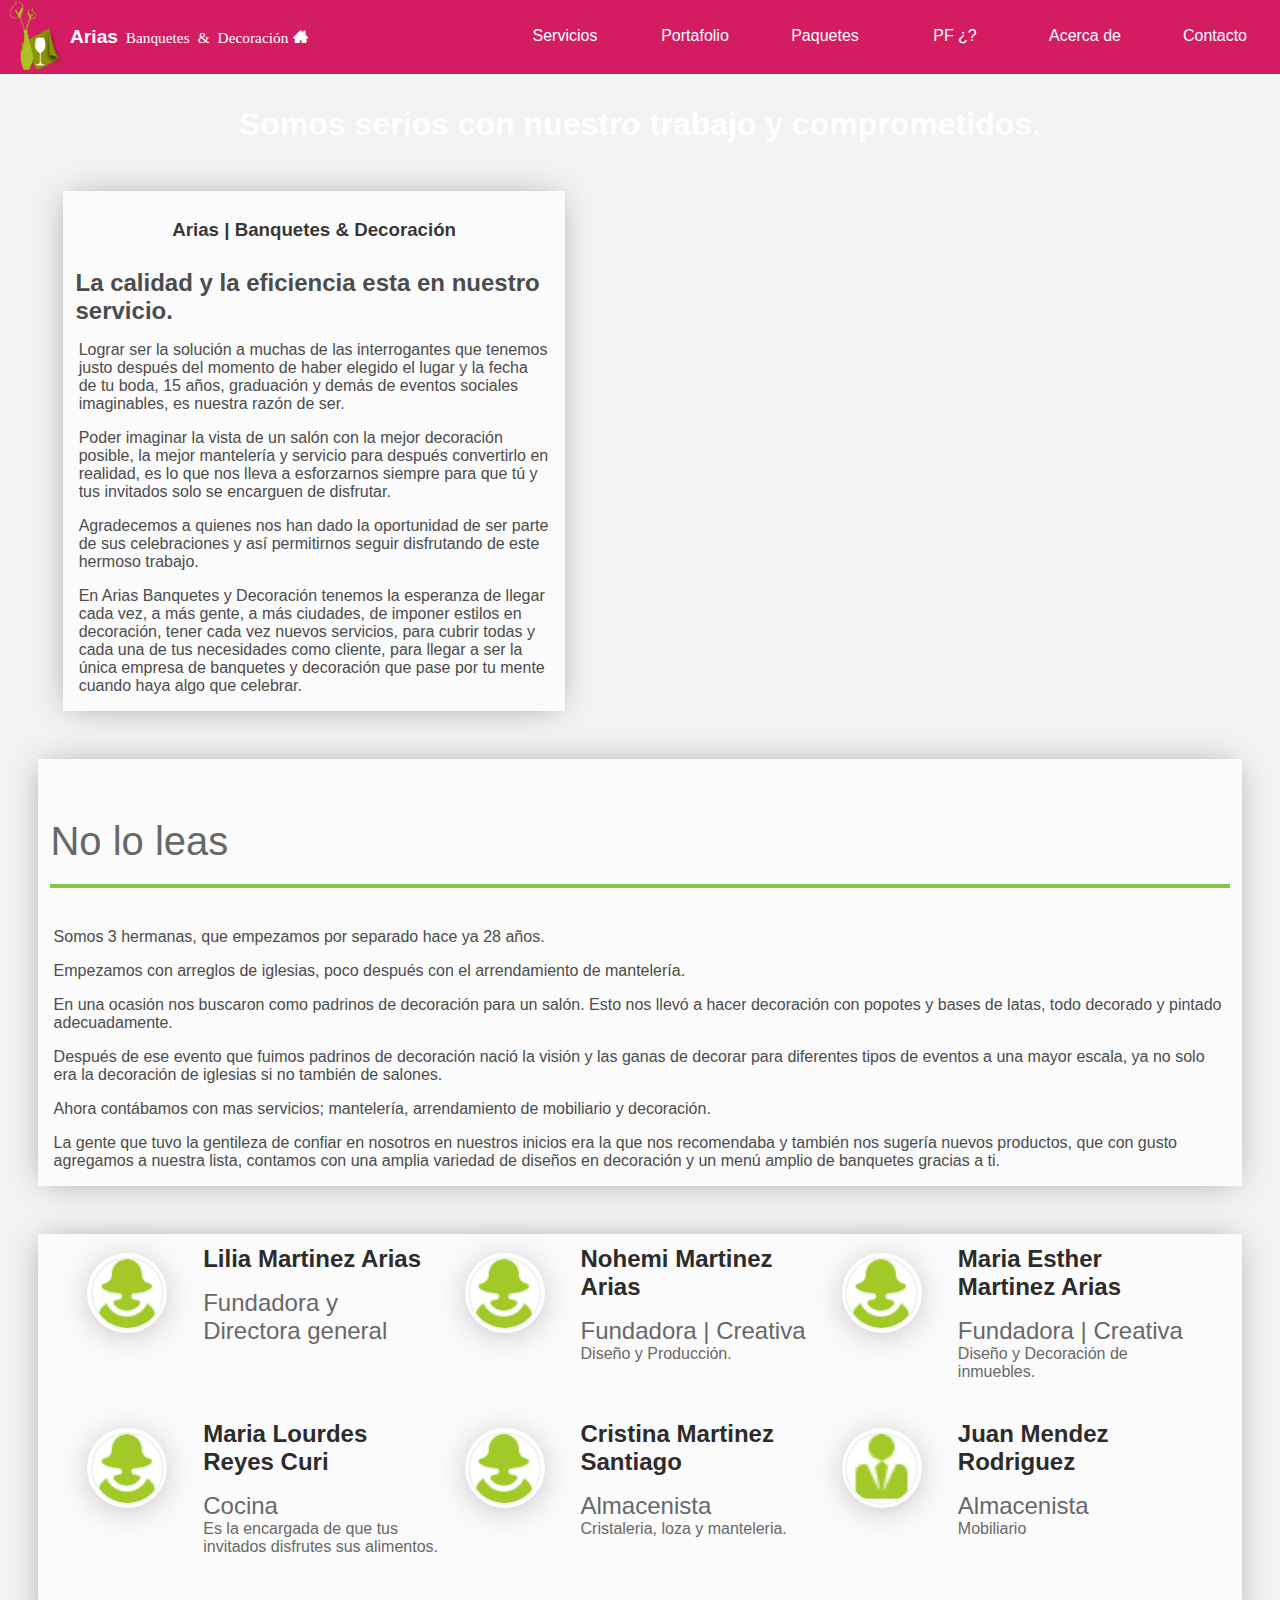
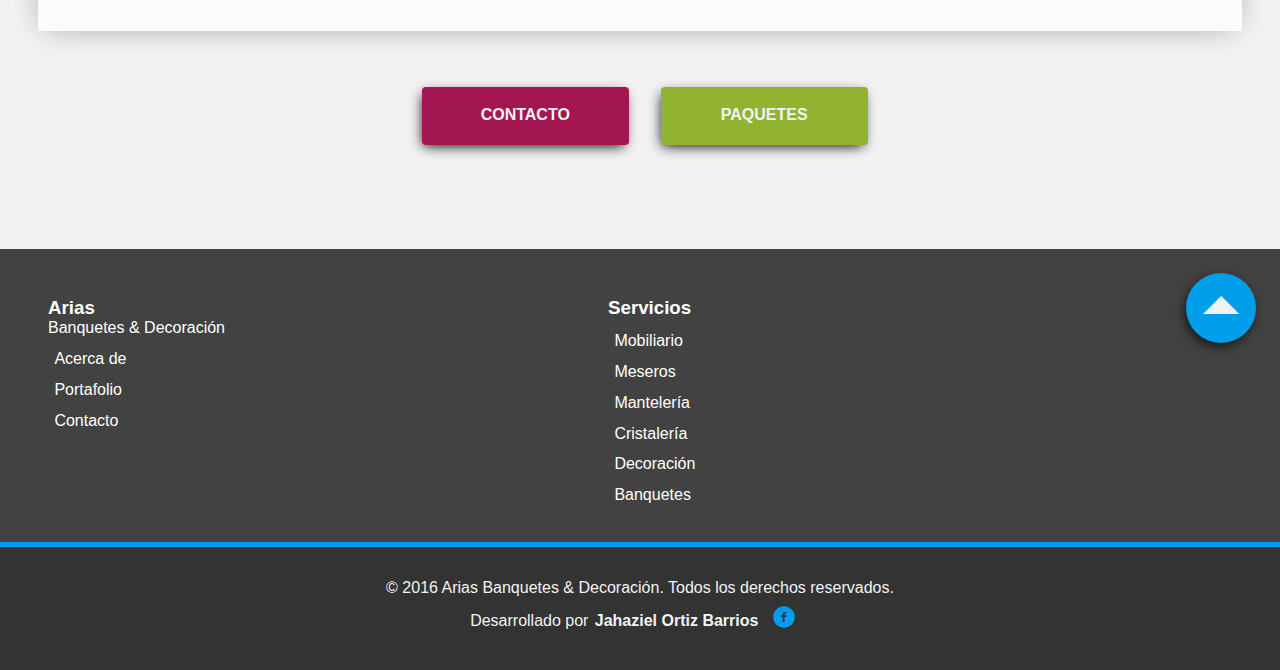
==== commit b7e72bad: "Erratas de texto" ====
--- a/acercade.html
+++ b/acercade.html
@@ -31,7 +31,7 @@
           <h3 class="subtitle">Arias | Banquetes & Decoración</h3>
           <h2>La calidad y la eficiencia esta en nuestro servicio.</h2>
           <div>
-            <p class="parra">Lograr ser la solución a muchas de las interrogantes que tenemos justo después del momento de haber elegido el lugar y la fecha de tu boda, 15 años, graduación y demás de eventos sociales imaginables es nuestra razón de ser. </p>
+            <p class="parra">Lograr ser la solución a muchas de las interrogantes que tenemos justo después del momento de haber elegido el lugar y la fecha de tu boda, 15 años, graduación y demás de eventos sociales imaginables, es nuestra razón de ser. </p>
             <p class="parra">Poder imaginar la vista de un salón con la mejor decoración posible, la mejor mantelería y servicio para después convertirlo en realidad, es lo que nos lleva a esforzarnos siempre para que tú y tus invitados solo se encarguen de disfrutar.</p>
             <p class="parra">Agradecemos a quienes nos han dado la oportunidad de ser parte de sus celebraciones y así permitirnos seguir disfrutando de este hermoso trabajo.</p>
             <p class="parra">En Arias Banquetes y Decoración tenemos la esperanza de llegar cada vez, a más gente, a más ciudades, de imponer estilos en decoración, tener cada vez nuevos servicios, para cubrir todas y cada una de tus necesidades como cliente, para llegar a ser la única empresa de banquetes y decoración que pase por tu mente cuando haya algo que celebrar. </p>
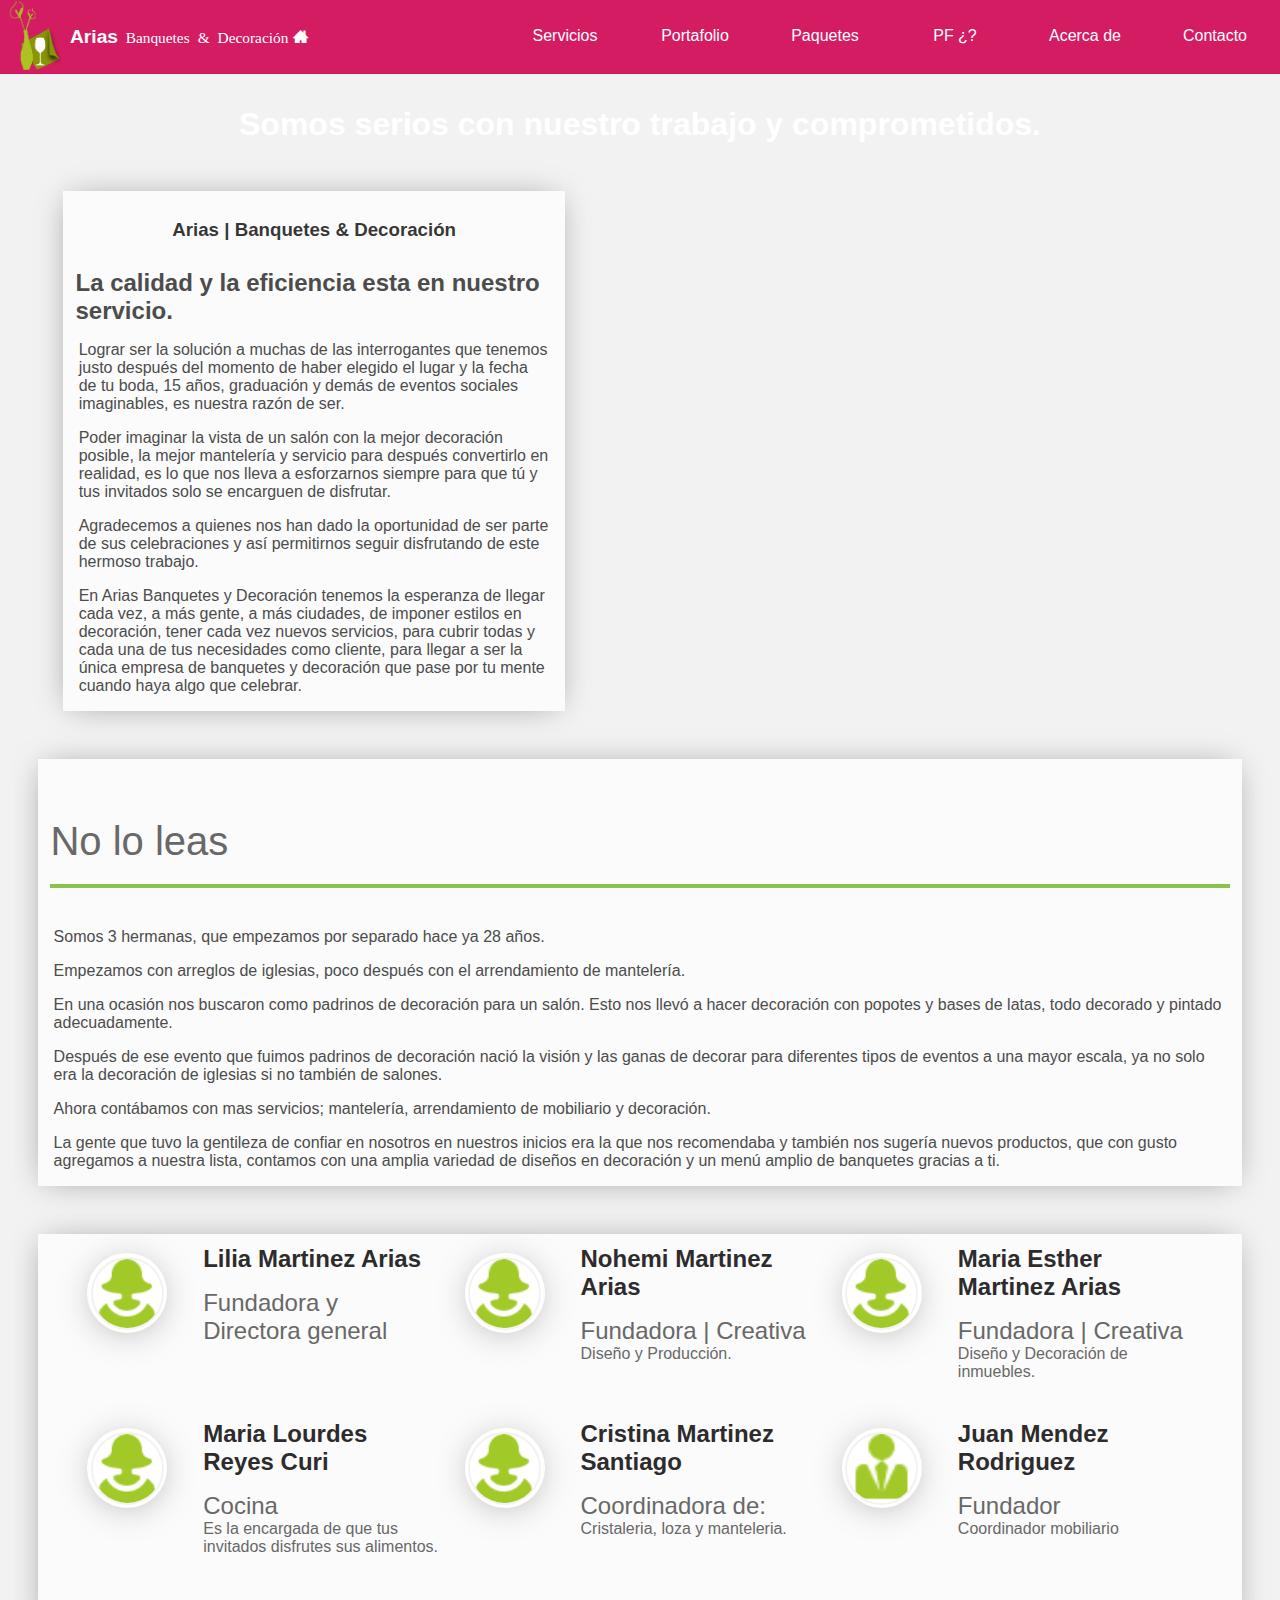
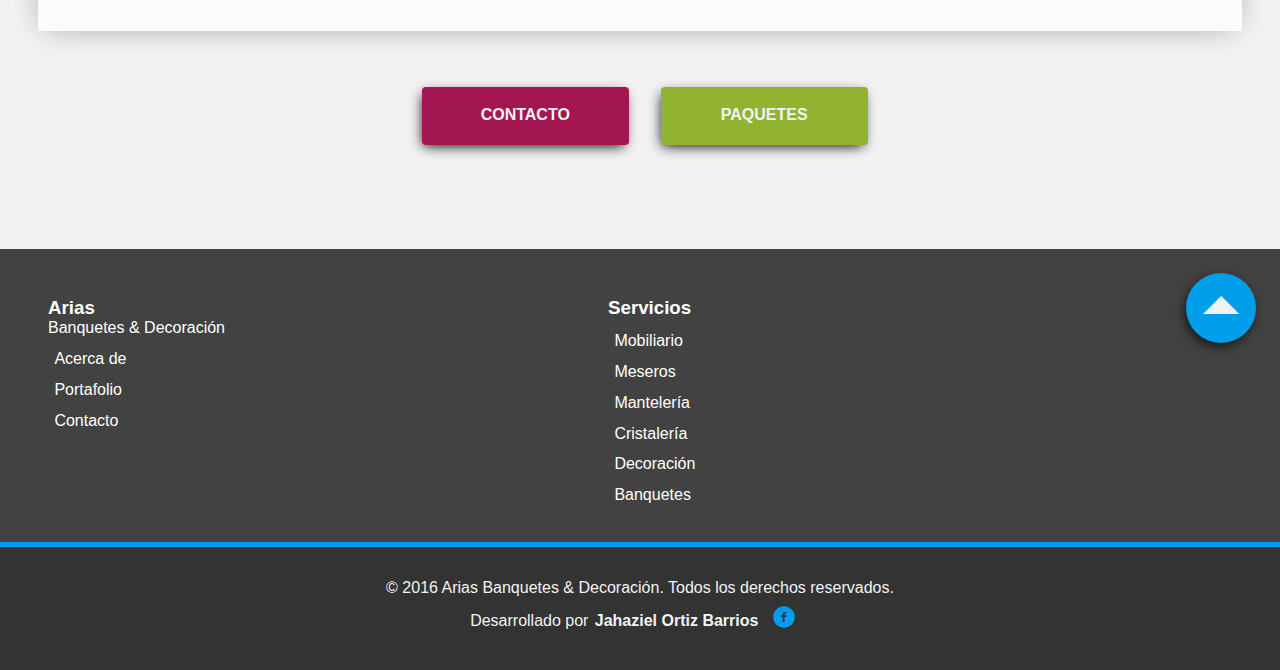
==== commit 194d0173: "Nuevas imagenes de portafolio" ====
--- a/acercade.html
+++ b/acercade.html
@@ -97,7 +97,7 @@
               </div>
               <div class="flex-a color-grey">
                 <h2 class="flex-a--title">Cristina Martinez Santiago</h2>
-                <p Class="box-flex-titlte column"><span class="color-grey block fz15">Almacenista</span><span class="color-grey block">Cristaleria, loza y manteleria.</span></p>
+                <p Class="box-flex-titlte column"><span class="color-grey block fz15">Coordinadora de:</span><span class="color-grey block">Cristaleria, loza y manteleria.</span></p>
               </div>
             </div>
             <div class="content-box">
@@ -106,7 +106,7 @@
               </div>
               <div class="flex-a color-grey">
                 <h2 class="flex-a--title">Juan Mendez Rodriguez</h2>
-                <p Class="box-flex-titlte column"><span class="color-grey block fz15">Almacenista</span><span class="color-grey block">Mobiliario</span></p>
+                <p Class="box-flex-titlte column"><span class="color-grey block fz15">Fundador</span><span class="color-grey block">Coordinador mobiliario</span></p>
               </div>
             </div>
           </div>
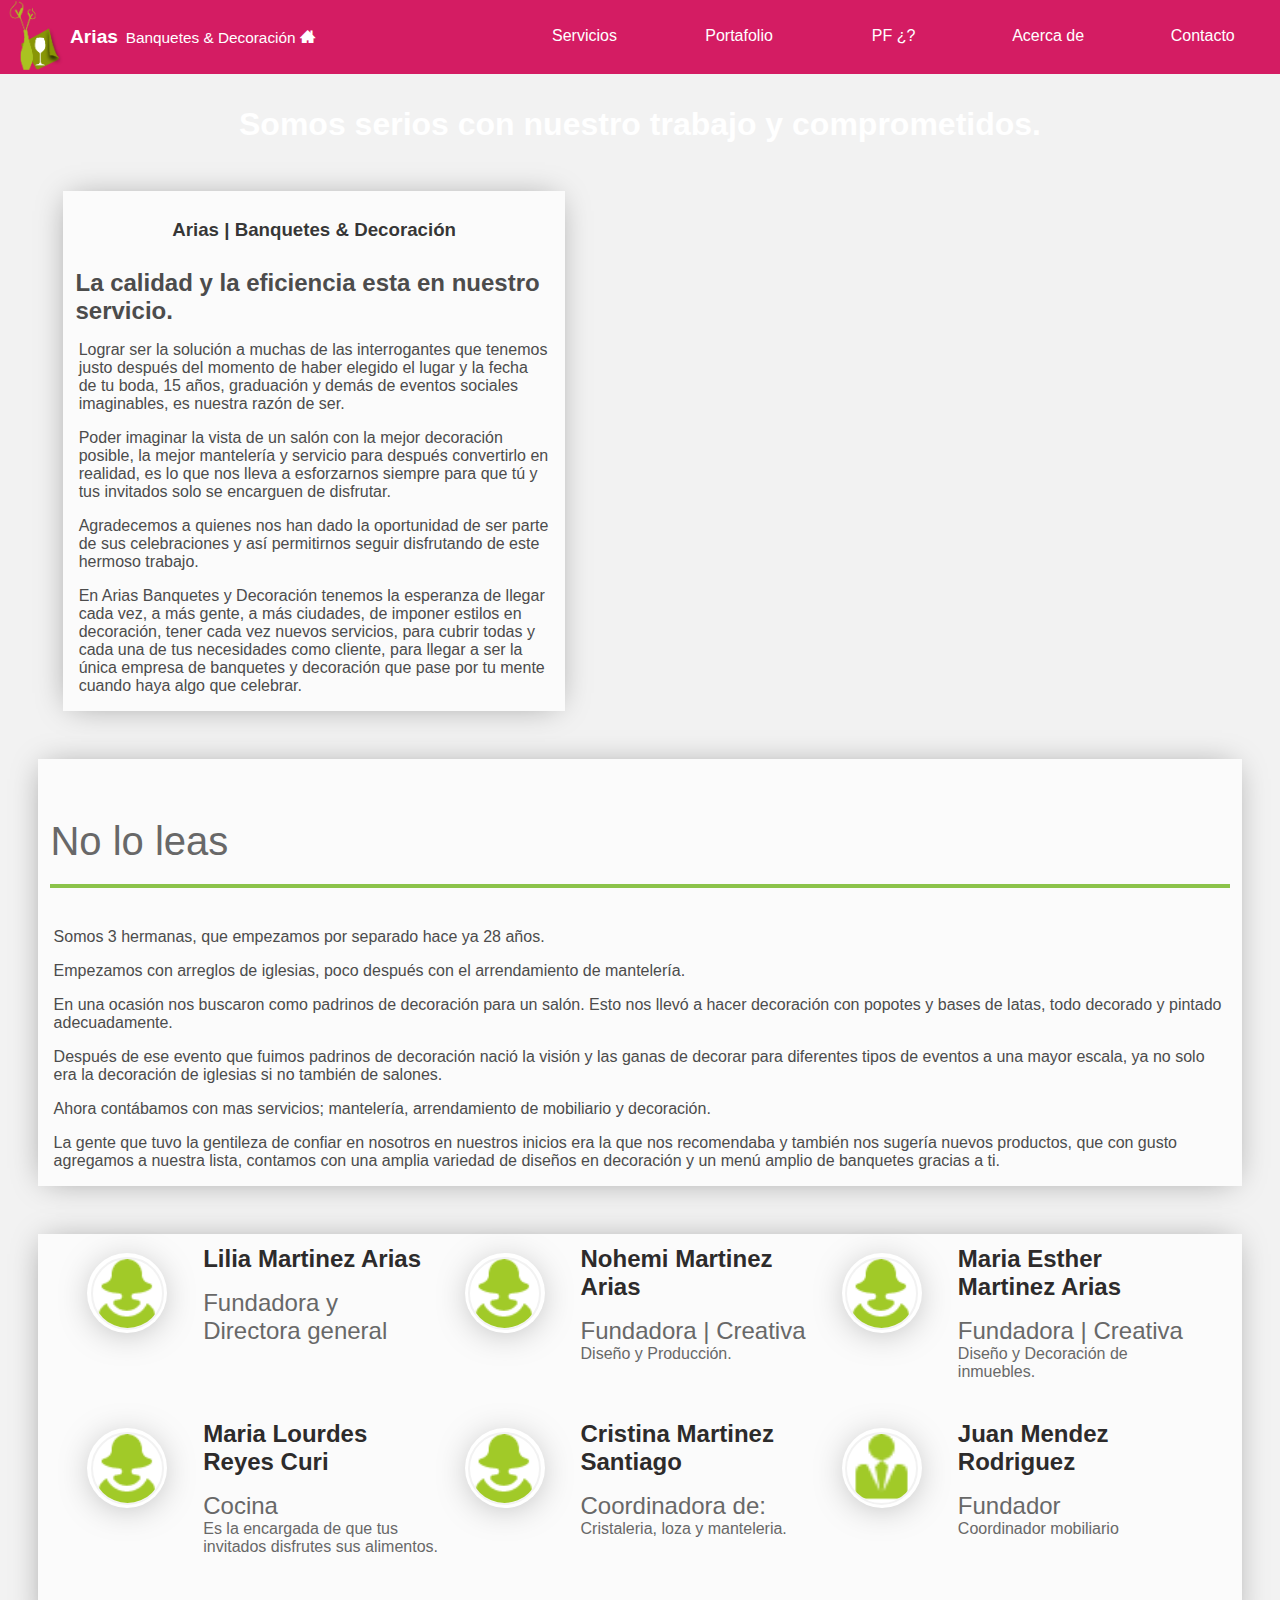
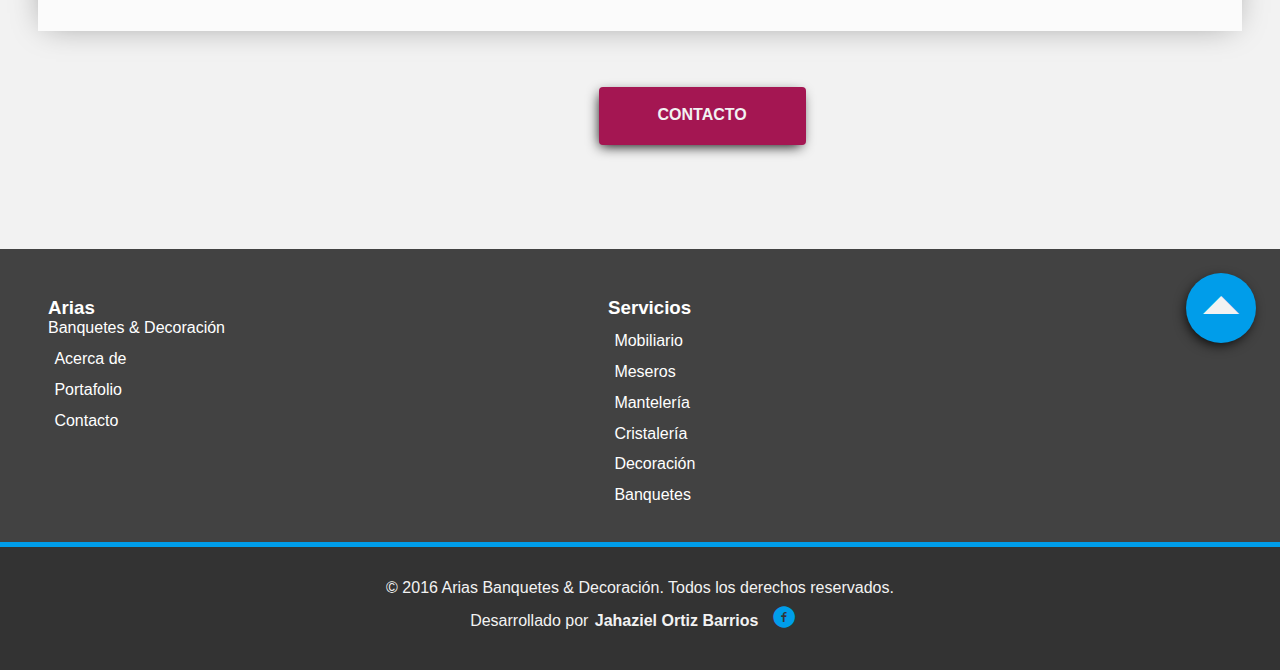
==== commit f1123cb1: "mejoras" ====
--- a/acercade.html
+++ b/acercade.html
@@ -18,7 +18,6 @@
         <div href="" class="toggle"><i class="fa fa-bars"></i></div>
         <div class="right"><a href="/#servicios" id="button-servicios" class="link">Servicios</a></div>
         <div class="right"><a href="/#portafolio" id="button-portafolio" class="link">Portafolio</a></div>
-        <div class="right"><a href="paquetes.html" class="link">Paquetes</a></div>
         <div class="right"><a href="faq.html" title="Preguntas frecuentes" class="link">PF ¿?</a></div>
         <div class="right"><a href="acercade.html" title="Acerca de nosotros" class="link">Acerca de</a></div>
         <div class="right"><a href="contacto.html" class="link">Contacto</a></div>
@@ -112,8 +111,7 @@
           </div>
         </div>
         <article class="row center middle column margin3">
-          <div class="phon col-6 end"><a href="/contacto.html" class="button-contacto">Contacto</a></div>
-          <div class="phon col-6 start"><a href="/paquetes.html" class="button-green">Paquetes</a></div>
+          <div class="phon col-6 center"><a href="/contacto.html" class="button-contacto">Contacto</a></div>
         </article>
       </article>
     </section>
--- a/css/main.css
+++ b/css/main.css
@@ -1 +1 @@
-img,legend{border:0}legend,td,th{padding:0}.icon-triangle-down-custom:before,.icon-triangle-up-custom:before,.text-question,.text-question-2,.title-section{text-shadow:-1px 1px 17px rgba(0,0,0,.4)}.content,.row,.servicios{-webkit-box-lines:multiple;-moz-box-lines:multiple;-o-box-lines:multiple}body,html{-webkit-text-size-adjust:100%}/*! normalize.css v3.0.3 | MIT License | github.com/necolas/normalize.css */html{font-family:sans-serif;-ms-text-size-adjust:100%}body{margin:0}article,aside,details,figcaption,figure,footer,header,hgroup,main,menu,nav,section,summary{display:block}audio,canvas,progress,video{display:inline-block;vertical-align:baseline}audio:not([controls]){display:none;height:0}[hidden],template{display:none}a{background-color:transparent;text-decoration:none}a:active,a:hover{outline:0}abbr[title]{border-bottom:1px dotted}b,optgroup,strong{font-weight:700}dfn{font-style:italic}h1{font-size:2em}mark{background:#ff0;color:#000}small{font-size:80%}sub,sup{font-size:75%;line-height:0;position:relative;vertical-align:baseline}sup{top:-.5em}sub{bottom:-.25em}svg:not(:root){overflow:hidden}hr{box-sizing:content-box;height:0}pre,textarea{overflow:auto}code,kbd,pre,samp{font-family:monospace,monospace;font-size:1em}button,input,optgroup,select,textarea{color:inherit;font:inherit;margin:0}button{overflow:visible}button,select{text-transform:none}button,html input[type=button],input[type=reset],input[type=submit]{-webkit-appearance:button;cursor:pointer}button[disabled],html input[disabled]{cursor:default}button::-moz-focus-inner,input::-moz-focus-inner{border:0;padding:0}input{line-height:normal}input[type=checkbox],input[type=radio]{box-sizing:border-box;padding:0}input[type=number]::-webkit-inner-spin-button,input[type=number]::-webkit-outer-spin-button{height:auto}input[type=search]{-webkit-appearance:textfield;box-sizing:content-box}input[type=search]::-webkit-search-cancel-button,input[type=search]::-webkit-search-decoration{-webkit-appearance:none}fieldset{border:1px solid silver;margin:0 2px;padding:.35em .625em .75em}table{border-collapse:collapse;border-spacing:0}.owl-carousel .owl-wrapper:after{content:".";display:block;clear:both;visibility:hidden;line-height:0;height:0}.owl-carousel,.owl-carousel .owl-wrapper{display:none;position:relative}.owl-carousel{width:100%;-ms-touch-action:pan-y}.owl-carousel .owl-wrapper-outer{overflow:hidden;position:relative;width:100%}.owl-carousel .owl-wrapper-outer.autoHeight{-webkit-transition:height .5s ease-in-out;-moz-transition:height .5s ease-in-out;-o-transition:height .5s ease-in-out;-ms-transition:height .5s ease-in-out;transition:height .5s ease-in-out}.owl-carousel .owl-item{float:left}.owl-controls .owl-buttons div,.owl-controls .owl-page{cursor:pointer}.owl-controls{-khtml-user-select:none;-webkit-user-select:none;-moz-user-select:none;-ms-user-select:none;user-select:none;-webkit-tap-highlight-color:transparent}.grabbing{cursor:url(../img/grabbing.png) 8 8,move}.owl-carousel .owl-item,.owl-carousel .owl-wrapper{-webkit-backface-visibility:hidden;-moz-backface-visibility:hidden;-ms-backface-visibility:hidden;-webkit-transform:translate3d(0,0,0);-moz-transform:translate3d(0,0,0);-ms-transform:translate3d(0,0,0)}.owl-theme .owl-controls{text-align:center;position:absolute;bottom:2em;left:0;right:0}.owl-theme .owl-controls .owl-buttons div{color:#fff;display:inline-block;zoom:1;margin:5px;padding:3px 10px;font-size:12px;-moz-border-radius:30px;-webkit-border-radius:30px;border-radius:30px;background:#869791;filter:Alpha(50);opacity:.5;-ms-filter:"progid:DXImageTransform.Microsoft.Alpha(Opacity=50)";filter:alpha(opacity=50)}.owl-theme .owl-controls.clickable .owl-buttons div:hover{opacity:1;-ms-filter:none;filter:none;text-decoration:none}.owl-theme .owl-controls .owl-page{display:inline-block;zoom:1}.owl-theme .owl-controls .owl-page span{display:block;width:12px;height:12px;margin:5px 7px;opacity:.5;-ms-filter:"progid:DXImageTransform.Microsoft.Alpha(Opacity=50)";filter:alpha(opacity=50);-moz-border-radius:20px;-webkit-border-radius:20px;border-radius:20px;background:#869791}.owl-theme .owl-controls .owl-page.active span,.owl-theme .owl-controls.clickable .owl-page:hover span{opacity:1;-ms-filter:none;filter:none}.owl-theme .owl-controls .owl-page span.owl-numbers{height:auto;width:auto;color:#fff;padding:2px 10px;font-size:12px;-moz-border-radius:30px;-webkit-border-radius:30px;border-radius:30px}.owl-item.loading{min-height:150px;background:url(../img/AjaxLoader.gif) center center no-repeat}.container--portafolio,.container-lp--portafolio{background-color:#92b331}@font-face{font-family:icomoon;src:url(../fonts/icomoon.eot?ew6f8n);src:url(../fonts/icomoon.eot?ew6f8n#iefix) format('embedded-opentype'),url(../fonts/icomoon.ttf?ew6f8n) format('truetype'),url(../fonts/icomoon.woff?ew6f8n) format('woff'),url(../fonts/icomoon.svg?ew6f8n#icomoon) format('svg');font-weight:400;font-style:normal}[class*=" icon-"],[class^=icon-]{font-family:icomoon;speak:none;font-style:normal;font-weight:400;font-variant:normal;text-transform:none;line-height:1;-webkit-font-smoothing:antialiased;-moz-osx-font-smoothing:grayscale}.contact a,.cursiva{font-style:italic}.icon-lupa:before{content:"\e90c";font-size:4em}.icon-meseros:before{content:"\e90d"}.icon-lines:before{content:"\e90e"}.icon-layers:before{content:"\e90f";display:inline-block;padding:0 .5em}.icon-map-pin-fill:before{content:"\e900";font-size:2em;margin:0 .2em;color:#a1ca28}.icon-shirt-green-p:before,.icon-shirt-green:before{margin:0 auto}.icon-rigurusidad:before{content:"\e906";display:inline-block;padding:0 .5em}.icon-shirt-green-p:before,.icon-shirt-green:before,.icon-shirt-pink:before{font-size:2em;display:block;content:"\e906"}.icon-rigurusidad-deco:before{content:"\e906";font-size:11em;color:#a1ca28}.icon-decoracion-giff:before{content:"\f042"}.icon-decoracion-add:before{content:"\f0d1"}.icon-home:after{content:"\e901";margin-left:.3em}.icon-musica:before{content:"\e907"}.icon-user-tie:before{content:"\e910"}.icon-experiencia:before{content:"\e911";font-size:4em}.icon-cristaleria:before{content:"\e912"}.icon-plaque-cris:before,.icon-plaque:before{content:"\e913";display:inline-block}.icon-plaque-cris:before{padding:0 .5em}.icon-circle-up:before{content:"\e908"}.icon-circle-right:before{content:"\e909"}.icon-circle-down-custom:before,.icon-circle-down:before{content:"\e90a"}.icon-circle-down-custom:before{position:absolute;font-size:3em;top:-54px;text-align:center;left:35px}.icon-circle-left:before{content:"\e90b"}.icon-experiencia-dos:before{content:"\e52d";font-size:4em}.icon-local_bar:before{content:"\e540"}.icon-decoracion-flower:before{content:"\e545";display:inline-block}.icon-local_restaurant:before{content:"\e556"}.icon-flecha-turn:before{content:"\e5c6"}.icon-banquetes:before{content:"\eb49"}.icon-mobiliario-info:before,.icon-mobiliario:before{content:"\e914"}.icon-mobiliario-info:before{display:inline-block;padding:0 .5em;color:#009dea;cursor:pointer;font-size:1.2em}.icon-decoracion:before{content:"\e915"}.icon-facebook:before{content:"\e902";padding:.8em .3em}.icon-facebook-menu:before{content:"\e902";padding:.1em 0;font-size:2.5em}.icon-g.mail:before{content:"\e903"}.icon-eficiencia:before{content:"\f085";font-size:4em}.icon-innovacion:before{content:"\f0eb";font-size:4em}.icon-manteleria-info:after,.icon-manteleria:before{content:"\f23a";padding:0 .5em}.icon-manteleria:before{display:inline-block}.icon-manteleria-info:after{display:inline-block;color:#009dea;cursor:pointer}.icon-manteleria-dos-x:before,.icon-manteleria-dos:before{content:"\f285";display:inline-block}.icon-manteleria-dos-x:before{padding:0 .5em}.icon-phone:before{content:"\e904";padding:.8em .3em}.icon-mobile:before{content:"\e905";padding:.8em .3em}.icon-eye:before{content:"\f06e"}.icon-triangle-down-custom:before,.icon-triangle-down:before{content:"\f05b"}.icon-triangle-down-custom:before{font-size:4em;text-align:center;text-decoration:none}.icon-triangle-left:before{content:"\f044"}.icon-triangle-right:before{content:"\f05a";font-size:4.5em;text-align:right;color:#009dea}.icon-triangle-up-custom:before,.icon-triangle-up:before{content:"\f0aa"}.mixin1{-webkit-box-pack:end;-moz-box-pack:end;-o-box-pack:end;-ms-flex-pack:end;-webkit-justify-content:flex-end;justify-content:flex-end}@media (max-width:911px){.icon-triangle-right:before{text-align:center;-webkit-transform:rotate(90deg);-moz-transform:rotate(90deg);-o-transform:rotate(90deg);-ms-transform:rotate(90deg);transform:rotate(90deg);-webkit-transition:rotate .1s ease;-moz-transition:rotate .1s ease;-o-transition:rotate .1s ease;-ms-transition:rotate .1s ease;transition:rotate .1s ease}.mixin1{-webkit-box-pack:center;-moz-box-pack:center;-o-box-pack:center;-ms-flex-pack:center;-webkit-justify-content:center;justify-content:center}}.icon-triangle-up-custom:before{font-size:4em;text-align:center;text-decoration:none}.icon-question-circle2:before{content:"\f02c"}.icon-question-circle:after{content:"\f059"}.icon-question:before{content:"\f128"}.icon-platos:before{content:"\e916";display:inline-block;padding:0 .5em}.icon-salsera:before{content:"\e919"}.icon-cremera:before{display:inline-block;padding:0 .5em;content:"\e91a"}.icon-drink:before{content:"\e917"}.icon-seriedad:before{content:"\e91e";font-size:4em}.icon-directions:before{content:"\e52e"}.icon-innova:before{content:"\e91f";font-size:4em}.icon-puntualidad:before{content:"\e91b";font-size:4em}.icon-puntualidad-bq:after{content:"\e91b";font-size:1em;margin:.2em}.icon-lamp:before{content:"\e91c";font-size:4em}.icon-minus:before{content:"\e922";display:inline-block;margin:0 auto;font-size:1.5em}.icon-plus-mas:after,.icon-plus:after{content:"\e923";display:inline-block}.icon-plus:after{font-size:4em;color:#a1ca28;margin:.1em}.icon-plus-mas:after{margin:0 auto;font-size:1.5em}.icon-sign-in:before{content:"\f036"}.icon-eye-plus:before{content:"\e925";font-size:3em;padding:.1em 0;margin:0 .2em 0 .1em}.icon-mesa:before{content:"\e921"}.icon-box-open:before{content:"\e91d"}.icon-box-close:before{content:"\e920";font-size:5.5em;color:#a1ca28}.icon-entrada:before{content:"\e924";display:inline-block;padding:0 .5em}.icon-popup:before{content:"\e926";display:inline-block;padding:0 .5em}article,aside,button,div,h1,h2,h3,h4,h5,h6,header,li,nav,ol,section,ul{margin:0;padding:0}figure,img,li,ol,ul{margin:0}.container,.container-lp{margin-right:auto;margin-left:auto;padding-right:2%;padding-left:2%}figure padding 0,img padding 0,li padding 0,ol padding 0,ul padding 0{border:0}ol,ul{list-style-type:none}.container{max-width:98%}.container-lp{max-width:100%}@media (min-width:500px){.container-lp{margin-right:auto;margin-left:auto;padding-right:2%;padding-left:2%;max-width:80%}.container-lp--portafolio{background-color:#92b331}}@media (min-width:911px){.container-lp{margin-right:auto;margin-left:auto;padding-right:2%;padding-left:2%;max-width:90%}.container-lp--portafolio{background-color:#92b331}}.carrusel,.flex .circulo,.flex .circulo-a{background-color:#fff}.row{-webkit-box-sizing:border-box;-moz-box-sizing:border-box;box-sizing:border-box;display:-webkit-flex;display:-ms-flexbox;display:-webkit-box;display:-moz-box;display:-webkit-flex;display:-ms-flexbox;display:box;display:flex;-webkit-box-flex:0;-webkit-box-flex:1;-moz-box-flex:1;-o-box-flex:1;box-flex:1;-webkit-flex:0 1 auto;-ms-flex:0 1 auto;flex:0 1 auto;-webkit-box-direction:normal;-webkit-box-orient:horizontal;-moz-box-orient:horizontal;-o-box-orient:horizontal;-webkit-flex-direction:row;-ms-flex-direction:row;flex-direction:row;-webkit-flex-wrap:wrap;-ms-flex-wrap:wrap;flex-wrap:wrap;margin-right:-1%;margin-left:-1%}.col.reverse,.row.reverse{-webkit-box-direction:reverse;-moz-box-direction:reverse;-o-box-direction:reverse}@media (max-width:911px){.column{-webkit-box-orient:vertical;-moz-box-orient:vertical;-o-box-orient:vertical;-webkit-flex-direction:column;-ms-flex-direction:column;flex-direction:column}}@media (max-width:1200px){.column2{-webkit-box-orient:vertical;-moz-box-orient:vertical;-o-box-orient:vertical;-webkit-flex-direction:column;-ms-flex-direction:column;flex-direction:column}}.row.reverse{-webkit-box-orient:horizontal;-moz-box-orient:horizontal;-o-box-orient:horizontal;-webkit-flex-direction:row-reverse;-ms-flex-direction:row-reverse;flex-direction:row-reverse}.col.reverse,.flex-a{-webkit-box-orient:vertical;-moz-box-orient:vertical;-o-box-orient:vertical}.col.reverse{-webkit-flex-direction:column-reverse;-ms-flex-direction:column-reverse;flex-direction:column-reverse}.col-0,.col-1,.col-10,.col-11,.col-12,.col-2,.col-3,.col-4,.col-5,.col-6,.col-7,.col-8,.col-9{-webkit-box-sizing:border-box;-moz-box-sizing:border-box;box-sizing:border-box;-webkit-box-flex:0;-webkit-box-flex:1;-moz-box-flex:1;-o-box-flex:1;box-flex:1;-webkit-flex:0 0 auto;-ms-flex:0 0 auto;flex:0 0 auto;padding-right:1%;padding-left:1%}.col-0{-ms-flex-positive:1;-webkit-box-flex:1;-moz-box-flex:1;-o-box-flex:1;-ms-box-flex:1;box-flex:1;-webkit-flex-grow:1;flex-grow:1;-ms-flex-preferred-size:0;-webkit-flex-basis:0;flex-basis:0;max-width:100%}.col-1{-ms-flex-preferred-size:8.333%;-webkit-flex-basis:8.333%;flex-basis:8.333%;max-width:8.333%}.col-2{-ms-flex-preferred-size:16.667%;-webkit-flex-basis:16.667%;flex-basis:16.667%;max-width:16.667%}.col-3{-ms-flex-preferred-size:25%;-webkit-flex-basis:25%;flex-basis:25%;max-width:25%}.col-4{-ms-flex-preferred-size:33.333%;-webkit-flex-basis:33.333%;flex-basis:33.333%;max-width:33.333%}.col-5{-ms-flex-preferred-size:41.667%;-webkit-flex-basis:41.667%;flex-basis:41.667%;max-width:41.667%}.col-6{-ms-flex-preferred-size:50%;-webkit-flex-basis:50%;flex-basis:50%;max-width:50%}.col-7{-ms-flex-preferred-size:58.333%;-webkit-flex-basis:58.333%;flex-basis:58.333%;max-width:58.333%}.col-8{-ms-flex-preferred-size:66.667%;-webkit-flex-basis:66.667%;flex-basis:66.667%;max-width:66.667%}.col-9{-ms-flex-preferred-size:75%;-webkit-flex-basis:75%;flex-basis:75%;max-width:75%}.col-10{-ms-flex-preferred-size:83.333%;-webkit-flex-basis:83.333%;flex-basis:83.333%;max-width:83.333%}.col-11{-ms-flex-preferred-size:91.667%;-webkit-flex-basis:91.667%;flex-basis:91.667%;max-width:91.667%}.col-12,.phon{max-width:100%}.col-12{-ms-flex-preferred-size:100%;-webkit-flex-basis:100%;flex-basis:100%}.col-offset-1{margin-left:8.333%}.col-offset-2{margin-left:16.667%}.col-offset-3{margin-left:25%}.col-offset-4{margin-left:33.333%}.col-offset-5{margin-left:41.667%}.col-offset-6{margin-left:50%}.col-offset-7{margin-left:58.333%}.col-offset-8{margin-left:66.667%}.col-offset-9{margin-left:75%}.col-offset-10{margin-left:83.333%}.col-offset-11{margin-left:91.667%}.start{-webkit-box-pack:start;-moz-box-pack:start;-o-box-pack:start;-ms-flex-pack:start;-webkit-justify-content:flex-start;justify-content:flex-start;text-align:start}.center{-webkit-box-pack:center;-moz-box-pack:center;-o-box-pack:center;-ms-flex-pack:center;-webkit-justify-content:center;justify-content:center;text-align:center}.end{-webkit-box-pack:end;-moz-box-pack:end;-o-box-pack:end;-ms-flex-pack:end;-webkit-justify-content:flex-end;justify-content:flex-end;text-align:end}.title,.title-question{text-align:center;font-weight:700;text-transform:uppercase}.top{-webkit-box-align:start;-moz-box-align:start;-o-box-align:start;-ms-flex-align:start;-webkit-align-items:flex-start;align-items:flex-start}.flex .circulo,.middle{-webkit-box-align:center}.middle{-moz-box-align:center;-o-box-align:center;-ms-flex-align:center;-webkit-align-items:center;align-items:center}.bottom{-webkit-box-align:end;-moz-box-align:end;-o-box-align:end;-ms-flex-align:end;-webkit-align-items:flex-end;align-items:flex-end}.around{-webkit-box-pack:distribute;-moz-box-pack:distribute;-o-box-pack:distribute;-ms-flex-pack:distribute;-webkit-justify-content:space-around;justify-content:space-around}.between{-webkit-box-pack:justify;-moz-box-pack:justify;-o-box-pack:justify;-ms-flex-pack:justify;-webkit-justify-content:space-between;justify-content:space-between}.first{-webkit-box-ordinal-group:0;-webkit-box-ordinal-group:-1;-moz-box-ordinal-group:-1;-o-box-ordinal-group:-1;-ms-flex-order:-1;-webkit-order:-1;order:-1}.last{-webkit-box-ordinal-group:2;-webkit-box-ordinal-group:1;-moz-box-ordinal-group:1;-o-box-ordinal-group:1;-ms-flex-order:1;-webkit-order:1;order:1}.carrusel{margin-bottom:-5px}.title,.title-question,.title-question2{color:#fff;padding:.7em;margin:0}.title{background-color:#a1ca28;font-size:1.5em;-webkit-box-shadow:0 4px 38px -10px rgba(0,0,0,.4);box-shadow:0 4px 38px -10px rgba(0,0,0,.4)}.title-question{background-color:#d41c63;font-size:1.2em;-webkit-border-radius:0 0 20px 20px;border-radius:0 0 20px 20px;-webkit-box-shadow:0 4px 38px -10px rgba(0,0,0,.4);box-shadow:0 4px 38px -10px rgba(0,0,0,.4)}.title-question2{text-align:left;background-color:#92b331;font-size:.9em;-webkit-border-radius:0 0 20px 20px;border-radius:0 0 20px 20px;-webkit-box-shadow:0 0 38px -10px rgba(0,0,0,.4);box-shadow:0 0 38px -10px rgba(0,0,0,.4)}.subtitle{margin:1.5em;text-align:center;color:rgba(0,0,0,.8);display:block;font-weight:700}.content,.content-box{background-color:$white-project;display:-webkit-box;display:-moz-box;display:-webkit-flex;display:-ms-flexbox}.content{margin:0 auto 3em;display:box;display:flex;width:96%;-webkit-flex-wrap:wrap;-ms-flex-wrap:wrap;flex-wrap:wrap;-webkit-box-pack:distribute;-moz-box-pack:distribute;-o-box-pack:distribute;-ms-flex-pack:distribute;-webkit-justify-content:space-around;justify-content:space-around}.content-box{margin:1%;width:100%;min-width:238px;display:box;display:flex}.flex,.flex .circulo{display:-webkit-box;display:-moz-box;display:-webkit-flex;display:-ms-flexbox}.content-box:hover .flex .circulo{background:#92b331}.content-box:hover .flex .circulo .circulo-a{background:#92b331;color:#fff}@media (min-width:912px){.content-box{width:31%}}.flex{display:box;display:flex;color:#92b331;margin-top:.5em;min-width:100px}.flex .circulo{-webkit-transition:all .2s ease;-moz-transition:all .2s ease;-o-transition:all .2s ease;-ms-transition:all .2s ease;transition:all .2s ease;-webkit-box-shadow:0 4px 38px -10px rgba(0,0,0,.4);box-shadow:0 4px 38px -10px rgba(0,0,0,.4);height:80px;width:80px;-webkit-border-radius:40px;border-radius:40px;display:box;display:flex;-moz-box-align:center;-o-box-align:center;-ms-flex-align:center;-webkit-align-items:center;align-items:center;-webkit-box-pack:center;-moz-box-pack:center;-o-box-pack:center;-ms-flex-pack:center;-webkit-justify-content:center;justify-content:center}.flex .circulo-a,.flex-a{display:-webkit-box;display:-moz-box;display:-webkit-flex;display:-ms-flexbox}.flex .circulo-a{height:73px;width:73px;border:2px solid #f2f2f2;-webkit-border-radius:36.5px;border-radius:36.5px;display:box;display:flex;-webkit-box-align:center;-moz-box-align:center;-o-box-align:center;-ms-flex-align:center;-webkit-align-items:center;align-items:center;-webkit-box-pack:center;-moz-box-pack:center;-o-box-pack:center;-ms-flex-pack:center;-webkit-justify-content:center;justify-content:center;font-size:.7em}.flex .circulo:hover{background-color:#92b331}.flex .circulo:hover .circulo-a{background:#92b331;color:#fff}.flex-a,.flex-a--title{color:#2d2b2b}.flex-a{margin-left:1em;display:box;display:flex;-webkit-flex-direction:column;-ms-flex-direction:column;flex-direction:column;text-align:left}.flex-a--p{margin-top:.5em;display:-webkit-box;display:-moz-box;display:-webkit-flex;display:-ms-flexbox;display:box;display:flex;text-align:left}@media (max-width:911px){.content{-webkit-box-orient:vertical;-moz-box-orient:vertical;-o-box-orient:vertical;-webkit-flex-direction:column;-ms-flex-direction:column;flex-direction:column;margin:0 auto}}.banquete,.banquete--menu,.experimento{-webkit-flex-direction:column;-webkit-box-orient:vertical;-moz-box-orient:vertical;-o-box-orient:vertical}@media (max-width:400px){.flex-a--p{width:190px}}.catalogo_container{width:100%;background-color:#fff;position:relative;overflow:hidden;margin:1em 0;color:#686868;font-weight:700;display:inline-block;-webkit-border-radius:3px 0 0 3px;border-radius:3px 0 0 3px;-webkit-box-shadow:0 0 30px rgba(0,0,0,.08);box-shadow:0 0 30px rgba(0,0,0,.08)}.catalogo_container:hover{-webkit-box-shadow:0 0 20px rgba(0,0,0,.22);box-shadow:0 0 20px rgba(0,0,0,.22)}.checkbox,.checkbox-content{clear:both;padding-top:10px;display:none}.label-checkbox{position:absolute;right:0;top:0;font-weight:700;font-size:18px;display:inline-block;width:127px;color:#757575;cursor:pointer;text-decoration:none;text-align:center;background:#fff}.title-deco-show{color:#686868;font-weight:700;display:block;border-bottom:1px solid rgba(104,104,104,.18);padding:.85em;margin:0}.catalogo_container [id^=check]:checked+label .label-background-off .milo,.catalogo_container [id^=check]:checked+label .label-background-on .kilo,.kilo,.milo{color:#fff}.label-background-off,.label-background-on{width:48%;display:inline-block;padding:.44em 0}.label-background-on{background-color:#a1ca28}.label-background-off{background-color:#f2f2f2}#check1:checked~#content-check1,#check2:checked~#content-check2,#check3:checked~#content-check3,#check4:checked~#content-check4,#check5:checked~#content-check5,#check6:checked~#content-check6,#check7:checked~#content-check7,#check8:checked~#content-check8{display:block;padding:20px;background:#fff}.catalogo_container .checkbox-content h3,.catalogo_container .checkbox-content p{-webkit-animation:fadeInScale .7s ease-in-out;-moz-animation:fadeInScale .7s ease-in-out;-o-animation:fadeInScale .7s ease-in-out;-ms-animation:fadeInScale .7s ease-in-out;animation:fadeInScale .7s ease-in-out}.catalogo_container [id^=check]:checked+label{background-color:#f2f2f2}.catalogo_container [id^=check]:checked+label .label-background-off{background:#a1ca28}.catalogo_container [id^=check]:checked+label .label-background-on{background:#f2f2f2}.bgc{height:90px;min-width:90px;width:90px;min-height:90px;background-color:red;display:inline-block}.banquete,.banquete--menu{-webkit-box-sizing:border-box;-moz-box-sizing:border-box;box-sizing:border-box;width:100%;margin:1em auto;position:relative;min-width:200px;-webkit-border-radius:15px 15px 2px 2px;border-radius:15px 15px 2px 2px;display:-webkit-box;display:-moz-box;display:-webkit-flex;display:-ms-flexbox;display:box;display:flex;-ms-flex-direction:column;flex-direction:column}*,.box,:after,:before{-webkit-box-sizing:border-box}.banquete .listado,.banquete--menu .listado{margin-left:.5em;margin-top:.5em;color:#686868}.banquete--menu-title,.banquete--menu-title--rosa,.banquete--menu-title--verde,.banquete-title,.banquete-title--rosa,.banquete-title--verde{background-color:#e4e4e4;padding:.5em 0;-webkit-box-shadow:0 2px 20px #ccc;box-shadow:0 2px 20px #ccc;text-align:center}.banquete--menu-title--verde,.banquete-title--verde{background-color:#a1ca28;color:#fff;-webkit-border-radius:15px 15px 0 0;border-radius:15px 15px 0 0}.banquete--menu-title--rosa,.banquete-title--rosa{background-color:#d41c63;color:#fff;-webkit-border-radius:0 0 100px 100px;border-radius:0 0 100px 100px}.banquete--menu-title--rosa:hover,.banquete-title--rosa:hover{-webkit-box-shadow:2px 2px 20px #bbb;box-shadow:2px 2px 20px #bbb;-webkit-transition:border-color,height 2s ease;-moz-transition:border-color,height 2s ease;-o-transition:border-color,height 2s ease;-ms-transition:border-color,height 2s ease;transition:border-color,height 2s ease}.banquete{height:130px}.banquete .listado{margin:auto .5em}.banquete--menu{border:1px solid rgba(104,104,104,.11)}.centrar-content{display:none}.product.activo .toggle{background:#a41652;color:#fff}.product.activo div,.product.activo figure{display:-webkit-box;display:-moz-box;display:-webkit-flex;display:-ms-flexbox;display:box;display:flex}.activo-0-height{-webkit-box-shadow:2px 2px 20px #ccc;box-shadow:2px 2px 20px #ccc}.title-deco-mas{margin:4em 0 5em}.plus-deco{display:block;position:absolute;font-size:1.5em;top:0;left:.8em}.footer,.navbar .brand,.navbar .toggle{display:-webkit-box;display:-moz-box;display:-webkit-flex;display:-ms-flexbox}.footer{background-color:#424242;display:box;display:flex;position:relative;color:#fff}.footer-content{margin:3em 0 2em 3em;width:40%}.footer-list{margin-top:.4em}.footer-list-item{color:#fff;font-size:1em;padding:.4em 0;margin-left:.4em;display:block}.footer-list-item a{color:#fff}@media (max-width:587px){.footer{-webkit-box-orient:vertical;-moz-box-orient:vertical;-o-box-orient:vertical;-webkit-flex-direction:column;-ms-flex-direction:column;flex-direction:column}}.derechos{border-top:solid 5px #009dea;background-color:#333;text-align:center;padding:2em;color:#f2f2f2}.navbar,.navbar .link{background:#d41c63}.contacto{width:12%;min-width:136px}.size-image,.size-img,.vuela{width:100%}@media (max-width:1000px){.contacto{width:100%}}.title-brand{font-size:1.2em}.title-brand--bd{font-size:.8em;margin-left:.5em}.navbar .brand,.navbar .toggle{display:box;display:flex;-webkit-box-align:center;-moz-box-align:center;-o-box-align:center;-ms-flex-align:center;-webkit-align-items:center;align-items:center}.navbar .brand,.navbar .link{display:-webkit-box;display:-moz-box;display:-webkit-flex;display:-ms-flexbox;color:#fff;text-align:center}.navbar .link{display:box;display:flex;text-decoration:none;padding:1.7em 0 1em;-webkit-box-flex:1;-moz-box-flex:1;-o-box-flex:1;-ms-box-flex:1;box-flex:1;-webkit-flex-grow:1;flex-grow:1;-webkit-box-pack:center;-moz-box-pack:center;-o-box-pack:center;-ms-flex-pack:center;-webkit-justify-content:center;justify-content:center;border-bottom:3.2px solid transparent;cursor:pointer}.contact,.medium{-webkit-box-pack:center}.navbar .link:hover{background:#c50e5b;border-bottom:3.2px solid #fff;-webkit-transition:background-color .5s ease;-moz-transition:background-color .5s ease;-o-transition:background-color .5s ease;-ms-transition:background-color .5s ease;transition:background-color .5s ease}.navbar .brand{display:box;display:flex;margin-right:4em}.contact,.experimento{display:-webkit-box;display:-moz-box;display:-webkit-flex;display:-ms-flexbox}.navbar .toggle{position:absolute;right:0;top:10px;padding:1em;color:#fff;vertical-align:middle;font-size:1.2em;cursor:pointer}.contact{display:box;display:flex;-moz-box-pack:center;-o-box-pack:center;-ms-flex-pack:center;-webkit-justify-content:center;justify-content:center}.contact a{padding:.8em;color:#fff;font-weight:700;text-decoration:underline}.contact .whithout-line{text-decoration:none}.experimento{position:relative;text-align:center;display:box;display:flex;-ms-flex-direction:column;flex-direction:column}.medium,.vuela{display:-webkit-box;display:-moz-box;display:-webkit-flex}.vuela{position:absolute;top:100%;left:0;z-index:1;background-color:#a41652;height:0;margin:0 auto;overflow:hidden;display:-ms-flexbox;display:box;display:flex;-webkit-box-orient:vertical;-moz-box-orient:vertical;-o-box-orient:vertical;-webkit-flex-direction:column;-ms-flex-direction:column;flex-direction:column}.vuela .contact:hover{background:#c50e5b}.experimento:hover .vuela{height:128px}@media (min-width:62.5em){.navbar{display:-webkit-box;display:-moz-box;display:-webkit-flex;display:-ms-flexbox;display:box;display:flex}.navbar .brand{margin-right:12em}.navbar .left,.navbar .right{display:-webkit-box;display:-moz-box;display:-webkit-flex;display:-ms-flexbox;display:box;display:flex;-webkit-box-flex:1;-moz-box-flex:1;-o-box-flex:1;box-flex:1;-webkit-flex:1;-ms-flex:1;flex:1}.navbar .right{-webkit-box-align:stretch;-moz-box-align:stretch;-o-box-align:stretch;-ms-flex-align:stretch;-webkit-align-items:stretch;align-items:stretch}.navbar .left{-webkit-box-pack:center;-moz-box-pack:center;-o-box-pack:center;-ms-flex-pack:center;-webkit-justify-content:center;justify-content:center}.navbar .toggle{display:none}}@media (max-width:1020px){.left{-webkit-box-orient:vertical;-moz-box-orient:vertical;-o-box-orient:vertical;-webkit-flex-direction:column;-ms-flex-direction:column;flex-direction:column}}.navbar div{display:none}@media (min-width:62.5em){.navbar div{display:-webkit-box;display:-moz-box;display:-webkit-flex;display:-ms-flexbox;display:box;display:flex}}@media (max-width:62.5em){.navbar .right .link{border-bottom:1px solid transparent}}@media (max-width:1040px){.navbar.active .toggle{background:#a41652;color:#fff}.navbar.active div{display:-webkit-box;display:-moz-box;display:-webkit-flex;display:-ms-flexbox;display:box;display:flex}}.portafolio{background-color:#92b331;color:#f2f2f2;text-align:center;padding:0 0 1.2em}.portafolio-title{padding:.7em;margin:0;text-transform:uppercase;font-size:1.5em;background-color:#a1ca28}.portafolio-sub{padding:1.5em 0;margin:0}*{font-family:Roboto,sans-serif}.box h3,.box ul{font-family:'Open Sans',Arial,sans-serif}.product-view{margin-bottom:10px;padding:5px;text-align:left;margin-left:.5em;margin-top:.5em}.product-view i{display:inline-block;font-size:1.5em;padding:10px;background:#dab3b3;cursor:pointer;-webkit-user-select:none;-moz-user-select:none;-ms-user-select:none;user-select:none;-webkit-transition:all .4s ease;-moz-transition:all .4s ease;-o-transition:all .4s ease;-ms-transition:all .4s ease;transition:all .4s ease}.product-view i.active{background:#c50e5b;font-size:1.8em}.portafolio-content{background-color:#92b331;width:100%;padding:0 0 .8em}.portafolio-content .products.gallery{width:98%;margin:0 auto;background-color:#f2f2f2;padding:0;font-size:0;-webkit-transition:all .4s ease;-moz-transition:all .4s ease;-o-transition:all .4s ease;-ms-transition:all .4s ease;transition:all .4s ease}@media (min-width:1680px){.portafolio-content .products.gallery{padding:0 184px}}.portafolio-content .products.gallery figure{position:relative;display:inline-block;width:250px;height:auto;margin:0}.portafolio-content .products.gallery figure::after{content:'';position:absolute;top:0;left:0;width:100%;height:100%;-webkit-transition:background .3s;-moz-transition:background .3s;-o-transition:background .3s;-ms-transition:background .3s;transition:background .3s}.portafolio-content .products.gallery figure img{width:100%;height:auto}.portafolio-content .products.gallery figure figcaption{position:absolute;top:50%;left:0;-webkit-transform:translateY(-50%);-moz-transform:translateY(-50%);-o-transform:translateY(-50%);-ms-transform:translateY(-50%);transform:translateY(-50%);z-index:2;width:100%;max-height:100%;padding:20px;font-size:16px;color:#f2f2f2;opacity:0;-ms-filter:"progid:DXImageTransform.Microsoft.Alpha(Opacity=0)";filter:alpha(opacity=0);overflow:auto;-webkit-transition:opacity .3s;-moz-transition:opacity .3s;-o-transition:opacity .3s;-ms-transition:opacity .3s;transition:opacity .3s;-webkit-overflow-scrolling:touch}.box,.circulo-map,.overflow{overflow:hidden}.portafolio-content .products.gallery figure figcaption::-webkit-scrollbar{width:4px}.portafolio-content .products.gallery figure figcaption::-webkit-scrollbar-track{background:0 0}.portafolio-content .products.gallery figure figcaption::-webkit-scrollbar-thumb{background:#bbb}.portafolio-content .products.gallery figure figcaption::-webkit-scrollbar-thumb:hover{background:#999}.portafolio-content .products.gallery figure:hover::after{background:rgba(0,0,0,.8)}.portafolio-content .products.gallery figure:hover figcaption{opacity:1;-ms-filter:none;filter:none}.portafolio-content .products.list{padding:0;-webkit-transition:all .4s ease;-moz-transition:all .4s ease;-o-transition:all .4s ease;-ms-transition:all .4s ease;transition:all .4s ease}.portafolio-content .products.list figure{width:100%;height:auto;max-width:600px;margin:0 auto 40px;background:#fafafa;border:1px solid #ddd;-webkit-box-shadow:2px 2px 20px #ccc;box-shadow:2px 2px 20px #ccc}.portafolio-content .products.list figure img{width:100%;height:auto}.portafolio-content .products.list figure figcaption{padding:20px;line-height:1.4;color:#000}.seeMore{display:block;color:#fff;padding:1em;border:1px solid #fff;text-align:center;font-weight:700}.medium,.servicios{display:-ms-flexbox;width:100%}.seeMore:hover{background-color:#a1ca28}.medium{display:box;display:flex;-moz-box-pack:center;-o-box-pack:center;-ms-flex-pack:center;-webkit-justify-content:center;justify-content:center}.servicios{display:-webkit-box;display:-moz-box;display:-webkit-flex;display:box;display:flex;-webkit-box-pack:center;-moz-box-pack:center;-o-box-pack:center;-ms-flex-pack:center;-webkit-justify-content:center;justify-content:center;-webkit-flex-wrap:wrap;-ms-flex-wrap:wrap;flex-wrap:wrap;padding:2em 0;margin:0 auto}@media (min-width:1456px){.servicios{width:80%}}@media (min-width:1816px){.servicios{width:70%}}.box{width:232px;height:250px;margin:1%;padding:9px 0;background:#92b331;-moz-box-sizing:border-box;box-sizing:border-box;display:inline-block;position:relative;-webkit-box-shadow:0 0 5px rgba(0,0,0,.4);box-shadow:0 0 5px rgba(0,0,0,.4);cursor:pointer;-webkit-transition:box-shadow .2s ease;-moz-transition:box-shadow .2s ease;-o-transition:box-shadow .2s ease;-ms-transition:box-shadow .2s ease;transition:box-shadow .2s ease}.box .icon-cont,.box h3{margin:0 auto;text-align:center}.box:hover{-webkit-box-shadow:0 0 27px -2px;box-shadow:0 0 27px -2px;z-index:1}.box .icon-cont{border:6px solid rgba(255,255,255,.3);-webkit-border-radius:50%;border-radius:50%;width:90px;height:90px;display:-webkit-box;display:-moz-box;display:-webkit-flex;display:-ms-flexbox;display:box;display:flex;-webkit-box-align:center;-moz-box-align:center;-o-box-align:center;-ms-flex-align:center;-webkit-align-items:center;align-items:center;-webkit-box-pack:center;-moz-box-pack:center;-o-box-pack:center;-ms-flex-pack:center;-webkit-justify-content:center;justify-content:center;-webkit-box-shadow:0 0 0 0 rgba(255,255,255,.5),0 0 0 0 rgba(3,108,129,.5);box-shadow:0 0 0 0 rgba(255,255,255,.5),0 0 0 0 rgba(3,108,129,.5)}.box .icon-cont i{color:#f2f2f2;opacity:.6;-ms-filter:"progid:DXImageTransform.Microsoft.Alpha(Opacity=60)";filter:alpha(opacity=60);font-size:3.8em}.box .icon-cont .small-icon{font-size:2.2em}.box .icon-cont .mini-icon{font-size:1.8em}.box:hover .icon-cont{-webkit-animation:shady 4s linear 1;-moz-animation:shady 4s linear 1;-o-animation:shady 4s linear 1;-ms-animation:shady 4s linear 1;animation:shady 4s linear 1}.box h3{color:#f2f2f2;font-weight:300;font-size:25px;letter-spacing:1px;border-bottom:1px solid rgba(255,255,255,0);position:absolute;top:119px;z-index:4;display:block;width:100%}.box-title,.box-title-manteleria{z-index:-1;top:64px;position:absolute}.box ul{color:#f2f2f2;font-size:13px;line-height:20px;text-indent:14px;margin:380px 25px 25px;list-style-type:disc}.box a.expand,.box.selected a.expand{color:#036c81;display:block;position:absolute}.box ul.hidden{opacity:0;-ms-filter:"progid:DXImageTransform.Microsoft.Alpha(Opacity=0)";filter:alpha(opacity=0)}.box a.expand{width:35px;height:35px;background:#f2f2f2;font-weight:600;margin:15px auto 25px;text-align:center;line-height:35px;cursor:pointer;left:0;right:0;bottom:10px;-webkit-transition:all .2s ease;-moz-transition:all .2s ease;-o-transition:all .2s ease;-ms-transition:all .2s ease;transition:all .2s ease}.box a.expand span.minus{opacity:0;-ms-filter:"progid:DXImageTransform.Microsoft.Alpha(Opacity=0)";filter:alpha(opacity=0)}.box a.expand span.plus{opacity:1;-ms-filter:none;filter:none;padding-left:5px}.box.selected a.expand{left:180px;right:-29px;bottom:-39px;width:80px;height:50px;background:#eee;-webkit-transform:rotate(-45deg);-moz-transform:rotate(-45deg);-o-transform:rotate(-45deg);-ms-transform:rotate(-45deg);transform:rotate(-45deg)}.back-img,.box-title{background-repeat:no-repeat}.box.selected a.expand span{display:block;position:absolute;top:-4px;left:38px;-webkit-transform:rotate(45deg);-moz-transform:rotate(45deg);-o-transform:rotate(45deg);-ms-transform:rotate(45deg);transform:rotate(45deg);font-size:24px}.box.selected a.expand span.minus{opacity:1;-ms-filter:none;filter:none}.box.selected a.expand span.plus{opacity:0;-ms-filter:"progid:DXImageTransform.Microsoft.Alpha(Opacity=0)";filter:alpha(opacity=0)}.box.selected .icon-cont{-webkit-transform:scale(1.5,1.5);-moz-transform:scale(1.5,1.5);-o-transform:scale(1.5,1.5);-ms-transform:scale(1.5,1.5);transform:scale(1.5,1.5);opacity:.3;-ms-filter:"progid:DXImageTransform.Microsoft.Alpha(Opacity=30)";filter:alpha(opacity=30);position:absolute;top:-20px;left:-5px;right:180px}.circulo-map,.relative{position:relative}.box.selected:hover .icon-cont{-webkit-animation:none;-moz-animation:none;-o-animation:none;-ms-animation:none;animation:none}.box.selected h3{padding:0 15px 15px;border-bottom:1px solid rgba(255,255,255,.3);top:15px}.box.selected ul.hidden{opacity:1;-ms-filter:none;filter:none;margin-top:85px}@-moz-keyframes shady{0%,20.1%,50%{-webkit-box-shadow:0 0 0 0 rgba(255,255,255,.5),0 0 0 0 rgba(3,108,129,.5);box-shadow:0 0 0 0 rgba(255,255,255,.5),0 0 0 0 rgba(3,108,129,.5)}20%,70%{-webkit-box-shadow:0 0 0 100px rgba(255,255,255,0),0 0 0 0 rgba(3,108,129,0);box-shadow:0 0 0 100px rgba(255,255,255,0),0 0 0 0 rgba(3,108,129,0)}100%,70.1%{-webkit-box-shadow:0 0 0 0 rgba(255,255,255,.5),0 0 0 0 rgba(3,108,129,.5);box-shadow:0 0 0 0 rgba(255,255,255,.5),0 0 0 0 rgba(3,108,129,.5)}}@-webkit-keyframes shady{0%,20.1%,50%{-webkit-box-shadow:0 0 0 0 rgba(255,255,255,.5),0 0 0 0 rgba(3,108,129,.5);box-shadow:0 0 0 0 rgba(255,255,255,.5),0 0 0 0 rgba(3,108,129,.5)}20%,70%{-webkit-box-shadow:0 0 0 100px rgba(255,255,255,0),0 0 0 0 rgba(3,108,129,0);box-shadow:0 0 0 100px rgba(255,255,255,0),0 0 0 0 rgba(3,108,129,0)}100%,70.1%{-webkit-box-shadow:0 0 0 0 rgba(255,255,255,.5),0 0 0 0 rgba(3,108,129,.5);box-shadow:0 0 0 0 rgba(255,255,255,.5),0 0 0 0 rgba(3,108,129,.5)}}@-o-keyframes shady{0%,20.1%,50%{-webkit-box-shadow:0 0 0 0 rgba(255,255,255,.5),0 0 0 0 rgba(3,108,129,.5);box-shadow:0 0 0 0 rgba(255,255,255,.5),0 0 0 0 rgba(3,108,129,.5)}20%,70%{-webkit-box-shadow:0 0 0 100px rgba(255,255,255,0),0 0 0 0 rgba(3,108,129,0);box-shadow:0 0 0 100px rgba(255,255,255,0),0 0 0 0 rgba(3,108,129,0)}100%,70.1%{-webkit-box-shadow:0 0 0 0 rgba(255,255,255,.5),0 0 0 0 rgba(3,108,129,.5);box-shadow:0 0 0 0 rgba(255,255,255,.5),0 0 0 0 rgba(3,108,129,.5)}}@keyframes shady{0%,20.1%,50%{-webkit-box-shadow:0 0 0 0 rgba(255,255,255,.5),0 0 0 0 rgba(3,108,129,.5);box-shadow:0 0 0 0 rgba(255,255,255,.5),0 0 0 0 rgba(3,108,129,.5)}20%,70%{-webkit-box-shadow:0 0 0 100px rgba(255,255,255,0),0 0 0 0 rgba(3,108,129,0);box-shadow:0 0 0 100px rgba(255,255,255,0),0 0 0 0 rgba(3,108,129,0)}100%,70.1%{-webkit-box-shadow:0 0 0 0 rgba(255,255,255,.5),0 0 0 0 rgba(3,108,129,.5);box-shadow:0 0 0 0 rgba(255,255,255,.5),0 0 0 0 rgba(3,108,129,.5)}}.float{float:right}.back-img{background-image:url(../img/fondo.jpg);-webkit-background-size:contain;-moz-background-size:contain;background-size:contain}.fz25{font-size:2.5em}.fz16{font-size:1.6em}.fz15{font-size:1.5em}.box-flex-title{display:-webkit-box;display:-moz-box;display:-webkit-flex;display:-ms-flexbox;display:box;display:flex;-webkit-box-align:center;-moz-box-align:center;-o-box-align:center;-ms-flex-align:center;-webkit-align-items:center;align-items:center}.box-flex-title-in,.title-map{display:block}.title-map{font-size:1.6em;font-weight:700;color:#686868;text-align:center;margin:1.7em 0}.circulo-map{border:4px solid #a1ca28;height:458px;width:83%;-webkit-box-shadow:0 0 3px 0 #a1ca28;box-shadow:0 0 3px 0 #a1ca28;margin:2em auto;display:-webkit-box;display:-moz-box;display:-webkit-flex;display:-ms-flexbox;display:box;display:flex;-webkit-box-pack:center;-moz-box-pack:center;-o-box-pack:center;-ms-flex-pack:center;-webkit-justify-content:center;justify-content:center;-webkit-box-align:center;-moz-box-align:center;-o-box-align:center;-ms-flex-align:center;-webkit-align-items:center;align-items:center}.borde{border:1px solid #8bc34a}.border-t,.border-t-b{border-top:4px solid #a1ca28}.form-header{padding:0}.border-t-b{border-bottom:4px solid #a1ca28}.block{display:block;width:100%}.inline{display:inline-block}.absolute{position:absolute;bottom:-66px;left:-65px;color:#009dea}@media (max-width:1273px){.absolute{font-size:0}}.overflow-visible{overflow:visible}.margintop5{margin-top:2em}.text-section{color:#f2f2f2;margin:1em 0;text-align:left;background-color:rgba(66,66,66,.18);padding:1em}.label-tab,.label-tab--para_3,.label-tab--para_3_colors,.label-tab--para_4{font-size:18px;float:left;color:#757575;background:#f0f0f0;text-align:center;font-weight:700;cursor:pointer;text-decoration:none}@media (min-width:602px){.phon{max-width:50%}.phon-x{max-width:100%}.text-section{margin:3em 0}.margintop5{margin-top:4em}}.content-carrusel-deco{max-width:50%}*,:after,:before{-moz-box-sizing:border-box;box-sizing:border-box}.tab_container{width:100%;margin:o auto;padding-top:1em}.tab,.tab-content{clear:both;padding-top:10px;display:none}.label-tab{display:block;width:50%;padding:1.5em}.label-tab--para_3,.label-tab--para_3_colors{display:-webkit-box;display:-moz-box;display:-webkit-flex;display:-ms-flexbox;display:box;display:flex;width:33.3333333%;padding:.5em;height:5.1em;-webkit-box-align:center;-moz-box-align:center;-o-box-align:center;-ms-flex-align:center;-webkit-align-items:center;align-items:center;-webkit-box-pack:start;-moz-box-pack:start;-o-box-pack:start;-ms-flex-pack:start;-webkit-justify-content:flex-start;justify-content:flex-start}.label-tab--para_4{display:block;width:25%;padding:1.5em}#tab1:checked~#content1,#tab2:checked~#content2,#tab3:checked~#content3,#tab4:checked~#content4,#tab5:checked~#content5,#tab6:checked~#content6,#tab7:checked~#content7,#tab8:checked~#content8{display:block;padding:20px;background:#fff}.tab_container .tab-content h3,.tab_container .tab-content p{-webkit-animation:fadeInScale .7s ease-in-out;-moz-animation:fadeInScale .7s ease-in-out;-o-animation:fadeInScale .7s ease-in-out;-ms-animation:fadeInScale .7s ease-in-out;animation:fadeInScale .7s ease-in-out}.tab_container [id^=tab]:checked+label{background:#fff;border-bottom:2px solid #8bc34a}.tab_container [id^=tab]:checked+label i{color:#8bc34a}.tab_container [id^=tab]:checked+.label-tab--para_3{border-bottom:4px solid #8bc34a}.tab_container [id^=tab]:checked+.green{border-bottom:4px solid #00a86b}.tab_container [id^=tab]:checked+.green .icon-shirt-green{color:#00a86b}.tab_container [id^=tab]:checked+.pink{border-bottom:4px solid #e65d8f}.tab_container [id^=tab]:checked+.pink .icon-shirt-pink{color:#e65d8f}.tab_container [id^=tab]:checked+.green-p{border-bottom:4px solid #b6cc93}.tab_container [id^=tab]:checked+.green-p .icon-shirt-green-p{Color:#b6cc93}.green,.green-p,.pink{text-align:center}@media only screen and (max-width:1320px){label span{display:none}.tab_container{width:100%}.tab_container .label-tab--para_3,.tab_container .label-tab--para_3_colors{-webkit-box-pack:center;-moz-box-pack:center;-o-box-pack:center;-ms-flex-pack:center;-webkit-justify-content:center;justify-content:center}}.number{margin:1em 0}.number-style{padding:.5em;display:inline-block;font-weight:700}.icon-mobile::before,.icon-phone::before{color:#8bc34a;font-size:1.4em}.icon-facebook::before{color:#009dea;font-size:1.4em}.title-deco{border-bottom:4px solid #8bc34a;padding:.5em 0}.box-schedule-bottom,.box-schedule-top{margin:0;padding:.4em;background-color:#92b331;font-weight:700}.box-schedule{color:#686868;width:100%}.box-schedule-bottom{-webkit-border-radius:15px 15px 0 0;border-radius:15px 15px 0 0;color:#fff}.box-schedule-top{-webkit-border-radius:0 0 15px 15px;border-radius:0 0 15px 15px;color:#fff}.box-title{background-image:url(../img/mobiliario/banner/banner-mobiliario.jpg);height:750px;width:100%;-webkit-background-size:cover;-moz-background-size:cover;background-size:cover;-webkit-filter:blur(2px);filter:blur(2px)}.box-title-manteleria,.box-title-meseros{height:750px;width:100%;background-repeat:no-repeat;-webkit-background-size:cover;-moz-background-size:cover}.box-title-manteleria{background-image:url(../img/manteleria/banner/banner-manteleria.jpg);background-size:cover}.box-title-meseros{background-image:url(../img/meseros/banner/banner-meseros.jpg);background-size:cover;position:absolute;top:64px;z-index:-1}.box-title-decoracion,.box-title-losaycristaleria{-webkit-background-size:cover;-moz-background-size:cover;height:750px;width:100%;background-repeat:no-repeat;position:absolute;top:64px;z-index:-1}.box-title-losaycristaleria{background-image:url(../img/cristaleria/banner/banner-cristaleria.jpg);background-size:cover}.box-title-decoracion{background-image:url(../img/decoracion/banner/banner-decoracion.jpg);background-size:cover}.box-title-banquetes{background-image:url(../img/banquetes/banner/banner-banquete.jpg);height:750px;width:100%;background-repeat:no-repeat;-webkit-background-size:cover;-moz-background-size:cover;background-size:cover;position:absolute;top:64px;z-index:-1}.listado{list-style-type:inherit;padding-left:1em}.listado-wth-margin{margin-left:4.6em}.addres-list{display:-webkit-box;display:-moz-box;display:-webkit-flex;display:-ms-flexbox;display:box;display:flex;width:215px;margin:0 auto;-webkit-box-orient:vertical;-moz-box-orient:vertical;-o-box-orient:vertical;-webkit-flex-direction:column;-ms-flex-direction:column;flex-direction:column;padding:.1em 0}.list-table{font-weight:700}.list-table--normal,.normal{font-weight:400}.subrayado{display:inline-block;border-bottom:2px solid #a41652}.color-white{color:#fff}.parra{margin:1em .2em}.link-facebook{color:#43609c}.link-pink{color:#c50e5b}.content-qa,.link-gris{color:#686868}.content-qa{display:block;margin:1em 0}.faq,.title-section{display:inline-block}.qa{border-bottom:1px solid #686868;padding:.4em 0}a{color:#fff}.back-color-grey{background-color:#f2f2f2}.pru{width:100%;margin:0 auto}@media (min-width:911px){.box a.expand{-webkit-transition:all .4s ease;-moz-transition:all .4s ease;-o-transition:all .4s ease;-ms-transition:all .4s ease;transition:all .4s ease}.pru{width:70%}}.box-style{background-color:#fbfbfb;color:#4c4c4c;text-align:left;-webkit-box-shadow:-1px 1px 31px -8px rgba(0,0,0,.4);box-shadow:-1px 1px 31px -8px rgba(0,0,0,.4)}.faq{color:#f2f2f2;border-bottom:3px solid #a41652}.faq:hover{border-color:#8bc34a;-webkit-transition:border-color .3s ease;-moz-transition:border-color .3s ease;-o-transition:border-color .3s ease;-ms-transition:border-color .3s ease;transition:border-color .3s ease}.faq:hover .icon-question-circle{color:#8bc34a;-webkit-transition:color .3s ease;-moz-transition:color .3s ease;-o-transition:color .3s ease;-ms-transition:color .3s ease;transition:color .3s ease}.text-question{color:#f2f2f2;padding:9em 0 0;text-align:left;-webkit-box-shadow:1px 1px 6px -3px #000;box-shadow:1px 1px 6px -3px #000}.text-question-2{padding:0 0 9em;color:#f2f2f2}.text-question--sin_sombra{padding:1em}.title-section{margin:0 auto;color:#f2f2f2;font-size:3em;text-transform:uppercase;border-bottom:5px solid #a41652}.title-deco-medium{display:-webkit-box;display:-moz-box;display:-webkit-flex;display:-ms-flexbox;display:box;display:flex;-webkit-box-align:center;-moz-box-align:center;-o-box-align:center;-ms-flex-align:center;-webkit-align-items:center;align-items:center;width:100%;cursor:pointer;background:#fff}.title-deco-medium:hover{background:rgba(104,104,104,.05);-webkit-transition:background .3s ease;-moz-transition:background .3s ease;-o-transition:background .3s ease;-ms-transition:background .3s ease;transition:background .3s ease}.img{width:50%;margin:0;padding:0}.img60,.img60-60{width:60%;margin:0;padding:0}.img60-60{height:60%}@media (min-width:900px){.img60-mesero{width:40%}}figure.item{margin:-4px}.img40{width:40%;margin:0;padding:0}.img80{width:80%;margin:0;padding:0}.img100,.img100-100{width:100%;margin:0;padding:0}.img100-100{height:100%}.margin{margin:1em}.margin-t{margin-top:3em}.margin-r{margin-right:3em}.margin-b{margin-bottom:3em}.margin-l{margin-left:3em}.margin2{margin:1em 0}.margin3{margin:3em 0}.margin-products-deco,.margin3-servicios{margin:0}.padding2{padding:2em}.back-grey{background-color:#f5f5f5}.movement-slow{-webkit-transition:all .7s ease-out;-moz-transition:all .7s ease-out;-o-transition:all .7s ease-out;-ms-transition:all .7s ease-out;transition:all .7s ease-out}.button,.button-contacto{padding:1em 3em;-webkit-box-shadow:-2px 4px 13px -3px #000;-moz-transition:background-color .3s ease;-o-transition:background-color .3s ease;-ms-transition:background-color .3s ease}.button{color:#f2f2f2;background-color:#a41652;box-shadow:-2px 4px 13px -3px #000;border:solid transparent;-webkit-border-radius:4px;border-radius:4px;-webkit-transition:background-color .3s ease;transition:background-color .3s ease}.button-back{color:#c50e5b;display:inline-block;margin:0 auto;text-align:center;padding:0 1em}.button-back:hover{color:#fff}.button-trapecio-top{width:150px;height:0;background-color:#92b331;border-right:80px solid transparent;border-left:80px solid transparent;border-top:43px solid #c50e5b;position:relative;display:-webkit-box;display:-moz-box;display:-webkit-flex;display:-ms-flexbox;display:box;display:flex;color:#fff;margin:0 auto}.button-trapecio-top:hover{border-top-color:#a41652}.button-contacto,.button-green{display:inline-block;text-align:center;height:58px;color:#f2f2f2;border:solid transparent;-webkit-transition:background-color .3s ease}.button:hover{background-color:#c50e5b}.button-contacto{width:207px;background-color:#a41652;margin:.5em 1em;box-shadow:-2px 4px 13px -3px #000;text-transform:uppercase;-webkit-border-radius:4px;border-radius:4px;font-weight:700;transition:background-color .3s ease}.button-green,.button-white-pink{width:207px;padding:1em 3em;margin:.5em 1em;-webkit-box-shadow:-2px 4px 13px -3px #000;-moz-transition:background-color .3s ease;-o-transition:background-color .3s ease;-ms-transition:background-color .3s ease;text-transform:uppercase;font-weight:700}.button-contacto:hover{background-color:#c50e5b}.button-green{background-color:#92b331;box-shadow:-2px 4px 13px -3px #000;-webkit-border-radius:4px;border-radius:4px;transition:background-color .3s ease}.button-green:hover{background-color:#a0c533}.button-white-pink{background-color:#f2f2f2;color:#a41652;box-shadow:-2px 4px 13px -3px #000;border:solid transparent;-webkit-border-radius:4px;border-radius:4px;-webkit-transition:background-color .3s ease;transition:background-color .3s ease}.button-white-pink:hover{background-color:#f1ecee}.centrar{margin:0 auto}.negrita{font-weight:700;margin-left:.4em}.negritas{font-weight:700}.button-circle{display:-webkit-box;display:-moz-box;display:-webkit-flex;display:-ms-flexbox;display:box;display:flex;position:absolute;top:.5em;right:.5em;height:70px;width:70px;font-size:3em;-webkit-border-radius:350px;border-radius:350px;background-color:#009dea;color:#f2f2f2;-webkit-box-pack:center;-moz-box-pack:center;-o-box-pack:center;-ms-flex-pack:center;-webkit-justify-content:center;justify-content:center;-webkit-box-align:center;-moz-box-align:center;-o-box-align:center;-ms-flex-align:center;-webkit-align-items:center;align-items:center;-webkit-box-shadow:-2px 4px 13px -3px #000;box-shadow:-2px 4px 13px -3px #000;-webkit-transition:background-color .3s ease;-moz-transition:background-color .3s ease;-o-transition:background-color .3s ease;-ms-transition:background-color .3s ease;transition:background-color .3s ease}.button-circle:hover{background-color:#f2f2f2;color:#009dea}.jahaziel,.jahaziel a{color:#f2f2f2}.jahaziel{padding:.5em;text-decoration:none}.face-jahaziel{padding:0 .5em;color:#f2f2f2}@media (max-width:911px){.content-carrusel-deco{max-width:100%}.cambio-de-orden{-webkit-box-ordinal-group:1;-moz-box-ordinal-group:1;-o-box-ordinal-group:1;-ms-flex-order:1;-webkit-order:1;order:1}}.color-grey{color:#686868}.your-image-class{cursor:url(../img/plus_cursor.png) 25 25,auto}@media (max-width:670px){.title{font-size:1.1em}}@-moz-keyframes fadeInScale{0%{-webkit-transform:scale(.9);-moz-transform:scale(.9);-o-transform:scale(.9);-ms-transform:scale(.9);transform:scale(.9);opacity:0;-ms-filter:"progid:DXImageTransform.Microsoft.Alpha(Opacity=0)";filter:alpha(opacity=0)}100%{-webkit-transform:scale(1);-moz-transform:scale(1);-o-transform:scale(1);-ms-transform:scale(1);transform:scale(1);opacity:1;-ms-filter:none;filter:none}}@-webkit-keyframes fadeInScale{0%{-webkit-transform:scale(.9);-moz-transform:scale(.9);-o-transform:scale(.9);-ms-transform:scale(.9);transform:scale(.9);opacity:0;-ms-filter:"progid:DXImageTransform.Microsoft.Alpha(Opacity=0)";filter:alpha(opacity=0)}100%{-webkit-transform:scale(1);-moz-transform:scale(1);-o-transform:scale(1);-ms-transform:scale(1);transform:scale(1);opacity:1;-ms-filter:none;filter:none}}@-o-keyframes fadeInScale{0%{-webkit-transform:scale(.9);-moz-transform:scale(.9);-o-transform:scale(.9);-ms-transform:scale(.9);transform:scale(.9);opacity:0;-ms-filter:"progid:DXImageTransform.Microsoft.Alpha(Opacity=0)";filter:alpha(opacity=0)}100%{-webkit-transform:scale(1);-moz-transform:scale(1);-o-transform:scale(1);-ms-transform:scale(1);transform:scale(1);opacity:1;-ms-filter:none;filter:none}}@keyframes fadeInScale{0%{-webkit-transform:scale(.9);-moz-transform:scale(.9);-o-transform:scale(.9);-ms-transform:scale(.9);transform:scale(.9);opacity:0;-ms-filter:"progid:DXImageTransform.Microsoft.Alpha(Opacity=0)";filter:alpha(opacity=0)}100%{-webkit-transform:scale(1);-moz-transform:scale(1);-o-transform:scale(1);-ms-transform:scale(1);transform:scale(1);opacity:1;-ms-filter:none;filter:none}}body{font-family:Lato;font-size:16px;background-color:#f2f2f2}+img,legend{border:0}legend,td,th{padding:0}.content,.row,.servicios{-webkit-box-lines:multiple;-moz-box-lines:multiple;-o-box-lines:multiple}body,html{-webkit-text-size-adjust:100%}/*! normalize.css v3.0.3 | MIT License | github.com/necolas/normalize.css */html{font-family:sans-serif;-ms-text-size-adjust:100%}body,figure{margin:0}article,aside,details,figcaption,figure,footer,header,hgroup,main,menu,nav,section,summary{display:block}audio,canvas,progress,video{display:inline-block;vertical-align:baseline}audio:not([controls]){display:none;height:0}[hidden],template{display:none}a{background-color:transparent;text-decoration:none}a:active,a:hover{outline:0}abbr[title]{border-bottom:1px dotted}b,optgroup,strong{font-weight:700}dfn{font-style:italic}h1{font-size:2em}mark{background:#ff0;color:#000}small{font-size:80%}sub,sup{font-size:75%;line-height:0;position:relative;vertical-align:baseline}sup{top:-.5em}sub{bottom:-.25em}svg:not(:root){overflow:hidden}hr{box-sizing:content-box;height:0}pre,textarea{overflow:auto}code,kbd,pre,samp{font-family:monospace,monospace;font-size:1em}button,input,optgroup,select,textarea{color:inherit;font:inherit;margin:0}button{overflow:visible}button,select{text-transform:none}button,html input[type=button],input[type=reset],input[type=submit]{-webkit-appearance:button;cursor:pointer}button[disabled],html input[disabled]{cursor:default}button::-moz-focus-inner,input::-moz-focus-inner{border:0;padding:0}input{line-height:normal}input[type=checkbox],input[type=radio]{box-sizing:border-box;padding:0}input[type=number]::-webkit-inner-spin-button,input[type=number]::-webkit-outer-spin-button{height:auto}input[type=search]{-webkit-appearance:textfield;box-sizing:content-box}input[type=search]::-webkit-search-cancel-button,input[type=search]::-webkit-search-decoration{-webkit-appearance:none}fieldset{border:1px solid silver;margin:0 2px;padding:.35em .625em .75em}table{border-collapse:collapse;border-spacing:0}.owl-carousel .owl-wrapper:after{content:".";display:block;clear:both;visibility:hidden;line-height:0;height:0}.owl-carousel,.owl-carousel .owl-wrapper{display:none;position:relative}.owl-carousel{width:100%;-ms-touch-action:pan-y}.owl-carousel .owl-wrapper-outer{overflow:hidden;position:relative;width:100%}.owl-carousel .owl-wrapper-outer.autoHeight{-webkit-transition:height .5s ease-in-out;-moz-transition:height .5s ease-in-out;-o-transition:height .5s ease-in-out;-ms-transition:height .5s ease-in-out;transition:height .5s ease-in-out}.owl-carousel .owl-item{float:left}.owl-controls .owl-buttons div,.owl-controls .owl-page{cursor:pointer}.owl-controls{-khtml-user-select:none;-webkit-user-select:none;-moz-user-select:none;-ms-user-select:none;user-select:none;-webkit-tap-highlight-color:transparent}.grabbing{cursor:url(../img/grabbing.png) 8 8,move}.owl-carousel .owl-item,.owl-carousel .owl-wrapper{-webkit-backface-visibility:hidden;-moz-backface-visibility:hidden;-ms-backface-visibility:hidden;-webkit-transform:translate3d(0,0,0);-moz-transform:translate3d(0,0,0);-ms-transform:translate3d(0,0,0)}.owl-theme .owl-controls{text-align:center;position:absolute;bottom:2em;left:0;right:0}.owl-theme .owl-controls .owl-buttons div{color:#fff;display:inline-block;zoom:1;margin:5px;padding:3px 10px;font-size:12px;-moz-border-radius:30px;-webkit-border-radius:30px;border-radius:30px;background:#869791;filter:Alpha(50);opacity:.5;-ms-filter:"progid:DXImageTransform.Microsoft.Alpha(Opacity=50)";filter:alpha(opacity=50)}.owl-theme .owl-controls.clickable .owl-buttons div:hover{opacity:1;-ms-filter:none;filter:none;text-decoration:none}.owl-theme .owl-controls .owl-page{display:inline-block;zoom:1}.owl-theme .owl-controls .owl-page span{display:block;width:12px;height:12px;margin:5px 7px;opacity:.5;-ms-filter:"progid:DXImageTransform.Microsoft.Alpha(Opacity=50)";filter:alpha(opacity=50);-moz-border-radius:20px;-webkit-border-radius:20px;border-radius:20px;background:#869791}.owl-theme .owl-controls .owl-page.active span,.owl-theme .owl-controls.clickable .owl-page:hover span{opacity:1;-ms-filter:none;filter:none}.owl-theme .owl-controls .owl-page span.owl-numbers{height:auto;width:auto;color:#fff;padding:2px 10px;font-size:12px;-moz-border-radius:30px;-webkit-border-radius:30px;border-radius:30px}.owl-item.loading{min-height:150px;background:url(../img/AjaxLoader.gif) center center no-repeat}.container--portafolio,.container-lp--portafolio{background-color:#92b331}.flex .circulo,.title{-webkit-box-shadow:0 4px 38px -10px rgba(0,0,0,.4)}@font-face{font-family:icomoon;src:url(../fonts/icomoon.eot?ew6f8n);src:url(../fonts/icomoon.eot?ew6f8n#iefix) format('embedded-opentype'),url(../fonts/icomoon.ttf?ew6f8n) format('truetype'),url(../fonts/icomoon.woff?ew6f8n) format('woff'),url(../fonts/icomoon.svg?ew6f8n#icomoon) format('svg');font-weight:400;font-style:normal}[class*=" icon-"],[class^=icon-]{font-family:icomoon;speak:none;font-style:normal;font-weight:400;font-variant:normal;text-transform:none;line-height:1;-webkit-font-smoothing:antialiased;-moz-osx-font-smoothing:grayscale}.contact a,.cursiva{font-style:italic}.contact a,.label-checkbox,.seeMore,.subtitle,.title-deco-show,.title-map{font-weight:700}.icon-lupa:before{content:"\e90c";font-size:4em}.icon-meseros:before{content:"\e90d"}.icon-lines:before{content:"\e90e"}.icon-layers:before{content:"\e90f";display:inline-block;padding:0 .5em}.icon-map-pin-fill:before{content:"\e900";font-size:2em;margin:0 .2em;color:#a1ca28}.icon-shirt-green-p:before,.icon-shirt-green:before{margin:0 auto}.icon-rigurusidad:before{content:"\e906";display:inline-block;padding:0 .5em}.icon-shirt-green-p:before,.icon-shirt-green:before,.icon-shirt-pink:before{font-size:2em;display:block;content:"\e906"}.icon-rigurusidad-deco:before{content:"\e906";font-size:11em;color:#a1ca28}.icon-decoracion-giff:before{content:"\f042"}.icon-decoracion-add:before{content:"\f0d1"}.icon-home:after{content:"\e901";margin-left:.3em;font-family:icomoon}.icon-musica:before{content:"\e907"}.icon-user-tie:before{content:"\e910"}.icon-experiencia:before{content:"\e911";font-size:4em}.icon-cristaleria:before{content:"\e912"}.icon-plaque-cris:before,.icon-plaque:before{content:"\e913";display:inline-block}.icon-plaque-cris:before{padding:0 .5em}.icon-circle-up:before{content:"\e908"}.icon-circle-right:before{content:"\e909"}.icon-circle-down-custom:before,.icon-circle-down:before{content:"\e90a"}.icon-circle-down-custom:before{position:absolute;font-size:3em;top:-54px;text-align:center;left:35px}.icon-circle-left:before{content:"\e90b"}.icon-experiencia-dos:before{content:"\e52d";font-size:4em}.icon-local_bar:before{content:"\e540"}.icon-decoracion-flower:before{content:"\e545";display:inline-block}.icon-local_restaurant:before{content:"\e556"}.icon-flecha-turn:before{content:"\e5c6"}.icon-banquetes:before{content:"\eb49"}.icon-mobiliario-info:before,.icon-mobiliario:before{content:"\e914"}.icon-mobiliario-info:before{display:inline-block;padding:0 .5em;color:#009dea;cursor:pointer;font-size:1.2em}.icon-decoracion:before{content:"\e915"}.icon-facebook:before{content:"\e902";padding:.8em .3em}.icon-facebook-menu:before{content:"\e902";padding:.1em 0;font-size:2.5em}.icon-g.mail:before{content:"\e903"}.icon-eficiencia:before{content:"\f085";font-size:4em}.icon-innovacion:before{content:"\f0eb";font-size:4em}.icon-manteleria-info:after,.icon-manteleria:before{content:"\f23a";padding:0 .5em}.icon-manteleria:before{display:inline-block}.icon-manteleria-info:after{display:inline-block;color:#009dea;cursor:pointer}.icon-manteleria-dos-x:before,.icon-manteleria-dos:before{content:"\f285";display:inline-block}.icon-manteleria-dos-x:before{padding:0 .5em}.icon-phone:before{content:"\e904";padding:.8em .3em}.icon-mobile:before{content:"\e905";padding:.8em .3em}.icon-eye:before{content:"\f06e"}.icon-triangle-down-custom:before,.icon-triangle-down:before{content:"\f05b"}.icon-triangle-down-custom:before{font-size:4em;text-align:center;text-decoration:none;text-shadow:-1px 1px 17px rgba(0,0,0,.4)}.icon-triangle-left:before{content:"\f044"}.icon-triangle-right:before{content:"\f05a";font-size:4.5em;text-align:right;color:#009dea}.icon-triangle-up-custom:before,.icon-triangle-up:before{content:"\f0aa"}.mixin1{-webkit-box-pack:end;-moz-box-pack:end;-o-box-pack:end;-ms-flex-pack:end;-webkit-justify-content:flex-end;justify-content:flex-end}@media (max-width:911px){.icon-triangle-right:before{text-align:center;-webkit-transform:rotate(90deg);-moz-transform:rotate(90deg);-o-transform:rotate(90deg);-ms-transform:rotate(90deg);transform:rotate(90deg);-webkit-transition:rotate .1s ease;-moz-transition:rotate .1s ease;-o-transition:rotate .1s ease;-ms-transition:rotate .1s ease;transition:rotate .1s ease}.mixin1{-webkit-box-pack:center;-moz-box-pack:center;-o-box-pack:center;-ms-flex-pack:center;-webkit-justify-content:center;justify-content:center}}.icon-triangle-up-custom:before{font-size:4em;text-align:center;text-decoration:none;text-shadow:-1px 1px 17px rgba(0,0,0,.4)}.icon-question-circle2:before{content:"\f02c"}.icon-question-circle:after{content:"\f059"}.icon-question:before{content:"\f128"}.icon-platos:before{content:"\e916";display:inline-block;padding:0 .5em}.icon-salsera:before{content:"\e919"}.icon-cremera:before{display:inline-block;padding:0 .5em;content:"\e91a"}.icon-drink:before{content:"\e917"}.icon-seriedad:before{content:"\e91e";font-size:4em}.icon-directions:before{content:"\e52e"}.icon-innova:before{content:"\e91f";font-size:4em}.icon-puntualidad:before{content:"\e91b";font-size:4em}.icon-puntualidad-bq:after{content:"\e91b";font-size:1em;margin:.2em}.icon-lamp:before{content:"\e91c";font-size:4em}.icon-minus:before{content:"\e922";display:inline-block;margin:0 auto;font-size:1.5em}.icon-plus-mas:after,.icon-plus:after{content:"\e923";display:inline-block}.icon-plus:after{font-size:4em;color:#a1ca28;margin:.1em}.icon-plus-mas:after{margin:0 auto;font-size:1.5em}.icon-sign-in:before{content:"\f036"}.icon-eye-plus:before{content:"\e925";font-size:3em;padding:.1em 0;margin:0 .2em 0 .1em}.icon-mesa:before{content:"\e921"}.icon-box-open:before{content:"\e91d"}.icon-box-close:before{content:"\e920";font-size:5.5em;color:#a1ca28}.icon-entrada:before{content:"\e924";display:inline-block;padding:0 .5em}.icon-popup:before{content:"\e926";display:inline-block;padding:0 .5em}article,aside,button,div,h1,h2,h3,h4,h5,h6,header,li,nav,ol,section,ul{margin:0;padding:0}figure,img,li,ol,ul{margin:0}.container,.container-lp{margin-right:auto;margin-left:auto;padding-right:2%;padding-left:2%}figure padding 0,img padding 0,li padding 0,ol padding 0,ul padding 0{border:0}ol,ul{list-style-type:none}.container{max-width:98%}.container-lp{max-width:100%}@media (min-width:500px){.container-lp{margin-right:auto;margin-left:auto;padding-right:2%;padding-left:2%;max-width:80%}.container-lp--portafolio{background-color:#92b331}}@media (min-width:911px){.container-lp{margin-right:auto;margin-left:auto;padding-right:2%;padding-left:2%;max-width:90%}.container-lp--portafolio{background-color:#92b331}}.carrusel,.flex .circulo,.flex .circulo-a{background-color:#fff}.row{-webkit-box-sizing:border-box;-moz-box-sizing:border-box;box-sizing:border-box;display:-webkit-flex;display:-ms-flexbox;display:-webkit-box;display:-moz-box;display:-webkit-flex;display:-ms-flexbox;display:box;display:flex;-webkit-box-flex:0;-webkit-box-flex:1;-moz-box-flex:1;-o-box-flex:1;box-flex:1;-webkit-flex:0 1 auto;-ms-flex:0 1 auto;flex:0 1 auto;-webkit-box-direction:normal;-webkit-box-orient:horizontal;-moz-box-orient:horizontal;-o-box-orient:horizontal;-webkit-flex-direction:row;-ms-flex-direction:row;flex-direction:row;-webkit-flex-wrap:wrap;-ms-flex-wrap:wrap;flex-wrap:wrap;margin-right:-1%;margin-left:-1%}.col.reverse,.row.reverse{-webkit-box-direction:reverse;-moz-box-direction:reverse;-o-box-direction:reverse}@media (max-width:911px){.column{-webkit-box-orient:vertical;-moz-box-orient:vertical;-o-box-orient:vertical;-webkit-flex-direction:column;-ms-flex-direction:column;flex-direction:column}}@media (max-width:1200px){.column2{-webkit-box-orient:vertical;-moz-box-orient:vertical;-o-box-orient:vertical;-webkit-flex-direction:column;-ms-flex-direction:column;flex-direction:column}}.row.reverse{-webkit-box-orient:horizontal;-moz-box-orient:horizontal;-o-box-orient:horizontal;-webkit-flex-direction:row-reverse;-ms-flex-direction:row-reverse;flex-direction:row-reverse}.col.reverse,.flex-a{-webkit-box-orient:vertical;-moz-box-orient:vertical;-o-box-orient:vertical}.col.reverse{-webkit-flex-direction:column-reverse;-ms-flex-direction:column-reverse;flex-direction:column-reverse}.col-0,.col-1,.col-10,.col-11,.col-12,.col-2,.col-3,.col-4,.col-5,.col-6,.col-7,.col-8,.col-9{-webkit-box-sizing:border-box;-moz-box-sizing:border-box;box-sizing:border-box;-webkit-box-flex:0;-webkit-box-flex:1;-moz-box-flex:1;-o-box-flex:1;box-flex:1;-webkit-flex:0 0 auto;-ms-flex:0 0 auto;flex:0 0 auto;padding-right:1%;padding-left:1%}.col-0{-ms-flex-positive:1;-webkit-box-flex:1;-moz-box-flex:1;-o-box-flex:1;-ms-box-flex:1;box-flex:1;-webkit-flex-grow:1;flex-grow:1;-ms-flex-preferred-size:0;-webkit-flex-basis:0;flex-basis:0;max-width:100%}.col-1{-ms-flex-preferred-size:8.333%;-webkit-flex-basis:8.333%;flex-basis:8.333%;max-width:8.333%}.col-2{-ms-flex-preferred-size:16.667%;-webkit-flex-basis:16.667%;flex-basis:16.667%;max-width:16.667%}.col-3{-ms-flex-preferred-size:25%;-webkit-flex-basis:25%;flex-basis:25%;max-width:25%}.col-4{-ms-flex-preferred-size:33.333%;-webkit-flex-basis:33.333%;flex-basis:33.333%;max-width:33.333%}.col-5{-ms-flex-preferred-size:41.667%;-webkit-flex-basis:41.667%;flex-basis:41.667%;max-width:41.667%}.col-6{-ms-flex-preferred-size:50%;-webkit-flex-basis:50%;flex-basis:50%;max-width:50%}.col-7{-ms-flex-preferred-size:58.333%;-webkit-flex-basis:58.333%;flex-basis:58.333%;max-width:58.333%}.col-8{-ms-flex-preferred-size:66.667%;-webkit-flex-basis:66.667%;flex-basis:66.667%;max-width:66.667%}.col-9{-ms-flex-preferred-size:75%;-webkit-flex-basis:75%;flex-basis:75%;max-width:75%}.col-10{-ms-flex-preferred-size:83.333%;-webkit-flex-basis:83.333%;flex-basis:83.333%;max-width:83.333%}.col-11{-ms-flex-preferred-size:91.667%;-webkit-flex-basis:91.667%;flex-basis:91.667%;max-width:91.667%}.col-12,.phon{max-width:100%}.col-12{-ms-flex-preferred-size:100%;-webkit-flex-basis:100%;flex-basis:100%}.col-offset-1{margin-left:8.333%}.col-offset-2{margin-left:16.667%}.col-offset-3{margin-left:25%}.col-offset-4{margin-left:33.333%}.col-offset-5{margin-left:41.667%}.col-offset-6{margin-left:50%}.col-offset-7{margin-left:58.333%}.col-offset-8{margin-left:66.667%}.col-offset-9{margin-left:75%}.col-offset-10{margin-left:83.333%}.col-offset-11{margin-left:91.667%}.start{-webkit-box-pack:start;-moz-box-pack:start;-o-box-pack:start;-ms-flex-pack:start;-webkit-justify-content:flex-start;justify-content:flex-start;text-align:start}.center{-webkit-box-pack:center;-moz-box-pack:center;-o-box-pack:center;-ms-flex-pack:center;-webkit-justify-content:center;justify-content:center;text-align:center}.end{-webkit-box-pack:end;-moz-box-pack:end;-o-box-pack:end;-ms-flex-pack:end;-webkit-justify-content:flex-end;justify-content:flex-end;text-align:end}.top{-webkit-box-align:start;-moz-box-align:start;-o-box-align:start;-ms-flex-align:start;-webkit-align-items:flex-start;align-items:flex-start}.flex .circulo,.middle{-webkit-box-align:center}.middle{-moz-box-align:center;-o-box-align:center;-ms-flex-align:center;-webkit-align-items:center;align-items:center}.bottom{-webkit-box-align:end;-moz-box-align:end;-o-box-align:end;-ms-flex-align:end;-webkit-align-items:flex-end;align-items:flex-end}.around{-webkit-box-pack:distribute;-moz-box-pack:distribute;-o-box-pack:distribute;-ms-flex-pack:distribute;-webkit-justify-content:space-around;justify-content:space-around}.between{-webkit-box-pack:justify;-moz-box-pack:justify;-o-box-pack:justify;-ms-flex-pack:justify;-webkit-justify-content:space-between;justify-content:space-between}.first{-webkit-box-ordinal-group:0;-webkit-box-ordinal-group:-1;-moz-box-ordinal-group:-1;-o-box-ordinal-group:-1;-ms-flex-order:-1;-webkit-order:-1;order:-1}.last{-webkit-box-ordinal-group:2;-webkit-box-ordinal-group:1;-moz-box-ordinal-group:1;-o-box-ordinal-group:1;-ms-flex-order:1;-webkit-order:1;order:1}.carrusel{margin-bottom:-5px}.subtitle{margin:1.5em;text-align:center;color:rgba(0,0,0,.8);display:block}.content,.content-box{background-color:$white-project;display:-webkit-box;display:-moz-box;display:-webkit-flex;display:-ms-flexbox}.content{margin:0 auto 3em;display:box;display:flex;width:96%;-webkit-flex-wrap:wrap;-ms-flex-wrap:wrap;flex-wrap:wrap;-webkit-box-pack:distribute;-moz-box-pack:distribute;-o-box-pack:distribute;-ms-flex-pack:distribute;-webkit-justify-content:space-around;justify-content:space-around}.content-box{margin:1%;width:100%;min-width:238px;display:box;display:flex}.flex,.flex .circulo{display:-webkit-box;display:-moz-box;display:-webkit-flex;display:-ms-flexbox}.content-box:hover .flex .circulo{background:#92b331}.content-box:hover .flex .circulo .circulo-a{background:#92b331;color:#fff}@media (min-width:912px){.content-box{width:31%}}.flex{display:box;display:flex;color:#92b331;margin-top:.5em;min-width:100px}.flex .circulo{-webkit-transition:all .2s ease;-moz-transition:all .2s ease;-o-transition:all .2s ease;-ms-transition:all .2s ease;transition:all .2s ease;box-shadow:0 4px 38px -10px rgba(0,0,0,.4);height:80px;width:80px;-webkit-border-radius:40px;border-radius:40px;display:box;display:flex;-moz-box-align:center;-o-box-align:center;-ms-flex-align:center;-webkit-align-items:center;align-items:center;-webkit-box-pack:center;-moz-box-pack:center;-o-box-pack:center;-ms-flex-pack:center;-webkit-justify-content:center;justify-content:center}.flex .circulo-a,.flex-a{display:-webkit-box;display:-moz-box;display:-webkit-flex;display:-ms-flexbox}.flex .circulo-a{height:73px;width:73px;border:2px solid #f2f2f2;-webkit-border-radius:36.5px;border-radius:36.5px;display:box;display:flex;-webkit-box-align:center;-moz-box-align:center;-o-box-align:center;-ms-flex-align:center;-webkit-align-items:center;align-items:center;-webkit-box-pack:center;-moz-box-pack:center;-o-box-pack:center;-ms-flex-pack:center;-webkit-justify-content:center;justify-content:center;font-size:.7em}.flex .circulo:hover{background-color:#92b331}.flex .circulo:hover .circulo-a{background:#92b331;color:#fff}.flex-a,.flex-a--title{color:#2d2b2b}.flex-a{margin-left:1em;display:box;display:flex;-webkit-flex-direction:column;-ms-flex-direction:column;flex-direction:column;text-align:left}.flex-a--p{margin-top:.5em;display:-webkit-box;display:-moz-box;display:-webkit-flex;display:-ms-flexbox;display:box;display:flex;text-align:left}@media (max-width:911px){.content{-webkit-box-orient:vertical;-moz-box-orient:vertical;-o-box-orient:vertical;-webkit-flex-direction:column;-ms-flex-direction:column;flex-direction:column;margin:0 auto}}.banquete,.banquete--menu,.experimento{-webkit-flex-direction:column;-webkit-box-orient:vertical;-moz-box-orient:vertical;-o-box-orient:vertical}@media (max-width:400px){.flex-a--p{width:190px}}.catalogo_container{width:100%;background-color:#fff;position:relative;overflow:hidden;margin:1em 0;color:#686868;font-weight:700;display:inline-block;-webkit-border-radius:3px 0 0 3px;border-radius:3px 0 0 3px;-webkit-box-shadow:0 0 30px rgba(0,0,0,.08);box-shadow:0 0 30px rgba(0,0,0,.08)}.catalogo_container:hover{-webkit-box-shadow:0 0 20px rgba(0,0,0,.22);box-shadow:0 0 20px rgba(0,0,0,.22)}.checkbox,.checkbox-content{clear:both;padding-top:10px;display:none}.label-checkbox{position:absolute;right:0;top:0;font-size:18px;display:inline-block;width:127px;color:#757575;cursor:pointer;text-decoration:none;text-align:center;background:#fff}.title-deco-show{color:#686868;display:block;border-bottom:1px solid rgba(104,104,104,.18);padding:.85em;margin:0}.catalogo_container [id^=check]:checked+label .label-background-off .milo,.catalogo_container [id^=check]:checked+label .label-background-on .kilo,.kilo,.milo{color:#fff}.label-background-off,.label-background-on{width:48%;display:inline-block;padding:.44em 0}.label-background-on{background-color:#a1ca28}.label-background-off{background-color:#f2f2f2}#check1:checked~#content-check1,#check2:checked~#content-check2,#check3:checked~#content-check3,#check4:checked~#content-check4,#check5:checked~#content-check5,#check6:checked~#content-check6,#check7:checked~#content-check7,#check8:checked~#content-check8{display:block;padding:20px;background:#fff}.catalogo_container .checkbox-content h3,.catalogo_container .checkbox-content p{-webkit-animation:fadeInScale .7s ease-in-out;-moz-animation:fadeInScale .7s ease-in-out;-o-animation:fadeInScale .7s ease-in-out;-ms-animation:fadeInScale .7s ease-in-out;animation:fadeInScale .7s ease-in-out}.catalogo_container [id^=check]:checked+label{background-color:#f2f2f2}.catalogo_container [id^=check]:checked+label .label-background-off{background:#a1ca28}.catalogo_container [id^=check]:checked+label .label-background-on{background:#f2f2f2}.bgc{height:90px;min-width:90px;width:90px;min-height:90px;background-color:red;display:inline-block}.banquete,.banquete--menu{-webkit-box-sizing:border-box;-moz-box-sizing:border-box;box-sizing:border-box;width:100%;margin:1em auto;position:relative;min-width:200px;-webkit-border-radius:15px 15px 2px 2px;border-radius:15px 15px 2px 2px;display:-webkit-box;display:-moz-box;display:-webkit-flex;display:-ms-flexbox;display:box;display:flex;-ms-flex-direction:column;flex-direction:column}*,.box,:after,:before{-webkit-box-sizing:border-box;-moz-box-sizing:border-box}.banquete .listado,.banquete--menu .listado{margin-left:.5em;margin-top:.5em;color:#686868}.banquete--menu-title,.banquete--menu-title--rosa,.banquete--menu-title--verde,.banquete-title,.banquete-title--rosa,.banquete-title--verde{background-color:#e4e4e4;padding:.5em 0;-webkit-box-shadow:0 2px 20px #ccc;box-shadow:0 2px 20px #ccc;text-align:center}.banquete--menu-title--verde,.banquete-title--verde{background-color:#a1ca28;color:#fff;-webkit-border-radius:15px 15px 0 0;border-radius:15px 15px 0 0}.banquete--menu-title--rosa,.banquete-title--rosa{background-color:#d41c63;color:#fff;-webkit-border-radius:0 0 100px 100px;border-radius:0 0 100px 100px}.banquete--menu-title--rosa:hover,.banquete-title--rosa:hover{-webkit-box-shadow:2px 2px 20px #bbb;box-shadow:2px 2px 20px #bbb;-webkit-transition:border-color,height 2s ease;-moz-transition:border-color,height 2s ease;-o-transition:border-color,height 2s ease;-ms-transition:border-color,height 2s ease;transition:border-color,height 2s ease}.banquete{height:130px}.banquete .listado{margin:auto .5em}.banquete--menu{border:1px solid rgba(104,104,104,.11)}.centrar-content{display:none}.product.activo .toggle{background:#a41652;color:#fff}.product.activo div,.product.activo figure{display:-webkit-box;display:-moz-box;display:-webkit-flex;display:-ms-flexbox;display:box;display:flex}.activo-0-height{-webkit-box-shadow:2px 2px 20px #ccc;box-shadow:2px 2px 20px #ccc}.title-deco-mas{margin:4em 0 5em}.plus-deco{display:block;position:absolute;font-size:1.5em;top:0;left:.8em}.footer,.navbar .brand,.navbar .toggle{display:-webkit-box;display:-moz-box;display:-webkit-flex;display:-ms-flexbox}.footer{background-color:#424242;display:box;display:flex;position:relative;color:#fff}.footer-content{margin:3em 0 2em 3em;width:40%}.footer-list{margin-top:.4em}.footer-list-item{color:#fff;font-size:1em;padding:.4em 0;margin-left:.4em;display:block}.footer-list-item a{color:#fff}@media (max-width:587px){.footer{-webkit-box-orient:vertical;-moz-box-orient:vertical;-o-box-orient:vertical;-webkit-flex-direction:column;-ms-flex-direction:column;flex-direction:column}}.derechos{border-top:solid 5px #009dea;background-color:#333;text-align:center;padding:2em;color:#f2f2f2}.navbar,.navbar .link{background:#d41c63}.contacto{width:12%;min-width:136px}.size-image,.size-img,.vuela{width:100%}@media (max-width:1000px){.contacto{width:100%}}.title-brand{font-size:1.2em}.title-brand--bd{font-size:.8em;margin-left:.5em;font-family:sans-serif}.navbar .brand,.navbar .toggle{display:box;display:flex;-webkit-box-align:center;-moz-box-align:center;-o-box-align:center;-ms-flex-align:center;-webkit-align-items:center;align-items:center}.navbar .brand,.navbar .link{display:-webkit-box;display:-moz-box;display:-webkit-flex;display:-ms-flexbox;color:#fff;text-align:center}.navbar .link{display:box;display:flex;text-decoration:none;padding:1.7em 0 1em;-webkit-box-flex:1;-moz-box-flex:1;-o-box-flex:1;-ms-box-flex:1;box-flex:1;-webkit-flex-grow:1;flex-grow:1;-webkit-box-pack:center;-moz-box-pack:center;-o-box-pack:center;-ms-flex-pack:center;-webkit-justify-content:center;justify-content:center;border-bottom:3.2px solid transparent;cursor:pointer}.contact,.medium{-webkit-box-pack:center}.navbar .link:hover{background:#c50e5b;border-bottom:3.2px solid #fff;-webkit-transition:background-color .5s ease;-moz-transition:background-color .5s ease;-o-transition:background-color .5s ease;-ms-transition:background-color .5s ease;transition:background-color .5s ease}.navbar .brand{display:box;display:flex;margin-right:4em}.contact,.experimento{display:-webkit-box;display:-moz-box;display:-webkit-flex;display:-ms-flexbox}.navbar .toggle{position:absolute;right:0;top:10px;padding:1em;color:#fff;vertical-align:middle;font-size:1.2em;cursor:pointer}.contact{display:box;display:flex;-moz-box-pack:center;-o-box-pack:center;-ms-flex-pack:center;-webkit-justify-content:center;justify-content:center}.contact a{padding:.8em;color:#fff;text-decoration:underline}.contact .whithout-line{text-decoration:none}.experimento{position:relative;text-align:center;display:box;display:flex;-ms-flex-direction:column;flex-direction:column}.medium,.vuela{display:-webkit-box;display:-moz-box;display:-webkit-flex}.vuela{position:absolute;top:100%;left:0;z-index:1;background-color:#a41652;height:0;margin:0 auto;overflow:hidden;display:-ms-flexbox;display:box;display:flex;-webkit-box-orient:vertical;-moz-box-orient:vertical;-o-box-orient:vertical;-webkit-flex-direction:column;-ms-flex-direction:column;flex-direction:column}.vuela .contact:hover{background:#c50e5b}.experimento:hover .vuela{height:128px}@media (min-width:62.5em){.navbar{display:-webkit-box;display:-moz-box;display:-webkit-flex;display:-ms-flexbox;display:box;display:flex}.navbar .brand{margin-right:12em}.navbar .left,.navbar .right{display:-webkit-box;display:-moz-box;display:-webkit-flex;display:-ms-flexbox;display:box;display:flex;-webkit-box-flex:1;-moz-box-flex:1;-o-box-flex:1;box-flex:1;-webkit-flex:1;-ms-flex:1;flex:1}.navbar .right{-webkit-box-align:stretch;-moz-box-align:stretch;-o-box-align:stretch;-ms-flex-align:stretch;-webkit-align-items:stretch;align-items:stretch}.navbar .left{-webkit-box-pack:center;-moz-box-pack:center;-o-box-pack:center;-ms-flex-pack:center;-webkit-justify-content:center;justify-content:center}.navbar .toggle{display:none}}@media (max-width:1020px){.left{-webkit-box-orient:vertical;-moz-box-orient:vertical;-o-box-orient:vertical;-webkit-flex-direction:column;-ms-flex-direction:column;flex-direction:column}}.navbar div{display:none}@media (min-width:62.5em){.navbar div{display:-webkit-box;display:-moz-box;display:-webkit-flex;display:-ms-flexbox;display:box;display:flex}}@media (max-width:62.5em){.navbar .right .link{border-bottom:1px solid transparent}}@media (max-width:1040px){.navbar.active .toggle{background:#a41652;color:#fff}.navbar.active div{display:-webkit-box;display:-moz-box;display:-webkit-flex;display:-ms-flexbox;display:box;display:flex}}.portafolio{background-color:#92b331;color:#f2f2f2;text-align:center;padding:0 0 1.2em}.portafolio-title{padding:.7em;margin:0;text-transform:uppercase;font-size:1.5em;background-color:#a1ca28}.portafolio-sub{padding:1.5em 0;margin:0}*{font-family:Roboto,sans-serif}.box h3,.box ul{font-family:'Open Sans',Arial,sans-serif}.product-view{margin-bottom:10px;padding:5px;text-align:left;margin-left:.5em;margin-top:.5em}.product-view i{display:inline-block;font-size:1.5em;padding:10px;background:#dab3b3;cursor:pointer;-webkit-user-select:none;-moz-user-select:none;-ms-user-select:none;user-select:none;-webkit-transition:all .4s ease;-moz-transition:all .4s ease;-o-transition:all .4s ease;-ms-transition:all .4s ease;transition:all .4s ease}.product-view i.active{background:#c50e5b;font-size:1.8em}.portafolio-content{background-color:#92b331;width:100%;padding:0 0 .8em}.portafolio-content .products.gallery{width:98%;margin:0 auto;background-color:#f2f2f2;padding:0;font-size:0;-webkit-transition:all .4s ease;-moz-transition:all .4s ease;-o-transition:all .4s ease;-ms-transition:all .4s ease;transition:all .4s ease}@media (min-width:1680px){.portafolio-content .products.gallery{padding:0 184px}}.portafolio-content .products.gallery figure{position:relative;display:inline-block;width:250px;height:auto;margin:0}.portafolio-content .products.gallery figure::after{content:'';position:absolute;top:0;left:0;width:100%;height:100%;-webkit-transition:background .3s;-moz-transition:background .3s;-o-transition:background .3s;-ms-transition:background .3s;transition:background .3s}.portafolio-content .products.gallery figure img{width:100%;height:auto}.portafolio-content .products.gallery figure figcaption{position:absolute;top:50%;left:0;-webkit-transform:translateY(-50%);-moz-transform:translateY(-50%);-o-transform:translateY(-50%);-ms-transform:translateY(-50%);transform:translateY(-50%);z-index:2;width:100%;max-height:100%;padding:20px;font-size:16px;color:#f2f2f2;opacity:0;-ms-filter:"progid:DXImageTransform.Microsoft.Alpha(Opacity=0)";filter:alpha(opacity=0);overflow:auto;-webkit-transition:opacity .3s;-moz-transition:opacity .3s;-o-transition:opacity .3s;-ms-transition:opacity .3s;transition:opacity .3s;-webkit-overflow-scrolling:touch}.box,.circulo-map,.overflow{overflow:hidden}.portafolio-content .products.gallery figure figcaption::-webkit-scrollbar{width:4px}.portafolio-content .products.gallery figure figcaption::-webkit-scrollbar-track{background:0 0}.portafolio-content .products.gallery figure figcaption::-webkit-scrollbar-thumb{background:#bbb}.portafolio-content .products.gallery figure figcaption::-webkit-scrollbar-thumb:hover{background:#999}.portafolio-content .products.gallery figure:hover::after{background:rgba(0,0,0,.8)}.portafolio-content .products.gallery figure:hover figcaption{opacity:1;-ms-filter:none;filter:none}.portafolio-content .products.list{padding:0;-webkit-transition:all .4s ease;-moz-transition:all .4s ease;-o-transition:all .4s ease;-ms-transition:all .4s ease;transition:all .4s ease}.portafolio-content .products.list figure{width:100%;height:auto;max-width:600px;margin:0 auto 40px;background:#fafafa;border:1px solid #ddd;-webkit-box-shadow:2px 2px 20px #ccc;box-shadow:2px 2px 20px #ccc}.portafolio-content .products.list figure img{width:100%;height:auto}.portafolio-content .products.list figure figcaption{padding:20px;line-height:1.4;color:#000}.seeMore{display:block;color:#fff;padding:1em;border:1px solid #fff;text-align:center}.medium,.servicios{display:-ms-flexbox;width:100%}.seeMore:hover{background-color:#a1ca28}.medium{display:box;display:flex;-moz-box-pack:center;-o-box-pack:center;-ms-flex-pack:center;-webkit-justify-content:center;justify-content:center}.servicios{display:-webkit-box;display:-moz-box;display:-webkit-flex;display:box;display:flex;-webkit-box-pack:center;-moz-box-pack:center;-o-box-pack:center;-ms-flex-pack:center;-webkit-justify-content:center;justify-content:center;-webkit-flex-wrap:wrap;-ms-flex-wrap:wrap;flex-wrap:wrap;padding:2em 0;margin:0 auto}@media (min-width:1456px){.servicios{width:80%}}@media (min-width:1816px){.servicios{width:70%}}.box{width:232px;height:250px;margin:1%;padding:9px 0;background:#92b331;box-sizing:border-box;display:inline-block;position:relative;-webkit-box-shadow:0 0 5px rgba(0,0,0,.4);box-shadow:0 0 5px rgba(0,0,0,.4);cursor:pointer;-webkit-transition:box-shadow .2s ease;-moz-transition:box-shadow .2s ease;-o-transition:box-shadow .2s ease;-ms-transition:box-shadow .2s ease;transition:box-shadow .2s ease}.box .icon-cont,.box h3{margin:0 auto;text-align:center}.box:hover{-webkit-box-shadow:0 0 27px -2px;box-shadow:0 0 27px -2px;z-index:1}.box .icon-cont{border:6px solid rgba(255,255,255,.3);-webkit-border-radius:50%;border-radius:50%;width:90px;height:90px;display:-webkit-box;display:-moz-box;display:-webkit-flex;display:-ms-flexbox;display:box;display:flex;-webkit-box-align:center;-moz-box-align:center;-o-box-align:center;-ms-flex-align:center;-webkit-align-items:center;align-items:center;-webkit-box-pack:center;-moz-box-pack:center;-o-box-pack:center;-ms-flex-pack:center;-webkit-justify-content:center;justify-content:center;-webkit-box-shadow:0 0 0 0 rgba(255,255,255,.5),0 0 0 0 rgba(3,108,129,.5);box-shadow:0 0 0 0 rgba(255,255,255,.5),0 0 0 0 rgba(3,108,129,.5)}.box .icon-cont i{color:#f2f2f2;opacity:.6;-ms-filter:"progid:DXImageTransform.Microsoft.Alpha(Opacity=60)";filter:alpha(opacity=60);font-size:3.8em}.box .icon-cont .small-icon{font-size:2.2em}.box .icon-cont .mini-icon{font-size:1.8em}.box:hover .icon-cont{-webkit-animation:shady 4s linear 1;-moz-animation:shady 4s linear 1;-o-animation:shady 4s linear 1;-ms-animation:shady 4s linear 1;animation:shady 4s linear 1}.box h3{color:#f2f2f2;font-weight:300;font-size:25px;letter-spacing:1px;border-bottom:2px solid #d41c63;position:absolute;top:119px;z-index:4;display:block;width:100%;padding-bottom:.5em}.box-title,.box-title-manteleria{z-index:-1;top:64px;position:absolute}.box ul{color:#f2f2f2;font-size:13px;line-height:20px;text-indent:14px;margin:380px 25px 25px;list-style-type:disc}.box ul.hidden{opacity:0;-ms-filter:"progid:DXImageTransform.Microsoft.Alpha(Opacity=0)";filter:alpha(opacity=0)}.box a.expand{width:35px;height:35px;background:#f2f2f2;font-weight:600;color:#d41c63;display:block;margin:15px auto 25px;text-align:center;line-height:35px;cursor:pointer;position:absolute;left:0;right:0;bottom:10px;-webkit-transition:all .2s ease;-moz-transition:all .2s ease;-o-transition:all .2s ease;-ms-transition:all .2s ease;transition:all .2s ease}.box a.expand span.minus{opacity:0;-ms-filter:"progid:DXImageTransform.Microsoft.Alpha(Opacity=0)";filter:alpha(opacity=0)}.box a.expand span.plus{opacity:1;-ms-filter:none;filter:none;padding-left:5px}.box.selected a.expand{display:block;position:absolute;left:180px;right:-29px;bottom:-39px;width:80px;height:50px;background:#d41c63;color:#fff;-webkit-transform:rotate(-45deg);-moz-transform:rotate(-45deg);-o-transform:rotate(-45deg);-ms-transform:rotate(-45deg);transform:rotate(-45deg)}.back-img,.box-title{background-repeat:no-repeat}.box.selected a.expand span{display:block;position:absolute;top:-4px;left:38px;-webkit-transform:rotate(45deg);-moz-transform:rotate(45deg);-o-transform:rotate(45deg);-ms-transform:rotate(45deg);transform:rotate(45deg);font-size:24px}.box.selected a.expand span.minus{opacity:1;-ms-filter:none;filter:none}.box.selected a.expand span.plus{opacity:0;-ms-filter:"progid:DXImageTransform.Microsoft.Alpha(Opacity=0)";filter:alpha(opacity=0)}.box.selected .icon-cont{-webkit-transform:scale(1.5,1.5);-moz-transform:scale(1.5,1.5);-o-transform:scale(1.5,1.5);-ms-transform:scale(1.5,1.5);transform:scale(1.5,1.5);opacity:.3;-ms-filter:"progid:DXImageTransform.Microsoft.Alpha(Opacity=30)";filter:alpha(opacity=30);position:absolute;top:-20px;left:-5px;right:180px}.circulo-map,.relative{position:relative}.box.selected:hover .icon-cont{-webkit-animation:none;-moz-animation:none;-o-animation:none;-ms-animation:none;animation:none}.box.selected h3{padding:0 15px 15px;border-bottom:1px solid rgba(255,255,255,.3);top:15px}.box.selected ul.hidden{opacity:1;-ms-filter:none;filter:none;margin-top:85px}@-moz-keyframes shady{0%,20.1%,50%{-webkit-box-shadow:0 0 0 0 rgba(255,255,255,.5),0 0 0 0 rgba(3,108,129,.5);box-shadow:0 0 0 0 rgba(255,255,255,.5),0 0 0 0 rgba(3,108,129,.5)}20%,70%{-webkit-box-shadow:0 0 0 100px rgba(255,255,255,0),0 0 0 0 rgba(3,108,129,0);box-shadow:0 0 0 100px rgba(255,255,255,0),0 0 0 0 rgba(3,108,129,0)}100%,70.1%{-webkit-box-shadow:0 0 0 0 rgba(255,255,255,.5),0 0 0 0 rgba(3,108,129,.5);box-shadow:0 0 0 0 rgba(255,255,255,.5),0 0 0 0 rgba(3,108,129,.5)}}@-webkit-keyframes shady{0%,20.1%,50%{-webkit-box-shadow:0 0 0 0 rgba(255,255,255,.5),0 0 0 0 rgba(3,108,129,.5);box-shadow:0 0 0 0 rgba(255,255,255,.5),0 0 0 0 rgba(3,108,129,.5)}20%,70%{-webkit-box-shadow:0 0 0 100px rgba(255,255,255,0),0 0 0 0 rgba(3,108,129,0);box-shadow:0 0 0 100px rgba(255,255,255,0),0 0 0 0 rgba(3,108,129,0)}100%,70.1%{-webkit-box-shadow:0 0 0 0 rgba(255,255,255,.5),0 0 0 0 rgba(3,108,129,.5);box-shadow:0 0 0 0 rgba(255,255,255,.5),0 0 0 0 rgba(3,108,129,.5)}}@-o-keyframes shady{0%,20.1%,50%{-webkit-box-shadow:0 0 0 0 rgba(255,255,255,.5),0 0 0 0 rgba(3,108,129,.5);box-shadow:0 0 0 0 rgba(255,255,255,.5),0 0 0 0 rgba(3,108,129,.5)}20%,70%{-webkit-box-shadow:0 0 0 100px rgba(255,255,255,0),0 0 0 0 rgba(3,108,129,0);box-shadow:0 0 0 100px rgba(255,255,255,0),0 0 0 0 rgba(3,108,129,0)}100%,70.1%{-webkit-box-shadow:0 0 0 0 rgba(255,255,255,.5),0 0 0 0 rgba(3,108,129,.5);box-shadow:0 0 0 0 rgba(255,255,255,.5),0 0 0 0 rgba(3,108,129,.5)}}@keyframes shady{0%,20.1%,50%{-webkit-box-shadow:0 0 0 0 rgba(255,255,255,.5),0 0 0 0 rgba(3,108,129,.5);box-shadow:0 0 0 0 rgba(255,255,255,.5),0 0 0 0 rgba(3,108,129,.5)}20%,70%{-webkit-box-shadow:0 0 0 100px rgba(255,255,255,0),0 0 0 0 rgba(3,108,129,0);box-shadow:0 0 0 100px rgba(255,255,255,0),0 0 0 0 rgba(3,108,129,0)}100%,70.1%{-webkit-box-shadow:0 0 0 0 rgba(255,255,255,.5),0 0 0 0 rgba(3,108,129,.5);box-shadow:0 0 0 0 rgba(255,255,255,.5),0 0 0 0 rgba(3,108,129,.5)}}.float{float:right}.back-img{background-image:url(../img/fondo.jpg);-webkit-background-size:contain;-moz-background-size:contain;background-size:contain}.fz25{font-size:2.5em}.fz16{font-size:1.6em}.fz15{font-size:1.5em}.box-flex-title{display:-webkit-box;display:-moz-box;display:-webkit-flex;display:-ms-flexbox;display:box;display:flex;-webkit-box-align:center;-moz-box-align:center;-o-box-align:center;-ms-flex-align:center;-webkit-align-items:center;align-items:center}.box-flex-title-in,.title-map{display:block}.title-map{font-size:1.6em;color:#686868;text-align:center;margin:1.7em 0}.circulo-map{border:4px solid #a1ca28;height:458px;width:83%;-webkit-box-shadow:0 0 3px 0 #a1ca28;box-shadow:0 0 3px 0 #a1ca28;margin:2em auto;display:-webkit-box;display:-moz-box;display:-webkit-flex;display:-ms-flexbox;display:box;display:flex;-webkit-box-pack:center;-moz-box-pack:center;-o-box-pack:center;-ms-flex-pack:center;-webkit-justify-content:center;justify-content:center;-webkit-box-align:center;-moz-box-align:center;-o-box-align:center;-ms-flex-align:center;-webkit-align-items:center;align-items:center}.borde{border:1px solid #8bc34a}.border-t,.border-t-b{border-top:4px solid #a1ca28}.form-header{padding:0}.border-t-b{border-bottom:4px solid #a1ca28}.block{display:block;width:100%}.inline{display:inline-block}.absolute{position:absolute;bottom:-66px;left:-65px;color:#009dea}@media (max-width:1273px){.absolute{font-size:0}}.overflow-visible{overflow:visible}.margintop5{margin-top:2em}.text-section{color:#f2f2f2;margin:1em 0;text-align:left;background-color:rgba(66,66,66,.18);padding:1em}.label-tab,.label-tab--para_3,.label-tab--para_3_colors,.label-tab--para_4{font-size:18px;float:left;color:#757575;background:#f0f0f0;text-align:center;font-weight:700;cursor:pointer;text-decoration:none}@media (min-width:602px){.phon{max-width:50%}.phon-x{max-width:100%}.text-section{margin:3em 0}.margintop5{margin-top:4em}}.content-carrusel-deco{max-width:50%}*,:after,:before{box-sizing:border-box}.tab_container{width:100%;margin:o auto;padding-top:1em}.tab,.tab-content{clear:both;padding-top:10px;display:none}.label-tab{display:block;width:50%;padding:1.5em}.label-tab--para_3,.label-tab--para_3_colors{display:-webkit-box;display:-moz-box;display:-webkit-flex;display:-ms-flexbox;display:box;display:flex;width:33.3333333%;padding:.5em;height:5.1em;-webkit-box-align:center;-moz-box-align:center;-o-box-align:center;-ms-flex-align:center;-webkit-align-items:center;align-items:center;-webkit-box-pack:start;-moz-box-pack:start;-o-box-pack:start;-ms-flex-pack:start;-webkit-justify-content:flex-start;justify-content:flex-start}.label-tab--para_4{display:block;width:25%;padding:1.5em}#tab1:checked~#content1,#tab2:checked~#content2,#tab3:checked~#content3,#tab4:checked~#content4,#tab5:checked~#content5,#tab6:checked~#content6,#tab7:checked~#content7,#tab8:checked~#content8{display:block;padding:20px;background:#fff}.tab_container .tab-content h3,.tab_container .tab-content p{-webkit-animation:fadeInScale .7s ease-in-out;-moz-animation:fadeInScale .7s ease-in-out;-o-animation:fadeInScale .7s ease-in-out;-ms-animation:fadeInScale .7s ease-in-out;animation:fadeInScale .7s ease-in-out}.tab_container [id^=tab]:checked+label{background:#fff;border-bottom:2px solid #8bc34a}.tab_container [id^=tab]:checked+label i{color:#8bc34a}.tab_container [id^=tab]:checked+.label-tab--para_3{border-bottom:4px solid #8bc34a}.tab_container [id^=tab]:checked+.green{border-bottom:4px solid #00a86b}.tab_container [id^=tab]:checked+.green .icon-shirt-green{color:#00a86b}.tab_container [id^=tab]:checked+.pink{border-bottom:4px solid #e65d8f}.tab_container [id^=tab]:checked+.pink .icon-shirt-pink{color:#e65d8f}.tab_container [id^=tab]:checked+.green-p{border-bottom:4px solid #b6cc93}.tab_container [id^=tab]:checked+.green-p .icon-shirt-green-p{Color:#b6cc93}.green,.green-p,.pink{text-align:center}@media only screen and (max-width:1320px){label span{display:none}.tab_container{width:100%}.tab_container .label-tab--para_3,.tab_container .label-tab--para_3_colors{-webkit-box-pack:center;-moz-box-pack:center;-o-box-pack:center;-ms-flex-pack:center;-webkit-justify-content:center;justify-content:center}}.number{margin:1em 0}.number-style{padding:.5em;display:inline-block;font-weight:700}.icon-mobile::before,.icon-phone::before{color:#8bc34a;font-size:1.4em}.icon-facebook::before{color:#009dea;font-size:1.4em}.title-deco{border-bottom:4px solid #8bc34a;padding:.5em 0}.box-schedule-bottom,.box-schedule-top{margin:0;padding:.4em;background-color:#92b331;font-weight:700}.box-schedule{color:#686868;width:100%}.box-schedule-bottom{-webkit-border-radius:15px 15px 0 0;border-radius:15px 15px 0 0;color:#fff}.box-schedule-top{-webkit-border-radius:0 0 15px 15px;border-radius:0 0 15px 15px;color:#fff}.box-title{background-image:url(../img/mobiliario/banner/banner-mobiliario.jpg);height:750px;width:100%;-webkit-background-size:cover;-moz-background-size:cover;background-size:cover;-webkit-filter:blur(2px);filter:blur(2px)}.box-title-manteleria,.box-title-meseros{height:750px;width:100%;background-repeat:no-repeat;-webkit-background-size:cover;-moz-background-size:cover}.box-title-manteleria{background-image:url(../img/manteleria/banner/banner-manteleria.jpg);background-size:cover}.box-title-meseros{background-image:url(../img/meseros/banner/banner-meseros.jpg);background-size:cover;position:absolute;top:64px;z-index:-1}.box-title-decoracion,.box-title-losaycristaleria{-webkit-background-size:cover;-moz-background-size:cover;height:750px;width:100%;background-repeat:no-repeat;position:absolute;top:64px;z-index:-1}.box-title-losaycristaleria{background-image:url(../img/cristaleria/banner/banner-cristaleria.jpg);background-size:cover}.box-title-decoracion{background-image:url(../img/decoracion/banner/banner-decoracion.jpg);background-size:cover}.box-title-banquetes{background-image:url(../img/banquetes/banner/banner-banquete.jpg);height:750px;width:100%;background-repeat:no-repeat;-webkit-background-size:cover;-moz-background-size:cover;background-size:cover;position:absolute;top:64px;z-index:-1}.listado{list-style-type:inherit;padding-left:1em}.listado-wth-margin{margin-left:4.6em}.addres-list{display:-webkit-box;display:-moz-box;display:-webkit-flex;display:-ms-flexbox;display:box;display:flex;width:215px;margin:0 auto;-webkit-box-orient:vertical;-moz-box-orient:vertical;-o-box-orient:vertical;-webkit-flex-direction:column;-ms-flex-direction:column;flex-direction:column;padding:.1em 0}.list-table{font-weight:700}.list-table--normal,.normal{font-weight:400}.subrayado{display:inline-block;border-bottom:2px solid #a41652}.color-white{color:#fff}.parra{margin:1em .2em}.link-facebook{color:#43609c}.link-pink{color:#c50e5b}.content-qa,.link-gris{color:#686868}.content-qa{display:block;margin:1em 0}.faq,.title-section{display:inline-block}.qa{border-bottom:1px solid #686868;padding:.4em 0}a{color:#fff}.back-color-grey{background-color:#f2f2f2}.pru{width:100%;margin:0 auto}@media (min-width:911px){.box a.expand{-webkit-transition:all .4s ease;-moz-transition:all .4s ease;-o-transition:all .4s ease;-ms-transition:all .4s ease;transition:all .4s ease}.pru{width:70%}}.box-style{background-color:#fbfbfb;color:#4c4c4c;text-align:left;-webkit-box-shadow:-1px 1px 31px -8px rgba(0,0,0,.4);box-shadow:-1px 1px 31px -8px rgba(0,0,0,.4)}.faq{color:#f2f2f2;border-bottom:3px solid #a41652}.faq:hover{border-color:#8bc34a;-webkit-transition:border-color .3s ease;-moz-transition:border-color .3s ease;-o-transition:border-color .3s ease;-ms-transition:border-color .3s ease;transition:border-color .3s ease}.faq:hover .icon-question-circle{color:#8bc34a;-webkit-transition:color .3s ease;-moz-transition:color .3s ease;-o-transition:color .3s ease;-ms-transition:color .3s ease;transition:color .3s ease}.text-question,.text-question-2{color:#f2f2f2;text-shadow:-1px 1px 17px rgba(0,0,0,.4)}.text-question{padding:9em 0 0;text-align:left;-webkit-box-shadow:1px 1px 6px -3px #000;box-shadow:1px 1px 6px -3px #000}.title,.title-question{text-align:center;text-transform:uppercase;font-weight:700}.text-question-2{padding:0 0 9em}.text-question--sin_sombra{padding:1em}.title,.title-question,.title-question2{color:#fff;padding:.7em;margin:0}.title{background-color:#a1ca28;font-size:1.5em;box-shadow:0 4px 38px -10px rgba(0,0,0,.4)}.title-question{background-color:#d41c63;font-size:1.2em;-webkit-border-radius:0 0 20px 20px;border-radius:0 0 20px 20px;-webkit-box-shadow:0 4px 38px -10px rgba(0,0,0,.4);box-shadow:0 4px 38px -10px rgba(0,0,0,.4)}.title-question2{text-align:left;background-color:#92b331;font-size:.9em;border-top:2px solid #d41c63;-webkit-border-radius:0 0 20px 20px;border-radius:0 0 20px 20px;-webkit-box-shadow:0 0 38px -10px rgba(0,0,0,.4);box-shadow:0 0 38px -10px rgba(0,0,0,.4)}.title-section{margin:0 auto;color:#f2f2f2;font-size:3em;text-transform:uppercase;border-bottom:5px solid #a41652;text-shadow:-1px 1px 17px rgba(0,0,0,.4)}.title-deco-medium{display:-webkit-box;display:-moz-box;display:-webkit-flex;display:-ms-flexbox;display:box;display:flex;-webkit-box-align:center;-moz-box-align:center;-o-box-align:center;-ms-flex-align:center;-webkit-align-items:center;align-items:center;width:100%;cursor:pointer;background:#fff}.title-deco-medium:hover{background:rgba(104,104,104,.05);-webkit-transition:background .3s ease;-moz-transition:background .3s ease;-o-transition:background .3s ease;-ms-transition:background .3s ease;transition:background .3s ease}.img{width:50%;margin:0;padding:0}.img60,.img60-60{width:60%;margin:0;padding:0}.img60-60{height:60%}@media (min-width:900px){.img60-mesero{width:40%}}.img40{width:40%;margin:0;padding:0}.img80{width:80%;margin:0;padding:0}.img100,.img100-100{width:100%;margin:0;padding:0}.img100-100{height:100%}.margin{margin:1em}.margin-t{margin-top:3em}.margin-r{margin-right:3em}.margin-b{margin-bottom:3em}.margin-l{margin-left:3em}.margin2{margin:1em 0}.margin3{margin:3em 0}.margin-products-deco,.margin3-servicios{margin:0}.padding2{padding:2em}.back-grey{background-color:#f5f5f5}.movement-slow{-webkit-transition:all .7s ease-out;-moz-transition:all .7s ease-out;-o-transition:all .7s ease-out;-ms-transition:all .7s ease-out;transition:all .7s ease-out}.button,.button-contacto{padding:1em 3em;-webkit-box-shadow:-2px 4px 13px -3px #000;-moz-transition:background-color .3s ease;-o-transition:background-color .3s ease;-ms-transition:background-color .3s ease}.button{color:#f2f2f2;background-color:#a41652;box-shadow:-2px 4px 13px -3px #000;border:solid transparent;-webkit-border-radius:4px;border-radius:4px;-webkit-transition:background-color .3s ease;transition:background-color .3s ease}.button-back{color:#c50e5b;display:inline-block;margin:0 auto;text-align:center;padding:0 1em}.button-back:hover{color:#fff}.button-trapecio-top{width:150px;height:0;background-color:#92b331;border-right:80px solid transparent;border-left:80px solid transparent;border-top:43px solid #c50e5b;position:relative;display:-webkit-box;display:-moz-box;display:-webkit-flex;display:-ms-flexbox;display:box;display:flex;color:#fff;margin:0 auto}.button-trapecio-top:hover{border-top-color:#a41652}.button-contacto,.button-green{display:inline-block;text-align:center;height:58px;color:#f2f2f2;border:solid transparent;-webkit-transition:background-color .3s ease}.button:hover{background-color:#c50e5b}.button-contacto{width:207px;background-color:#a41652;margin:.5em 1em;box-shadow:-2px 4px 13px -3px #000;text-transform:uppercase;-webkit-border-radius:4px;border-radius:4px;font-weight:700;transition:background-color .3s ease}.button-green,.button-white-pink{width:207px;padding:1em 3em;margin:.5em 1em;-webkit-box-shadow:-2px 4px 13px -3px #000;-moz-transition:background-color .3s ease;-o-transition:background-color .3s ease;-ms-transition:background-color .3s ease;text-transform:uppercase;font-weight:700}.button-contacto:hover{background-color:#c50e5b}.button-green{background-color:#92b331;box-shadow:-2px 4px 13px -3px #000;-webkit-border-radius:4px;border-radius:4px;transition:background-color .3s ease}.button-green:hover{background-color:#a0c533}.button-white-pink{background-color:#f2f2f2;color:#a41652;box-shadow:-2px 4px 13px -3px #000;border:solid transparent;-webkit-border-radius:4px;border-radius:4px;-webkit-transition:background-color .3s ease;transition:background-color .3s ease}.button-white-pink:hover{background-color:#f1ecee}.centrar{margin:0 auto}.negrita{font-weight:700;margin-left:.4em}.negritas{font-weight:700}.button-circle{display:-webkit-box;display:-moz-box;display:-webkit-flex;display:-ms-flexbox;display:box;display:flex;position:absolute;top:.5em;right:.5em;height:70px;width:70px;font-size:3em;-webkit-border-radius:350px;border-radius:350px;background-color:#009dea;color:#f2f2f2;-webkit-box-pack:center;-moz-box-pack:center;-o-box-pack:center;-ms-flex-pack:center;-webkit-justify-content:center;justify-content:center;-webkit-box-align:center;-moz-box-align:center;-o-box-align:center;-ms-flex-align:center;-webkit-align-items:center;align-items:center;-webkit-box-shadow:-2px 4px 13px -3px #000;box-shadow:-2px 4px 13px -3px #000;-webkit-transition:background-color .3s ease;-moz-transition:background-color .3s ease;-o-transition:background-color .3s ease;-ms-transition:background-color .3s ease;transition:background-color .3s ease}.button-circle:hover{background-color:#f2f2f2;color:#009dea}.jahaziel,.jahaziel a{color:#f2f2f2}.jahaziel{padding:.5em;text-decoration:none}.face-jahaziel{padding:0 .5em;color:#f2f2f2}@media (max-width:911px){.content-carrusel-deco{max-width:100%}.cambio-de-orden{-webkit-box-ordinal-group:1;-moz-box-ordinal-group:1;-o-box-ordinal-group:1;-ms-flex-order:1;-webkit-order:1;order:1}}.color-grey{color:#686868}.your-image-class{cursor:url(../img/plus_cursor.png) 25 25,auto}@media (max-width:670px){.title{font-size:1.1em}}@-moz-keyframes fadeInScale{0%{-webkit-transform:scale(.9);-moz-transform:scale(.9);-o-transform:scale(.9);-ms-transform:scale(.9);transform:scale(.9);opacity:0;-ms-filter:"progid:DXImageTransform.Microsoft.Alpha(Opacity=0)";filter:alpha(opacity=0)}100%{-webkit-transform:scale(1);-moz-transform:scale(1);-o-transform:scale(1);-ms-transform:scale(1);transform:scale(1);opacity:1;-ms-filter:none;filter:none}}@-webkit-keyframes fadeInScale{0%{-webkit-transform:scale(.9);-moz-transform:scale(.9);-o-transform:scale(.9);-ms-transform:scale(.9);transform:scale(.9);opacity:0;-ms-filter:"progid:DXImageTransform.Microsoft.Alpha(Opacity=0)";filter:alpha(opacity=0)}100%{-webkit-transform:scale(1);-moz-transform:scale(1);-o-transform:scale(1);-ms-transform:scale(1);transform:scale(1);opacity:1;-ms-filter:none;filter:none}}@-o-keyframes fadeInScale{0%{-webkit-transform:scale(.9);-moz-transform:scale(.9);-o-transform:scale(.9);-ms-transform:scale(.9);transform:scale(.9);opacity:0;-ms-filter:"progid:DXImageTransform.Microsoft.Alpha(Opacity=0)";filter:alpha(opacity=0)}100%{-webkit-transform:scale(1);-moz-transform:scale(1);-o-transform:scale(1);-ms-transform:scale(1);transform:scale(1);opacity:1;-ms-filter:none;filter:none}}@keyframes fadeInScale{0%{-webkit-transform:scale(.9);-moz-transform:scale(.9);-o-transform:scale(.9);-ms-transform:scale(.9);transform:scale(.9);opacity:0;-ms-filter:"progid:DXImageTransform.Microsoft.Alpha(Opacity=0)";filter:alpha(opacity=0)}100%{-webkit-transform:scale(1);-moz-transform:scale(1);-o-transform:scale(1);-ms-transform:scale(1);transform:scale(1);opacity:1;-ms-filter:none;filter:none}}body{font-family:Lato;font-size:16px;background-color:#f2f2f2}